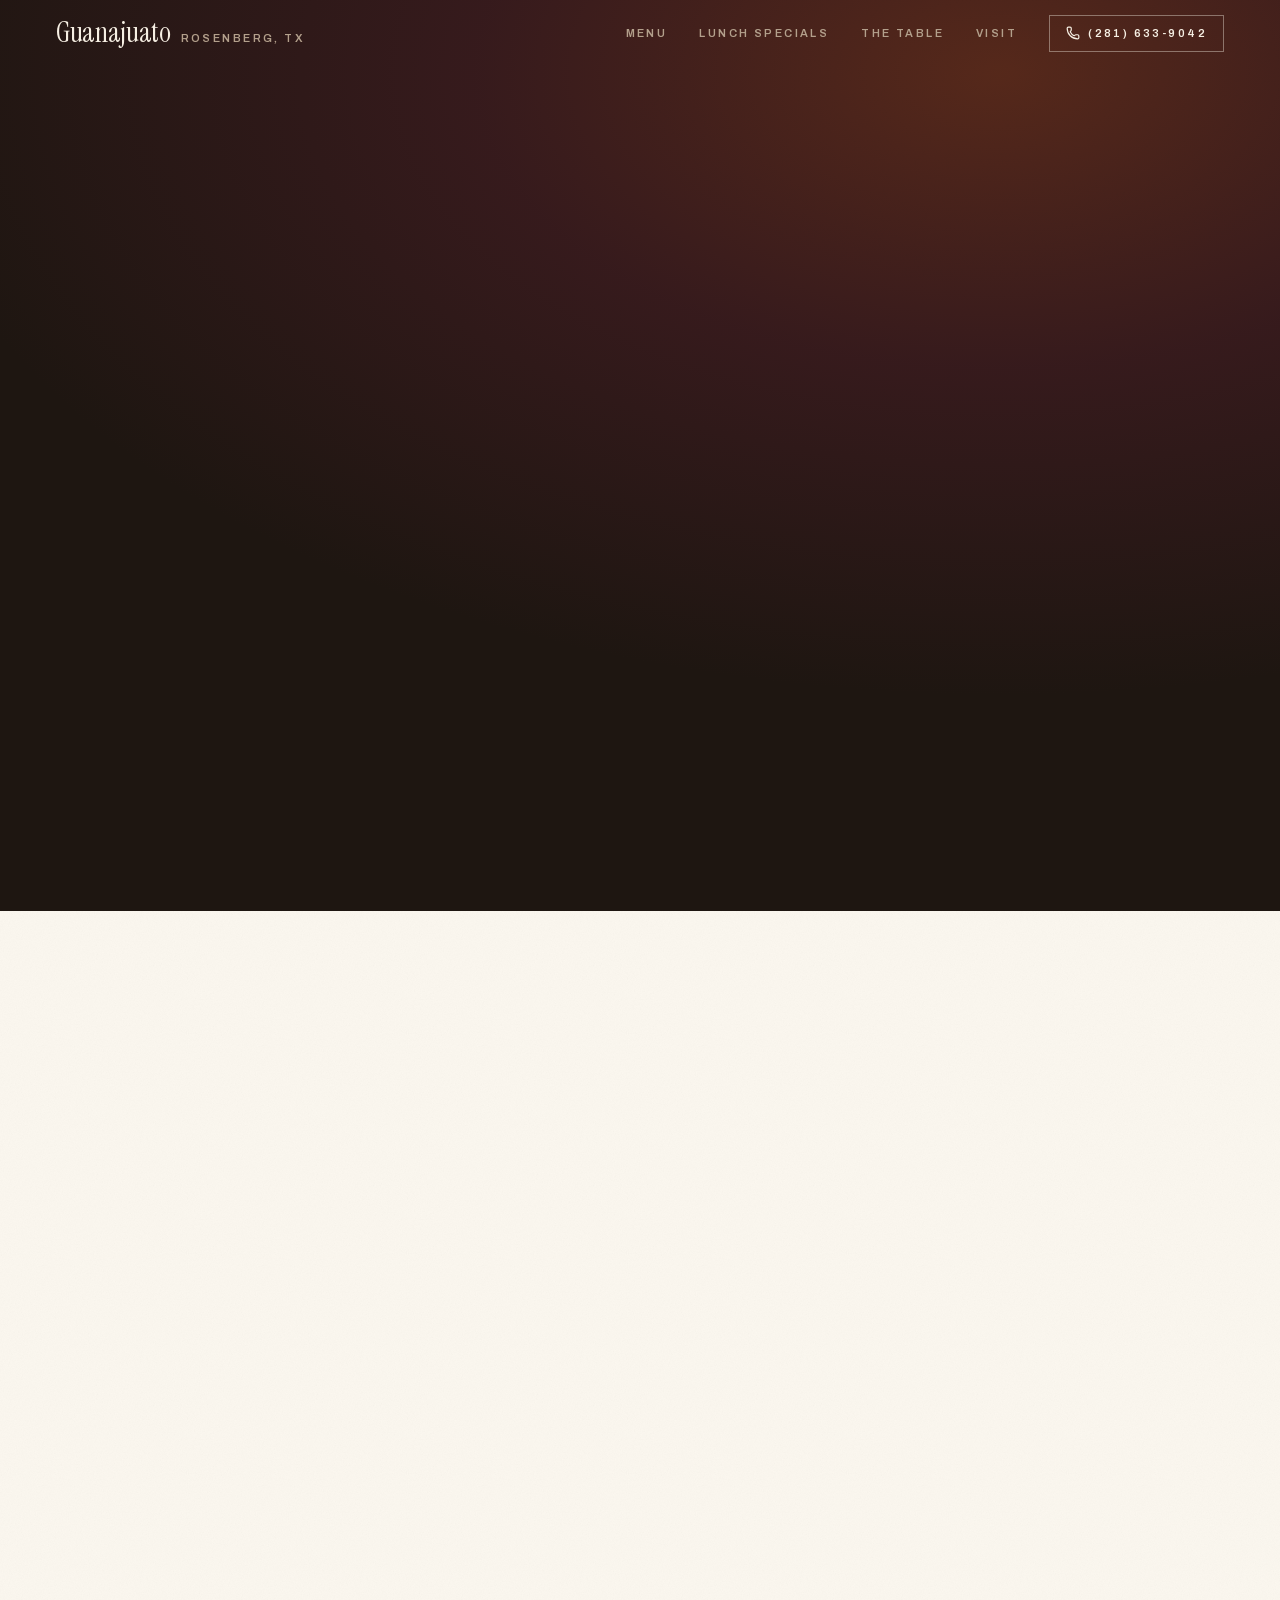
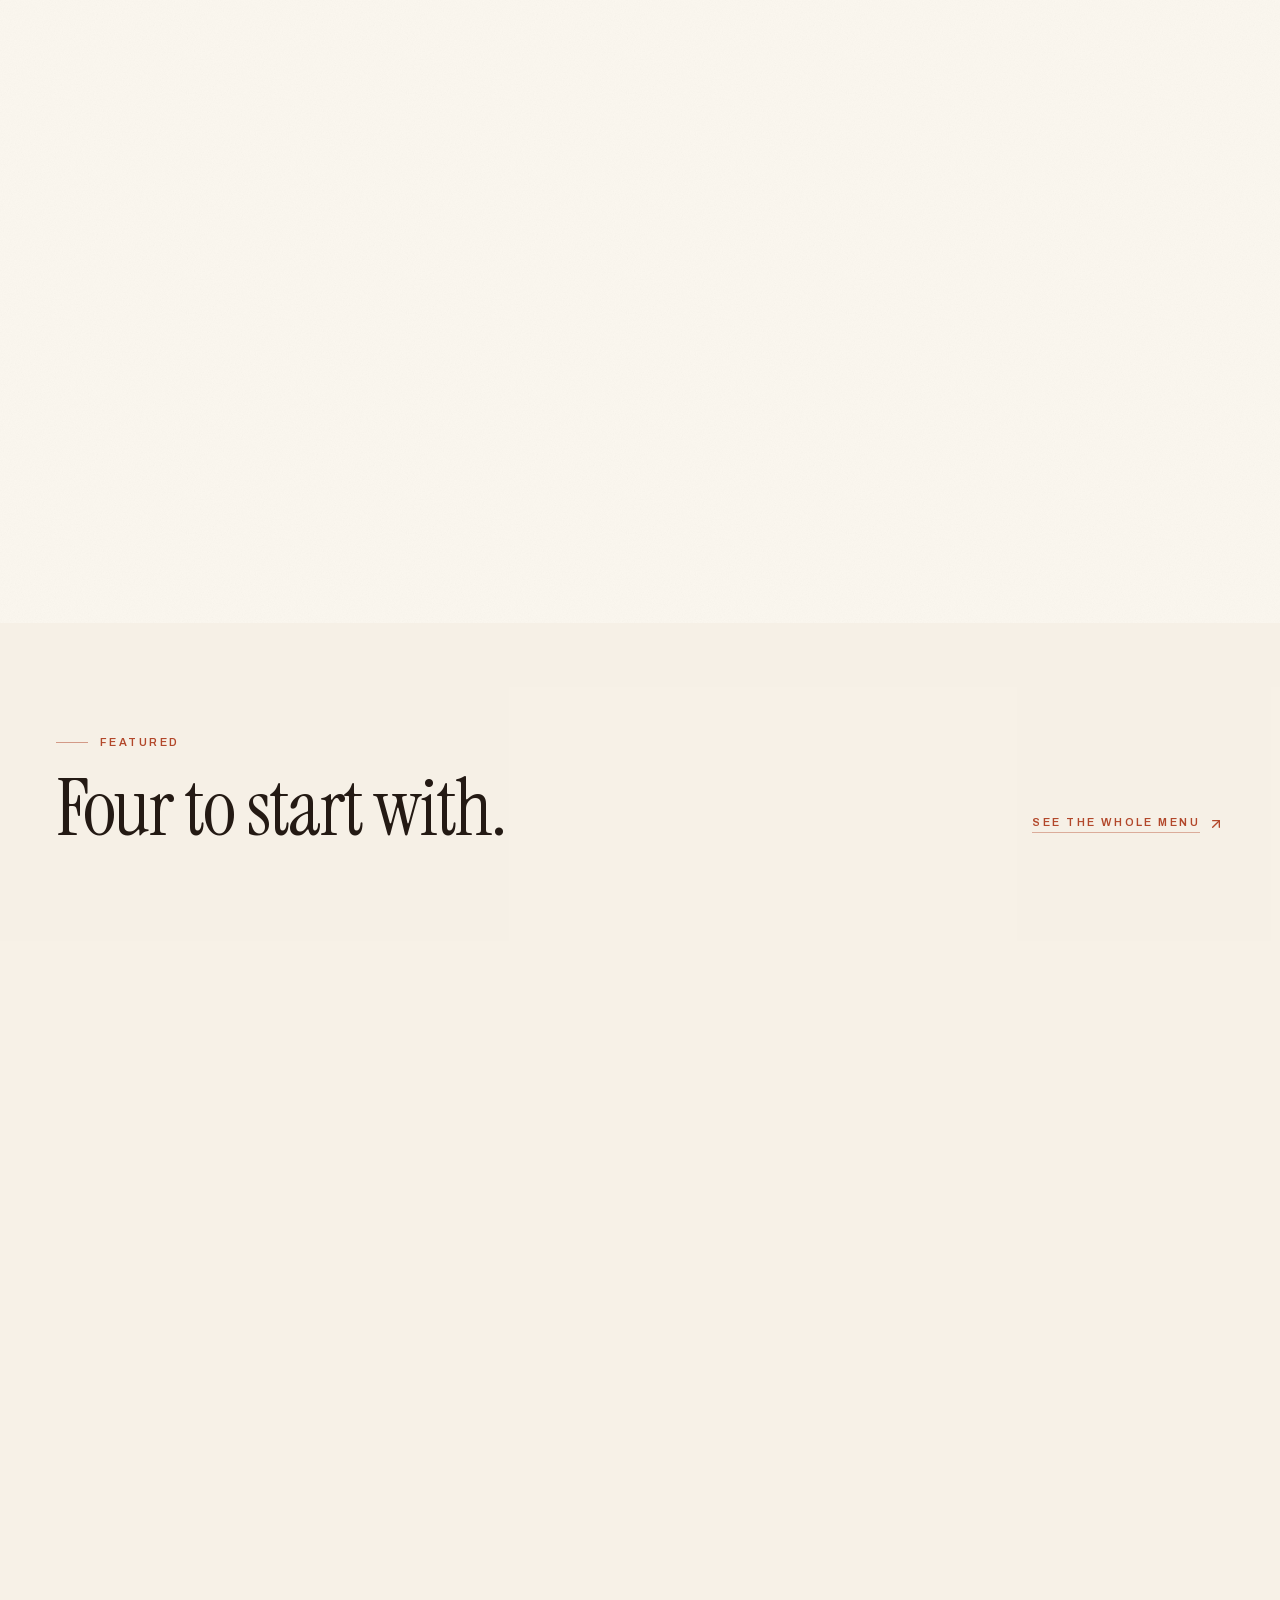
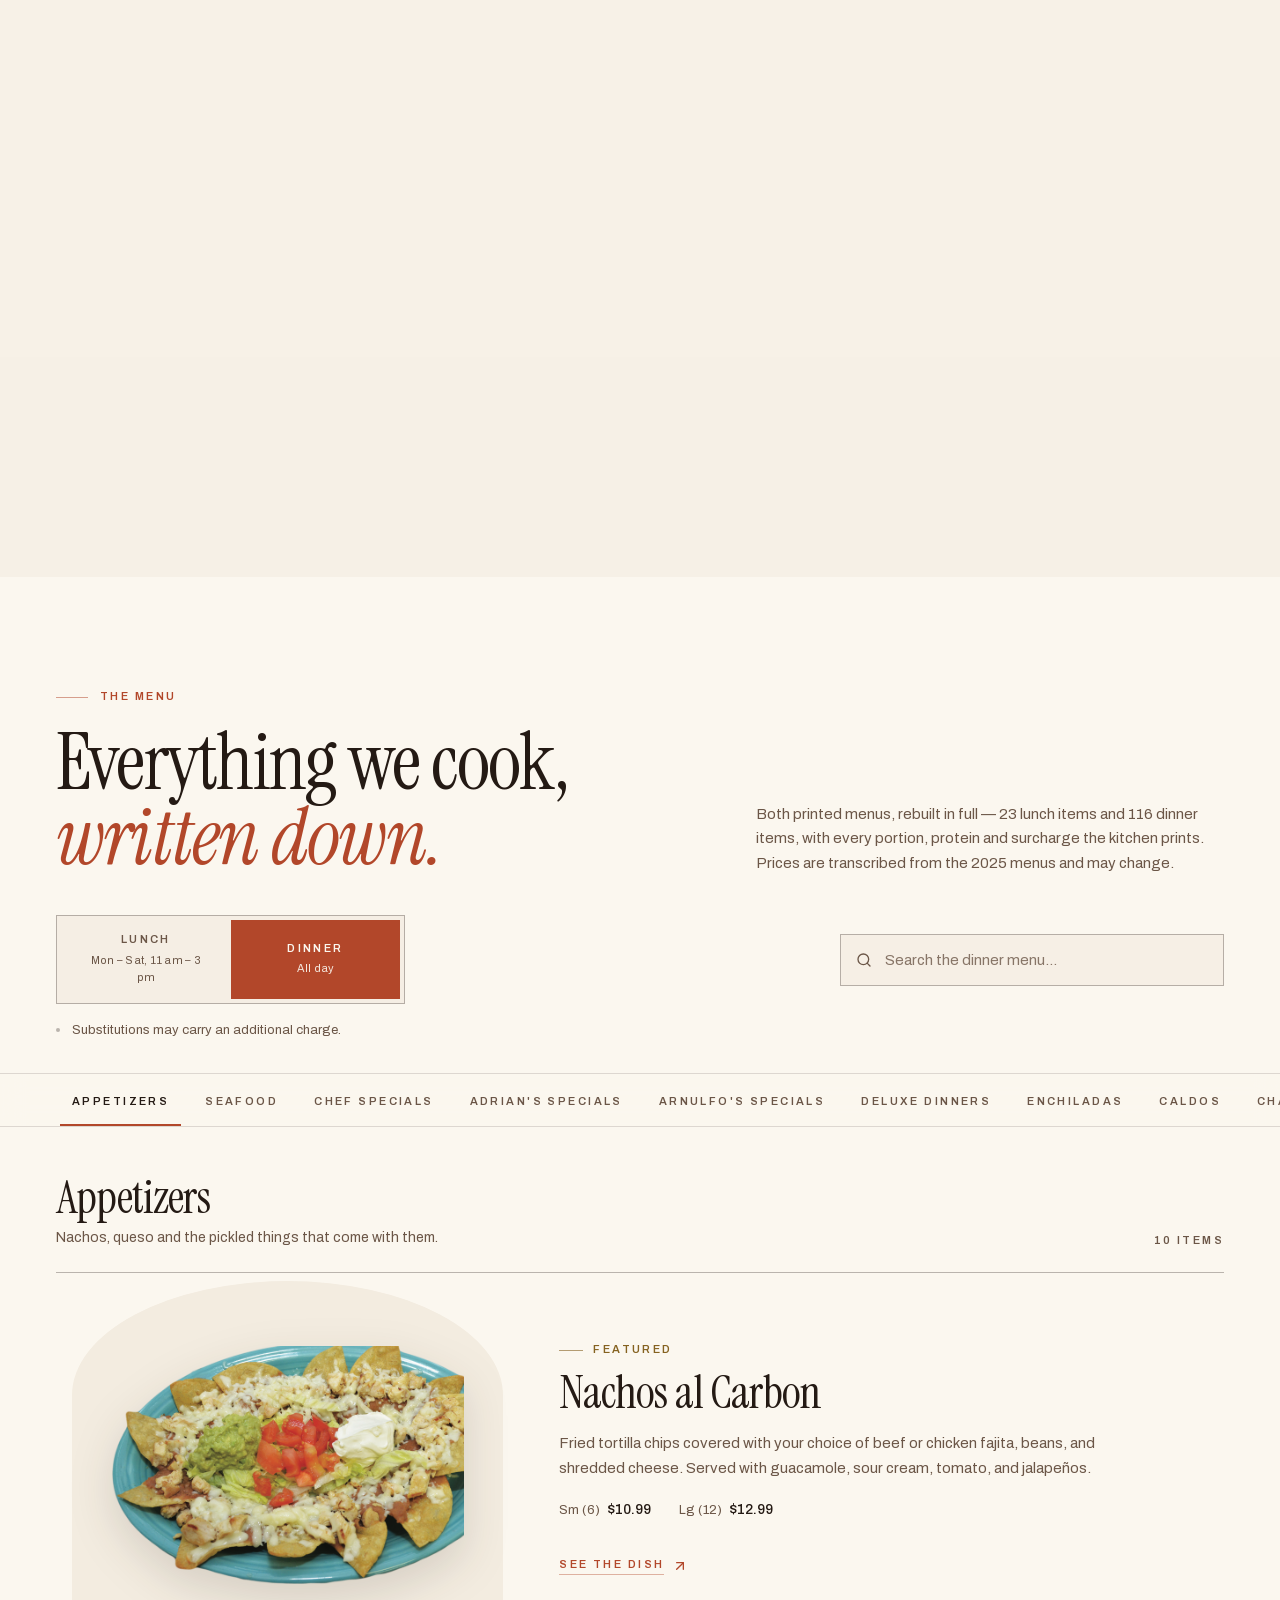
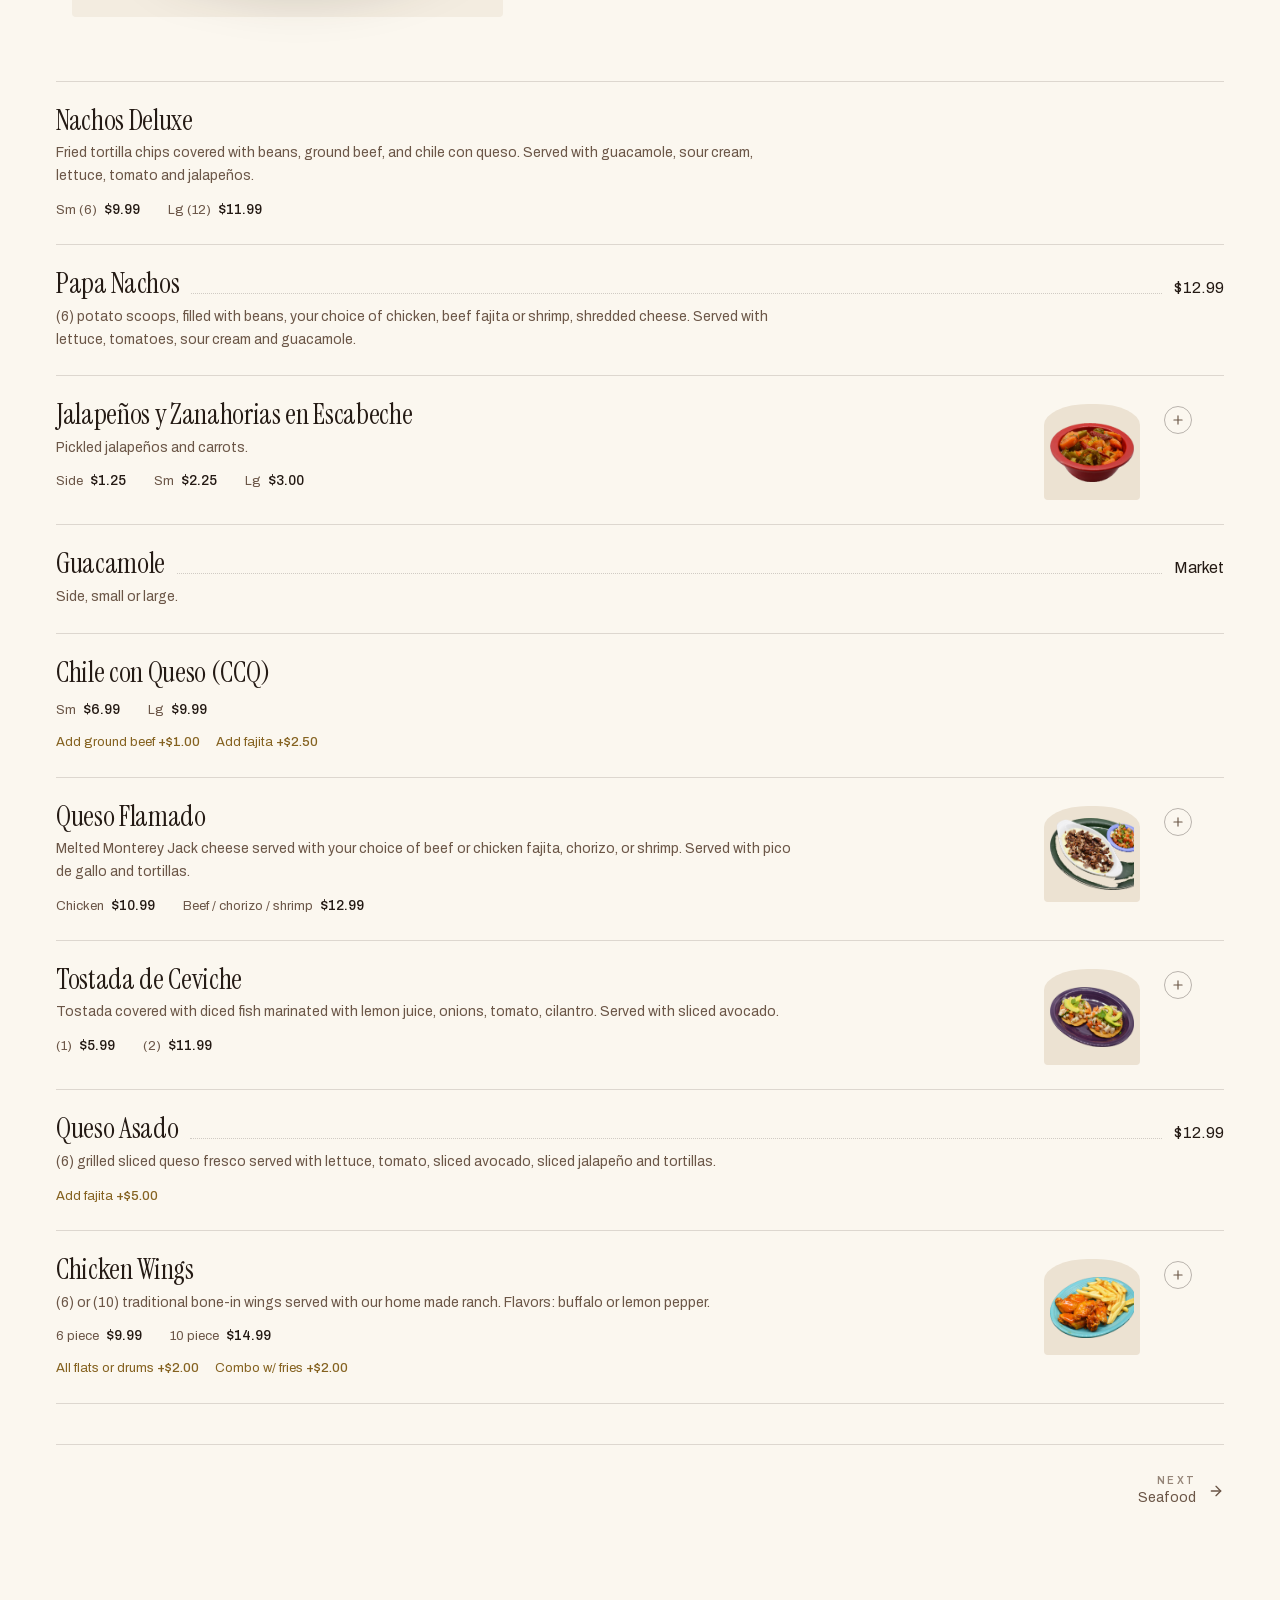
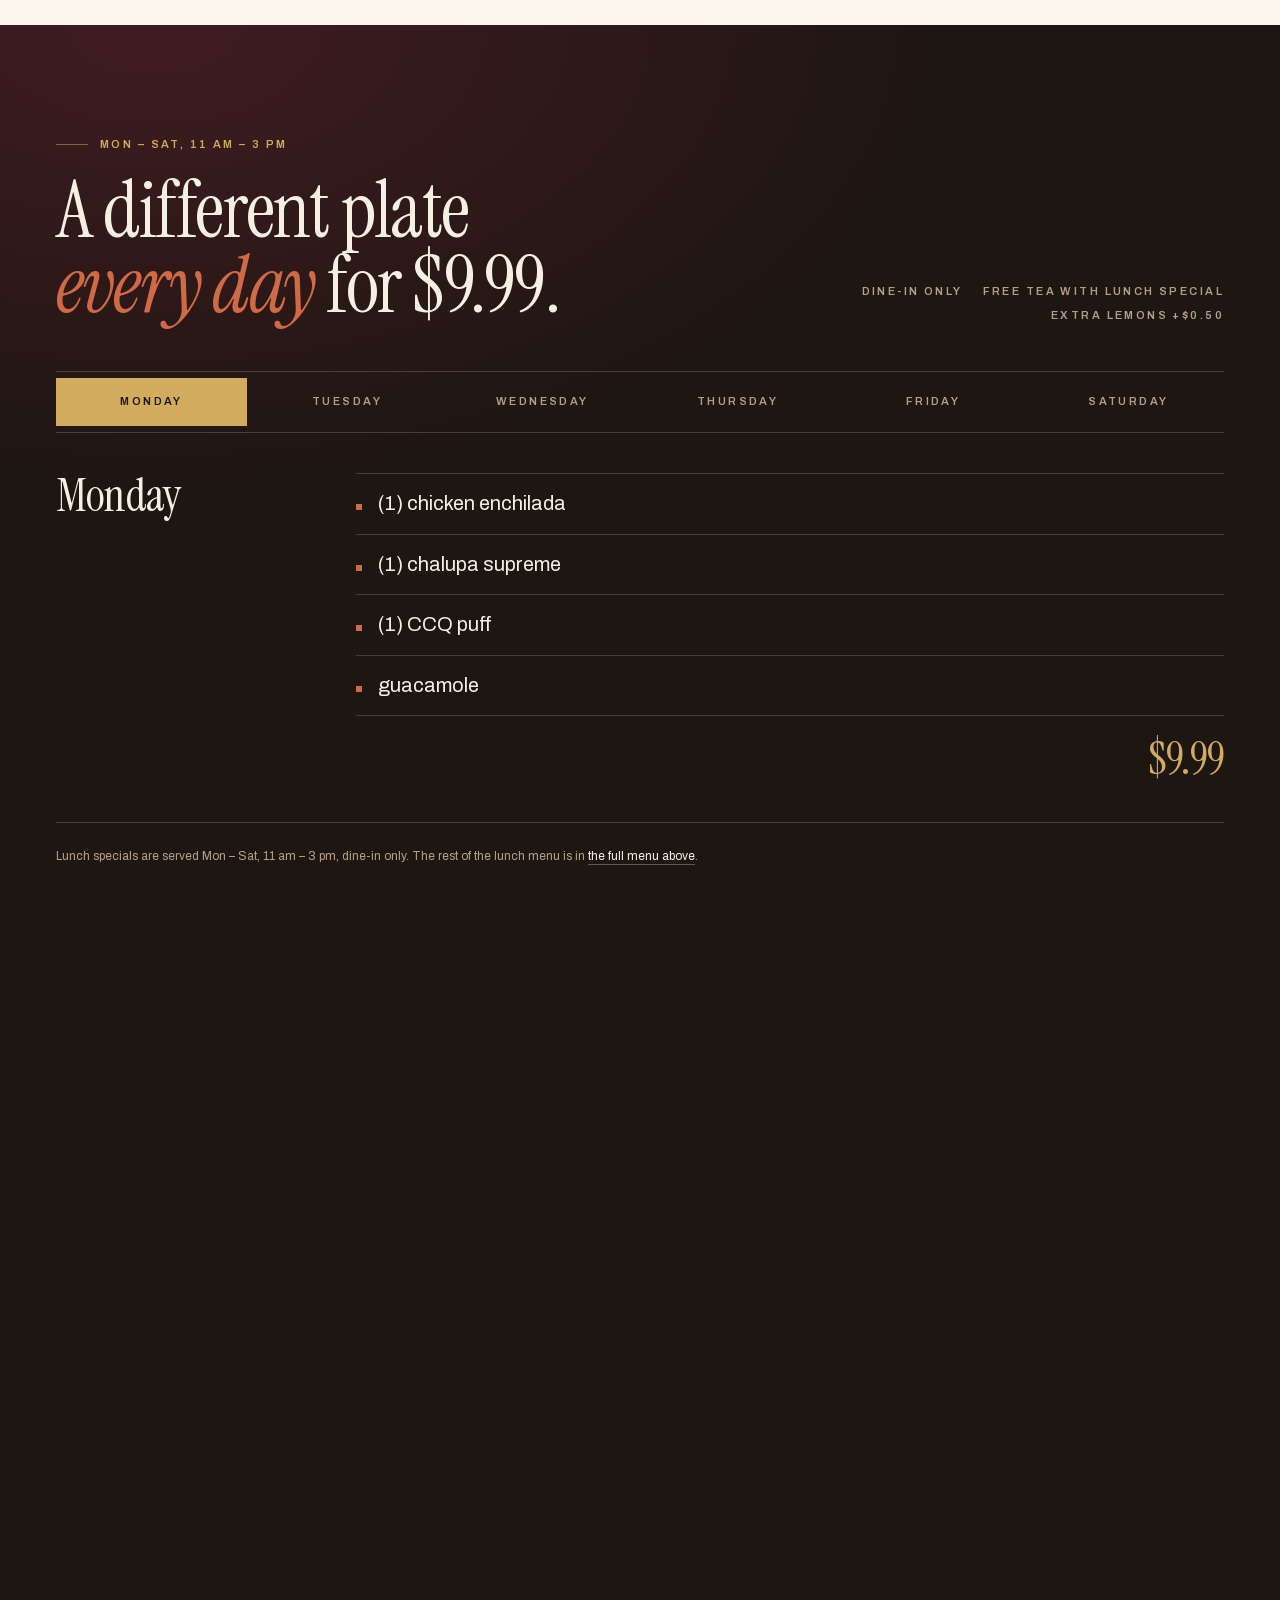
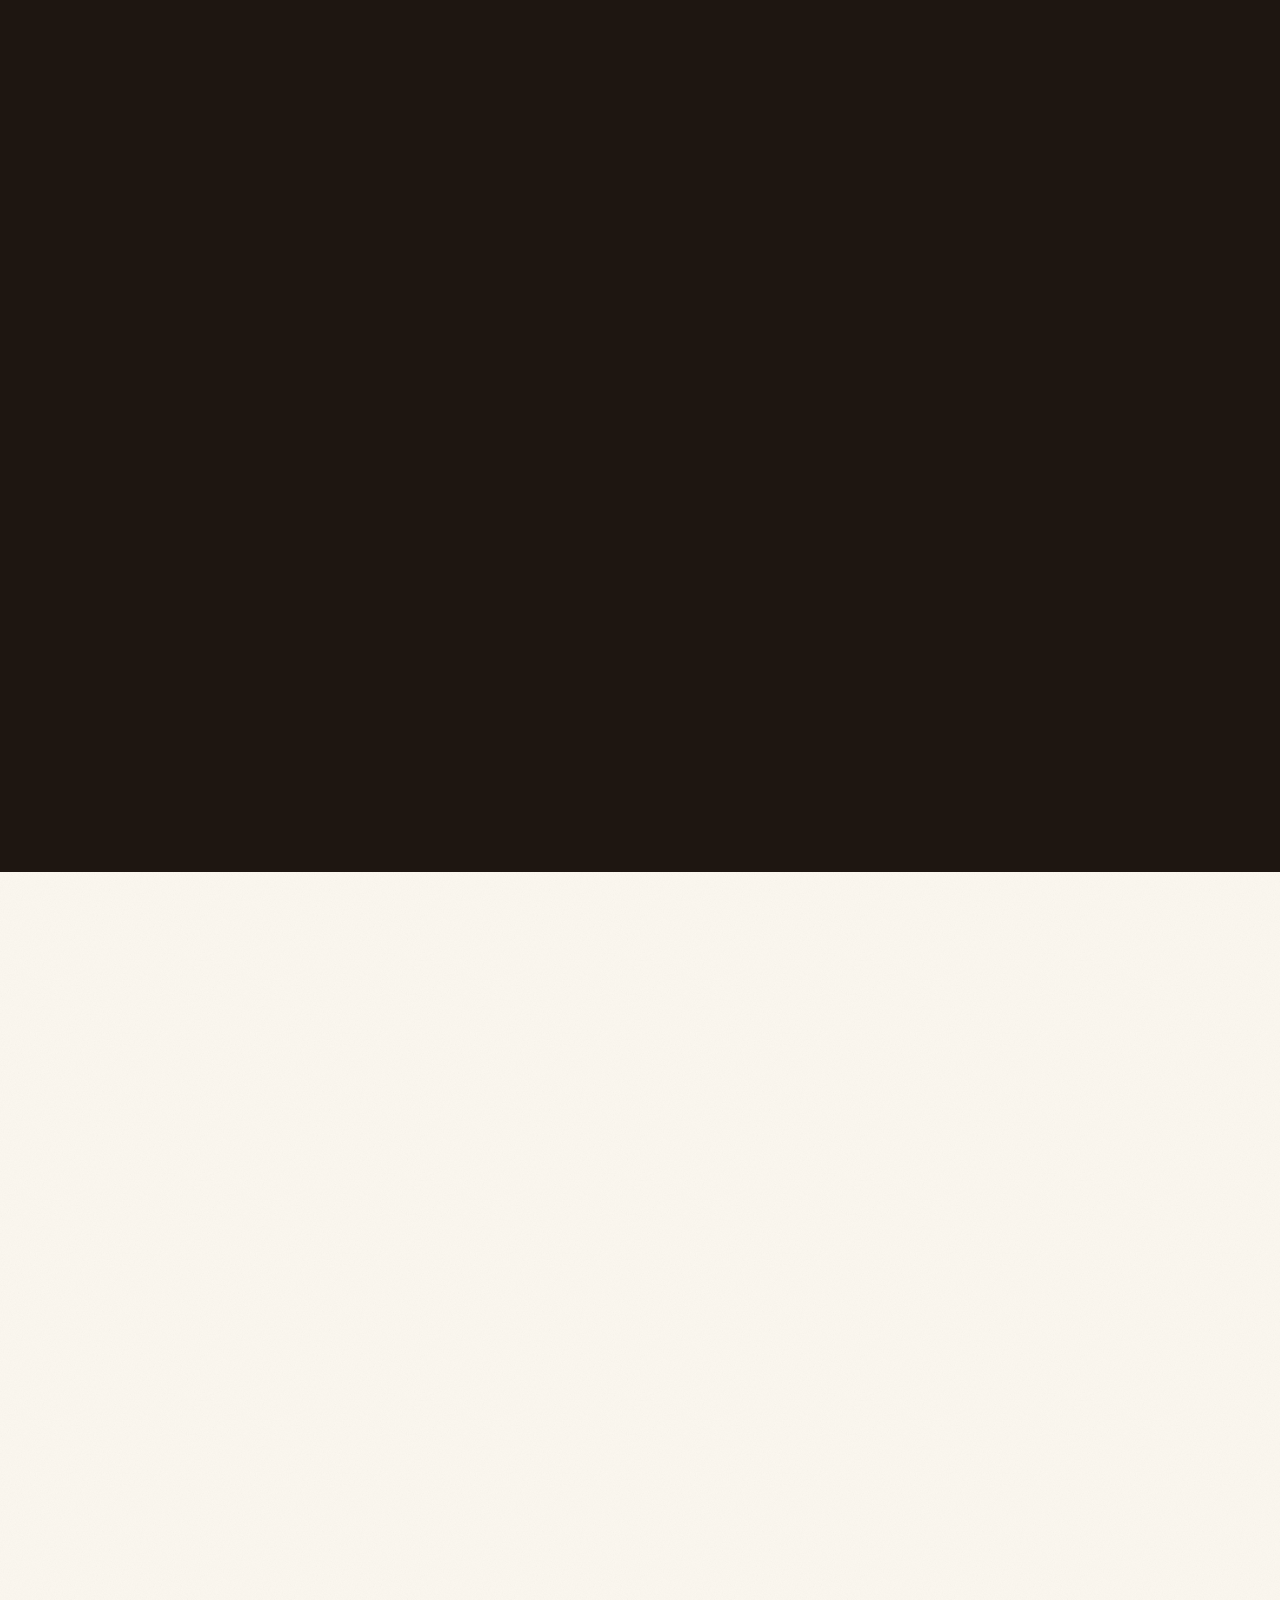
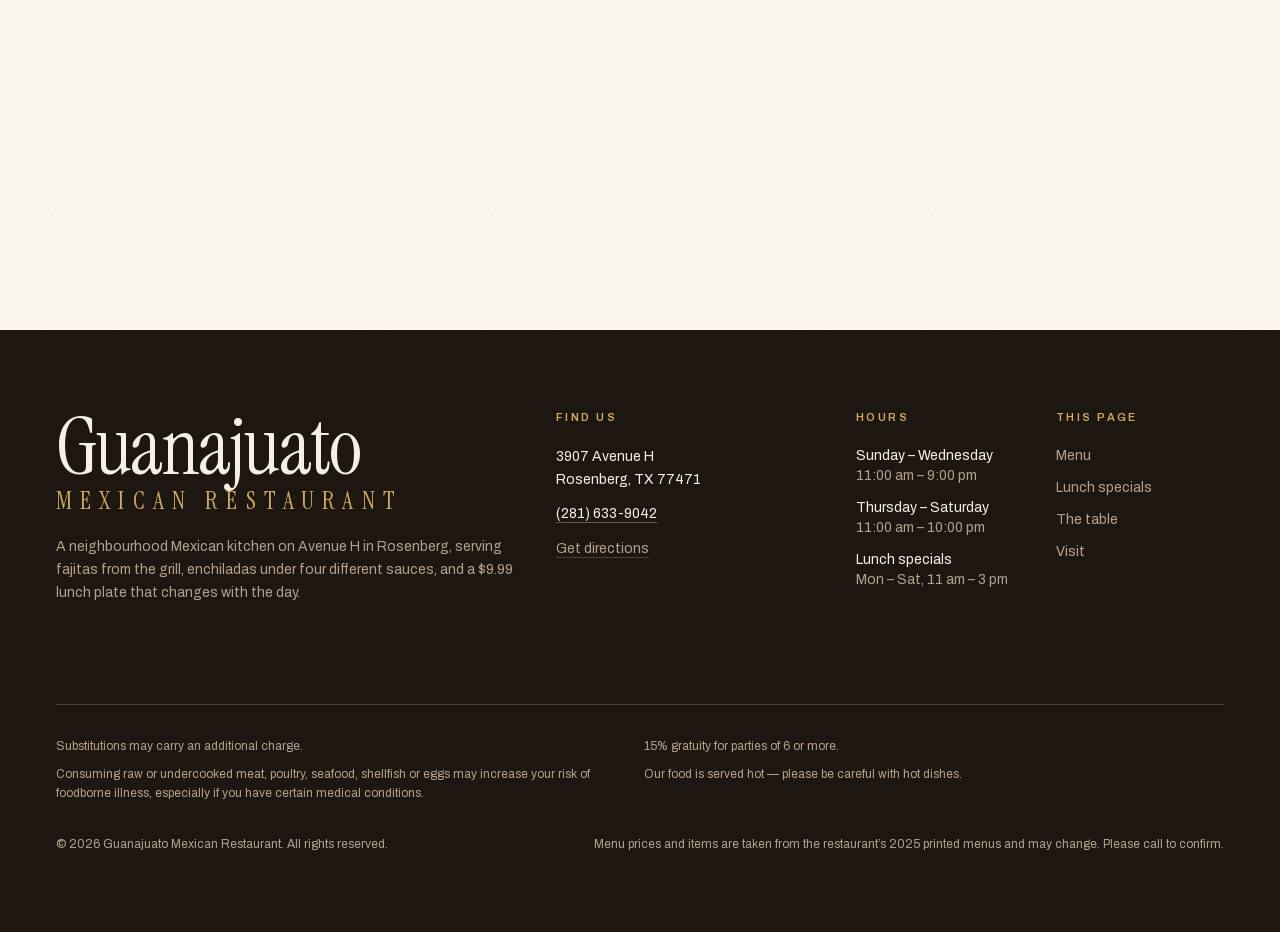
==== index.html @ fb261ed1 "Add files via upload" ====
<!DOCTYPE html><html lang="en" class="instrument_serif_7c22f8e7-module__aI-7Cq__variable archivo_2343fd72-module__8YhNJG__variable" data-scroll-behavior="smooth"><head><meta charSet="utf-8"/><meta name="viewport" content="width=device-width, initial-scale=1"/><link rel="preload" href="/_next/static/media/75affa71d1e2f6a7-s.p.17-aodiw50953.woff2" as="font" crossorigin="" type="font/woff2"/><link rel="preload" href="/_next/static/media/7ebf22b5a21034f8-s.p.3j3877k49yy0l.woff2" as="font" crossorigin="" type="font/woff2"/><link rel="preload" href="/_next/static/media/e41d5df559864f9e-s.p.1g73gv09-xcb6.woff2" as="font" crossorigin="" type="font/woff2"/><link rel="preload" as="image" href="/images/dishes/guanajuato-shrimp.png"/><link rel="stylesheet" href="/_next/static/chunks/0odw3v6-pkduw.css" data-precedence="next"/><link rel="preload" as="script" fetchPriority="low" href="/_next/static/chunks/3s6nzrbk-8mnv.js"/><script src="/_next/static/chunks/3450qyhportkm.js" async=""></script><script src="/_next/static/chunks/1j_9b-l0n6u-t.js" async=""></script><script src="/_next/static/chunks/2wome6lnndfqk.js" async=""></script><script src="/_next/static/chunks/turbopack-3-rogmxp6l1om.js" async=""></script><script src="/_next/static/chunks/0f06piyhkz2j0.js" async=""></script><script src="/_next/static/chunks/2axb7-wc9u6td.js" async=""></script><script src="/_next/static/chunks/0axdrs6tow-4n.js" async=""></script><script src="/_next/static/chunks/17ntx4fap6cll.js" async=""></script><script src="/_next/static/chunks/3decopahrz2q8.js" async=""></script><meta name="theme-color" content="#1e1611"/><meta name="color-scheme" content="light"/><title>Guanajuato Mexican Restaurant — Rosenberg, TX</title><meta name="description" content="Guanajuato Mexican Restaurant in Rosenberg, Texas. Fajitas, enchiladas, seafood and $9.99 lunch specials Monday to Saturday. 3907 Avenue H, Rosenberg, TX 77471 · (281) 633-9042."/><meta name="application-name" content="Guanajuato Mexican Restaurant"/><meta name="keywords" content="Mexican restaurant Rosenberg TX,fajitas Rosenberg,lunch specials Rosenberg Texas,Guanajuato Mexican Restaurant,Tex-Mex Fort Bend County"/><meta name="robots" content="index, follow"/><link rel="canonical" href="https://gto-mex.com/"/><meta property="og:title" content="Guanajuato Mexican Restaurant — Rosenberg, TX"/><meta property="og:description" content="Guanajuato Mexican Restaurant in Rosenberg, Texas. Fajitas, enchiladas, seafood and $9.99 lunch specials Monday to Saturday. 3907 Avenue H, Rosenberg, TX 77471 · (281) 633-9042."/><meta property="og:url" content="https://gto-mex.com/"/><meta property="og:site_name" content="Guanajuato Mexican Restaurant"/><meta property="og:locale" content="en_US"/><meta property="og:type" content="website"/><meta name="twitter:card" content="summary_large_image"/><meta name="twitter:title" content="Guanajuato Mexican Restaurant — Rosenberg, TX"/><meta name="twitter:description" content="Guanajuato Mexican Restaurant in Rosenberg, Texas. Fajitas, enchiladas, seafood and $9.99 lunch specials Monday to Saturday. 3907 Avenue H, Rosenberg, TX 77471 · (281) 633-9042."/><link rel="icon" href="/icon.svg?icon.3tj1bl6kwqdn8.svg" sizes="any" type="image/svg+xml"/><meta name="next-size-adjust" content=""/><script src="/_next/static/chunks/0cz1d0mv5g_q7.js" noModule=""></script></head><body><div hidden=""><!--$--><!--/$--></div><script>document.documentElement.setAttribute("data-motion","")</script><a href="#main" class="skip-link eyebrow">Skip to content</a><header class="fixed inset-x-0 top-0 z-50 h-(--header-h) transition-colors duration-300 border-b border-transparent on-dark"><div class="container-page flex h-full items-center justify-between gap-4"><a href="#top" class="group flex items-baseline gap-2.5 transition-colors text-cream"><span class="display-sm leading-none">Guanajuato</span><span class="eyebrow hidden pb-0.5 sm:block text-cream-muted">Rosenberg, TX</span></a><nav aria-label="Primary" class="hidden items-center gap-8 lg:flex"><a href="#menu" class="eyebrow relative py-2 transition-colors text-cream-muted hover:text-cream">Menu</a><a href="#lunch-specials" class="eyebrow relative py-2 transition-colors text-cream-muted hover:text-cream">Lunch specials</a><a href="#table" class="eyebrow relative py-2 transition-colors text-cream-muted hover:text-cream">The table</a><a href="#visit" class="eyebrow relative py-2 transition-colors text-cream-muted hover:text-cream">Visit</a><a href="tel:+12816339042" class="eyebrow inline-flex items-center gap-2 border px-4 py-2.5 transition-colors border-cream/40 text-cream hover:border-cream hover:bg-cream hover:text-cocoa"><svg xmlns="http://www.w3.org/2000/svg" width="24" height="24" viewBox="0 0 24 24" fill="none" stroke="currentColor" stroke-width="2" stroke-linecap="round" stroke-linejoin="round" class="lucide lucide-phone size-3.5" aria-hidden="true"><path d="M13.832 16.568a1 1 0 0 0 1.213-.303l.355-.465A2 2 0 0 1 17 15h3a2 2 0 0 1 2 2v3a2 2 0 0 1-2 2A18 18 0 0 1 2 4a2 2 0 0 1 2-2h3a2 2 0 0 1 2 2v3a2 2 0 0 1-.8 1.6l-.468.351a1 1 0 0 0-.292 1.233 14 14 0 0 0 6.392 6.384"></path></svg>(281) 633-9042</a></nav><button type="button" aria-expanded="false" aria-controls="mobile-nav" class="-mr-2 inline-flex size-11 items-center justify-center transition-colors lg:hidden text-cream"><span class="sr-only">Open menu</span><svg xmlns="http://www.w3.org/2000/svg" width="24" height="24" viewBox="0 0 24 24" fill="none" stroke="currentColor" stroke-width="2" stroke-linecap="round" stroke-linejoin="round" class="lucide lucide-menu size-6" aria-hidden="true"><path d="M4 5h16"></path><path d="M4 12h16"></path><path d="M4 19h16"></path></svg></button></div></header><main id="main" class="pb-20 lg:pb-0"><section id="top" class="on-dark grain relative isolate overflow-hidden bg-espresso pt-(--header-h) text-cream"><div aria-hidden="true" class="pointer-events-none absolute inset-0 -z-10 opacity-90" style="background:radial-gradient(120% 95% at 78% 8%, rgba(178,71,42,0.42) 0%, rgba(109,36,54,0.34) 34%, rgba(30,22,17,0) 72%)"></div><div class="container-page relative z-1 grid items-center gap-12 pb-16 pt-12 md:pb-20 md:pt-14 lg:grid-cols-12 lg:gap-10 lg:pb-24 lg:pt-16"><div class="lg:col-span-7"><p class="eyebrow flex flex-wrap items-center gap-x-3 gap-y-1 text-gold-bright" style="opacity:0"><span>Mexican Restaurant</span><span aria-hidden="true" class="h-px w-8 bg-gold-bright/50"></span><span>Rosenberg, Texas</span></p><h1 class="display-xl mt-6 text-cream"><span class="block overflow-hidden pb-[0.06em]"><span class="block" style="transform:translateY(115%)">Your table.</span></span><span class="block overflow-hidden pb-[0.06em]"><span class="block" style="transform:translateY(115%)"><span class="italic text-terracotta-warm">A taste</span> of</span></span><span class="block overflow-hidden pb-[0.06em]"><span class="block" style="transform:translateY(115%)">Guanajuato.</span></span></h1><div class="measure mt-8 space-y-6" style="opacity:0;transform:translateY(14px)"><p class="text-base leading-relaxed text-cream-muted sm:text-lg">Fajitas off the sizzling plate, enchiladas under four different sauces, whole fried tilapia, and a $9.99 lunch plate that changes with the day. On Avenue H, open seven days a week.</p><div class="flex flex-col gap-3 sm:flex-row sm:items-center"><a href="#menu" class="group inline-flex min-h-13 items-center justify-center gap-3 bg-terracotta px-7 text-ivory transition-colors hover:bg-terracotta-warm"><span class="eyebrow">Explore the menu</span><svg xmlns="http://www.w3.org/2000/svg" width="24" height="24" viewBox="0 0 24 24" fill="none" stroke="currentColor" stroke-width="2" stroke-linecap="round" stroke-linejoin="round" class="lucide lucide-arrow-right size-4 transition-transform duration-300 group-hover:translate-x-1" aria-hidden="true"><path d="M5 12h14"></path><path d="m12 5 7 7-7 7"></path></svg></a><a href="https://www.google.com/maps/dir/?api=1&amp;destination=Guanajuato%20Mexican%20Restaurant%2C%203907%20Avenue%20H%2C%20Rosenberg%2C%20TX%2077471" target="_blank" rel="noreferrer" class="inline-flex min-h-13 items-center justify-center gap-2.5 border border-cream/35 px-7 text-cream transition-colors hover:border-cream hover:bg-cream hover:text-cocoa"><svg xmlns="http://www.w3.org/2000/svg" width="24" height="24" viewBox="0 0 24 24" fill="none" stroke="currentColor" stroke-width="2" stroke-linecap="round" stroke-linejoin="round" class="lucide lucide-map-pin size-4" aria-hidden="true"><path d="M20 10c0 4.993-5.539 10.193-7.399 11.799a1 1 0 0 1-1.202 0C9.539 20.193 4 14.993 4 10a8 8 0 0 1 16 0"></path><circle cx="12" cy="10" r="3"></circle></svg><span class="eyebrow">Get directions</span></a></div><div class="flex flex-wrap items-center gap-x-6 gap-y-2 border-t border-rule-inverse pt-6"><p class="eyebrow flex min-h-5 items-center gap-2 text-cream-muted"><span aria-hidden="true" class="size-1.5 rounded-full transition-colors bg-transparent"></span><span></span></p><p class="eyebrow text-cream-muted"><a href="tel:+12816339042" class="underline decoration-cream/30 underline-offset-4 transition-colors hover:text-cream">(281) 633-9042</a></p></div></div></div><div class="lg:col-span-5"><figure class="relative mx-auto w-full max-w-[26rem] lg:max-w-none"><div aria-hidden="true" class="arch absolute -inset-x-3 -bottom-3 -top-4 border border-gold/35" style="border-radius:50% 50% 4px 4px / 34% 34% 4px 4px;opacity:0;transform:scale(0.97)"></div><div class="arch relative aspect-4/5 w-full bg-burgundy sm:aspect-5/6 lg:aspect-4/5" style="clip-path:inset(100% 0% 0% 0%)"><div aria-hidden="true" class="absolute inset-0" style="background:radial-gradient(80% 55% at 50% 68%, rgba(208,106,69,0.55) 0%, rgba(109,36,54,0) 70%)"></div><div class="absolute inset-0 flex items-center justify-center p-5" style="transform:scale(1.06)"><img alt="Guanajuato Shrimp — six bacon-wrapped shrimp filled with jalapeño and covered with Monterey Jack cheese, on a cast-iron skillet with guacamole and pico de gallo." width="960" height="772" decoding="async" data-nimg="1" class="h-auto w-full max-w-[30rem] object-contain drop-shadow-[0_28px_36px_rgba(0,0,0,0.45)]" style="color:transparent" src="/images/dishes/guanajuato-shrimp.png"/></div></div><figcaption class="mt-5 flex items-baseline justify-between gap-4 border-t border-rule-inverse pt-3" style="opacity:0"><span class="eyebrow text-gold-bright">Guanajuato Shrimp</span><span class="tnum eyebrow text-cream-muted">$17.99</span></figcaption></figure></div></div></section><section id="table" aria-labelledby="intro-heading" class="grain relative bg-ivory py-20 md:py-28"><div class="container-page relative z-1"><div class="grid gap-14 lg:grid-cols-12 lg:gap-10"><div class="lg:col-span-6 lg:pt-6"><div style="opacity:0;transform:translateY(18px)"><p class="eyebrow flex items-center gap-3 text-terracotta"><span aria-hidden="true" class="h-px w-8 bg-terracotta/50"></span>The table</p><h2 id="intro-heading" class="display-lg mt-5 text-cocoa">A kitchen that<br/>cooks in <span class="italic text-terracotta">every direction.</span></h2></div><div class="measure mt-8 space-y-5 text-[1.0625rem] leading-relaxed text-cocoa-muted" style="opacity:0;transform:translateY(18px)"><p><span class="float-left mr-3 mt-1 font-[family-name:var(--font-display)] text-[3.4rem] leading-[0.74] text-terracotta">T</span>he grill does most of the talking. Fajitas arrive still spitting on the plate. Quail, beef ribs and shrimp come off the same fire, and the parillada for four lands on a board carrying two quail, eight shrimp, sausage, beef and chicken.</p><p>Away from the grill the menu goes long and quiet. Enchiladas under chile gravy, salsa española, salsa verde or mole. Whole fried tilapia with a side of toasted bread. Caldo de res in a bowl the size of the plate under it, and menudo on weekends. Guacamole is made to order, which is why the menu prices it at market.</p><p>Between eleven and three, Monday through Saturday, there is a<!-- --> <a href="#lunch-specials" class="text-terracotta underline decoration-terracotta/30 underline-offset-4 transition-colors hover:decoration-terracotta">$9.99 plate that changes with the day</a> <!-- -->and comes with tea. Children twelve and under get a drink with their meal. Both are dine-in, and both are printed on the menu.</p></div><div style="opacity:0;transform:translateY(18px)"><dl class="mt-10 grid grid-cols-2 gap-x-6 gap-y-6 border-t border-rule pt-8 sm:grid-cols-3"><div><dt class="eyebrow text-cocoa-muted">Open</dt><dd class="mt-2 text-sm leading-snug text-cocoa">Seven days<br/><span class="tnum text-cocoa-muted">from 11 am</span></dd></div><div><dt class="eyebrow text-cocoa-muted">Lunch</dt><dd class="mt-2 text-sm leading-snug text-cocoa"><span class="tnum">$9.99</span><br/><span class="tnum text-cocoa-muted">Mon – Sat, 11 am – 3 pm</span></dd></div><div><dt class="eyebrow text-cocoa-muted">Happy hour</dt><dd class="mt-2 space-y-0.5 text-sm leading-snug text-cocoa"><span class="block">Mon – Fri<!-- --> <span class="tnum text-cocoa-muted">2:00 pm – 7:00 pm</span></span><span class="block">Sat – Sun<!-- --> <span class="tnum text-cocoa-muted">4:00 pm – 7:00 pm</span></span></dd></div></dl></div></div><div class="lg:col-span-5 lg:col-start-8"><div class="relative"><figure class="ml-auto w-[76%]" style="opacity:0;transform:translateY(18px)"><div class="arch-soft relative aspect-square bg-ivory-deep"><img alt="Caldo de Res — beef soup with corn, potato, carrot and cabbage, served with a side of Mexican rice." loading="lazy" decoding="async" data-nimg="fill" class="object-contain p-4 drop-shadow-[0_14px_20px_rgba(36,26,20,0.13)]" style="position:absolute;height:100%;width:100%;left:0;top:0;right:0;bottom:0;color:transparent" src="/images/dishes/caldo-de-res.png"/></div><figcaption class="mt-3 flex items-baseline justify-between gap-3 border-t border-rule pt-2"><span class="eyebrow text-cocoa-muted">Caldo de Res</span><span class="tnum eyebrow text-terracotta">$12.99</span></figcaption></figure><figure class="-mt-6 w-[80%]" style="opacity:0;transform:translateY(18px)"><div class="arch-soft relative aspect-square bg-ivory-deep"><img alt="Enchiladas a la Mexicana — corn tortillas dipped in salsa roja with queso fresco, potatoes and carrots." loading="lazy" decoding="async" data-nimg="fill" class="object-contain p-4 drop-shadow-[0_14px_20px_rgba(36,26,20,0.13)]" style="position:absolute;height:100%;width:100%;left:0;top:0;right:0;bottom:0;color:transparent" src="/images/dishes/enchiladas-mexicanas.png"/></div><figcaption class="mt-3 flex items-baseline justify-between gap-3 border-t border-rule pt-2"><span class="eyebrow text-cocoa-muted">Enchiladas Mexicanas</span><span class="tnum eyebrow text-terracotta">$12.99</span></figcaption></figure><figure class="ml-auto -mt-4 w-[64%]" style="opacity:0;transform:translateY(18px)"><div class="arch-soft relative aspect-square bg-ivory-deep"><img alt="Churros drizzled with caramel, served with whipped cream." loading="lazy" decoding="async" data-nimg="fill" class="object-contain p-4 drop-shadow-[0_14px_20px_rgba(36,26,20,0.13)]" style="position:absolute;height:100%;width:100%;left:0;top:0;right:0;bottom:0;color:transparent" src="/images/dishes/churros.png"/></div><figcaption class="mt-3 flex items-baseline justify-between gap-3 border-t border-rule pt-2"><span class="eyebrow text-cocoa-muted">Churros</span></figcaption></figure></div></div></div></div></section><section aria-labelledby="featured-heading" class="bg-ivory-deep/55 py-20 md:py-28"><div class="container-page"><div class="flex flex-wrap items-end justify-between gap-6"><div><p class="eyebrow flex items-center gap-3 text-terracotta"><span aria-hidden="true" class="h-px w-8 bg-terracotta/50"></span>Featured</p><h2 id="featured-heading" class="display-lg mt-5 text-cocoa">Four to start with.</h2></div><a href="#menu" class="group inline-flex min-h-11 items-center gap-2 text-terracotta"><span class="eyebrow border-b border-terracotta/40 pb-0.5 transition-colors group-hover:border-terracotta">See the whole menu</span><svg xmlns="http://www.w3.org/2000/svg" width="24" height="24" viewBox="0 0 24 24" fill="none" stroke="currentColor" stroke-width="2" stroke-linecap="round" stroke-linejoin="round" class="lucide lucide-arrow-up-right size-4 transition-transform duration-300 group-hover:-translate-y-0.5 group-hover:translate-x-0.5" aria-hidden="true"><path d="M7 7h10v10"></path><path d="M7 17 17 7"></path></svg></a></div><ul class="mt-12 grid gap-x-8 gap-y-12 sm:grid-cols-2 lg:grid-cols-6"><li class="sm:col-span-2 lg:col-span-6" style="opacity:0;transform:translateY(16px)"><button type="button" class="group block w-full text-left"><div class="relative overflow-hidden bg-ivory transition-colors group-hover:bg-ivory-sunk/70 aspect-16/7 sm:aspect-21/8"><img alt="Parillada Guanajuato: a long wooden platter of grilled quail, shrimp, sausage, beef and chicken fajita for four." loading="lazy" decoding="async" data-nimg="fill" class="object-contain p-6 drop-shadow-[0_18px_26px_rgba(36,26,20,0.16)] transition-transform duration-500 ease-[cubic-bezier(0.22,1,0.36,1)] group-hover:scale-[1.03]" style="position:absolute;height:100%;width:100%;left:0;top:0;right:0;bottom:0;color:transparent" src="/images/dishes/parillada-guanajuato.png"/></div><div class="mt-5 flex items-start justify-between gap-5 border-t border-rule pt-4"><div class="min-w-0"><h3 class="display-sm text-cocoa transition-colors group-hover:text-terracotta">Parillada Guanajuato</h3><p class="mt-2 text-sm leading-relaxed text-cocoa-muted measure-wide">The table centrepiece — quail, shrimp, sausage and fajita on one board.</p></div><span class="tnum shrink-0 whitespace-nowrap pt-1 text-sm font-medium text-terracotta">$95.00</span></div></button></li><li class="lg:col-span-2" style="opacity:0;transform:translateY(16px)"><button type="button" class="group block w-full text-left"><div class="relative overflow-hidden bg-ivory transition-colors group-hover:bg-ivory-sunk/70 arch-soft aspect-4/5"><img alt="El Patron: beef fajita and bacon-wrapped shrimp under melted cheese with rice, charro beans and avocado." loading="lazy" decoding="async" data-nimg="fill" class="object-contain p-6 drop-shadow-[0_18px_26px_rgba(36,26,20,0.16)] transition-transform duration-500 ease-[cubic-bezier(0.22,1,0.36,1)] group-hover:scale-[1.03]" style="position:absolute;height:100%;width:100%;left:0;top:0;right:0;bottom:0;color:transparent" src="/images/dishes/el-patron.png"/></div><div class="mt-5 flex items-start justify-between gap-5 border-t border-rule pt-4"><div class="min-w-0"><h3 class="display-sm text-cocoa transition-colors group-hover:text-terracotta">El Patron</h3><p class="mt-2 text-sm leading-relaxed text-cocoa-muted">Beef fajita and bacon-wrapped shrimp under Monterey Jack.</p></div><span class="tnum shrink-0 whitespace-nowrap pt-1 text-sm font-medium text-terracotta">$24.99</span></div></button></li><li class="lg:col-span-2" style="opacity:0;transform:translateY(16px)"><button type="button" class="group block w-full text-left"><div class="relative overflow-hidden bg-ivory transition-colors group-hover:bg-ivory-sunk/70 arch-soft aspect-4/5"><img alt="Carne Tampiquena: grilled beef skirt with a chicken flauta, enchilada verde, rice, guacamole and sour cream on a yellow plate." loading="lazy" decoding="async" data-nimg="fill" class="object-contain p-6 drop-shadow-[0_18px_26px_rgba(36,26,20,0.16)] transition-transform duration-500 ease-[cubic-bezier(0.22,1,0.36,1)] group-hover:scale-[1.03]" style="position:absolute;height:100%;width:100%;left:0;top:0;right:0;bottom:0;color:transparent" src="/images/dishes/carne-tampiquena.png"/></div><div class="mt-5 flex items-start justify-between gap-5 border-t border-rule pt-4"><div class="min-w-0"><h3 class="display-sm text-cocoa transition-colors group-hover:text-terracotta">Carne Tampiquena</h3><p class="mt-2 text-sm leading-relaxed text-cocoa-muted">Grilled beef skirt with an enchilada verde and a flauta alongside.</p></div><span class="tnum shrink-0 whitespace-nowrap pt-1 text-sm font-medium text-terracotta">$18.99</span></div></button></li><li class="lg:col-span-2" style="opacity:0;transform:translateY(16px)"><button type="button" class="group block w-full text-left"><div class="relative overflow-hidden bg-ivory transition-colors group-hover:bg-ivory-sunk/70 arch-soft aspect-4/5"><img alt="Plato de Mole: chicken in dark mole sauce dusted with sesame seeds, with Mexican rice, avocado and tomato." loading="lazy" decoding="async" data-nimg="fill" class="object-contain p-6 drop-shadow-[0_18px_26px_rgba(36,26,20,0.16)] transition-transform duration-500 ease-[cubic-bezier(0.22,1,0.36,1)] group-hover:scale-[1.03]" style="position:absolute;height:100%;width:100%;left:0;top:0;right:0;bottom:0;color:transparent" src="/images/dishes/plato-de-mole.png"/></div><div class="mt-5 flex items-start justify-between gap-5 border-t border-rule pt-4"><div class="min-w-0"><h3 class="display-sm text-cocoa transition-colors group-hover:text-terracotta">Plato de Mole</h3><p class="mt-2 text-sm leading-relaxed text-cocoa-muted">Leg and thigh under the house mole, finished with sesame.</p></div><span class="tnum shrink-0 whitespace-nowrap pt-1 text-sm font-medium text-terracotta">$12.99</span></div></button></li></ul></div></section><section id="menu" aria-labelledby="menu-heading" class="scroll-mt-24 bg-ivory py-20 md:py-28"><div class="container-page"><div class="grid gap-8 lg:grid-cols-12 lg:items-end"><div class="lg:col-span-7"><p class="eyebrow flex items-center gap-3 text-terracotta"><span aria-hidden="true" class="h-px w-8 bg-terracotta/50"></span>The menu</p><h2 id="menu-heading" class="display-lg mt-5 text-cocoa">Everything we cook,<br/><span class="italic text-terracotta">written down.</span></h2></div><div class="measure lg:col-span-5 lg:justify-self-end"><p class="text-[0.9375rem] leading-relaxed text-cocoa-muted">Both printed menus, rebuilt in full — <!-- -->23<!-- --> lunch items and<!-- --> <!-- -->116<!-- --> dinner items, with every portion, protein and surcharge the kitchen prints. Prices are transcribed from the 2025 menus and may change.</p></div></div><div class="mt-10 flex flex-col gap-5 lg:flex-row lg:items-center lg:justify-between"><div role="tablist" aria-label="Choose lunch or dinner menu" class="relative inline-flex w-full max-w-md items-stretch border border-rule-strong bg-ivory-deep/70 p-1 sm:w-auto"><button type="button" role="tab" aria-selected="false" aria-controls="menu-panel-lunch" id="menu-tab-lunch" class="relative flex-1 px-6 py-3 text-center transition-colors sm:min-w-40 text-cocoa-muted hover:text-cocoa"><span class="relative z-1 block"><span class="eyebrow block">Lunch</span><span class="mt-1 block text-[0.6875rem] tracking-wide text-cocoa-muted">Mon – Sat, 11 am – 3 pm</span></span></button><button type="button" role="tab" aria-selected="true" aria-controls="menu-panel-dinner" id="menu-tab-dinner" class="relative flex-1 px-6 py-3 text-center transition-colors sm:min-w-40 text-ivory"><span class="absolute inset-0 bg-terracotta"></span><span class="relative z-1 block"><span class="eyebrow block">Dinner</span><span class="mt-1 block text-[0.6875rem] tracking-wide text-ivory/90">All day</span></span></button></div><div class="relative w-full lg:max-w-sm"><svg xmlns="http://www.w3.org/2000/svg" width="24" height="24" viewBox="0 0 24 24" fill="none" stroke="currentColor" stroke-width="2" stroke-linecap="round" stroke-linejoin="round" class="lucide lucide-search pointer-events-none absolute left-4 top-1/2 size-4 -translate-y-1/2 text-cocoa-muted" aria-hidden="true"><path d="m21 21-4.34-4.34"></path><circle cx="11" cy="11" r="8"></circle></svg><input type="search" placeholder="Search the dinner menu…" aria-label="Search the dinner menu" class="h-13 w-full border border-rule-strong bg-ivory-deep/60 pl-11 pr-11 text-[0.9375rem] text-cocoa placeholder:text-cocoa-muted/80 focus:border-terracotta focus:bg-ivory focus:outline-none [&amp;::-webkit-search-cancel-button]:appearance-none" value=""/></div></div><p class="mt-4 flex flex-wrap items-center gap-x-3 gap-y-1 text-[0.8125rem] text-cocoa-muted"><span class="flex items-center gap-3"><span aria-hidden="true" class="size-1 rounded-full bg-rule-strong"></span>Substitutions may carry an additional charge.</span></p><div class="sticky top-(--header-h) z-30 -mx-5 mt-8 border-y border-rule bg-ivory/94 backdrop-blur-md transition-opacity md:-mx-10 xl:-mx-14"><div role="tablist" aria-label="Menu categories" aria-orientation="horizontal" class="rail container-page flex h-(--catbar-h) items-stretch gap-1"><button type="button" role="tab" aria-selected="true" aria-controls="category-panel-appetizers" tabindex="0" class="relative shrink-0 whitespace-nowrap px-4 text-center transition-colors text-cocoa"><span aria-hidden="true" class="absolute inset-x-1 bottom-0 h-0.5 bg-terracotta"></span><span class="eyebrow relative">Appetizers</span></button><button type="button" role="tab" aria-selected="false" aria-controls="category-panel-seafood" tabindex="-1" class="relative shrink-0 whitespace-nowrap px-4 text-center transition-colors text-cocoa-muted hover:text-cocoa"><span class="eyebrow relative">Seafood</span></button><button type="button" role="tab" aria-selected="false" aria-controls="category-panel-chef-specials" tabindex="-1" class="relative shrink-0 whitespace-nowrap px-4 text-center transition-colors text-cocoa-muted hover:text-cocoa"><span class="eyebrow relative">Chef Specials</span></button><button type="button" role="tab" aria-selected="false" aria-controls="category-panel-adrians-specials" tabindex="-1" class="relative shrink-0 whitespace-nowrap px-4 text-center transition-colors text-cocoa-muted hover:text-cocoa"><span class="eyebrow relative">Adrian&#x27;s Specials</span></button><button type="button" role="tab" aria-selected="false" aria-controls="category-panel-arnulfos-specials" tabindex="-1" class="relative shrink-0 whitespace-nowrap px-4 text-center transition-colors text-cocoa-muted hover:text-cocoa"><span class="eyebrow relative">Arnulfo&#x27;s Specials</span></button><button type="button" role="tab" aria-selected="false" aria-controls="category-panel-deluxe-dinners" tabindex="-1" class="relative shrink-0 whitespace-nowrap px-4 text-center transition-colors text-cocoa-muted hover:text-cocoa"><span class="eyebrow relative">Deluxe Dinners</span></button><button type="button" role="tab" aria-selected="false" aria-controls="category-panel-enchiladas" tabindex="-1" class="relative shrink-0 whitespace-nowrap px-4 text-center transition-colors text-cocoa-muted hover:text-cocoa"><span class="eyebrow relative">Enchiladas</span></button><button type="button" role="tab" aria-selected="false" aria-controls="category-panel-caldos" tabindex="-1" class="relative shrink-0 whitespace-nowrap px-4 text-center transition-colors text-cocoa-muted hover:text-cocoa"><span class="eyebrow relative">Caldos</span></button><button type="button" role="tab" aria-selected="false" aria-controls="category-panel-chalupas-salads" tabindex="-1" class="relative shrink-0 whitespace-nowrap px-4 text-center transition-colors text-cocoa-muted hover:text-cocoa"><span class="eyebrow relative">Chalupas &amp; Salads</span></button><button type="button" role="tab" aria-selected="false" aria-controls="category-panel-tortas-mini-tacos" tabindex="-1" class="relative shrink-0 whitespace-nowrap px-4 text-center transition-colors text-cocoa-muted hover:text-cocoa"><span class="eyebrow relative">Tortas &amp; Mini Tacos</span></button><button type="button" role="tab" aria-selected="false" aria-controls="category-panel-burritos" tabindex="-1" class="relative shrink-0 whitespace-nowrap px-4 text-center transition-colors text-cocoa-muted hover:text-cocoa"><span class="eyebrow relative">Burritos</span></button><button type="button" role="tab" aria-selected="false" aria-controls="category-panel-side-orders" tabindex="-1" class="relative shrink-0 whitespace-nowrap px-4 text-center transition-colors text-cocoa-muted hover:text-cocoa"><span class="eyebrow relative">Side Orders</span></button><button type="button" role="tab" aria-selected="false" aria-controls="category-panel-desserts" tabindex="-1" class="relative shrink-0 whitespace-nowrap px-4 text-center transition-colors text-cocoa-muted hover:text-cocoa"><span class="eyebrow relative">Desserts</span></button><button type="button" role="tab" aria-selected="false" aria-controls="category-panel-bar" tabindex="-1" class="relative shrink-0 whitespace-nowrap px-4 text-center transition-colors text-cocoa-muted hover:text-cocoa"><span class="eyebrow relative">Bar</span></button><button type="button" role="tab" aria-selected="false" aria-controls="category-panel-beverages" tabindex="-1" class="relative shrink-0 whitespace-nowrap px-4 text-center transition-colors text-cocoa-muted hover:text-cocoa"><span class="eyebrow relative">Beverages</span></button></div></div><div aria-hidden="true"></div><div id="menu-panel-dinner" role="tabpanel" aria-labelledby="menu-tab-dinner" class="relative mt-2"><div style="opacity:1;transform:none"><div id="category-panel-appetizers" role="tabpanel" aria-label="Appetizers" class="pt-10"><header class="grid gap-4 border-b border-rule-strong pb-6 md:grid-cols-12 md:items-end"><div class="md:col-span-6"><h3 class="display-md text-cocoa">Appetizers</h3><p class="mt-2 text-sm text-cocoa-muted">Nachos, queso and the pickled things that come with them.</p></div><div class="md:col-span-6 md:justify-self-end md:text-right"><p class="eyebrow mt-2 text-cocoa-muted">10<!-- --> <!-- -->items</p></div></header><ul class="mt-2"><li class="border-b border-rule py-8 first:pt-2 md:py-10" style="opacity:1;transform:none"><div class="grid items-center gap-7 md:grid-cols-12 md:gap-10"><figure class="relative md:col-span-5"><div aria-hidden="true" class="arch absolute inset-x-4 -top-2 bottom-6 bg-ivory-deep"></div><div class="relative mx-auto aspect-square w-full max-w-[22rem]"><img alt="Nachos al Carbon: tortilla chips layered with chicken fajita, melted cheese, guacamole, pico de gallo and sour cream on a turquoise plate." loading="lazy" decoding="async" data-nimg="fill" class="object-contain drop-shadow-[0_16px_22px_rgba(36,26,20,0.14)]" style="position:absolute;height:100%;width:100%;left:0;top:0;right:0;bottom:0;color:transparent" src="/images/dishes/nachos-al-carbon.png"/></div></figure><div class="md:col-span-7"><p class="eyebrow flex items-center gap-2.5 text-gold"><span aria-hidden="true" class="h-px w-6 bg-gold/60"></span>Featured</p><h4 class="display-md mt-3 text-cocoa">Nachos al Carbon</h4><p class="measure mt-4 text-[0.9375rem] leading-relaxed text-cocoa-muted">Fried tortilla chips covered with your choice of beef or chicken fajita, beans, and shredded cheese. Served with guacamole, sour cream, tomato, and jalapeños.</p><div class="mt-5"><dl class="flex flex-wrap gap-x-7 gap-y-1.5 text-sm"><div class="flex items-baseline gap-2"><dt class="text-[0.8125rem] leading-snug text-cocoa-muted">Sm (6)</dt><dd class="tnum font-medium text-cocoa tabular-nums">$10.99</dd></div><div class="flex items-baseline gap-2"><dt class="text-[0.8125rem] leading-snug text-cocoa-muted">Lg (12)</dt><dd class="tnum font-medium text-cocoa tabular-nums">$12.99</dd></div></dl></div><button type="button" class="group mt-6 inline-flex min-h-11 items-center gap-2 text-terracotta"><span class="eyebrow border-b border-terracotta/40 pb-0.5 transition-colors group-hover:border-terracotta">See the dish</span><svg xmlns="http://www.w3.org/2000/svg" width="24" height="24" viewBox="0 0 24 24" fill="none" stroke="currentColor" stroke-width="2" stroke-linecap="round" stroke-linejoin="round" class="lucide lucide-arrow-up-right size-4 transition-transform duration-300 group-hover:-translate-y-0.5 group-hover:translate-x-0.5" aria-hidden="true"><path d="M7 7h10v10"></path><path d="M7 17 17 7"></path></svg><span class="sr-only">— <!-- -->Nachos al Carbon</span></button></div></div></li><li class="group flex items-start gap-6 border-b border-rule py-6" style="opacity:1;transform:none"><div class="flex min-w-0 flex-1 flex-col gap-1.5"><div class="flex items-baseline gap-3"><h4 class="display-sm text-cocoa transition-colors group-hover:text-terracotta">Nachos Deluxe</h4></div><p class="measure-wide text-sm leading-relaxed text-cocoa-muted">Fried tortilla chips covered with beans, ground beef, and chile con queso. Served with guacamole, sour cream, lettuce, tomato and jalapeños.</p><dl class="flex flex-wrap gap-x-7 gap-y-1.5 text-sm mt-1.5"><div class="flex items-baseline gap-2"><dt class="text-[0.8125rem] leading-snug text-cocoa-muted">Sm (6)</dt><dd class="tnum font-medium text-cocoa tabular-nums">$9.99</dd></div><div class="flex items-baseline gap-2"><dt class="text-[0.8125rem] leading-snug text-cocoa-muted">Lg (12)</dt><dd class="tnum font-medium text-cocoa tabular-nums">$11.99</dd></div></dl></div></li><li class="group flex items-start gap-6 border-b border-rule py-6" style="opacity:1;transform:none"><div class="flex min-w-0 flex-1 flex-col gap-1.5"><div class="flex items-baseline gap-3"><h4 class="display-sm text-cocoa transition-colors group-hover:text-terracotta">Papa Nachos</h4><span aria-hidden="true" class="leader"></span><span class="tnum shrink-0 text-base text-cocoa tabular-nums">$12.99</span></div><p class="measure-wide text-sm leading-relaxed text-cocoa-muted">(6) potato scoops, filled with beans, your choice of chicken, beef fajita or shrimp, shredded cheese. Served with lettuce, tomatoes, sour cream and guacamole.</p></div></li><li class="border-b border-rule" style="opacity:1;transform:none"><button type="button" class="group flex w-full items-start gap-6 py-6 text-left transition-colors hover:bg-ivory-deep/55 focus-visible:bg-ivory-deep/55 -mx-3 px-3 sm:-mx-4 sm:px-4"><div class="flex min-w-0 flex-1 flex-col gap-1.5"><div class="flex items-baseline gap-3"><h4 class="display-sm text-cocoa transition-colors group-hover:text-terracotta">Jalapeños y Zanahorias en Escabeche</h4></div><p class="measure-wide text-sm leading-relaxed text-cocoa-muted">Pickled jalapeños and carrots.</p><dl class="flex flex-wrap gap-x-7 gap-y-1.5 text-sm mt-1.5"><div class="flex items-baseline gap-2"><dt class="text-[0.8125rem] leading-snug text-cocoa-muted">Side</dt><dd class="tnum font-medium text-cocoa tabular-nums">$1.25</dd></div><div class="flex items-baseline gap-2"><dt class="text-[0.8125rem] leading-snug text-cocoa-muted">Sm</dt><dd class="tnum font-medium text-cocoa tabular-nums">$2.25</dd></div><div class="flex items-baseline gap-2"><dt class="text-[0.8125rem] leading-snug text-cocoa-muted">Lg</dt><dd class="tnum font-medium text-cocoa tabular-nums">$3.00</dd></div></dl></div><div class="arch-soft relative mt-1 hidden size-24 shrink-0 bg-ivory-sunk sm:block"><img alt="" loading="lazy" decoding="async" data-nimg="fill" class="object-contain p-1.5" style="position:absolute;height:100%;width:100%;left:0;top:0;right:0;bottom:0;color:transparent" src="/images/dishes/jalapenos-y-zanahorias.png"/></div><span class="sr-only">— see details</span><span aria-hidden="true" class="mt-1.5 flex size-7 shrink-0 items-center justify-center rounded-full border border-rule-strong text-cocoa-muted transition-colors group-hover:border-terracotta group-hover:bg-terracotta group-hover:text-ivory"><svg xmlns="http://www.w3.org/2000/svg" width="24" height="24" viewBox="0 0 24 24" fill="none" stroke="currentColor" stroke-width="2" stroke-linecap="round" stroke-linejoin="round" class="lucide lucide-plus size-3.5" aria-hidden="true"><path d="M5 12h14"></path><path d="M12 5v14"></path></svg></span></button></li><li class="group flex items-start gap-6 border-b border-rule py-6" style="opacity:1;transform:none"><div class="flex min-w-0 flex-1 flex-col gap-1.5"><div class="flex items-baseline gap-3"><h4 class="display-sm text-cocoa transition-colors group-hover:text-terracotta">Guacamole</h4><span aria-hidden="true" class="leader"></span><span class="tnum shrink-0 text-base text-cocoa tabular-nums">Market</span></div><p class="measure-wide text-sm leading-relaxed text-cocoa-muted">Side, small or large.</p></div></li><li class="group flex items-start gap-6 border-b border-rule py-6" style="opacity:1;transform:none"><div class="flex min-w-0 flex-1 flex-col gap-1.5"><div class="flex items-baseline gap-3"><h4 class="display-sm text-cocoa transition-colors group-hover:text-terracotta">Chile con Queso (CCQ)</h4></div><dl class="flex flex-wrap gap-x-7 gap-y-1.5 text-sm mt-1.5"><div class="flex items-baseline gap-2"><dt class="text-[0.8125rem] leading-snug text-cocoa-muted">Sm</dt><dd class="tnum font-medium text-cocoa tabular-nums">$6.99</dd></div><div class="flex items-baseline gap-2"><dt class="text-[0.8125rem] leading-snug text-cocoa-muted">Lg</dt><dd class="tnum font-medium text-cocoa tabular-nums">$9.99</dd></div></dl><ul class="mt-1.5 flex flex-wrap gap-x-4 gap-y-1"><li class="text-[0.8125rem] text-gold">Add ground beef<!-- --> <span class="tnum font-medium">+$1.00</span></li><li class="text-[0.8125rem] text-gold">Add fajita<!-- --> <span class="tnum font-medium">+$2.50</span></li></ul></div></li><li class="border-b border-rule" style="opacity:1;transform:none"><button type="button" class="group flex w-full items-start gap-6 py-6 text-left transition-colors hover:bg-ivory-deep/55 focus-visible:bg-ivory-deep/55 -mx-3 px-3 sm:-mx-4 sm:px-4"><div class="flex min-w-0 flex-1 flex-col gap-1.5"><div class="flex items-baseline gap-3"><h4 class="display-sm text-cocoa transition-colors group-hover:text-terracotta">Queso Flamado</h4></div><p class="measure-wide text-sm leading-relaxed text-cocoa-muted">Melted Monterey Jack cheese served with your choice of beef or chicken fajita, chorizo, or shrimp. Served with pico de gallo and tortillas.</p><dl class="flex flex-wrap gap-x-7 gap-y-1.5 text-sm mt-1.5"><div class="flex items-baseline gap-2"><dt class="text-[0.8125rem] leading-snug text-cocoa-muted">Chicken</dt><dd class="tnum font-medium text-cocoa tabular-nums">$10.99</dd></div><div class="flex items-baseline gap-2"><dt class="text-[0.8125rem] leading-snug text-cocoa-muted">Beef / chorizo / shrimp</dt><dd class="tnum font-medium text-cocoa tabular-nums">$12.99</dd></div></dl></div><div class="arch-soft relative mt-1 hidden size-24 shrink-0 bg-ivory-sunk sm:block"><img alt="" loading="lazy" decoding="async" data-nimg="fill" class="object-contain p-1.5" style="position:absolute;height:100%;width:100%;left:0;top:0;right:0;bottom:0;color:transparent" src="/images/dishes/queso-flamado.png"/></div><span class="sr-only">— see details</span><span aria-hidden="true" class="mt-1.5 flex size-7 shrink-0 items-center justify-center rounded-full border border-rule-strong text-cocoa-muted transition-colors group-hover:border-terracotta group-hover:bg-terracotta group-hover:text-ivory"><svg xmlns="http://www.w3.org/2000/svg" width="24" height="24" viewBox="0 0 24 24" fill="none" stroke="currentColor" stroke-width="2" stroke-linecap="round" stroke-linejoin="round" class="lucide lucide-plus size-3.5" aria-hidden="true"><path d="M5 12h14"></path><path d="M12 5v14"></path></svg></span></button></li><li class="border-b border-rule" style="opacity:1;transform:none"><button type="button" class="group flex w-full items-start gap-6 py-6 text-left transition-colors hover:bg-ivory-deep/55 focus-visible:bg-ivory-deep/55 -mx-3 px-3 sm:-mx-4 sm:px-4"><div class="flex min-w-0 flex-1 flex-col gap-1.5"><div class="flex items-baseline gap-3"><h4 class="display-sm text-cocoa transition-colors group-hover:text-terracotta">Tostada de Ceviche</h4></div><p class="measure-wide text-sm leading-relaxed text-cocoa-muted">Tostada covered with diced fish marinated with lemon juice, onions, tomato, cilantro. Served with sliced avocado.</p><dl class="flex flex-wrap gap-x-7 gap-y-1.5 text-sm mt-1.5"><div class="flex items-baseline gap-2"><dt class="text-[0.8125rem] leading-snug text-cocoa-muted">(1)</dt><dd class="tnum font-medium text-cocoa tabular-nums">$5.99</dd></div><div class="flex items-baseline gap-2"><dt class="text-[0.8125rem] leading-snug text-cocoa-muted">(2)</dt><dd class="tnum font-medium text-cocoa tabular-nums">$11.99</dd></div></dl></div><div class="arch-soft relative mt-1 hidden size-24 shrink-0 bg-ivory-sunk sm:block"><img alt="" loading="lazy" decoding="async" data-nimg="fill" class="object-contain p-1.5" style="position:absolute;height:100%;width:100%;left:0;top:0;right:0;bottom:0;color:transparent" src="/images/dishes/tostada-de-ceviche.png"/></div><span class="sr-only">— see details</span><span aria-hidden="true" class="mt-1.5 flex size-7 shrink-0 items-center justify-center rounded-full border border-rule-strong text-cocoa-muted transition-colors group-hover:border-terracotta group-hover:bg-terracotta group-hover:text-ivory"><svg xmlns="http://www.w3.org/2000/svg" width="24" height="24" viewBox="0 0 24 24" fill="none" stroke="currentColor" stroke-width="2" stroke-linecap="round" stroke-linejoin="round" class="lucide lucide-plus size-3.5" aria-hidden="true"><path d="M5 12h14"></path><path d="M12 5v14"></path></svg></span></button></li><li class="group flex items-start gap-6 border-b border-rule py-6" style="opacity:1;transform:none"><div class="flex min-w-0 flex-1 flex-col gap-1.5"><div class="flex items-baseline gap-3"><h4 class="display-sm text-cocoa transition-colors group-hover:text-terracotta">Queso Asado</h4><span aria-hidden="true" class="leader"></span><span class="tnum shrink-0 text-base text-cocoa tabular-nums">$12.99</span></div><p class="measure-wide text-sm leading-relaxed text-cocoa-muted">(6) grilled sliced queso fresco served with lettuce, tomato, sliced avocado, sliced jalapeño and tortillas.</p><ul class="mt-1.5 flex flex-wrap gap-x-4 gap-y-1"><li class="text-[0.8125rem] text-gold">Add fajita<!-- --> <span class="tnum font-medium">+$5.00</span></li></ul></div></li><li class="border-b border-rule" style="opacity:1;transform:none"><button type="button" class="group flex w-full items-start gap-6 py-6 text-left transition-colors hover:bg-ivory-deep/55 focus-visible:bg-ivory-deep/55 -mx-3 px-3 sm:-mx-4 sm:px-4"><div class="flex min-w-0 flex-1 flex-col gap-1.5"><div class="flex items-baseline gap-3"><h4 class="display-sm text-cocoa transition-colors group-hover:text-terracotta">Chicken Wings</h4></div><p class="measure-wide text-sm leading-relaxed text-cocoa-muted">(6) or (10) traditional bone-in wings served with our home made ranch. Flavors: buffalo or lemon pepper.</p><dl class="flex flex-wrap gap-x-7 gap-y-1.5 text-sm mt-1.5"><div class="flex items-baseline gap-2"><dt class="text-[0.8125rem] leading-snug text-cocoa-muted">6 piece</dt><dd class="tnum font-medium text-cocoa tabular-nums">$9.99</dd></div><div class="flex items-baseline gap-2"><dt class="text-[0.8125rem] leading-snug text-cocoa-muted">10 piece</dt><dd class="tnum font-medium text-cocoa tabular-nums">$14.99</dd></div></dl><ul class="mt-1.5 flex flex-wrap gap-x-4 gap-y-1"><li class="text-[0.8125rem] text-gold">All flats or drums<!-- --> <span class="tnum font-medium">+$2.00</span></li><li class="text-[0.8125rem] text-gold">Combo w/ fries<!-- --> <span class="tnum font-medium">+$2.00</span></li></ul></div><div class="arch-soft relative mt-1 hidden size-24 shrink-0 bg-ivory-sunk sm:block"><img alt="" loading="lazy" decoding="async" data-nimg="fill" class="object-contain p-1.5" style="position:absolute;height:100%;width:100%;left:0;top:0;right:0;bottom:0;color:transparent" src="/images/dishes/chicken-wings.png"/></div><span class="sr-only">— see details</span><span aria-hidden="true" class="mt-1.5 flex size-7 shrink-0 items-center justify-center rounded-full border border-rule-strong text-cocoa-muted transition-colors group-hover:border-terracotta group-hover:bg-terracotta group-hover:text-ivory"><svg xmlns="http://www.w3.org/2000/svg" width="24" height="24" viewBox="0 0 24 24" fill="none" stroke="currentColor" stroke-width="2" stroke-linecap="round" stroke-linejoin="round" class="lucide lucide-plus size-3.5" aria-hidden="true"><path d="M5 12h14"></path><path d="M12 5v14"></path></svg></span></button></li></ul></div><nav aria-label="Browse categories" class="mt-10 flex items-stretch justify-between gap-4 border-t border-rule pt-6"><span></span><button type="button" class="group flex min-h-11 max-w-[46%] items-center gap-3 text-right text-cocoa-muted transition-colors hover:text-terracotta"><span class="min-w-0"><span class="eyebrow block text-[0.625rem] opacity-70">Next</span><span class="block truncate text-sm">Seafood</span></span><svg xmlns="http://www.w3.org/2000/svg" width="24" height="24" viewBox="0 0 24 24" fill="none" stroke="currentColor" stroke-width="2" stroke-linecap="round" stroke-linejoin="round" class="lucide lucide-arrow-right size-4 shrink-0 transition-transform duration-300 group-hover:translate-x-1" aria-hidden="true"><path d="M5 12h14"></path><path d="m12 5 7 7-7 7"></path></svg></button></nav></div></div></div></section><section id="lunch-specials" aria-labelledby="lunch-heading" class="on-dark grain relative overflow-hidden bg-espresso py-20 text-cream md:py-28"><div aria-hidden="true" class="pointer-events-none absolute inset-0 opacity-80" style="background:radial-gradient(90% 70% at 12% 0%, rgba(109,36,54,0.55) 0%, rgba(30,22,17,0) 68%)"></div><div class="container-page relative z-1"><div class="grid gap-10 lg:grid-cols-12 lg:items-end"><div class="lg:col-span-7"><p class="eyebrow flex items-center gap-3 text-gold-bright"><span aria-hidden="true" class="h-px w-8 bg-gold-bright/50"></span>Mon – Sat, 11 am – 3 pm</p><h2 id="lunch-heading" class="display-lg mt-5 text-cream">A different plate<br/><span class="italic text-terracotta-warm">every day</span> for<!-- --> <span class="tnum">$9.99</span>.</h2></div><div class="lg:col-span-5 lg:justify-self-end"><ul class="flex flex-wrap gap-x-5 gap-y-2 lg:justify-end"><li class="eyebrow text-cream-muted">Dine-in only</li><li class="eyebrow text-cream-muted">Free tea with lunch special</li><li class="eyebrow text-cream-muted">Extra lemons +$0.50</li></ul></div></div><div role="tablist" aria-label="Lunch special by day" class="rail mt-12 flex gap-1 border-y border-rule-inverse py-1.5"><button type="button" role="tab" aria-selected="true" aria-controls="lunch-plate" tabindex="0" class="relative min-h-12 flex-1 shrink-0 px-4 py-2 transition-colors text-espresso"><span aria-hidden="true" class="absolute inset-0 bg-gold-bright"></span><span class="relative z-1 flex flex-col items-center gap-0.5"><span class="eyebrow"><span class="sm:hidden">Mon</span><span class="hidden sm:inline">Monday</span></span></span></button><button type="button" role="tab" aria-selected="false" aria-controls="lunch-plate" tabindex="-1" class="relative min-h-12 flex-1 shrink-0 px-4 py-2 transition-colors text-cream-muted hover:text-cream"><span class="relative z-1 flex flex-col items-center gap-0.5"><span class="eyebrow"><span class="sm:hidden">Tue</span><span class="hidden sm:inline">Tuesday</span></span></span></button><button type="button" role="tab" aria-selected="false" aria-controls="lunch-plate" tabindex="-1" class="relative min-h-12 flex-1 shrink-0 px-4 py-2 transition-colors text-cream-muted hover:text-cream"><span class="relative z-1 flex flex-col items-center gap-0.5"><span class="eyebrow"><span class="sm:hidden">Wed</span><span class="hidden sm:inline">Wednesday</span></span></span></button><button type="button" role="tab" aria-selected="false" aria-controls="lunch-plate" tabindex="-1" class="relative min-h-12 flex-1 shrink-0 px-4 py-2 transition-colors text-cream-muted hover:text-cream"><span class="relative z-1 flex flex-col items-center gap-0.5"><span class="eyebrow"><span class="sm:hidden">Thu</span><span class="hidden sm:inline">Thursday</span></span></span></button><button type="button" role="tab" aria-selected="false" aria-controls="lunch-plate" tabindex="-1" class="relative min-h-12 flex-1 shrink-0 px-4 py-2 transition-colors text-cream-muted hover:text-cream"><span class="relative z-1 flex flex-col items-center gap-0.5"><span class="eyebrow"><span class="sm:hidden">Fri</span><span class="hidden sm:inline">Friday</span></span></span></button><button type="button" role="tab" aria-selected="false" aria-controls="lunch-plate" tabindex="-1" class="relative min-h-12 flex-1 shrink-0 px-4 py-2 transition-colors text-cream-muted hover:text-cream"><span class="relative z-1 flex flex-col items-center gap-0.5"><span class="eyebrow"><span class="sm:hidden">Sat</span><span class="hidden sm:inline">Saturday</span></span></span></button></div><div id="lunch-plate" class="relative mt-10 min-h-[15rem]"><div class="grid gap-8 lg:grid-cols-12" style="opacity:1;transform:none"><div class="lg:col-span-3"><p class="display-md text-cream">Monday</p></div><div class="lg:col-span-9"><ul class="divide-y divide-rule-inverse border-y border-rule-inverse"><li class="flex items-baseline gap-4 py-4" style="opacity:1;transform:none"><span aria-hidden="true" class="mt-2 size-1.5 shrink-0 bg-terracotta-warm"></span><span class="text-lg leading-snug text-cream md:text-xl">(1) chicken enchilada</span></li><li class="flex items-baseline gap-4 py-4" style="opacity:1;transform:none"><span aria-hidden="true" class="mt-2 size-1.5 shrink-0 bg-terracotta-warm"></span><span class="text-lg leading-snug text-cream md:text-xl">(1) chalupa supreme</span></li><li class="flex items-baseline gap-4 py-4" style="opacity:1;transform:none"><span aria-hidden="true" class="mt-2 size-1.5 shrink-0 bg-terracotta-warm"></span><span class="text-lg leading-snug text-cream md:text-xl">(1) CCQ puff</span></li><li class="flex items-baseline gap-4 py-4" style="opacity:1;transform:none"><span aria-hidden="true" class="mt-2 size-1.5 shrink-0 bg-terracotta-warm"></span><span class="text-lg leading-snug text-cream md:text-xl">guacamole</span></li></ul><div class="mt-5 flex flex-wrap items-baseline justify-between gap-4"><span></span><p class="display-md tnum text-gold-bright">$9.99</p></div></div></div></div><p class="mt-10 border-t border-rule-inverse pt-6 text-xs leading-relaxed text-cream-muted">Lunch specials are served <!-- -->Mon – Sat, 11 am – 3 pm<!-- -->, dine-in only. The rest of the lunch menu is in<!-- --> <a href="#menu" class="text-cream underline decoration-cream/30 underline-offset-4 transition-colors hover:decoration-gold-bright">the full menu above</a>.</p></div></section><section id="atmosphere" aria-labelledby="atmosphere-heading" class="on-dark grain bg-espresso py-20 text-cream md:py-28"><div class="container-page relative z-1"><div class="grid gap-8 lg:grid-cols-12 lg:items-end"><div class="lg:col-span-7"><div style="opacity:0;transform:translateY(18px)"><p class="eyebrow flex items-center gap-3 text-gold-bright"><span aria-hidden="true" class="h-px w-8 bg-gold-bright/50"></span>On the pass</p><h2 id="atmosphere-heading" class="display-lg mt-5 text-cream">What the kitchen<br/><span class="italic text-terracotta-warm">sends out.</span></h2></div></div><div class="measure lg:col-span-5 lg:justify-self-end"><div style="opacity:0;transform:translateY(18px)"><p class="text-[0.9375rem] leading-relaxed text-cream-muted">Photographed for the restaurant’s own menu. Each panel is one dish, on the plate it actually arrives on.</p></div></div></div><ul class="mt-14 grid grid-cols-2 gap-3 sm:gap-4 lg:grid-cols-4"><li class="min-w-0 col-span-2" style="opacity:0;transform:translateY(18px)"><figure class="group"><div class="relative w-full overflow-hidden bg-burgundy aspect-2/1"><div aria-hidden="true" class="absolute inset-0 opacity-40" style="background:radial-gradient(72% 62% at 50% 28%, rgba(255,255,255,0.24) 0%, rgba(0,0,0,0.26) 100%)"></div><img alt="Campa&#x27;s Special — quail, grilled shrimp, beef and chicken fajita on a sizzling skillet set on a wooden board." loading="lazy" decoding="async" data-nimg="fill" class="object-contain p-5 drop-shadow-[0_18px_24px_rgba(0,0,0,0.42)] transition-transform duration-700 ease-[cubic-bezier(0.22,1,0.36,1)] group-hover:scale-[1.04]" style="position:absolute;height:100%;width:100%;left:0;top:0;right:0;bottom:0;color:transparent" src="/images/dishes/campas-special.png"/></div><figcaption class="mt-3 border-t border-rule-inverse pt-2"><span class="eyebrow text-cream-muted">Campa&#x27;s Special</span></figcaption></figure></li><li class="min-w-0" style="opacity:0;transform:translateY(18px)"><figure class="group"><div class="relative w-full overflow-hidden bg-terracotta aspect-square"><div aria-hidden="true" class="absolute inset-0 opacity-40" style="background:radial-gradient(72% 62% at 50% 28%, rgba(255,255,255,0.24) 0%, rgba(0,0,0,0.26) 100%)"></div><img alt="Mini Tacos — five small corn tortillas with chopped meat, onion, cilantro, lime and charro beans." loading="lazy" decoding="async" data-nimg="fill" class="object-contain p-5 drop-shadow-[0_18px_24px_rgba(0,0,0,0.42)] transition-transform duration-700 ease-[cubic-bezier(0.22,1,0.36,1)] group-hover:scale-[1.04]" style="position:absolute;height:100%;width:100%;left:0;top:0;right:0;bottom:0;color:transparent" src="/images/dishes/mini-tacos.png"/></div><figcaption class="mt-3 border-t border-rule-inverse pt-2"><span class="eyebrow text-cream-muted">Mini Tacos</span></figcaption></figure></li><li class="min-w-0" style="opacity:0;transform:translateY(18px)"><figure class="group"><div class="relative w-full overflow-hidden bg-espresso-soft aspect-square"><div aria-hidden="true" class="absolute inset-0 opacity-40" style="background:radial-gradient(72% 62% at 50% 28%, rgba(255,255,255,0.24) 0%, rgba(0,0,0,0.26) 100%)"></div><img alt="Mojarra Frita — a whole fried tilapia with rice, fries, lettuce, tomato and avocado." loading="lazy" decoding="async" data-nimg="fill" class="object-contain p-5 drop-shadow-[0_18px_24px_rgba(0,0,0,0.42)] transition-transform duration-700 ease-[cubic-bezier(0.22,1,0.36,1)] group-hover:scale-[1.04]" style="position:absolute;height:100%;width:100%;left:0;top:0;right:0;bottom:0;color:transparent" src="/images/dishes/mojarra-frita.png"/></div><figcaption class="mt-3 border-t border-rule-inverse pt-2"><span class="eyebrow text-cream-muted">Mojarra Frita</span></figcaption></figure></li><li class="min-w-0" style="opacity:0;transform:translateY(18px)"><figure class="group"><div class="relative w-full overflow-hidden bg-gold/80 aspect-square"><div aria-hidden="true" class="absolute inset-0 opacity-40" style="background:radial-gradient(72% 62% at 50% 28%, rgba(255,255,255,0.24) 0%, rgba(0,0,0,0.26) 100%)"></div><img alt="Costillas Asadas — grilled beef ribs with onions, bell pepper and guacamole on a sizzling plate." loading="lazy" decoding="async" data-nimg="fill" class="object-contain p-5 drop-shadow-[0_18px_24px_rgba(0,0,0,0.42)] transition-transform duration-700 ease-[cubic-bezier(0.22,1,0.36,1)] group-hover:scale-[1.04]" style="position:absolute;height:100%;width:100%;left:0;top:0;right:0;bottom:0;color:transparent" src="/images/dishes/costillas-asadas.png"/></div><figcaption class="mt-3 border-t border-rule-inverse pt-2"><span class="eyebrow text-cream-muted">Costillas Asadas</span></figcaption></figure></li><li class="min-w-0" style="opacity:0;transform:translateY(18px)"><figure class="group"><div class="relative w-full overflow-hidden bg-verde aspect-square"><div aria-hidden="true" class="absolute inset-0 opacity-40" style="background:radial-gradient(72% 62% at 50% 28%, rgba(255,255,255,0.24) 0%, rgba(0,0,0,0.26) 100%)"></div><img alt="A torta on a telera roll with meat, avocado, tomato and lettuce." loading="lazy" decoding="async" data-nimg="fill" class="object-contain p-5 drop-shadow-[0_18px_24px_rgba(0,0,0,0.42)] transition-transform duration-700 ease-[cubic-bezier(0.22,1,0.36,1)] group-hover:scale-[1.04]" style="position:absolute;height:100%;width:100%;left:0;top:0;right:0;bottom:0;color:transparent" src="/images/dishes/tortas.png"/></div><figcaption class="mt-3 border-t border-rule-inverse pt-2"><span class="eyebrow text-cream-muted">Tortas</span></figcaption></figure></li><li class="min-w-0 col-span-2" style="opacity:0;transform:translateY(18px)"><figure class="group"><div class="relative w-full overflow-hidden bg-terracotta/80 aspect-2/1"><div aria-hidden="true" class="absolute inset-0 opacity-40" style="background:radial-gradient(72% 62% at 50% 28%, rgba(255,255,255,0.24) 0%, rgba(0,0,0,0.26) 100%)"></div><img alt="A bucket of iced imported and domestic beers." loading="lazy" decoding="async" data-nimg="fill" class="object-contain p-5 drop-shadow-[0_18px_24px_rgba(0,0,0,0.42)] transition-transform duration-700 ease-[cubic-bezier(0.22,1,0.36,1)] group-hover:scale-[1.04]" style="position:absolute;height:100%;width:100%;left:0;top:0;right:0;bottom:0;color:transparent" src="/images/drinks/beer-bucket.png"/></div><figcaption class="mt-3 border-t border-rule-inverse pt-2"><span class="eyebrow text-cream-muted">Buckets &amp; micheladas</span></figcaption></figure></li><li class="min-w-0" style="opacity:0;transform:translateY(18px)"><figure class="group"><div class="relative w-full overflow-hidden bg-burgundy/80 aspect-square"><div aria-hidden="true" class="absolute inset-0 opacity-40" style="background:radial-gradient(72% 62% at 50% 28%, rgba(255,255,255,0.24) 0%, rgba(0,0,0,0.26) 100%)"></div><img alt="Sopapillas dusted with cinnamon sugar." loading="lazy" decoding="async" data-nimg="fill" class="object-contain p-5 drop-shadow-[0_18px_24px_rgba(0,0,0,0.42)] transition-transform duration-700 ease-[cubic-bezier(0.22,1,0.36,1)] group-hover:scale-[1.04]" style="position:absolute;height:100%;width:100%;left:0;top:0;right:0;bottom:0;color:transparent" src="/images/dishes/sopapillas.png"/></div><figcaption class="mt-3 border-t border-rule-inverse pt-2"><span class="eyebrow text-cream-muted">Sopapillas</span></figcaption></figure></li><li class="min-w-0" style="opacity:0;transform:translateY(18px)"><figure class="group"><div class="relative w-full overflow-hidden bg-espresso-soft aspect-square"><div aria-hidden="true" class="absolute inset-0 opacity-40" style="background:radial-gradient(72% 62% at 50% 28%, rgba(255,255,255,0.24) 0%, rgba(0,0,0,0.26) 100%)"></div><img alt="Quesadilla Ixtapa cut into wedges with guacamole, sour cream and pico de gallo." loading="lazy" decoding="async" data-nimg="fill" class="object-contain p-5 drop-shadow-[0_18px_24px_rgba(0,0,0,0.42)] transition-transform duration-700 ease-[cubic-bezier(0.22,1,0.36,1)] group-hover:scale-[1.04]" style="position:absolute;height:100%;width:100%;left:0;top:0;right:0;bottom:0;color:transparent" src="/images/dishes/quesadilla-ixtapa.png"/></div><figcaption class="mt-3 border-t border-rule-inverse pt-2"><span class="eyebrow text-cream-muted">Quesadilla Ixtapa</span></figcaption></figure></li><li class="min-w-0" style="opacity:0;transform:translateY(18px)"><figure class="group"><div class="relative w-full overflow-hidden bg-burgundy aspect-square"><div aria-hidden="true" class="absolute inset-0 opacity-40" style="background:radial-gradient(72% 62% at 50% 28%, rgba(255,255,255,0.24) 0%, rgba(0,0,0,0.26) 100%)"></div><img alt="El Capitan — a breaded fish fillet with fried shrimp, rice, fries, tomato and avocado." loading="lazy" decoding="async" data-nimg="fill" class="object-contain p-5 drop-shadow-[0_18px_24px_rgba(0,0,0,0.42)] transition-transform duration-700 ease-[cubic-bezier(0.22,1,0.36,1)] group-hover:scale-[1.04]" style="position:absolute;height:100%;width:100%;left:0;top:0;right:0;bottom:0;color:transparent" src="/images/dishes/el-capitan.png"/></div><figcaption class="mt-3 border-t border-rule-inverse pt-2"><span class="eyebrow text-cream-muted">El Capitan</span></figcaption></figure></li><li class="min-w-0" style="opacity:0;transform:translateY(18px)"><figure class="group"><div class="relative w-full overflow-hidden bg-terracotta aspect-square"><div aria-hidden="true" class="absolute inset-0 opacity-40" style="background:radial-gradient(72% 62% at 50% 28%, rgba(255,255,255,0.24) 0%, rgba(0,0,0,0.26) 100%)"></div><img alt="Churros drizzled with caramel and served with whipped cream." loading="lazy" decoding="async" data-nimg="fill" class="object-contain p-5 drop-shadow-[0_18px_24px_rgba(0,0,0,0.42)] transition-transform duration-700 ease-[cubic-bezier(0.22,1,0.36,1)] group-hover:scale-[1.04]" style="position:absolute;height:100%;width:100%;left:0;top:0;right:0;bottom:0;color:transparent" src="/images/dishes/churros.png"/></div><figcaption class="mt-3 border-t border-rule-inverse pt-2"><span class="eyebrow text-cream-muted">Churros</span></figcaption></figure></li></ul></div></section><section id="visit" aria-labelledby="visit-heading" class="grain relative bg-ivory py-20 md:py-28"><div class="container-page relative z-1"><div class="grid gap-14 lg:grid-cols-12 lg:gap-10"><div class="lg:col-span-6"><div style="opacity:0;transform:translateY(18px)"><p class="eyebrow flex items-center gap-3 text-terracotta"><span aria-hidden="true" class="h-px w-8 bg-terracotta/50"></span>Visit</p><h2 id="visit-heading" class="display-lg mt-5 text-cocoa">On Avenue H,<br/><span class="italic text-terracotta">Rosenberg.</span></h2></div><div style="opacity:0;transform:translateY(18px)"><div class="mt-9 space-y-8"><div><h3 class="eyebrow text-cocoa-muted">Address</h3><address class="mt-3 text-xl not-italic leading-snug text-cocoa md:text-2xl">3907 Avenue H<br/>Rosenberg<!-- -->, <!-- -->TX<!-- --> <span class="tnum">77471</span></address></div><div><h3 class="eyebrow text-cocoa-muted">Hours</h3><dl class="mt-3 divide-y divide-rule border-y border-rule"><div class="flex items-baseline justify-between gap-4 py-3.5"><dt class="text-[0.9375rem] text-cocoa">Sunday – Wednesday</dt><span aria-hidden="true" class="leader"></span><dd class="tnum text-[0.9375rem] text-cocoa-muted">11:00 am – 9:00 pm</dd></div><div class="flex items-baseline justify-between gap-4 py-3.5"><dt class="text-[0.9375rem] text-cocoa">Thursday – Saturday</dt><span aria-hidden="true" class="leader"></span><dd class="tnum text-[0.9375rem] text-cocoa-muted">11:00 am – 10:00 pm</dd></div><div class="flex items-baseline justify-between gap-4 py-3.5"><dt class="text-[0.9375rem] text-cocoa">Lunch specials<span class="ml-2 text-[0.8125rem] text-burgundy">dine-in only</span></dt><span aria-hidden="true" class="leader"></span><dd class="tnum text-[0.9375rem] text-cocoa-muted">Mon – Sat, 11 am – 3 pm</dd></div><div class="flex items-baseline justify-between gap-4 py-3.5"><dt class="text-[0.9375rem] text-cocoa">Happy hour · <!-- -->Mon – Fri</dt><span aria-hidden="true" class="leader"></span><dd class="tnum text-[0.9375rem] text-cocoa-muted">2:00 pm – 7:00 pm</dd></div><div class="flex items-baseline justify-between gap-4 py-3.5"><dt class="text-[0.9375rem] text-cocoa">Happy hour · <!-- -->Sat – Sun</dt><span aria-hidden="true" class="leader"></span><dd class="tnum text-[0.9375rem] text-cocoa-muted">4:00 pm – 7:00 pm</dd></div></dl><div class="mt-4"><p class="eyebrow flex min-h-5 items-center gap-2 text-cocoa-muted"><span aria-hidden="true" class="size-1.5 rounded-full transition-colors bg-transparent"></span><span></span></p></div></div><div class="flex flex-col gap-3 sm:flex-row"><a href="tel:+12816339042" class="group inline-flex min-h-13 flex-1 items-center justify-center gap-3 bg-terracotta px-6 text-ivory transition-colors hover:bg-terracotta-warm"><svg xmlns="http://www.w3.org/2000/svg" width="24" height="24" viewBox="0 0 24 24" fill="none" stroke="currentColor" stroke-width="2" stroke-linecap="round" stroke-linejoin="round" class="lucide lucide-phone size-4" aria-hidden="true"><path d="M13.832 16.568a1 1 0 0 0 1.213-.303l.355-.465A2 2 0 0 1 17 15h3a2 2 0 0 1 2 2v3a2 2 0 0 1-2 2A18 18 0 0 1 2 4a2 2 0 0 1 2-2h3a2 2 0 0 1 2 2v3a2 2 0 0 1-.8 1.6l-.468.351a1 1 0 0 0-.292 1.233 14 14 0 0 0 6.392 6.384"></path></svg><span class="eyebrow">(281) 633-9042</span></a><a href="https://www.google.com/maps/dir/?api=1&amp;destination=Guanajuato%20Mexican%20Restaurant%2C%203907%20Avenue%20H%2C%20Rosenberg%2C%20TX%2077471" target="_blank" rel="noreferrer" class="group inline-flex min-h-13 flex-1 items-center justify-center gap-3 border border-cocoa/25 px-6 text-cocoa transition-colors hover:border-terracotta hover:text-terracotta"><svg xmlns="http://www.w3.org/2000/svg" width="24" height="24" viewBox="0 0 24 24" fill="none" stroke="currentColor" stroke-width="2" stroke-linecap="round" stroke-linejoin="round" class="lucide lucide-map-pin size-4" aria-hidden="true"><path d="M20 10c0 4.993-5.539 10.193-7.399 11.799a1 1 0 0 1-1.202 0C9.539 20.193 4 14.993 4 10a8 8 0 0 1 16 0"></path><circle cx="12" cy="10" r="3"></circle></svg><span class="eyebrow">Get directions</span></a></div><p class="text-[0.8125rem] leading-relaxed text-cocoa-muted">Orders and questions by phone. There is no online ordering or reservation system — give the restaurant a call and they will sort you out.</p></div></div></div><div class="lg:col-span-6"><div style="opacity:0;transform:translateY(18px)"><a href="https://www.google.com/maps/search/?api=1&amp;query=Guanajuato%20Mexican%20Restaurant%2C%203907%20Avenue%20H%2C%20Rosenberg%2C%20TX%2077471" target="_blank" rel="noreferrer" class="group block overflow-hidden border border-rule bg-ivory-deep transition-colors hover:border-terracotta/50" aria-label="Open Guanajuato Mexican Restaurant at 3907 Avenue H, Rosenberg, TX 77471 in Google Maps"><div class="relative aspect-4/3 w-full sm:aspect-3/2 lg:aspect-4/5 xl:aspect-4/3"><svg viewBox="0 0 400 400" class="absolute inset-0 h-full w-full" role="img" aria-label="Schematic map showing Avenue H in Rosenberg, Texas, with the restaurant marked."><rect width="400" height="400" fill="var(--color-ivory-deep)"></rect><g fill="var(--color-ivory-sunk)"><rect x="18" y="24" width="150" height="130"></rect><rect x="196" y="24" width="186" height="130"></rect><rect x="18" y="212" width="150" height="164"></rect><rect x="196" y="212" width="186" height="164"></rect></g><rect x="0" y="162" width="400" height="40" fill="var(--color-ivory)"></rect><line x1="0" y1="182" x2="400" y2="182" stroke="var(--color-gold)" stroke-width="1.5" stroke-dasharray="10 12" opacity="0.7"></line><rect x="168" y="0" width="28" height="400" fill="var(--color-ivory)"></rect><text x="26" y="176" fill="var(--color-cocoa-muted)" font-size="11" letter-spacing="3" font-family="var(--font-sans)">AVENUE H</text><g transform="translate(252 148)"><circle r="30" fill="var(--color-terracotta)" opacity="0.14"></circle><circle r="30" fill="none" stroke="var(--color-terracotta)" stroke-width="1" opacity="0.4" class="origin-center transition-transform duration-500 group-hover:scale-110"></circle><path d="M0 -16 C 9 -16 15 -9 15 -1 C 15 9 4 17 0 22 C -4 17 -15 9 -15 -1 C -15 -9 -9 -16 0 -16 Z" fill="var(--color-terracotta)"></path><circle cy="-1" r="5" fill="var(--color-ivory)"></circle></g><text x="252" y="204" text-anchor="middle" fill="var(--color-cocoa)" font-size="13" font-family="var(--font-display)">Guanajuato</text><text x="252" y="222" text-anchor="middle" fill="var(--color-cocoa-muted)" font-size="10" letter-spacing="2" font-family="var(--font-sans)">3907 AVE H</text></svg></div><div class="flex items-center justify-between gap-4 border-t border-rule px-5 py-4"><span class="min-w-0"><span class="eyebrow block text-cocoa-muted">Open in maps</span><span class="mt-1 block truncate text-sm text-cocoa">3907 Avenue H, Rosenberg, TX 77471</span></span><svg xmlns="http://www.w3.org/2000/svg" width="24" height="24" viewBox="0 0 24 24" fill="none" stroke="currentColor" stroke-width="2" stroke-linecap="round" stroke-linejoin="round" class="lucide lucide-arrow-up-right size-5 shrink-0 text-terracotta transition-transform duration-300 group-hover:-translate-y-0.5 group-hover:translate-x-0.5" aria-hidden="true"><path d="M7 7h10v10"></path><path d="M7 17 17 7"></path></svg></div></a></div></div></div></div></section></main><!--$--><!--/$--><footer id="site-footer" class="on-dark grain bg-espresso text-cream-muted"><div class="container-page relative z-1 py-16 md:py-20"><div class="grid gap-12 lg:grid-cols-12 lg:gap-8"><div class="lg:col-span-5"><p class="display-lg text-cream">Guanajuato<span class="mt-1 block text-[0.3em] tracking-[0.34em] uppercase text-gold-bright">Mexican Restaurant</span></p><p class="measure mt-6 text-sm leading-relaxed">A neighbourhood Mexican kitchen on Avenue H in Rosenberg, serving fajitas from the grill, enchiladas under four different sauces, and a $9.99 lunch plate that changes with the day.</p><div class="mt-6"><p class="eyebrow flex min-h-5 items-center gap-2 text-cream-muted"><span aria-hidden="true" class="size-1.5 rounded-full transition-colors bg-transparent"></span><span></span></p></div></div><div class="lg:col-span-3"><h2 class="eyebrow text-gold-bright">Find us</h2><address class="mt-5 space-y-3 text-sm not-italic leading-relaxed"><p class="text-cream">3907 Avenue H<br/>Rosenberg<!-- -->, <!-- -->TX<!-- --> <!-- -->77471</p><p><a href="tel:+12816339042" class="text-cream underline decoration-cream/30 underline-offset-4 transition-colors hover:decoration-gold-bright">(281) 633-9042</a></p><p><a href="https://www.google.com/maps/dir/?api=1&amp;destination=Guanajuato%20Mexican%20Restaurant%2C%203907%20Avenue%20H%2C%20Rosenberg%2C%20TX%2077471" target="_blank" rel="noreferrer" class="underline decoration-cream/20 underline-offset-4 transition-colors hover:text-cream">Get directions</a><span class="sr-only"> to <!-- -->3907 Avenue H, Rosenberg, TX 77471</span></p></address></div><div class="lg:col-span-2"><h2 class="eyebrow text-gold-bright">Hours</h2><dl class="mt-5 space-y-3 text-sm"><div><dt class="text-cream">Sunday – Wednesday</dt><dd class="tnum">11:00 am – 9:00 pm</dd></div><div><dt class="text-cream">Thursday – Saturday</dt><dd class="tnum">11:00 am – 10:00 pm</dd></div><div><dt class="text-cream">Lunch specials</dt><dd class="tnum">Mon – Sat, 11 am – 3 pm</dd></div></dl></div><div class="lg:col-span-2"><h2 class="eyebrow text-gold-bright">This page</h2><ul class="mt-5 space-y-3 text-sm"><li><a href="#menu" class="transition-colors hover:text-cream">Menu</a></li><li><a href="#lunch-specials" class="transition-colors hover:text-cream">Lunch specials</a></li><li><a href="#table" class="transition-colors hover:text-cream">The table</a></li><li><a href="#visit" class="transition-colors hover:text-cream">Visit</a></li></ul></div></div><div class="mt-14 border-t border-rule-inverse pt-8"><ul class="grid gap-2 text-xs leading-relaxed md:grid-cols-2"><li>Substitutions may carry an additional charge.</li><li>15% gratuity for parties of 6 or more.</li><li>Consuming raw or undercooked meat, poultry, seafood, shellfish or eggs may increase your risk of foodborne illness, especially if you have certain medical conditions.</li><li>Our food is served hot — please be careful with hot dishes.</li></ul><div class="mt-8 flex flex-col gap-2 text-xs md:flex-row md:items-center md:justify-between"><p>© <!-- -->2026<!-- --> <!-- -->Guanajuato Mexican Restaurant<!-- -->. All rights reserved.</p><p>Menu prices and items are taken from the restaurant’s 2025 printed menus and may change. Please call to confirm.</p></div></div></div></footer><script type="application/ld+json">{"@context":"https://schema.org","@type":"Restaurant","@id":"https://gto-mex.com/#restaurant","name":"Guanajuato Mexican Restaurant","url":"https://gto-mex.com","telephone":"(281) 633-9042","servesCuisine":"Mexican","priceRange":"$$","currenciesAccepted":"USD","hasMap":"https://www.google.com/maps/dir/?api=1&destination=Guanajuato%20Mexican%20Restaurant%2C%203907%20Avenue%20H%2C%20Rosenberg%2C%20TX%2077471","address":{"@type":"PostalAddress","streetAddress":"3907 Avenue H","addressLocality":"Rosenberg","addressRegion":"TX","postalCode":"77471","addressCountry":"US"},"openingHoursSpecification":[{"@type":"OpeningHoursSpecification","dayOfWeek":["Sunday","Monday","Tuesday","Wednesday"],"opens":"11:00","closes":"21:00"},{"@type":"OpeningHoursSpecification","dayOfWeek":["Thursday","Friday","Saturday"],"opens":"11:00","closes":"22:00"}],"hasMenu":"https://gto-mex.com/#menu"}</script><script type="application/ld+json">{"@context":"https://schema.org","@type":"Menu","@id":"https://gto-mex.com/#menu","name":"Guanajuato Mexican Restaurant menu","inLanguage":"en-US","hasMenuSection":[{"@type":"MenuSection","name":"Lunch — Quesadillas","hasMenuItem":[{"@type":"MenuItem","name":"Quesadilla","description":"A flour tortilla filled with your choice of chicken or beef fajita, Monterey Jack cheese. Served with sour cream, guacamole, pico de gallo, rice and beans.","image":"https://gto-mex.com/images/dishes/quesadilla-ixtapa.png","offers":[{"@type":"Offer","price":"10.99","priceCurrency":"USD","name":"Chicken"},{"@type":"Offer","price":"12.99","priceCurrency":"USD","name":"Beef / mixed"}]},{"@type":"MenuItem","name":"Vegetarian Quesadilla","description":"Flour tortilla filled with onions, tomato, bell peppers, mushrooms, spinach and Monterey Jack cheese. Served with guacamole, sour cream, pico de gallo, rice and beans.","offers":[{"@type":"Offer","price":"10.25","priceCurrency":"USD"}]}]},{"@type":"MenuSection","name":"Lunch — Combination Dishes","hasMenuItem":[{"@type":"MenuItem","name":"Acapulco Special","description":"(1) ground beef crispy taco, (1) CCQ puff, (1) cheese enchilada, (1) tamale. Served with rice and beans.","offers":[{"@type":"Offer","price":"12.99","priceCurrency":"USD"}]},{"@type":"MenuItem","name":"Summer Plate","description":"(1) ground beef crispy taco, (1) CCQ puff, (1) chalupa supreme. Served with guacamole.","offers":[{"@type":"Offer","price":"9.99","priceCurrency":"USD"}]}]},{"@type":"MenuSection","name":"Lunch — Chefs Specials","hasMenuItem":[{"@type":"MenuItem","name":"Lunch Fajitas","description":"Your choice of beef or chicken fajita. Served with rice, beans, pico de gallo, guacamole, and tortillas.","image":"https://gto-mex.com/images/dishes/fajitas-poblanas.png","offers":[{"@type":"Offer","price":"11.50","priceCurrency":"USD","name":"Chicken"},{"@type":"Offer","price":"13.50","priceCurrency":"USD","name":"Beef / mixed"}]},{"@type":"MenuItem","name":"Tacos al Carbon (2)","description":"Flour tortilla tacos filled with beef or chicken fajita. Served with rice, beans, pico de gallo, and guacamole.","image":"https://gto-mex.com/images/dishes/tacos-al-carbon.png","offers":[{"@type":"Offer","price":"10.99","priceCurrency":"USD","name":"Chicken"},{"@type":"Offer","price":"12.99","priceCurrency":"USD","name":"Beef"}]},{"@type":"MenuItem","name":"Stuffed Bell Peppers (2)","description":"Deep fried bell peppers stuffed with ground beef, covered with salsa española and cheese. Served with rice and beans.","offers":[{"@type":"Offer","price":"10.99","priceCurrency":"USD"}]},{"@type":"MenuItem","name":"Flautas (3)","description":"Deep fried taquitos filled with chicken or beef. Served with rice, beans, guacamole, sour cream.","offers":[{"@type":"Offer","price":"10.99","priceCurrency":"USD"}]},{"@type":"MenuItem","name":"Carne Guisada","description":"Served with rice, beans, lettuce, tomato, and tortillas.","offers":[{"@type":"Offer","price":"10.99","priceCurrency":"USD"}]},{"@type":"MenuItem","name":"Taco Salad","description":"Flour tortilla bowl filled with your choice of ground beef, chicken or beef fajita, lettuce, tomato, sour cream, guacamole and shredded cheese.","image":"https://gto-mex.com/images/dishes/taco-salad.png","offers":[{"@type":"Offer","price":"10.99","priceCurrency":"USD","name":"Ground beef"},{"@type":"Offer","price":"11.99","priceCurrency":"USD","name":"Chicken fajita"},{"@type":"Offer","price":"12.99","priceCurrency":"USD","name":"Beef fajita"}]},{"@type":"MenuItem","name":"Chile Relleno","description":"(1) battered deep fried poblano pepper, filled with ground beef or fajita. Served with rice, beans, lettuce, tomato, and tortillas.","offers":[{"@type":"Offer","price":"10.99","priceCurrency":"USD","name":"Ground beef"},{"@type":"Offer","price":"12.99","priceCurrency":"USD","name":"Fajita"}]}]},{"@type":"MenuSection","name":"Lunch — Enchiladas","hasMenuItem":[{"@type":"MenuItem","name":"Enchiladas (2)","description":"Ground beef, or shredded chicken enchiladas. Covered with your choice of chile gravy or española sauce, cheese. Served with rice and beans.","image":"https://gto-mex.com/images/dishes/beef-enchiladas.png","offers":[{"@type":"Offer","price":"10.25","priceCurrency":"USD"}]},{"@type":"MenuItem","name":"Spinach Enchiladas (2)","description":"Spinach enchiladas covered with española sauce and Monterey Jack cheese. Served with rice and beans.","offers":[{"@type":"Offer","price":"10.25","priceCurrency":"USD"}]},{"@type":"MenuItem","name":"Enchiladas Suizas (2)","description":"Chicken enchiladas covered with green salsa, Monterey Jack cheese. Served with rice, beans and sour cream.","offers":[{"@type":"Offer","price":"10.50","priceCurrency":"USD"}]},{"@type":"MenuItem","name":"Enchiladas al Carbon (2)","description":"Beef or chicken fajita enchiladas covered with chile gravy and cheese. Served with rice, beans.","offers":[{"@type":"Offer","price":"10.99","priceCurrency":"USD","name":"Chicken"},{"@type":"Offer","price":"12.99","priceCurrency":"USD","name":"Beef"}]}]},{"@type":"MenuSection","name":"Lunch — Burritos","hasMenuItem":[{"@type":"MenuItem","name":"Burrito Special","description":"(1) flour tortilla filled with ground beef, covered with chile gravy, and cheese, served with rice, beans.","offers":[{"@type":"Offer","price":"10.25","priceCurrency":"USD","name":"Ground beef"}]},{"@type":"MenuItem","name":"Burritos (2)","description":"Flour tortillas filled with ground beef, or fajita covered with chile con queso. Served with rice and beans.","offers":[{"@type":"Offer","price":"10.99","priceCurrency":"USD","name":"Ground beef"}]},{"@type":"MenuItem","name":"Chimichanga","description":"Deep fried flour tortilla filled with your choice of shredded chicken or ground beef, topped with chile gravy and cheese. Served with rice and beans.","offers":[{"@type":"Offer","price":"10.99","priceCurrency":"USD","name":"Ground beef"}]}]},{"@type":"MenuSection","name":"Lunch — Kids Menu","description":"Drink included with meal (children 12 and under). Dine-in only.","hasMenuItem":[{"@type":"MenuItem","name":"Taco","description":"Soft or crispy ground beef taco served with rice and beans.","offers":[{"@type":"Offer","price":"7.99","priceCurrency":"USD"}]},{"@type":"MenuItem","name":"Cheese Enchilada","description":"(1) cheese enchilada served with rice and beans.","offers":[{"@type":"Offer","price":"7.99","priceCurrency":"USD"}]},{"@type":"MenuItem","name":"Quesadilla","description":"(1) flour tortilla filled with cheese, chicken, or beef fajita served with rice and beans.","offers":[{"@type":"Offer","price":"7.99","priceCurrency":"USD"}]},{"@type":"MenuItem","name":"Chicken Fingers","description":"Served with fries.","offers":[{"@type":"Offer","price":"8.99","priceCurrency":"USD"}]},{"@type":"MenuItem","name":"Hamburger","description":"1/3 lb Angus beef burger, lettuce, tomato and cheese. Served with fries.","image":"https://gto-mex.com/images/dishes/kids-hamburger.png","offers":[{"@type":"Offer","price":"9.99","priceCurrency":"USD"}]}]},{"@type":"MenuSection","name":"Dinner — Appetizers","hasMenuItem":[{"@type":"MenuItem","name":"Nachos al Carbon","description":"Fried tortilla chips covered with your choice of beef or chicken fajita, beans, and shredded cheese. Served with guacamole, sour cream, tomato, and jalapeños.","image":"https://gto-mex.com/images/dishes/nachos-al-carbon.png","offers":[{"@type":"Offer","price":"10.99","priceCurrency":"USD","name":"Sm (6)"},{"@type":"Offer","price":"12.99","priceCurrency":"USD","name":"Lg (12)"}]},{"@type":"MenuItem","name":"Nachos Deluxe","description":"Fried tortilla chips covered with beans, ground beef, and chile con queso. Served with guacamole, sour cream, lettuce, tomato and jalapeños.","offers":[{"@type":"Offer","price":"9.99","priceCurrency":"USD","name":"Sm (6)"},{"@type":"Offer","price":"11.99","priceCurrency":"USD","name":"Lg (12)"}]},{"@type":"MenuItem","name":"Papa Nachos","description":"(6) potato scoops, filled with beans, your choice of chicken, beef fajita or shrimp, shredded cheese. Served with lettuce, tomatoes, sour cream and guacamole.","offers":[{"@type":"Offer","price":"12.99","priceCurrency":"USD"}]},{"@type":"MenuItem","name":"Jalapeños y Zanahorias en Escabeche","description":"Pickled jalapeños and carrots.","image":"https://gto-mex.com/images/dishes/jalapenos-y-zanahorias.png","offers":[{"@type":"Offer","price":"1.25","priceCurrency":"USD","name":"Side"},{"@type":"Offer","price":"2.25","priceCurrency":"USD","name":"Sm"},{"@type":"Offer","price":"3.00","priceCurrency":"USD","name":"Lg"}]},{"@type":"MenuItem","name":"Guacamole","description":"Side, small or large."},{"@type":"MenuItem","name":"Chile con Queso (CCQ)","offers":[{"@type":"Offer","price":"6.99","priceCurrency":"USD","name":"Sm"},{"@type":"Offer","price":"9.99","priceCurrency":"USD","name":"Lg"}]},{"@type":"MenuItem","name":"Queso Flamado","description":"Melted Monterey Jack cheese served with your choice of beef or chicken fajita, chorizo, or shrimp. Served with pico de gallo and tortillas.","image":"https://gto-mex.com/images/dishes/queso-flamado.png","offers":[{"@type":"Offer","price":"10.99","priceCurrency":"USD","name":"Chicken"},{"@type":"Offer","price":"12.99","priceCurrency":"USD","name":"Beef / chorizo / shrimp"}]},{"@type":"MenuItem","name":"Tostada de Ceviche","description":"Tostada covered with diced fish marinated with lemon juice, onions, tomato, cilantro. Served with sliced avocado.","image":"https://gto-mex.com/images/dishes/tostada-de-ceviche.png","offers":[{"@type":"Offer","price":"5.99","priceCurrency":"USD","name":"(1)"},{"@type":"Offer","price":"11.99","priceCurrency":"USD","name":"(2)"}]},{"@type":"MenuItem","name":"Queso Asado","description":"(6) grilled sliced queso fresco served with lettuce, tomato, sliced avocado, sliced jalapeño and tortillas.","offers":[{"@type":"Offer","price":"12.99","priceCurrency":"USD"}]},{"@type":"MenuItem","name":"Chicken Wings","description":"(6) or (10) traditional bone-in wings served with our home made ranch. Flavors: buffalo or lemon pepper.","image":"https://gto-mex.com/images/dishes/chicken-wings.png","offers":[{"@type":"Offer","price":"9.99","priceCurrency":"USD","name":"6 piece"},{"@type":"Offer","price":"14.99","priceCurrency":"USD","name":"10 piece"}]}]},{"@type":"MenuSection","name":"Dinner — Seafood","hasMenuItem":[{"@type":"MenuItem","name":"El Capitan","description":"(1) grilled or fried fish fillet, (6) grilled or fried shrimp served with rice, fries, lettuce, tomato, and sliced avocado.","image":"https://gto-mex.com/images/dishes/el-capitan.png","offers":[{"@type":"Offer","price":"20.99","priceCurrency":"USD"}]},{"@type":"MenuItem","name":"La Cueva Fish","description":"Grilled or fried fish fillet served with fries, rice, lettuce, tomato, and sliced avocado.","offers":[{"@type":"Offer","price":"13.99","priceCurrency":"USD","name":"(1) fillet"},{"@type":"Offer","price":"18.99","priceCurrency":"USD","name":"(2)"}]},{"@type":"MenuItem","name":"El Saludable","description":"(1) grilled fish fillet served with rice, grilled vegetables, lettuce, tomato, and sliced avocado.","offers":[{"@type":"Offer","price":"13.99","priceCurrency":"USD"}]},{"@type":"MenuItem","name":"Mojarra Frita","description":"(1) fried tilapia served with fries, rice, lettuce, tomato, sliced avocado, and your choice of tortillas or toasted bread.","image":"https://gto-mex.com/images/dishes/mojarra-frita.png","offers":[{"@type":"Offer","price":"14.99","priceCurrency":"USD"}]},{"@type":"MenuItem","name":"Coctel de Camarón","description":"Shrimp cocktail served with pico de gallo, sliced avocado, and crackers.","offers":[{"@type":"Offer","price":"11.99","priceCurrency":"USD","name":"Sm"},{"@type":"Offer","price":"15.99","priceCurrency":"USD","name":"Lg"}]},{"@type":"MenuItem","name":"Camarones a la Plancha","description":"(6) grilled shrimp served on a hot plate. Served with pico de gallo, guacamole, rice, beans, and tortillas.","offers":[{"@type":"Offer","price":"14.99","priceCurrency":"USD"}]},{"@type":"MenuItem","name":"Fried Shrimp","description":"(6) breaded fried shrimp served with rice, fries, lettuce, tomato, and sliced avocado.","offers":[{"@type":"Offer","price":"14.99","priceCurrency":"USD"}]},{"@type":"MenuItem","name":"Camarones al Mojo de Ajo","description":"(6) grilled shrimp sautéed in our garlic butter sauce. Served with rice, fries, lettuce, tomato and sliced avocado.","offers":[{"@type":"Offer","price":"14.99","priceCurrency":"USD"}]},{"@type":"MenuItem","name":"Guanajuato Shrimp","description":"(6) bacon wrapped shrimp filled with a slice of jalapeño, covered with Monterey Jack cheese. Served with rice, beans, pico de gallo, guacamole and tortillas.","image":"https://gto-mex.com/images/dishes/guanajuato-shrimp.png","offers":[{"@type":"Offer","price":"17.99","priceCurrency":"USD"}]}]},{"@type":"MenuSection","name":"Dinner — Chef Specials","description":"All chef specials are served with rice, beans, guacamole, pico de gallo, and your choice of home made corn or flour tortillas.","hasMenuItem":[{"@type":"MenuItem","name":"Campa's Special","description":"(1) quail, (3) grilled shrimp, beef and chicken fajita served with grilled onions and bell peppers.","image":"https://gto-mex.com/images/dishes/campas-special.png","offers":[{"@type":"Offer","price":"22.99","priceCurrency":"USD","name":"For (1) w/ sausage"},{"@type":"Offer","price":"25.99","priceCurrency":"USD","name":"For (1) w/ quail"},{"@type":"Offer","price":"43.99","priceCurrency":"USD","name":"For (2) w/ sausage"},{"@type":"Offer","price":"49.99","priceCurrency":"USD","name":"For (2) w/ quail"}]},{"@type":"MenuItem","name":"Fajitas","description":"Beef, chicken, or mixed fajita strips served with grilled onions and bell peppers.","offers":[{"@type":"Offer","price":"14.50","priceCurrency":"USD","name":"For (1) chicken"},{"@type":"Offer","price":"17.50","priceCurrency":"USD","name":"For (1) beef / mixed"},{"@type":"Offer","price":"26.99","priceCurrency":"USD","name":"For (2) chicken"},{"@type":"Offer","price":"32.99","priceCurrency":"USD","name":"For (2) beef / mixed"}]},{"@type":"MenuItem","name":"Fajitas Poblanas","description":"Beef, chicken or mixed fajita cooked with poblano peppers, bacon, tomato, onions, and mushrooms, covered with Monterey Jack cheese.","image":"https://gto-mex.com/images/dishes/fajitas-poblanas.png","offers":[{"@type":"Offer","price":"17.99","priceCurrency":"USD","name":"For (1) chicken"},{"@type":"Offer","price":"19.99","priceCurrency":"USD","name":"For (1) beef / mixed"},{"@type":"Offer","price":"33.99","priceCurrency":"USD","name":"For (2) chicken"},{"@type":"Offer","price":"37.99","priceCurrency":"USD","name":"For (2) beef / mixed"}]},{"@type":"MenuItem","name":"Master Chef Fajitas","description":"(3) grilled shrimp, with your choice of chicken or beef fajita, served with grilled onions and bell peppers.","offers":[{"@type":"Offer","price":"17.99","priceCurrency":"USD","name":"For (1) chicken"},{"@type":"Offer","price":"19.99","priceCurrency":"USD","name":"For (1) beef / mixed"},{"@type":"Offer","price":"33.99","priceCurrency":"USD","name":"For (2) chicken"},{"@type":"Offer","price":"37.99","priceCurrency":"USD","name":"For (2) beef / mixed"}]},{"@type":"MenuItem","name":"T-Bone","offers":[{"@type":"Offer","price":"19.99","priceCurrency":"USD"}]},{"@type":"MenuItem","name":"Costillas Asadas","description":"Grilled beef ribs served with grilled onions and bell peppers.","image":"https://gto-mex.com/images/dishes/costillas-asadas.png","offers":[{"@type":"Offer","price":"17.99","priceCurrency":"USD"}]},{"@type":"MenuItem","name":"Steak Picado","description":"Diced steak cooked with pico de gallo, covered with Monterey Jack cheese. Served with grilled onions and bell peppers.","offers":[{"@type":"Offer","price":"18.99","priceCurrency":"USD"}]},{"@type":"MenuItem","name":"Alambre","description":"(1) shish kabob with your choice of beef, chicken or mixed fajitas. Served with grilled onions and bell peppers.","offers":[{"@type":"Offer","price":"18.99","priceCurrency":"USD"}]},{"@type":"MenuItem","name":"Quails a la Parilla","description":"(2) grilled quail served with grilled onions and bell peppers.","offers":[{"@type":"Offer","price":"17.99","priceCurrency":"USD"}]},{"@type":"MenuItem","name":"Parillada Guanajuato","description":"For 4 people. (2) quails, (8) shrimp, (4) sausage slices, beef and chicken fajita, served with grilled onions and bell peppers.","image":"https://gto-mex.com/images/dishes/parillada-guanajuato.png","offers":[{"@type":"Offer","price":"95.00","priceCurrency":"USD"}]}]},{"@type":"MenuSection","name":"Dinner — Adrian's Specials","hasMenuItem":[{"@type":"MenuItem","name":"Tacos al Carbon","description":"Your choice of chicken, beef, or pastor tacos. Served with rice, beans, guacamole and pico de gallo.","image":"https://gto-mex.com/images/dishes/tacos-al-carbon.png","offers":[{"@type":"Offer","price":"12.99","priceCurrency":"USD","name":"Chicken (2)"},{"@type":"Offer","price":"14.99","priceCurrency":"USD","name":"Chicken (3)"},{"@type":"Offer","price":"13.99","priceCurrency":"USD","name":"Beef / pastor (2)"},{"@type":"Offer","price":"15.99","priceCurrency":"USD","name":"Beef / pastor (3)"}]},{"@type":"MenuItem","name":"Fajitadillas","description":"Taco quesadillas filled with your choice of beef or chicken fajita, and Monterey Jack cheese. Served with rice, beans, lettuce and sliced avocado.","offers":[{"@type":"Offer","price":"13.50","priceCurrency":"USD","name":"Chicken (2)"},{"@type":"Offer","price":"15.50","priceCurrency":"USD","name":"Chicken (3)"},{"@type":"Offer","price":"14.50","priceCurrency":"USD","name":"Beef / pastor (2)"},{"@type":"Offer","price":"16.50","priceCurrency":"USD","name":"Beef / pastor (3)"}]},{"@type":"MenuItem","name":"Plato de Barbacoa","description":"Steamed cooked cabeza beef, served with rice, beans, pico de gallo, sliced avocado and tortillas.","offers":[{"@type":"Offer","price":"12.99","priceCurrency":"USD"}]},{"@type":"MenuItem","name":"Plato de Carnitas","description":"Chopped pork served with rice, beans, pico de gallo, sliced avocado and tortillas.","offers":[{"@type":"Offer","price":"11.99","priceCurrency":"USD"}]},{"@type":"MenuItem","name":"Carne Guisada","description":"Served with rice, beans, guacamole and tortillas.","offers":[{"@type":"Offer","price":"11.99","priceCurrency":"USD"}]},{"@type":"MenuItem","name":"Flautas (3)","description":"Deep fried taquitos filled with chicken or beef, served with rice, beans, guacamole and sour cream.","offers":[{"@type":"Offer","price":"11.99","priceCurrency":"USD"}]},{"@type":"MenuItem","name":"Plato de Mole","description":"Chicken leg and thigh covered in our mole sauce. Served with rice, beans, sliced avocado, and tortillas.","image":"https://gto-mex.com/images/dishes/plato-de-mole.png","offers":[{"@type":"Offer","price":"12.99","priceCurrency":"USD"}]},{"@type":"MenuItem","name":"Chile Rellenos","description":"(1) deep fried, egg battered poblano pepper, filled with your choice of ground beef, shredded chicken, cheese, or fajita. Served with rice, beans, guacamole and tortillas.","offers":[{"@type":"Offer","price":"12.99","priceCurrency":"USD","name":"Cheese / shredded chicken / ground beef"},{"@type":"Offer","price":"14.99","priceCurrency":"USD","name":"Beef fajita"}]},{"@type":"MenuItem","name":"Chuletas","description":"(2) grilled pork chops, served with rice, beans, sliced avocado and tortillas.","image":"https://gto-mex.com/images/dishes/chuletas.png","offers":[{"@type":"Offer","price":"13.99","priceCurrency":"USD"}]},{"@type":"MenuItem","name":"Quesadilla Ixtapa","description":"A large grilled flour tortilla filled with your choice of beef fajita, chicken, or shrimp, and Monterey Jack cheese. Cut into wedges, served with guacamole, sour cream, and pico de gallo.","image":"https://gto-mex.com/images/dishes/quesadilla-ixtapa.png","offers":[{"@type":"Offer","price":"10.99","priceCurrency":"USD","name":"1/2 order"},{"@type":"Offer","price":"12.99","priceCurrency":"USD","name":"Full order"}]}]},{"@type":"MenuSection","name":"Dinner — Arnulfo's Specials","hasMenuItem":[{"@type":"MenuItem","name":"El Patron","description":"Beef fajita sauteed with onions, tomato and jalapeño, (6) bacon wrapped shrimp filled with a slice of jalapeño, covered with Monterey Jack cheese, served with rice, charro beans, sliced avocado and tortillas.","image":"https://gto-mex.com/images/dishes/el-patron.png","offers":[{"@type":"Offer","price":"24.99","priceCurrency":"USD"}]},{"@type":"MenuItem","name":"San Lorenzo Dinner","description":"(1) chicken enchilada verde, (1) chicken fajita tostada, (1) beef fajita taco, (1) chile con queso puff, served with guacamole, rice and charro beans.","offers":[{"@type":"Offer","price":"16.99","priceCurrency":"USD"}]},{"@type":"MenuItem","name":"San Miguel","description":"(1) fajita taco, (1) chicken flauta, (1) fajitadilla, (1) cheese enchilada, served with lettuce, tomato, guacamole, sour cream, shredded cheese, rice and charro beans.","offers":[{"@type":"Offer","price":"16.99","priceCurrency":"USD"}]},{"@type":"MenuItem","name":"El Tejano Special","description":"Chicken breast sauteed in garlic butter and white wine topped with poblano peppers, mushrooms and Monterey Jack cheese, served with rice, beans, sliced avocado and tortillas.","image":"https://gto-mex.com/images/dishes/el-tejano-special.png","offers":[{"@type":"Offer","price":"14.99","priceCurrency":"USD"}]},{"@type":"MenuItem","name":"Chicken Fajita a la Diabla","description":"Chicken fajita strips sauteed in our chipotle sauce, served with rice, beans, sliced avocado and tortillas.","offers":[{"@type":"Offer","price":"14.99","priceCurrency":"USD"}]}]},{"@type":"MenuSection","name":"Dinner — Deluxe Dinners","hasMenuItem":[{"@type":"MenuItem","name":"Carne Tampiquena","description":"Grilled beef skirt served with (1) chicken enchilada verde, (1) chicken flauta, rice, charro beans, guacamole, shredded cheese and sour cream.","image":"https://gto-mex.com/images/dishes/carne-tampiquena.png","offers":[{"@type":"Offer","price":"18.99","priceCurrency":"USD"}]},{"@type":"MenuItem","name":"Milanesa","description":"Thin cut breaded beef, or chicken breast served with rice, fries, lettuce, tomato, sliced avocado and tortillas.","offers":[{"@type":"Offer","price":"13.99","priceCurrency":"USD"}]},{"@type":"MenuItem","name":"Summer Plate","description":"(1) crispy ground beef taco, (1) chalupa supreme, (1) chile con queso puff, served with guacamole.","offers":[{"@type":"Offer","price":"11.99","priceCurrency":"USD"}]},{"@type":"MenuItem","name":"Beef Dinner","description":"(1) crispy ground beef taco, (2) beef enchiladas, served with rice, beans and guacamole.","offers":[{"@type":"Offer","price":"12.50","priceCurrency":"USD"}]},{"@type":"MenuItem","name":"Taco Dinner","description":"(3) crispy ground beef tacos, lettuce, tomato and cheese. Served with rice and beans.","offers":[{"@type":"Offer","price":"11.99","priceCurrency":"USD"}]},{"@type":"MenuItem","name":"Don Jose Special","description":"(3) tamales covered with chile gravy, (1) crispy ground beef taco served with rice and beans.","offers":[{"@type":"Offer","price":"12.99","priceCurrency":"USD"}]},{"@type":"MenuItem","name":"Senorita Dinner","description":"(1) crispy ground beef taco, (2) chicken or cheese enchiladas, covered with your choice of chili gravy or salsa española, cheese. Served with rice, beans and guacamole.","offers":[{"@type":"Offer","price":"12.50","priceCurrency":"USD"}]},{"@type":"MenuItem","name":"Acapulco Dinner","description":"(2) cheese or beef enchiladas, (1) tamale, (1) crispy ground beef taco, (1) chile con queso puff. Served with rice, beans and guacamole.","offers":[{"@type":"Offer","price":"13.99","priceCurrency":"USD"}]},{"@type":"MenuItem","name":"Guanajuato Deluxe Dinner","description":"(1) crispy ground beef taco, (2) beef enchiladas, (1) ground beef chile relleno, (1) chile con queso puff. Served with rice, beans, and guacamole.","offers":[{"@type":"Offer","price":"16.99","priceCurrency":"USD"}]},{"@type":"MenuItem","name":"Guanajuato Special","description":"(1) beef flauta, (1) fajita taco, (1) cheese enchilada, (1) ground beef chile relleno, served with lettuce, tomato, guacamole, sour cream, shredded cheese, rice and beans.","offers":[{"@type":"Offer","price":"16.99","priceCurrency":"USD"}]}]},{"@type":"MenuSection","name":"Dinner — Enchiladas","hasMenuItem":[{"@type":"MenuItem","name":"Enchilada Dinner","description":"Your choice of cheese, ground beef, or chicken enchiladas covered with your choice of chile gravy or salsa española and shredded cheese. Served with rice and beans.","image":"https://gto-mex.com/images/dishes/beef-enchiladas.png","offers":[{"@type":"Offer","price":"11.99","priceCurrency":"USD"}]},{"@type":"MenuItem","name":"Enchiladas Suizas (3)","description":"Chicken enchiladas covered with salsa verde, and Monterey Jack cheese. Served with rice, beans and sour cream.","offers":[{"@type":"Offer","price":"12.50","priceCurrency":"USD"}]},{"@type":"MenuItem","name":"Enchiladas de Espinacas (3)","description":"Spinach enchiladas covered with our salsa española and Monterey Jack cheese. Served with rice and beans.","offers":[{"@type":"Offer","price":"11.99","priceCurrency":"USD"}]},{"@type":"MenuItem","name":"Mole Enchiladas (3)","description":"Chicken enchiladas covered in our traditional mole sauce, and queso fresco. Served with rice and beans.","offers":[{"@type":"Offer","price":"12.99","priceCurrency":"USD"}]},{"@type":"MenuItem","name":"Enchiladas al Carbon","description":"Fajita enchiladas with your choice of beef or chicken, covered with chile gravy, cheese, served with rice, beans and guacamole.","offers":[{"@type":"Offer","price":"12.50","priceCurrency":"USD","name":"Chicken (2)"},{"@type":"Offer","price":"14.50","priceCurrency":"USD","name":"Chicken (3)"},{"@type":"Offer","price":"13.99","priceCurrency":"USD","name":"Beef (2)"},{"@type":"Offer","price":"15.99","priceCurrency":"USD","name":"Beef (3)"}]},{"@type":"MenuItem","name":"Enchiladas Mexicanas (3)","description":"Corn tortillas dipped in salsa roja, filled with queso fresco, covered with potatoes, carrots, and queso fresco. Served with lettuce, tomato and sliced avocado.","image":"https://gto-mex.com/images/dishes/enchiladas-mexicanas.png","offers":[{"@type":"Offer","price":"12.99","priceCurrency":"USD"}]},{"@type":"MenuItem","name":"Enchiladas de Camarón (3)","description":"Shrimp enchiladas covered with salsa española, Monterey Jack cheese. Served with rice and beans.","offers":[{"@type":"Offer","price":"14.99","priceCurrency":"USD"}]}]},{"@type":"MenuSection","name":"Dinner — Caldos","description":"Beef, chicken and seafood soup are served with a side of rice and tortillas.","hasMenuItem":[{"@type":"MenuItem","name":"Caldo de Res","description":"Beef soup.","image":"https://gto-mex.com/images/dishes/caldo-de-res.png","offers":[{"@type":"Offer","price":"12.99","priceCurrency":"USD"}]},{"@type":"MenuItem","name":"Caldo de Pollo","description":"Chicken soup.","offers":[{"@type":"Offer","price":"11.99","priceCurrency":"USD"}]},{"@type":"MenuItem","name":"Menudo","offers":[{"@type":"Offer","price":"13.99","priceCurrency":"USD"}]},{"@type":"MenuItem","name":"Caldo de Pescado y Camarón","description":"Fish and shrimp soup.","offers":[{"@type":"Offer","price":"14.99","priceCurrency":"USD"}]},{"@type":"MenuItem","name":"Tortilla Soup","offers":[{"@type":"Offer","price":"10.99","priceCurrency":"USD"}]}]},{"@type":"MenuSection","name":"Dinner — Chalupas & Salads","hasMenuItem":[{"@type":"MenuItem","name":"Chalupas Deluxe","description":"(2) flat tostadas topped with beans, ground beef, lettuce, tomato, shredded cheese. Served with sour cream and guacamole.","offers":[{"@type":"Offer","price":"10.99","priceCurrency":"USD"}]},{"@type":"MenuItem","name":"Chalupas las Chulas","description":"(2) flat tostadas topped with your choice of beef or chicken fajita, beans, lettuce, tomato, shredded cheese. Served with sour cream and guacamole.","offers":[{"@type":"Offer","price":"12.99","priceCurrency":"USD"}]},{"@type":"MenuItem","name":"Fajita Salad","description":"Your choice of chicken or beef fajita served with lettuce, tomato, sour cream, shredded cheese, sliced avocado and flour tortilla chips.","offers":[{"@type":"Offer","price":"12.99","priceCurrency":"USD","name":"Chicken"},{"@type":"Offer","price":"15.99","priceCurrency":"USD","name":"Beef"}]},{"@type":"MenuItem","name":"Taco Salad","description":"A large crispy flour tortilla bowl, filled with your choice of ground beef, shredded chicken, or fajita. Lettuce, tomato, sour cream, guacamole and shredded cheese.","image":"https://gto-mex.com/images/dishes/taco-salad.png","offers":[{"@type":"Offer","price":"10.99","priceCurrency":"USD","name":"Ground beef"},{"@type":"Offer","price":"12.99","priceCurrency":"USD","name":"Fajita chicken"},{"@type":"Offer","price":"14.99","priceCurrency":"USD","name":"Fajita beef"}]}]},{"@type":"MenuSection","name":"Dinner — Tortas & Mini Tacos","description":"Substitutions may carry an additional charge.","hasMenuItem":[{"@type":"MenuItem","name":"Tortas","description":"Choice of meat, lettuce, tomato, sliced avocado, beans, cheese and mayonnaise.","image":"https://gto-mex.com/images/dishes/tortas.png","offers":[{"@type":"Offer","price":"12.99","priceCurrency":"USD"}]},{"@type":"MenuItem","name":"Mini Tacos","description":"(5) small tacos served with onions, cilantro, and charro beans.","image":"https://gto-mex.com/images/dishes/mini-tacos.png","offers":[{"@type":"Offer","price":"12.99","priceCurrency":"USD"}]}]},{"@type":"MenuSection","name":"Dinner — Burritos","hasMenuItem":[{"@type":"MenuItem","name":"Burrito Especial","description":"(1) flour tortilla filled with ground beef, covered with chile gravy and shredded cheese. Served with rice, beans.","offers":[{"@type":"Offer","price":"11.99","priceCurrency":"USD"}]},{"@type":"MenuItem","name":"Burrito Suizo","description":"Shredded chicken burrito covered with salsa verde and Monterey Jack cheese. Served with rice, beans and sour cream.","offers":[{"@type":"Offer","price":"12.50","priceCurrency":"USD"}]},{"@type":"MenuItem","name":"Burrito Guanajuato","description":"Large flour tortilla filled with rice, beans, lettuce, tomato, guacamole, sour cream and your choice of ground beef or fajita, covered with chile con queso.","offers":[{"@type":"Offer","price":"11.99","priceCurrency":"USD","name":"Ground beef"},{"@type":"Offer","price":"12.99","priceCurrency":"USD","name":"Chicken fajita"},{"@type":"Offer","price":"15.99","priceCurrency":"USD","name":"Beef fajita"}]},{"@type":"MenuItem","name":"Chimichanga","description":"A deep fried burrito stuffed with your choice of ground beef, shredded chicken, or fajita. Covered with chile gravy and cheese. Served with rice, beans and guacamole.","offers":[{"@type":"Offer","price":"11.99","priceCurrency":"USD","name":"Ground beef"},{"@type":"Offer","price":"12.99","priceCurrency":"USD","name":"Chicken fajita"},{"@type":"Offer","price":"14.99","priceCurrency":"USD","name":"Beef fajita"}]},{"@type":"MenuItem","name":"Fajita Burritos","description":"(1) beef fajita burrito covered in chile con queso, (1) chicken fajita burrito covered in salsa verde, and Monterey Jack cheese. Served with rice, beans and sour cream.","offers":[{"@type":"Offer","price":"14.99","priceCurrency":"USD"}]}]},{"@type":"MenuSection","name":"Dinner — Side Orders","hasMenuItem":[{"@type":"MenuItem","name":"Rice (8 oz)","offers":[{"@type":"Offer","price":"2.25","priceCurrency":"USD"}]},{"@type":"MenuItem","name":"Beans (8 oz)","offers":[{"@type":"Offer","price":"2.25","priceCurrency":"USD"}]},{"@type":"MenuItem","name":"Combo rice / beans","offers":[{"@type":"Offer","price":"4.00","priceCurrency":"USD"}]},{"@type":"MenuItem","name":"Fries","offers":[{"@type":"Offer","price":"3.00","priceCurrency":"USD"}]},{"@type":"MenuItem","name":"Tortillas (3)","offers":[{"@type":"Offer","price":"1.50","priceCurrency":"USD"}]},{"@type":"MenuItem","name":"Lemons / limes","offers":[{"@type":"Offer","price":"0.50","priceCurrency":"USD"}]},{"@type":"MenuItem","name":"Toasted bread","offers":[{"@type":"Offer","price":"1.50","priceCurrency":"USD"}]},{"@type":"MenuItem","name":"Chiles toreados (3)","offers":[{"@type":"Offer","price":"1.50","priceCurrency":"USD"}]},{"@type":"MenuItem","name":"Shredded cheese","offers":[{"@type":"Offer","price":"2.25","priceCurrency":"USD"}]},{"@type":"MenuItem","name":"Sour cream","offers":[{"@type":"Offer","price":"2.00","priceCurrency":"USD"}]},{"@type":"MenuItem","name":"Pico de gallo","offers":[{"@type":"Offer","price":"1.50","priceCurrency":"USD"}]},{"@type":"MenuItem","name":"Ranch (2 oz)","offers":[{"@type":"Offer","price":"0.75","priceCurrency":"USD"}]},{"@type":"MenuItem","name":"Guacamole"},{"@type":"MenuItem","name":"Crispy / soft ground beef taco","offers":[{"@type":"Offer","price":"3.50","priceCurrency":"USD"}]},{"@type":"MenuItem","name":"Taco quesadilla","offers":[{"@type":"Offer","price":"4.50","priceCurrency":"USD"}]},{"@type":"MenuItem","name":"Flauta","offers":[{"@type":"Offer","price":"3.00","priceCurrency":"USD"}]},{"@type":"MenuItem","name":"Enchilada","offers":[{"@type":"Offer","price":"3.50","priceCurrency":"USD"}]},{"@type":"MenuItem","name":"Fajita enchilada","offers":[{"@type":"Offer","price":"4.00","priceCurrency":"USD"}]},{"@type":"MenuItem","name":"Fajita taco","offers":[{"@type":"Offer","price":"4.00","priceCurrency":"USD"}]},{"@type":"MenuItem","name":"Chicken fajita taco","offers":[{"@type":"Offer","price":"3.50","priceCurrency":"USD"}]},{"@type":"MenuItem","name":"Pastor taco","offers":[{"@type":"Offer","price":"4.00","priceCurrency":"USD"}]},{"@type":"MenuItem","name":"Barbacoa taco","offers":[{"@type":"Offer","price":"4.00","priceCurrency":"USD"}]},{"@type":"MenuItem","name":"Carnita taco","offers":[{"@type":"Offer","price":"4.00","priceCurrency":"USD"}]},{"@type":"MenuItem","name":"Shrimp taco","offers":[{"@type":"Offer","price":"4.00","priceCurrency":"USD"}]},{"@type":"MenuItem","name":"Street taco","offers":[{"@type":"Offer","price":"3.00","priceCurrency":"USD"}]}]},{"@type":"MenuSection","name":"Dinner — Desserts","description":"The 2025 menu lists these without prices — please ask your server.","hasMenuItem":[{"@type":"MenuItem","name":"Sopapillas","image":"https://gto-mex.com/images/dishes/sopapillas.png"},{"@type":"MenuItem","name":"Churros","image":"https://gto-mex.com/images/dishes/churros.png"},{"@type":"MenuItem","name":"Cheese Cake"},{"@type":"MenuItem","name":"Tres Leches"},{"@type":"MenuItem","name":"Flan"}]},{"@type":"MenuSection","name":"Dinner — Bar","description":"The 2025 menu lists the bar without prices — please ask your server.","hasMenuItem":[{"@type":"MenuItem","name":"Margaritas","description":"Lime · Flavored · Lime LG · Flavored LG · Pitcher (32 oz) · Flavor pitcher (32 oz) · Pitcher (60 oz) · Flavor pitcher (60 oz) · Hpnotiq Margarita · Skittles · Gold · Gold LG · Patron · Beer-Rita.","image":"https://gto-mex.com/images/drinks/beer-rita.png"},{"@type":"MenuItem","name":"Mixed Drinks","description":"Strawberry Daiquiri · Piña Colada · Paloma · Tequila Sunrise · Long Island Ice Tea · Blue Hawaian · Rum Punch · Chooby Dooby · Mexican Candy · House Shot.","image":"https://gto-mex.com/images/drinks/specialty-drinks.png"},{"@type":"MenuItem","name":"Specialty Drink","description":"Please ask your waiter."},{"@type":"MenuItem","name":"Imported Beer","description":"Corona · Corona Familiar · Corona Light · Corona Premier · Estrella Jalisco · Victoria · Pacifico · Modelo Especial · Negra Modelo · Tecate · Tecate Light · Dos XX Amber · Dos XX Lager.","image":"https://gto-mex.com/images/drinks/imported-beer.png"},{"@type":"MenuItem","name":"Domestic Beer","description":"Budweiser · Bud Light · Miller Light · Shiner Bock · Michelob Ultra · Coors Light.","image":"https://gto-mex.com/images/drinks/domestic-beer.png"}]},{"@type":"MenuSection","name":"Dinner — Beverages","hasMenuItem":[{"@type":"MenuItem","name":"Dine-in, free refills","description":"Coke · Sprite · Dr. Pepper · Fanta Orange · Horchata · Lemonade · Aguas Frescas · Iced Tea · Hot Tea · Coffee.","offers":[{"@type":"Offer","price":"3.00","priceCurrency":"USD"}]},{"@type":"MenuItem","name":"Dine-in, no refills","description":"Orange Juice · Milk.","offers":[{"@type":"Offer","price":"3.50","priceCurrency":"USD"}]},{"@type":"MenuItem","name":"Mexican Soda","description":"No refills.","offers":[{"@type":"Offer","price":"4.00","priceCurrency":"USD","name":"Coke 500 ml"},{"@type":"Offer","price":"4.00","priceCurrency":"USD","name":"Fanta 500 ml"},{"@type":"Offer","price":"3.50","priceCurrency":"USD","name":"Jarritos"}]},{"@type":"MenuItem","name":"Take-out fountain drinks","offers":[{"@type":"Offer","price":"3.00","priceCurrency":"USD","name":"Small (16 oz)"},{"@type":"Offer","price":"3.50","priceCurrency":"USD","name":"Large (32 oz)"}]}]}]}</script><script src="/_next/static/chunks/3s6nzrbk-8mnv.js" id="_R_" async=""></script><script>(self.__next_f=self.__next_f||[]).push([0])</script><script>self.__next_f.push([1,"1:\"$Sreact.fragment\"\n2:I[87645,[\"/_next/static/chunks/0f06piyhkz2j0.js\",\"/_next/static/chunks/2axb7-wc9u6td.js\"],\"MotionProvider\"]\n3:I[3020,[\"/_next/static/chunks/0f06piyhkz2j0.js\",\"/_next/static/chunks/2axb7-wc9u6td.js\"],\"SiteHeader\"]\n4:I[39756,[\"/_next/static/chunks/0f06piyhkz2j0.js\",\"/_next/static/chunks/2axb7-wc9u6td.js\"],\"default\"]\n5:I[37457,[\"/_next/static/chunks/0f06piyhkz2j0.js\",\"/_next/static/chunks/2axb7-wc9u6td.js\"],\"default\"]\n6:I[22016,[\"/_next/static/chunks/0f06piyhkz2j0.js\",\"/_next/static/chunks/2axb7-wc9u6td.js\",\"/_next/static/chunks/0axdrs6tow-4n.js\"],\"\"]\n7:I[26614,[\"/_next/static/chunks/0f06piyhkz2j0.js\",\"/_next/static/chunks/2axb7-wc9u6td.js\",\"/_next/static/chunks/17ntx4fap6cll.js\",\"/_next/static/chunks/3decopahrz2q8.js\"],\"ServiceStatus\"]\n10:I[68027,[\"/_next/static/chunks/0f06piyhkz2j0.js\",\"/_next/static/chunks/2axb7-wc9u6td.js\"],\"default\",1]\n:HL[\"/_next/static/chunks/0odw3v6-pkduw.css\",\"style\"]\n:HL[\"/_next/static/media/75affa71d1e2f6a7-s.p.17-aodiw50953.woff2\",\"font\",{\"crossOrigin\":\"\",\"type\":\"font/woff2\"}]\n:HL[\"/_next/static/media/7ebf22b5a21034f8-s.p.3j3877k49yy0l.woff2\",\"font\",{\"crossOrigin\":\"\",\"type\":\"font/woff2\"}]\n:HL[\"/_next/static/media/e41d5df559864f9e-s.p.1g73gv09-xcb6.woff2\",\"font\",{\"crossOrigin\":\"\",\"type\":\"font/woff2\"}]\n0:{\"P\":null,\"c\":[\"\",\"\"],\"q\":\"\",\"i\":false,\"f\":[[[\"\",{\"children\":[\"__PAGE__\",{},\"$undefined\",\"$undefined\",4608]},\"$undefined\",\"$undefined\",4624],[[\"$\",\"$1\",\"c\",{\"children\":[[[\"$\",\"link\",\"0\",{\"rel\":\"stylesheet\",\"href\":\"/_next/static/chunks/0odw3v6-pkduw.css\",\"precedence\":\"next\",\"crossOrigin\":\"$undefined\",\"nonce\":\"$undefined\"}],[\"$\",\"script\",\"script-0\",{\"src\":\"/_next/static/chunks/0f06piyhkz2j0.js\",\"async\":true,\"nonce\":\"$undefined\"}],[\"$\",\"script\",\"script-1\",{\"src\":\"/_next/static/chunks/2axb7-wc9u6td.js\",\"async\":true,\"nonce\":\"$undefined\"}]],[\"$\",\"html\",null,{\"lang\":\"en\",\"className\":\"instrument_serif_7c22f8e7-module__aI-7Cq__variable archivo_2343fd72-module__8YhNJG__variable\",\"data-scroll-behavior\":\"smooth\",\"suppressHydrationWarning\":true,\"children\":[\"$\",\"body\",null,{\"children\":[[\"$\",\"script\",null,{\"dangerouslySetInnerHTML\":{\"__html\":\"document.documentElement.setAttribute(\\\"data-motion\\\",\\\"\\\")\"}}],[\"$\",\"a\",null,{\"href\":\"#main\",\"className\":\"skip-link eyebrow\",\"children\":\"Skip to content\"}],[\"$\",\"$L2\",null,{\"children\":[[\"$\",\"$L3\",null,{}],[\"$\",\"$L4\",null,{\"parallelRouterKey\":\"children\",\"error\":\"$undefined\",\"errorStyles\":\"$undefined\",\"errorScripts\":\"$undefined\",\"template\":[\"$\",\"$L5\",null,{}],\"templateStyles\":\"$undefined\",\"templateScripts\":\"$undefined\",\"notFound\":[[\"$\",\"main\",null,{\"className\":\"grain flex min-h-screen items-center bg-ivory pt-(--header-h)\",\"children\":[\"$\",\"div\",null,{\"className\":\"container-page py-24\",\"children\":[[\"$\",\"p\",null,{\"className\":\"eyebrow text-terracotta\",\"children\":\"404\"}],[\"$\",\"h1\",null,{\"className\":\"display-lg mt-5 text-cocoa\",\"children\":[\"That page isn’t\",[\"$\",\"br\",null,{}],[\"$\",\"span\",null,{\"className\":\"italic text-terracotta\",\"children\":\"on the menu.\"}]]}],[\"$\",\"p\",null,{\"className\":\"measure mt-6 text-cocoa-muted\",\"children\":[\"The link may be old, or mistyped. Everything \",\"Guanajuato\",\" serves lives on one page.\"]}],[\"$\",\"div\",null,{\"className\":\"mt-9 flex flex-wrap gap-3\",\"children\":[[\"$\",\"$L6\",null,{\"href\":\"/\",\"className\":\"eyebrow inline-flex min-h-13 items-center bg-terracotta px-7 text-ivory transition-colors hover:bg-terracotta-warm\",\"children\":\"Back to the restaurant\"}],[\"$\",\"$L6\",null,{\"href\":\"/#menu\",\"className\":\"eyebrow inline-flex min-h-13 items-center border border-cocoa/25 px-7 text-cocoa transition-colors hover:border-terracotta hover:text-terracotta\",\"children\":\"Go to the menu\"}]]}]]}]}],[]],\"forbidden\":\"$undefined\",\"unauthorized\":\"$undefined\"}],[\"$\",\"footer\",null,{\"id\":\"site-footer\",\"className\":\"on-dark grain bg-espresso text-cream-muted\",\"children\":[\"$\",\"div\",null,{\"className\":\"container-page relative z-1 py-16 md:py-20\",\"children\":[[\"$\",\"div\",null,{\"className\":\"grid gap-12 lg:grid-cols-12 lg:gap-8\",\"children\":[[\"$\",\"div\",null,{\"className\":\"lg:col-span-5\",\"children\":[[\"$\",\"p\",null,{\"className\":\"display-lg text-cream\",\"children\":[\"Guanajuato\",[\"$\",\"span\",null,{\"className\":\"mt-1 block text-[0.3em] tracking-[0.34em] uppercase text-gold-bright\",\"children\":\"Mexican Restaurant\"}]]}],[\"$\",\"p\",null,{\"className\":\"measure mt-6 text-sm leading-relaxed\",\"children\":\"A neighbourhood Mexican kitchen on Avenue H in Rosenberg, serving fajitas from the grill, enchiladas under four different sauces, and a $9.99 lunch plate that changes with the day.\"}],[\"$\",\"div\",null,{\"className\":\"mt-6\",\"children\":[\"$\",\"$L7\",null,{\"tone\":\"dark\"}]}]]}],[\"$\",\"div\",null,{\"className\":\"lg:col-span-3\",\"children\":[[\"$\",\"h2\",null,{\"className\":\"eyebrow text-gold-bright\",\"children\":\"Find us\"}],[\"$\",\"address\",null,{\"className\":\"mt-5 space-y-3 text-sm not-italic leading-relaxed\",\"children\":[[\"$\",\"p\",null,{\"className\":\"text-cream\",\"children\":[\"3907 Avenue H\",[\"$\",\"br\",null,{}],\"Rosenberg\",\", \",\"TX\",\" \",\"77471\"]}],[\"$\",\"p\",null,{\"children\":[\"$\",\"a\",null,{\"href\":\"tel:+12816339042\",\"className\":\"text-cream underline decoration-cream/30 underline-offset-4 transition-colors hover:decoration-gold-bright\",\"children\":\"(281) 633-9042\"}]}],[\"$\",\"p\",null,{\"children\":[[\"$\",\"a\",null,{\"href\":\"https://www.google.com/maps/dir/?api=1\u0026destination=Guanajuato%20Mexican%20Restaurant%2C%203907%20Avenue%20H%2C%20Rosenberg%2C%20TX%2077471\",\"target\":\"_blank\",\"rel\":\"noreferrer\",\"className\":\"underline decoration-cream/20 underline-offset-4 transition-colors hover:text-cream\",\"children\":\"Get directions\"}],[\"$\",\"span\",null,{\"className\":\"sr-only\",\"children\":[\" to \",\"3907 Avenue H, Rosenberg, TX 77471\"]}]]}]]}]]}],[\"$\",\"div\",null,{\"className\":\"lg:col-span-2\",\"children\":[[\"$\",\"h2\",null,{\"className\":\"eyebrow text-gold-bright\",\"children\":\"Hours\"}],\"$L8\"]}],\"$L9\"]}],\"$La\"]}]}],\"$Lb\"]}],\"$Lc\",\"$Ld\"]}]}]]}],{\"children\":[\"$Le\",{},null,false,null]},null,false,null],\"$Lf\",false]],\"m\":\"$undefined\",\"G\":[\"$10\",[\"$L11\"]],\"S\":true,\"h\":null,\"r\":\"$undefined\",\"s\":\"$undefined\",\"a\":\"$undefined\",\"l\":\"$undefined\",\"p\":\"$undefined\",\"d\":\"$undefined\",\"b\":\"RPo8LfiVDZsS-hoGsOtd8\"}\n12:I[45880,[\"/_next/static/chunks/0f06piyhkz2j0.js\",\"/_next/static/chunks/2axb7-wc9u6td.js\"],\"MobileActionBar\"]\n14:I[63438,[\"/_next/static/chunks/0f06piyhkz2j0.js\",\"/_next/static/chunks/2axb7-wc9u6td.js\",\"/_next/static/chunks/17ntx4fap6cll.js\",\"/_next/static/chunks/3decopahrz2q8.js\"],\"Hero\"]\n15:I[96446,[\"/_next/static/chunks/0f06piyhkz2j0.js\",\"/_next/static/chunks/2axb7-wc9u6td.js\",\"/_next/static/chunks/17ntx4fap6cll.js\",\"/_next/static/chunks/3decopahrz2q8.js\"],\"Reveal\"]\n16:I[85437,[\"/_next/static/chunks/0f06piyhkz2j0.js\",\"/_next/static/chunks/2axb7-wc9u6td.js\",\"/_next/static/chunks/17ntx4fap6cll.js\",\"/_next/static/chunks/3decopahrz2q8.js\"],\"Image\"]\n21:I[97367,[\"/_next/static/chunks/0f06piyhkz2j0.js\",\"/_next/static/chunks/2axb7-wc9u6td.js\"],\"ViewportBoundary\"]\n23:I[97367,[\"/_next/static/chunks/0f06piyhkz2j0.js\",\"/_next/static/chunks/2axb7-wc9u6td.js\"],\"MetadataBoundary\"]\n24:\"$Sreact.suspense\"\n8:[\"$\",\"dl\",null,{\"className\":\"mt-5 space-y-3 text-sm\",\"children\":[[[\"$\",\"div\",\"Sunday – Wednesday\",{\"children\":[[\"$\",\"dt\",null,{\"className\":\"text-cream\",\"children\":\"Sunday – Wednesday\"}],[\"$\",\"dd\",null,{\"className\":\"tnum\",\"children\":\"11:00 am – 9:00 pm\"}]]}],[\"$\",\"div\",\"Thursday – Saturday\",{\"children\":[[\"$\",\"dt\",null,{\"className\":\"text-cream\",\"children\":\"Thursday – Saturday\"}],[\"$\",\"dd\",null,{\"className\":\"tnum\",\"children\":\"11:00 am – 10:00 pm\"}]]}]],[\"$\",\"div\",null,{\"children\":[[\"$\",\"dt\",null,{\"className\":\"text-cream\",\"children\":\"Lunch specials\"}],[\"$\",\"dd\",null,{\"className\":\"tnum\",\"children\":\"Mon – Sat, 11 am – 3 pm\"}]]}]]}]\n9:[\"$\",\"div\",null,{\"className\":\"lg:col-span-2\",\"children\":[[\"$\",\"h2\",null,{\"className\":\"eyebrow text-gold-bright\",\"children\":\"This page\"}],[\"$\",\"ul\",null,{\"className\":\"mt-5 space-y-3 text-sm\",\"children\":[[\"$\",\"li\",\"#menu\",{\"children\":[\"$\",\"a\",null,{\"href\":\"#menu\",\"className\":\"transition-colors hover:text-cream\",\"children\":\"Menu\"}]}],[\"$\",\"li\",\"#lunch-specials\",{\"children\":[\"$\",\"a\",null,{\"href\":\"#lunch-specials\",\"className\":\"transition-colors hover:text-cream\",\"children\":\"Lunch specials\"}]}],[\"$\",\"li\",\"#table\",{\"children\":[\"$\",\"a\",null,{\"href\":\"#table\",\"className\":\"transition-colors hover:text-cream\",\"children\":\"The table\"}]}],[\"$\",\"li\",\"#visit\",{\"children\":[\"$\",\"a\",null,{\"href\":\"#visit\",\"className\":\"transition-colors hover:text-cream\",\"children\":\"Visit\"}]}]]}],null]}]\na:[\"$\",\"div\",null,{\"className\":\"mt-14 border-t border-rule-inverse pt-8\",\"children\":[[\"$\",\"ul\",null,{\"className\":\"grid gap-2 text-xs leading-relaxed md:grid-cols-2\",\"children\":[[\"$\",\"li\",\"Substitutions may carry an additional charge.\",{\"children\":\"Substitutions may carry an additional charge.\"}],[\"$\",\"li\",\"15% gratuity for parties of 6 or more.\",{\"children\":\"15% gratuity for parties of 6 or more.\"}],[\"$\",\"li\",\"Consuming raw or undercooked meat, poultry, seafood, shellfish or eggs may increase your risk of foodborne illness, especially if you have certain medical conditions.\",{\"children\":\"Consuming raw or undercooked meat, poultry, seafood, shellfish or eggs may increase your risk of foodborne illness, especially if you have certain medical conditions.\"}],[\"$\",\"li\",\"Our food is served hot — please be careful with hot dishes.\",{\"children\":\"Our food is served hot — please be careful with hot dishes.\"}]]}],[\"$\",\"div\",null,{\"className\":\"mt-8 flex flex-col gap-2 text-xs md:flex-row md:items-center md:justify-between\",\"children\":[[\"$\",\"p\",null,{\"children\":[\"© \",2026,\" \",\"Guanajuato Mexican Restaurant\",\". All rights reserved.\"]}],[\"$\",\"p\",null,{\"children\":\"Menu prices and items are taken from the restaurant’s 2025 printed menus and may change. Please call to confirm.\"}]]}]]}]\nb:[\"$\",\"$L12\",null,{}]\nc:[\"$\",\"script\",null,{\"type\":\"application/ld+json\",\"dangerouslySetInnerHTML\":{\"__html\":\"{\\\"@context\\\":\\\"https://schema.org\\\",\\\"@type\\\":\\\"Restaurant\\\",\\\"@id\\\":\\\"https://gto-mex.com/#restaurant\\\",\\\"name\\\":\\\"Guanajuato Mexican Restaurant\\\",\\\"url\\\":\\\"https://gto-mex.com\\\",\\\"telephone\\\":\\\"(281) 633-9042\\\",\\\"servesCuisine\\\":\\\"Mexican\\\",\\\"priceRange\\\":\\\"$$\\\",\\\"currenciesAccepted\\\":\\\"USD\\\",\\\"hasMap\\\":\\\"https://www.google.com/maps/dir/?api=1\u0026destination=Guanajuato%20Mexican%20Restaurant%2C%203907%20Avenue%20H%2C%20Rosenberg%2C%20TX%2077471\\\",\\\"address\\\":{\\\"@type\\\":\\\"PostalAddress\\\",\\\"streetAddress\\\":\\\"3907 Avenue H\\\",\\\"addressLocality\\\":\\\"Rosenberg\\\",\\\"addressRegion\\\":\\\"TX\\\",\\\"postalCode\\\":\\\"77471\\\",\\\"addressCountry\\\":\\\"US\\\"},\\\"openingHoursSpecification\\\":[{\\\"@type\\\":\\\"OpeningHoursSpecification\\\",\\\"dayOfWeek\\\":[\\\"Sunday\\\",\\\"Monday\\\",\\\"Tuesday\\\",\\\"Wednesday\\\"],\\\"opens\\\":\\\"11:00\\\",\\\"closes\\\":\\\"21:00\\\"},{\\\"@type\\\":\\\"OpeningHoursSpecification\\\",\\\"dayOfWeek\\\":[\\\"Thursday\\\",\\\"Friday\\\",\\\"Saturday\\\"],\\\"opens\\\":\\\"11:00\\\",\\\"closes\\\":\\\"22:00\\\"}],\\\"hasMenu\\\":\\\"https://gto-mex.com/#menu\\\"}\"}}]\n13:T9158,{\"@context\":\"https://schema.org\",\"@type\":\"Menu\",\"@id\":\"https://gto-mex.com/#menu\",\"name\":\"Guanajuato Mexican Restaurant menu\",\"inLanguage\":\"en-US\",\"hasMenuSection\":[{\"@type\":\"MenuSection\",\"name\":\"Lunch — Quesadillas\",\"hasMenuItem\":[{\"@type\":\"MenuItem\",\"name\":\"Quesadilla\",\"description\":\"A flour tortilla filled with your choice of chicken or beef fajita, Monterey Jack cheese. Served with sour cream, guacamole, pico de gallo, rice and beans.\",\"image\":\"https://gto-mex.com/images/dishes/quesadilla-ixtapa.png\",\"offers\":[{\"@type\":\"Offer\",\"price\":\"10.99\",\"priceCurrency\":\"USD\",\"name\":\"Chicken\"},{\"@type\":\"Offer\",\"price\":\"12.99\",\"priceCurrency\":\"USD\",\"name\":\"Beef / mixed\"}]},{\"@type\":\"MenuItem\",\"name\":\"Vegetarian Quesadilla\",\"description\":\"Flour tortilla filled with onions, tomato, bell peppers, mushrooms, spinach and Monterey Jack cheese. Served with guacamole, sour cream, pico de gallo, rice and beans.\",\"offers\":[{\"@type\":\"Offer\",\"price\":\"10.25\",\"priceCurrency\":\"USD\"}]}]},{\"@type\":\"MenuSection\",\"name\":\"Lunch — Combination Dishes\",\"hasMenuItem\":[{\"@type\":\"MenuItem\",\"name\":\"Acapulco Special\",\"description\":\"(1) ground beef crispy taco, (1) CCQ puff, (1) cheese enchilada, (1) tamale. Served with rice and beans.\",\"offers\":[{\"@type\":\"Offer\",\"price\":\"12.99\",\"priceCurrency\":\"USD\"}]},{\"@type\":\"MenuItem\",\"name\":\"Summer Plate\",\"description\":\"(1) ground beef crispy taco, (1) CCQ puff, (1) chalupa supreme. Served with guacamole.\",\"offers\":[{\"@type\":\"Offer\",\"price\":\"9.99\",\"priceCurrency\":\"USD\"}]}]},{\"@type\":\"MenuSection\",\"name\":\"Lunch — Chefs Specials\",\"hasMenuItem\":[{\"@type\":\"MenuItem\",\"name\":\"Lunch Fajitas\",\"description\":\"Your choice of beef or chicken fajita. Served with rice, beans, pico de gallo, guacamole, and tortillas.\",\"image\":\"https://gto-mex.com/images/dishes/fajitas-poblanas.png\",\"offers\":[{\"@type\":\"Offer\",\"price\":\"11.50\",\"priceCurrency\":\"USD\",\"name\":\"Chicken\"},{\"@type\":\"Offer\",\"price\":\"13.50\",\"priceCurrency\":\"USD\",\"name\":\"Beef / mixed\"}]},{\"@type\":\"MenuItem\",\"name\":\"Tacos al Carbon (2)\",\"description\":\"Flour tortilla tacos filled with beef or chicken fajita. Served with rice, beans, pico de gallo, and guacamole.\",\"image\":\"https://gto-mex.com/images/dishes/tacos-al-carbon.png\",\"offers\":[{\"@type\":\"Offer\",\"price\":\"10.99\",\"priceCurrency\":\"USD\",\"name\":\"Chicken\"},{\"@type\":\"Offer\",\"price\":\"12.99\",\"priceCurrency\":\"USD\",\"name\":\"Beef\"}]},{\"@type\":\"MenuItem\",\"name\":\"Stuffed Bell Peppers (2)\",\"description\":\"Deep fried bell peppers stuffed with ground beef, covered with salsa española and cheese. Served with rice and beans.\",\"offers\":[{\"@type\":\"Offer\",\"price\":\"10.99\",\"priceCurrency\":\"USD\"}]},{\"@type\":\"MenuItem\",\"name\":\"Flautas (3)\",\"description\":\"Deep fried taquitos filled with chicken or beef. Served with rice, beans, guacamole, sour cream.\",\"offers\":[{\"@type\":\"Offer\",\"price\":\"10.99\",\"priceCurrency\":\"USD\"}]},{\"@type\":\"MenuItem\",\"name\":\"Carne Guisada\",\"description\":\"Served with rice, beans, lettuce, tomato, and tortillas.\",\"offers\":[{\"@type\":\"Offer\",\"price\":\"10.99\",\"priceCurrency\":\"USD\"}]},{\"@type\":\"MenuItem\",\"name\":\"Taco Salad\",\"description\":\"Flour tortilla bowl filled with your choice of ground beef, chicken or beef fajita, lettuce, tomato, sour cream, guacamole and shredded cheese.\",\"image\":\"https://gto-mex.com/images/dishes/taco-salad.png\",\"offers\":[{\"@type\":\"Offer\",\"price\":\"10.99\",\"priceCurrency\":\"USD\",\"name\":\"Ground beef\"},{\"@type\":\"Offer\",\"price\":\"11.99\",\"priceCurrency\":\"USD\",\"name\":\"Chicken fajita\"},{\"@type\":\"Offer\",\"price\":\"12.99\",\"priceCurrency\":\"USD\",\"name\":\"Beef fajita\"}]},{\"@type\":\"MenuItem\",\"name\":\"Chile Relleno\",\"description\":\"(1) battered deep fried poblano pepper, filled with ground beef or fajita. Served with rice, beans, lettuce, tomato, and tortillas.\",\"offers\":[{\"@type\":\"Offer\",\"price\":\"10.99\",\"priceCurrency\":\"USD\",\"name\":\"Ground beef\"},{\"@type\":\"Offer\",\"price\":\"12.99\",\"priceCurrency\":\"USD\",\"name\":\"Fajita\"}]}]},{\"@type\":\"MenuSection\",\"name\":\"Lunch — Enchiladas\",\"hasMenuItem\":[{\"@type\":\"MenuItem\",\"name\":\"Enchiladas (2)\",\"description\":\"Ground beef, or shredded chicken enchiladas. Covered with your choice of chile gravy or española sauce, cheese. Served with rice and beans.\",\"image\":\"https://gto-mex.com/images/dishes/beef-enchiladas.png\",\"offers\":[{\"@type\":\"Offer\",\"price\":\"10.25\",\"priceCurrency\":\"USD\"}]},{\"@type\":\"MenuItem\",\"name\":\"Spinach Enchiladas (2)\",\"description\":\"Spinach enchiladas covered with española sauce and Monterey Jack cheese. Served with rice and beans.\",\"offers\":[{\"@type\":\"Offer\",\"price\":\"10.25\",\"priceCurrency\":\"USD\"}]},{\"@type\":\"MenuItem\",\"name\":\"Enchiladas Suizas (2)\",\"description\":\"Chicken enchiladas covered with green salsa, Monterey Jack cheese. Served with rice, beans and sour cream.\",\"offers\":[{\"@type\":\"Offer\",\"price\":\"10.50\",\"priceCurrency\":\"USD\"}]},{\"@type\":\"MenuItem\",\"name\":\"Enchiladas al Carbon (2)\",\"description\":\"Beef or chicken fajita enchiladas covered with chile gravy and cheese. Served with rice, beans.\",\"offers\":[{\"@type\":\"Offer\",\"price\":\"10.99\",\"priceCurrency\":\"USD\",\"name\":\"Chicken\"},{\"@type\":\"Offer\",\"price\":\"12.99\",\"priceCurrency\":\"USD\",\"name\":\"Beef\"}]}]},{\"@type\":\"MenuSection\",\"name\":\"Lunch — Burritos\",\"hasMenuItem\":[{\"@type\":\"MenuItem\",\"name\":\"Burrito Special\",\"description\":\"(1) flour tortilla filled with ground beef, covered with chile gravy, and cheese, served with rice, beans.\",\"offers\":[{\"@type\":\"Offer\",\"price\":\"10.25\",\"priceCurrency\":\"USD\",\"name\":\"Ground beef\"}]},{\"@type\":\"MenuItem\",\"name\":\"Burritos (2)\",\"description\":\"Flour tortillas filled with ground beef, or fajita covered with chile con queso. Served with rice and beans.\",\"offers\":[{\"@type\":\"Offer\",\"price\":\"10.99\",\"priceCurrency\":\"USD\",\"name\":\"Ground beef\"}]},{\"@type\":\"MenuItem\",\"name\":\"Chimichanga\",\"description\":\"Deep fried flour tortilla filled with your choice of shredded chicken or ground beef, topped with chile gravy and cheese. Served with rice and beans.\",\"offers\":[{\"@type\":\"Offer\",\"price\":\"10.99\",\"priceCurrency\":\"USD\",\"name\":\"Ground beef\"}]}]},{\"@type\":\"MenuSection\",\"name\":\"Lunch — Kids Menu\",\"description\":\"Drink included with meal (children 12 and under). Dine-in only.\",\"hasMenuItem\":[{\"@type\":\"MenuItem\",\"name\":\"Taco\",\"description\":\"Soft or crispy ground beef taco served with rice and beans.\",\"offers\":[{\"@type\":\"Offer\",\"price\":\"7.99\",\"priceCurrency\":\"USD\"}]},{\"@type\":\"MenuItem\",\"name\":\"Cheese Enchilada\",\"description\":\"(1) cheese enchilada served with rice and beans.\",\"offers\":[{\"@type\":\"Offer\",\"price\":\"7.99\",\"priceCurrency\":\"USD\"}]},{\"@type\":\"MenuItem\",\"name\":\"Quesadilla\",\"description\":\"(1) flour tortilla filled with cheese, chicken, or beef fajita served with rice and beans.\",\"offers\":[{\"@type\":\"Offer\",\"price\":\"7.99\",\"priceCurrency\":\"USD\"}]},{\"@type\":\"MenuItem\",\"name\":\"Chicken Fingers\",\"description\":\"Served with fries.\",\"offers\":[{\"@type\":\"Offer\",\"price\":\"8.99\",\"priceCurrency\":\"USD\"}]},{\"@type\":\"MenuItem\",\"name\":\"Hamburger\",\"description\":\"1/3 lb Angus beef burger, lettuce, tomato and cheese. Served with fries.\",\"image\":\"https://gto-mex.com/images/dishes/kids-hamburger.png\",\"offers\":[{\"@type\":\"Offer\",\"price\":\"9.99\",\"priceCurrency\":\"USD\"}]}]},{\"@type\":\"MenuSection\",\"name\":\"Dinner — Appetizers\",\"hasMenuItem\":[{\"@type\":\"MenuItem\",\"name\":\"Nachos al Carbon\",\"description\":\"Fried tortilla chips covered with your choice of beef or chicken fajita, beans, and shredded cheese. Served with guacamole, sour cream, tomato, and jalapeños.\",\"image\":\"https://gto-mex.com/images/dishes/nachos-al-carbon.png\",\"offers\":[{\"@type\":\"Offer\",\"price\":\"10.99\",\"priceCurrency\":\"USD\",\"name\":\"Sm (6)\"},{\"@type\":\"Offer\",\"price\":\"12.99\",\"priceCurrency\":\"USD\",\"name\":\"Lg (12)\"}]},{\"@type\":\"MenuItem\",\"name\":\"Nachos Deluxe\",\"description\":\"Fried tortilla chips covered with beans, ground beef, and chile con queso. Served with guacamole, sour cream, lettuce, tomato and jalapeños.\",\"offers\":[{\"@type\":\"Offer\",\"price\":\"9.99\",\"priceCurrency\":\"USD\",\"name\":\"Sm (6)\"},{\"@type\":\"Offer\",\"price\":\"11.99\",\"priceCurrency\":\"USD\",\"name\":\"Lg (12)\"}]},{\"@type\":\"MenuItem\",\"name\":\"Papa Nachos\",\"description\":\"(6) potato scoops, filled with beans, your choice of chicken, beef fajita or shrimp, shredded cheese. Served with lettuce, tomatoes, sour cream and guacamole.\",\"offers\":[{\"@type\":\"Offer\",\"price\":\"12.99\",\"priceCurrency\":\"USD\"}]},{\"@type\":\"MenuItem\",\"name\":\"Jalapeños y Zanahorias en Escabeche\",\"description\":\"Pickled jalapeños and carrots.\",\"image\":\"https://gto-mex.com/images/dishes/jalapenos-y-zanahorias.png\",\"offers\":[{\"@type\":\"Offer\",\"price\":\"1.25\",\"priceCurrency\":\"USD\",\"name\":\"Side\"},{\"@type\":\"Offer\",\"price\":\"2.25\",\"priceCurrency\":\"USD\",\"name\":\"Sm\"},{\"@type\":\"Offer\",\"price\":\"3.00\",\"priceCurrency\":\"USD\",\"name\":\"Lg\"}]},{\"@type\":\"MenuItem\",\"name\":\"Guacamole\",\"description\":\"Side, small or large.\"},{\"@type\":\"MenuItem\",\"name\":\"Chile con Queso (CCQ)\",\"offers\":[{\"@type\":\"Offer\",\"price\":\"6.99\",\"priceCurrency\":\"USD\",\"name\":\"Sm\"},{\"@type\":\"Offer\",\"price\":\"9.99\",\"priceCurrency\":\"USD\",\"name\":\"Lg\"}]},{\"@type\":\"MenuItem\",\"name\":\"Queso Flamado\",\"description\":\"Melted Monterey Jack cheese served with your choice of beef or chicken fajita, chorizo, or shrimp. Served with pico de gallo and tortillas.\",\"image\":\"https://gto-mex.com/images/dishes/queso-flamado.png\",\"offers\":[{\"@type\":\"Offer\",\"price\":\"10.99\",\"priceCurrency\":\"USD\",\"name\":\"Chicken\"},{\"@type\":\"Offer\",\"price\":\"12.99\",\"priceCurrency\":\"USD\",\"name\":\"Beef / chorizo / shrimp\"}]},{\"@type\":\"MenuItem\",\"name\":\"Tostada de Ceviche\",\"description\":\"Tostada covered with diced fish marinated with lemon juice, onions, tomato, cilantro. Served with sliced avocado.\",\"image\":\"https://gto-mex.com/images/dishes/tostada-de-ceviche.png\",\"offers\":[{\"@type\":\"Offer\",\"price\":\"5.99\",\"priceCurrency\":\"USD\",\"name\":\"(1)\"},{\"@type\":\"Offer\",\"price\":\"11.99\",\"priceCurrency\":\"USD\",\"name\":\"(2)\"}]},{\"@type\":\"MenuItem\",\"name\":\"Queso Asado\",\"description\":\"(6) grilled sliced queso fresco served with lettuce, tomato, sliced avocado, sliced jalapeño and tortillas.\",\"offers\":[{\"@type\":\"Offer\",\"price\":\"12.99\",\"priceCurrency\":\"USD\"}]},{\"@type\":\"MenuItem\",\"name\":\"Chicken Wings\",\"description\":\"(6) or (10) traditional bone-in wings served with our home made ranch. Flavors: buffalo or lemon pepper.\",\"image\":\"https://gto-mex.com/images/dishes/chicken-wings.png\",\"offers\":[{\"@type\":\"Offer\",\"price\":\"9.99\",\"priceCurrency\":\"USD\",\"name\":\"6 piece\"},{\"@type\":\"Offer\",\"price\":\"14.99\",\"priceCurrency\":\"USD\",\"name\":\"10 piece\"}]}]},{\"@type\":\"MenuSection\",\"name\":\"Dinner — Seafood\",\"hasMenuItem\":[{\"@type\":\"MenuItem\",\"name\":\"El Capitan\",\"description\":\"(1) grilled or fried fish fillet, (6) grilled or fried shrimp served with rice, fries, lettuce, tomato, and sliced avocado.\",\"image\":\"https://gto-mex.com/images/dishes/el-capitan.png\",\"offers\":[{\"@type\":\"Offer\",\"price\":\"20.99\",\"priceCurrency\":\"USD\"}]},{\"@type\":\"MenuItem\",\"name\":\"La Cueva Fish\",\"description\":\"Grilled or fried fish fillet served with fries, rice, lettuce, tomato, and sliced avocado.\",\"offers\":[{\"@type\":\"Offer\",\"price\":\"13.99\",\"priceCurrency\":\"USD\",\"name\":\"(1) fillet\"},{\"@type\":\"Offer\",\"price\":\"18.99\",\"priceCurrency\":\"USD\",\"name\":\"(2)\"}]},{\"@type\":\"MenuItem\",\"name\":\"El Saludable\",\"description\":\"(1) grilled fish fillet served with rice, grilled vegetables, lettuce, tomato, and sliced avocado.\",\"offers\":[{\"@type\":\"Offer\",\"price\":\"13.99\",\"priceCurrency\":\"USD\"}]},{\"@type\":\"MenuItem\",\"name\":\"Mojarra Frita\",\"description\":\"(1) fried tilapia served with fries, rice, lettuce, tomato, sliced avocado, and your choice of tortillas or toasted bread.\",\"image\":\"https://gto-mex.com/images/dishes/mojarra-frita.png\",\"offers\":[{\"@type\":\"Offer\",\"price\":\"14.99\",\"priceCurrency\":\"USD\"}]},{\"@type\":\"MenuItem\",\"name\":\"Coctel de Camarón\",\"description\":\"Shrimp cocktail served with pico de gallo, sliced avocado, and crackers.\",\"offers\":[{\"@type\":\"Offer\",\"price\":\"11.99\",\"priceCurrency\":\"USD\",\"name\":\"Sm\"},{\"@type\":\"Offer\",\"price\":\"15.99\",\"priceCurrency\":\"USD\",\"name\":\"Lg\"}]},{\"@type\":\"MenuItem\",\"name\":\"Camarones a la Plancha\",\"description\":\"(6) grilled shrimp served on a hot plate. Served with pico de gallo, guacamole, rice, beans, and tortillas.\",\"offers\":[{\"@type\":\"Offer\",\"price\":\"14.99\",\"priceCurrency\":\"USD\"}]},{\"@type\":\"MenuItem\",\"name\":\"Fried Shrimp\",\"description\":\"(6) breaded fried shrimp served with rice, fries, lettuce, tomato, and sliced avocado.\",\"offers\":[{\"@type\":\"Offer\",\"price\":\"14.99\",\"priceCurrency\":\"USD\"}]},{\"@type\":\"MenuItem\",\"name\":\"Camarones al Mojo de Ajo\",\"description\":\"(6) grilled shrimp sautéed in our garlic butter sauce. Served with rice, fries, lettuce, tomato and sliced avocado.\",\"offers\":[{\"@type\":\"Offer\",\"price\":\"14.99\",\"priceCurrency\":\"USD\"}]},{\"@type\":\"MenuItem\",\"name\":\"Guanajuato Shrimp\",\"description\":\"(6) bacon wrapped shrimp filled with a slice of jalapeño, covered with Monterey Jack cheese. Served with rice, beans, pico de gallo, guacamole and tortillas.\",\"image\":\"https://gto-mex.com/images/dishes/guanajuato-shrimp.png\",\"offers\":[{\"@type\":\"Offer\",\"price\":\"17.99\",\"priceCurrency\":\"USD\"}]}]},{\"@type\":\"MenuSection\",\"name\":\"Dinner — Chef Specials\",\"description\":\"All chef specials are served with rice, beans, guacamole, pico de gallo, and your choice of home made corn or flour tortillas.\",\"hasMenuItem\":[{\"@type\":\"MenuItem\",\"name\":\"Campa's Special\",\"description\":\"(1) quail, (3) grilled shrimp, beef and chicken fajita served with grilled onions and bell peppers.\",\"image\":\"https://gto-mex.com/images/dishes/campas-special.png\",\"offers\":[{\"@type\":\"Offer\",\"price\":\"22.99\",\"priceCurrency\":\"USD\",\"name\":\"For (1) w/ sausage\"},{\"@type\":\"Offer\",\"price\":\"25.99\",\"priceCurrency\":\"USD\",\"name\":\"For (1) w/ quail\"},{\"@type\":\"Offer\",\"price\":\"43.99\",\"priceCurrency\":\"USD\",\"name\":\"For (2) w/ sausage\"},{\"@type\":\"Offer\",\"price\":\"49.99\",\"priceCurrency\":\"USD\",\"name\":\"For (2) w/ quail\"}]},{\"@type\":\"MenuItem\",\"name\":\"Fajitas\",\"description\":\"Beef, chicken, or mixed fajita strips served with grilled onions and bell peppers.\",\"offers\":[{\"@type\":\"Offer\",\"price\":\"14.50\",\"priceCurrency\":\"USD\",\"name\":\"For (1) chicken\"},{\"@type\":\"Offer\",\"price\":\"17.50\",\"priceCurrency\":\"USD\",\"name\":\"For (1) beef / mixed\"},{\"@type\":\"Offer\",\"price\":\"26.99\",\"priceCurrency\":\"USD\",\"name\":\"For (2) chicken\"},{\"@type\":\"Offer\",\"price\":\"32.99\",\"priceCurrency\":\"USD\",\"name\":\"For (2) beef / mixed\"}]},{\"@type\":\"MenuItem\",\"name\":\"Fajitas Poblanas\",\"description\":\"Beef, chicken or mixed fajita cooked with poblano peppers, bacon, tomato, onions, and mushrooms, covered with Monterey Jack cheese.\",\"image\":\"https://gto-mex.com/images/dishes/fajitas-poblanas.png\",\"offers\":[{\"@type\":\"Offer\",\"price\":\"17.99\",\"priceCurrency\":\"USD\",\"name\":\"For (1) chicken\"},{\"@type\":\"Offer\",\"price\":\"19.99\",\"priceCurrency\":\"USD\",\"name\":\"For (1) beef / mixed\"},{\"@type\":\"Offer\",\"price\":\"33.99\",\"priceCurrency\":\"USD\",\"name\":\"For (2) chicken\"},{\"@type\":\"Offer\",\"price\":\"37.99\",\"priceCurrency\":\"USD\",\"name\":\"For (2) beef / mixed\"}]},{\"@type\":\"MenuItem\",\"name\":\"Master Chef Fajitas\",\"description\":\"(3) grilled shrimp, with your choice of chicken or beef fajita, served with grilled onions and bell peppers.\",\"offers\":[{\"@type\":\"Offer\",\"price\":\"17.99\",\"priceCurrency\":\"USD\",\"name\":\"For (1) chicken\"},{\"@type\":\"Offer\",\"price\":\"19.99\",\"priceCurrency\":\"USD\",\"name\":\"For (1) beef / mixed\"},{\"@type\":\"Offer\",\"price\":\"33.99\",\"priceCurrency\":\"USD\",\"name\":\"For (2) chicken\"},{\"@type\":\"Offer\",\"price\":\"37.99\",\"priceCurrency\":\"USD\",\"name\":\"For (2) beef / mixed\"}]},{\"@type\":\"MenuItem\",\"name\":\"T-Bone\",\"offers\":[{\"@type\":\"Offer\",\"price\":\"19.99\",\"priceCurrency\":\"USD\"}]},{\"@type\":\"MenuItem\",\"name\":\"Costillas Asadas\",\"description\":\"Grilled beef ribs served with grilled onions and bell peppers.\",\"image\":\"https://gto-mex.com/images/dishes/costillas-asadas.png\",\"offers\":[{\"@type\":\"Offer\",\"price\":\"17.99\",\"priceCurrency\":\"USD\"}]},{\"@type\":\"MenuItem\",\"name\":\"Steak Picado\",\"description\":\"Diced steak cooked with pico de gallo, covered with Monterey Jack cheese. Served with grilled onions and bell peppers.\",\"offers\":[{\"@type\":\"Offer\",\"price\":\"18.99\",\"priceCurrency\":\"USD\"}]},{\"@type\":\"MenuItem\",\"name\":\"Alambre\",\"description\":\"(1) shish kabob with your choice of beef, chicken or mixed fajitas. Served with grilled onions and bell peppers.\",\"offers\":[{\"@type\":\"Offer\",\"price\":\"18.99\",\"priceCurrency\":\"USD\"}]},{\"@type\":\"MenuItem\",\"name\":\"Quails a la Parilla\",\"description\":\"(2) grilled quail served with grilled onions and bell peppers.\",\"offers\":[{\"@type\":\"Offer\",\"price\":\"17.99\",\"priceCurrency\":\"USD\"}]},{\"@type\":\"MenuItem\",\"name\":\"Parillada Guanajuato\",\"description\":\"For 4 people. (2) quails, (8) shrimp, (4) sausage slices, beef and chicken fajita, served with grilled onions and bell peppers.\",\"image\":\"https://gto-mex.com/images/dishes/parillada-guanajuato.png\",\"offers\":[{\"@type\":\"Offer\",\"price\":\"95.00\",\"priceCurrency\":\"USD\"}]}]},{\"@type\":\"MenuSection\",\"name\":\"Dinner — Adrian's Specials\",\"hasMenuItem\":[{\"@type\":\"MenuItem\",\"name\":\"Tacos al Carbon\",\"description\":\"Your choice of chicken, beef, or pastor tacos. Served with rice, beans, guacamole and pico de gallo.\",\"image\":\"https://gto-mex.com/images/dishes/tacos-al-carbon.png\",\"offers\":[{\"@type\":\"Offer\",\"price\":\"12.99\",\"priceCurrency\":\"USD\",\"name\":\"Chicken (2)\"},{\"@type\":\"Offer\",\"price\":\"14.99\",\"priceCurrency\":\"USD\",\"name\":\"Chicken (3)\"},{\"@type\":\"Offer\",\"price\":\"13.99\",\"priceCurrency\":\"USD\",\"name\":\"Beef / pastor (2)\"},{\"@type\":\"Offer\",\"price\":\"15.99\",\"priceCurrency\":\"USD\",\"name\":\"Beef / pastor (3)\"}]},{\"@type\":\"MenuItem\",\"name\":\"Fajitadillas\",\"description\":\"Taco quesadillas filled with your choice of beef or chicken fajita, and Monterey Jack cheese. Served with rice, beans, lettuce and sliced avocado.\",\"offers\":[{\"@type\":\"Offer\",\"price\":\"13.50\",\"priceCurrency\":\"USD\",\"name\":\"Chicken (2)\"},{\"@type\":\"Offer\",\"price\":\"15.50\",\"priceCurrency\":\"USD\",\"name\":\"Chicken (3)\"},{\"@type\":\"Offer\",\"price\":\"14.50\",\"priceCurrency\":\"USD\",\"name\":\"Beef / pastor (2)\"},{\"@type\":\"Offer\",\"price\":\"16.50\",\"priceCurrency\":\"USD\",\"name\":\"Beef / pastor (3)\"}]},{\"@type\":\"MenuItem\",\"name\":\"Plato de Barbacoa\",\"description\":\"Steamed cooked cabeza beef, served with rice, beans, pico de gallo, sliced avocado and tortillas.\",\"offers\":[{\"@type\":\"Offer\",\"price\":\"12.99\",\"priceCurrency\":\"USD\"}]},{\"@type\":\"MenuItem\",\"name\":\"Plato de Carnitas\",\"description\":\"Chopped pork served with rice, beans, pico de gallo, sliced avocado and tortillas.\",\"offers\":[{\"@type\":\"Offer\",\"price\":\"11.99\",\"priceCurrency\":\"USD\"}]},{\"@type\":\"MenuItem\",\"name\":\"Carne Guisada\",\"description\":\"Served with rice, beans, guacamole and tortillas.\",\"offers\":[{\"@type\":\"Offer\",\"price\":\"11.99\",\"priceCurrency\":\"USD\"}]},{\"@type\":\"MenuItem\",\"name\":\"Flautas (3)\",\"description\":\"Deep fried taquitos filled with chicken or beef, served with rice, beans, guacamole and sour cream.\",\"offers\":[{\"@type\":\"Offer\",\"price\":\"11.99\",\"priceCurrency\":\"USD\"}]},{\"@type\":\"MenuItem\",\"name\":\"Plato de Mole\",\"description\":\"Chicken leg and thigh covered in our mole sauce. Served with rice, beans, sliced avocado, and tortillas.\",\"image\":\"https://gto-mex.com/images/dishes/plato-de-mole.png\",\"offers\":[{\"@type\":\"Offer\",\"price\":\"12.99\",\"priceCurrency\":\"USD\"}]},{\"@type\":\"MenuItem\",\"name\":\"Chile Rellenos\",\"description\":\"(1) deep fried, egg battered poblano pepper, filled with your choice of ground beef, shredded chicken, cheese, or fajita. Served with rice, beans, guacamole and tortillas.\",\"offers\":[{\"@type\":\"Offer\",\"price\":\"12.99\",\"priceCurrency\":\"USD\",\"name\":\"Cheese / shredded chicken / ground beef\"},{\"@type\":\"Offer\",\"price\":\"14.99\",\"priceCurrency\":\"USD\",\"name\":\"Beef fajita\"}]},{\"@type\":\"MenuItem\",\"name\":\"Chuletas\",\"description\":\"(2) grilled pork chops, served with rice, beans, sliced avocado and tortillas.\",\"image\":\"https://gto-mex.com/images/dishes/chuletas.png\",\"offers\":[{\"@type\":\"Offer\",\"price\":\"13.99\",\"priceCurrency\":\"USD\"}]},{\"@type\":\"MenuItem\",\"name\":\"Quesadilla Ixtapa\",\"description\":\"A large grilled flour tortilla filled with your choice of beef fajita, chicken, or shrimp, and Monterey Jack cheese. Cut into wedges, served with guacamole, sour cream, and pico de gallo.\",\"image\":\"https://gto-mex.com/images/dishes/quesadilla-ixtapa.png\",\"offers\":[{\"@type\":\"Offer\",\"price\":\"10.99\",\"priceCurrency\":\"USD\",\"name\":\"1/2 order\"},{\"@type\":\"Offer\",\"price\":\"12.99\",\"priceCurrency\":\"USD\",\"name\":\"Full order\"}]}]},{\"@type\":\"MenuSection\",\"name\":\"Dinner — Arnulfo's Specials\",\"hasMenuItem\":[{\"@type\":\"MenuItem\",\"name\":\"El Patron\",\"description\":\"Beef fajita sauteed with onions, tomato and jalapeño, (6) bacon wrapped shrimp filled with a slice of jalapeño, covered with Monterey Jack cheese, served with rice, charro beans, sliced avocado and tortillas.\",\"image\":\"https://gto-mex.com/images/dishes/el-patron.png\",\"offers\":[{\"@type\":\"Offer\",\"price\":\"24.99\",\"priceCurrency\":\"USD\"}]},{\"@type\":\"MenuItem\",\"name\":\"San Lorenzo Dinner\",\"description\":\"(1) chicken enchilada verde, (1) chicken fajita tostada, (1) beef fajita taco, (1) chile con queso puff, served with guacamole, rice and charro beans.\",\"offers\":[{\"@type\":\"Offer\",\"price\":\"16.99\",\"priceCurrency\":\"USD\"}]},{\"@type\":\"MenuItem\",\"name\":\"San Miguel\",\"description\":\"(1) fajita taco, (1) chicken flauta, (1) fajitadilla, (1) cheese enchilada, served with lettuce, tomato, guacamole, sour cream, shredded cheese, rice and charro beans.\",\"offers\":[{\"@type\":\"Offer\",\"price\":\"16.99\",\"priceCurrency\":\"USD\"}]},{\"@type\":\"MenuItem\",\"name\":\"El Tejano Special\",\"description\":\"Chicken breast sauteed in garlic butter and white wine topped with poblano peppers, mushrooms and Monterey Jack cheese, served with rice, beans, sliced avocado and tortillas.\",\"image\":\"https://gto-mex.com/images/dishes/el-tejano-special.png\",\"offers\":[{\"@type\":\"Offer\",\"price\":\"14.99\",\"priceCurrency\":\"USD\"}]},{\"@type\":\"MenuItem\",\"name\":\"Chicken Fajita a la Diabla\",\"description\":\"Chicken fajita strips sauteed in our chipotle sauce, served with rice, beans, sliced avocado and tortillas.\",\"offers\":[{\"@type\":\"Offer\",\"price\":\"14.99\",\"priceCurrency\":\"USD\"}]}]},{\"@type\":\"MenuSection\",\"name\":\"Dinner — Deluxe Dinners\",\"hasMenuItem\":[{\"@type\":\"MenuItem\",\"name\":\"Carne Tampiquena\",\"description\":\"Grilled beef skirt served with (1) chicken enchilada verde, (1) chicken flauta, rice, charro beans, guacamole, shredded cheese and sour cream.\",\"image\":\"https://gto-mex.com/images/dishes/carne-tampiquena.png\",\"offers\":[{\"@type\":\"Offer\",\"price\":\"18.99\",\"priceCurrency\":\"USD\"}]},{\"@type\":\"MenuItem\",\"name\":\"Milanesa\",\"description\":\"Thin cut breaded beef, or chicken breast served with rice, fries, lettuce, tomato, sliced avocado and tortillas.\",\"offers\":[{\"@type\":\"Offer\",\"price\":\"13.99\",\"priceCurrency\":\"USD\"}]},{\"@type\":\"MenuItem\",\"name\":\"Summer Plate\",\"description\":\"(1) crispy ground beef taco, (1) chalupa supreme, (1) chile con queso puff, served with guacamole.\",\"offers\":[{\"@type\":\"Offer\",\"price\":\"11.99\",\"priceCurrency\":\"USD\"}]},{\"@type\":\"MenuItem\",\"name\":\"Beef Dinner\",\"description\":\"(1) crispy ground beef taco, (2) beef enchiladas, served with rice, beans and guacamole.\",\"offers\":[{\"@type\":\"Offer\",\"price\":\"12.50\",\"priceCurrency\":\"USD\"}]},{\"@type\":\"MenuItem\",\"name\":\"Taco Dinner\",\"description\":\"(3) crispy ground beef tacos, lettuce, tomato and cheese. Served with rice and beans.\",\"offers\":[{\"@type\":\"Offer\",\"price\":\"11.99\",\"priceCurrency\":\"USD\"}]},{\"@type\":\"MenuItem\",\"name\":\"Don Jose Special\",\"description\":\"(3) tamales covered with chile gravy, (1) crispy ground beef taco served with rice and beans.\",\"offers\":[{\"@type\":\"Offer\",\"price\":\"12.99\",\"priceCurrency\":\"USD\"}]},{\"@type\":\"MenuItem\",\"name\":\"Senorita Dinner\",\"description\":\"(1) crispy ground beef taco, (2) chicken or cheese enchiladas, covered with your choice of chili gravy or salsa española, cheese. Served with rice, beans and guacamole.\",\"offers\":[{\"@type\":\"Offer\",\"price\":\"12.50\",\"priceCurrency\":\"USD\"}]},{\"@type\":\"MenuItem\",\"name\":\"Acapulco Dinner\",\"description\":\"(2) cheese or beef enchiladas, (1) tamale, (1) crispy ground beef taco, (1) chile con queso puff. Served with rice, beans and guacamole.\",\"offers\":[{\"@type\":\"Offer\",\"price\":\"13.99\",\"priceCurrency\":\"USD\"}]},{\"@type\":\"MenuItem\",\"name\":\"Guanajuato Deluxe Dinner\",\"description\":\"(1) crispy ground beef taco, (2) beef enchiladas, (1) ground beef chile relleno, (1) chile con queso puff. Served with rice, beans, and guacamole.\",\"offers\":[{\"@type\":\"Offer\",\"price\":\"16.99\",\"priceCurrency\":\"USD\"}]},{\"@type\":\"MenuItem\",\"name\":\"Guanajuato Special\",\"description\":\"(1) beef flauta, (1) fajita taco, (1) cheese enchilada, (1) ground beef chile relleno, served with lettuce, tomato, guacamole, sour cream, shredded cheese, rice and beans.\",\"offers\":[{\"@type\":\"Offer\",\"price\":\"16.99\",\"priceCurrency\":\"USD\"}]}]},{\"@type\":\"MenuSection\",\"name\":\"Dinner — Enchiladas\",\"hasMenuItem\":[{\"@type\":\"MenuItem\",\"name\":\"Enchilada Dinner\",\"description\":\"Your choice of cheese, ground beef, or chicken enchiladas covered with your choice of chile gravy or salsa española and shredded cheese. Served with rice and beans.\",\"image\":\"https://gto-mex.com/images/dishes/beef-enchiladas.png\",\"offers\":[{\"@type\":\"Offer\",\"price\":\"11.99\",\"priceCurrency\":\"USD\"}]},{\"@type\":\"MenuItem\",\"name\":\"Enchiladas Suizas (3)\",\"description\":\"Chicken enchiladas covered with salsa verde, and Monterey Jack cheese. Served with rice, beans and sour cream.\",\"offers\":[{\"@type\":\"Offer\",\"price\":\"12.50\",\"priceCurrency\":\"USD\"}]},{\"@type\":\"MenuItem\",\"name\":\"Enchiladas de Espinacas (3)\",\"description\":\"Spinach enchiladas covered with our salsa española and Monterey Jack cheese. Served with rice and beans.\",\"offers\":[{\"@type\":\"Offer\",\"price\":\"11.99\",\"priceCurrency\":\"USD\"}]},{\"@type\":\"MenuItem\",\"name\":\"Mole Enchiladas (3)\",\"description\":\"Chicken enchiladas covered in our traditional mole sauce, and queso fresco. Served with rice and beans.\",\"offers\":[{\"@type\":\"Offer\",\"price\":\"12.99\",\"priceCurrency\":\"USD\"}]},{\"@type\":\"MenuItem\",\"name\":\"Enchiladas al Carbon\",\"description\":\"Fajita enchiladas with your choice of beef or chicken, covered with chile gravy, cheese, served with rice, beans and guacamole.\",\"offers\":[{\"@type\":\"Offer\",\"price\":\"12.50\",\"priceCurrency\":\"USD\",\"name\":\"Chicken (2)\"},{\"@type\":\"Offer\",\"price\":\"14.50\",\"priceCurrency\":\"USD\",\"name\":\"Chicken (3)\"},{\"@type\":\"Offer\",\"price\":\"13.99\",\"priceCurrency\":\"USD\",\"name\":\"Beef (2)\"},{\"@type\":\"Offer\",\"price\":\"15.99\",\"priceCurrency\":\"USD\",\"name\":\"Beef (3)\"}]},{\"@type\":\"MenuItem\",\"name\":\"Enchiladas Mexicanas (3)\",\"description\":\"Corn tortillas dipped in salsa roja, filled with queso fresco, covered with potatoes, carrots, and queso fresco. Served with lettuce, tomato and sliced avocado.\",\"image\":\"https://gto-mex.com/images/dishes/enchiladas-mexicanas.png\",\"offers\":[{\"@type\":\"Offer\",\"price\":\"12.99\",\"priceCurrency\":\"USD\"}]},{\"@type\":\"MenuItem\",\"name\":\"Enchiladas de Camarón (3)\",\"description\":\"Shrimp enchiladas covered with salsa española, Monterey Jack cheese. Served with rice and beans.\",\"offers\":[{\"@type\":\"Offer\",\"price\":\"14.99\",\"priceCurrency\":\"USD\"}]}]},{\"@type\":\"MenuSection\",\"name\":\"Dinner — Caldos\",\"description\":\"Beef, chicken and seafood soup are served with a side of rice and tortillas.\",\"hasMenuItem\":[{\"@type\":\"MenuItem\",\"name\":\"Caldo de Res\",\"description\":\"Beef soup.\",\"image\":\"https://gto-mex.com/images/dishes/caldo-de-res.png\",\"offers\":[{\"@type\":\"Offer\",\"price\":\"12.99\",\"priceCurrency\":\"USD\"}]},{\"@type\":\"MenuItem\",\"name\":\"Caldo de Pollo\",\"description\":\"Chicken soup.\",\"offers\":[{\"@type\":\"Offer\",\"price\":\"11.99\",\"priceCurrency\":\"USD\"}]},{\"@type\":\"MenuItem\",\"name\":\"Menudo\",\"offers\":[{\"@type\":\"Offer\",\"price\":\"13.99\",\"priceCurrency\":\"USD\"}]},{\"@type\":\"MenuItem\",\"name\":\"Caldo de Pescado y Camarón\",\"description\":\"Fish and shrimp soup.\",\"offers\":[{\"@type\":\"Offer\",\"price\":\"14.99\",\"priceCurrency\":\"USD\"}]},{\"@type\":\"MenuItem\",\"name\":\"Tortilla Soup\",\"offers\":[{\"@type\":\"Offer\",\"price\":\"10.99\",\"priceCurrency\":\"USD\"}]}]},{\"@type\":\"MenuSection\",\"name\":\"Dinner — Chalupas \u0026 Salads\",\"hasMenuItem\":[{\"@type\":\"MenuItem\",\"name\":\"Chalupas Deluxe\",\"description\":\"(2) flat tostadas topped with beans, ground beef, lettuce, tomato, shredded cheese. Served with sour cream and guacamole.\",\"offers\":[{\"@type\":\"Offer\",\"price\":\"10.99\",\"priceCurrency\":\"USD\"}]},{\"@type\":\"MenuItem\",\"name\":\"Chalupas las Chulas\",\"description\":\"(2) flat tostadas topped with your choice of beef or chicken fajita, beans, lettuce, tomato, shredded cheese. Served with sour cream and guacamole.\",\"offers\":[{\"@type\":\"Offer\",\"price\":\"12.99\",\"priceCurrency\":\"USD\"}]},{\"@type\":\"MenuItem\",\"name\":\"Fajita Salad\",\"description\":\"Your choice of chicken or beef fajita served with lettuce, tomato, sour cream, shredded cheese, sliced avocado and flour tortilla chips.\",\"offers\":[{\"@type\":\"Offer\",\"price\":\"12.99\",\"priceCurrency\":\"USD\",\"name\":\"Chicken\"},{\"@type\":\"Offer\",\"price\":\"15.99\",\"priceCurrency\":\"USD\",\"name\":\"Beef\"}]},{\"@type\":\"MenuItem\",\"name\":\"Taco Salad\",\"description\":\"A large crispy flour tortilla bowl, filled with your choice of ground beef, shredded chicken, or fajita. Lettuce, tomato, sour cream, guacamole and shredded cheese.\",\"image\":\"https://gto-mex.com/images/dishes/taco-salad.png\",\"offers\":[{\"@type\":\"Offer\",\"price\":\"10.99\",\"priceCurrency\":\"USD\",\"name\":\"Ground beef\"},{\"@type\":\"Offer\",\"price\":\"12.99\",\"priceCurrency\":\"USD\",\"name\":\"Fajita chicken\"},{\"@type\":\"Offer\",\"price\":\"14.99\",\"priceCurrency\":\"USD\",\"name\":\"Fajita beef\"}]}]},{\"@type\":\"MenuSection\",\"name\":\"Dinner — Tortas \u0026 Mini Tacos\",\"description\":\"Substitutions may carry an additional charge.\",\"hasMenuItem\":[{\"@type\":\"MenuItem\",\"name\":\"Tortas\",\"description\":\"Choice of meat, lettuce, tomato, sliced avocado, beans, cheese and mayonnaise.\",\"image\":\"https://gto-mex.com/images/dishes/tortas.png\",\"offers\":[{\"@type\":\"Offer\",\"price\":\"12.99\",\"priceCurrency\":\"USD\"}]},{\"@type\":\"MenuItem\",\"name\":\"Mini Tacos\",\"description\":\"(5) small tacos served with onions, cilantro, and charro beans.\",\"image\":\"https://gto-mex.com/images/dishes/mini-tacos.png\",\"offers\":[{\"@type\":\"Offer\",\"price\":\"12.99\",\"priceCurrency\":\"USD\"}]}]},{\"@type\":\"MenuSection\",\"name\":\"Dinner — Burritos\",\"hasMenuItem\":[{\"@type\":\"MenuItem\",\"name\":\"Burrito Especial\",\"description\":\"(1) flour tortilla filled with ground beef, covered with chile gravy and shredded cheese. Served with rice, beans.\",\"offers\":[{\"@type\":\"Offer\",\"price\":\"11.99\",\"priceCurrency\":\"USD\"}]},{\"@type\":\"MenuItem\",\"name\":\"Burrito Suizo\",\"description\":\"Shredded chicken burrito covered with salsa verde and Monterey Jack cheese. Served with rice, beans and sour cream.\",\"offers\":[{\"@type\":\"Offer\",\"price\":\"12.50\",\"priceCurrency\":\"USD\"}]},{\"@type\":\"MenuItem\",\"name\":\"Burrito Guanajuato\",\"description\":\"Large flour tortilla filled with rice, beans, lettuce, tomato, guacamole, sour cream and your choice of ground beef or fajita, covered with chile con queso.\",\"offers\":[{\"@type\":\"Offer\",\"price\":\"11.99\",\"priceCurrency\":\"USD\",\"name\":\"Ground beef\"},{\"@type\":\"Offer\",\"price\":\"12.99\",\"priceCurrency\":\"USD\",\"name\":\"Chicken fajita\"},{\"@type\":\"Offer\",\"price\":\"15.99\",\"priceCurrency\":\"USD\",\"name\":\"Beef fajita\"}]},{\"@type\":\"MenuItem\",\"name\":\"Chimichanga\",\"description\":\"A deep fried burrito stuffed with your choice of ground beef, shredded chicken, or fajita. Covered with chile gravy and cheese. Served with rice, beans and guacamole.\",\"offers\":[{\"@type\":\"Offer\",\"price\":\"11.99\",\"priceCurrency\":\"USD\",\"name\":\"Ground beef\"},{\"@type\":\"Offer\",\"price\":\"12.99\",\"priceCurrency\":\"USD\",\"name\":\"Chicken fajita\"},{\"@type\":\"Offer\",\"price\":\"14.99\",\"priceCurrency\":\"USD\",\"name\":\"Beef fajita\"}]},{\"@type\":\"MenuItem\",\"name\":\"Fajita Burritos\",\"description\":\"(1) beef fajita burrito covered in chile con queso, (1) chicken fajita burrito covered in salsa verde, and Monterey Jack cheese. Served with rice, beans and sour cream.\",\"offers\":[{\"@type\":\"Offer\",\"price\":\"14.99\",\"priceCurrency\":\"USD\"}]}]},{\"@type\":\"MenuSection\",\"name\":\"Dinner — Side Orders\",\"hasMenuItem\":[{\"@type\":\"MenuItem\",\"name\":\"Rice (8 oz)\",\"offers\":[{\"@type\":\"Offer\",\"price\":\"2.25\",\"priceCurrency\":\"USD\"}]},{\"@type\":\"MenuItem\",\"name\":\"Beans (8 oz)\",\"offers\":[{\"@type\":\"Offer\",\"price\":\"2.25\",\"priceCurrency\":\"USD\"}]},{\"@type\":\"MenuItem\",\"name\":\"Combo rice / beans\",\"offers\":[{\"@type\":\"Offer\",\"price\":\"4.00\",\"priceCurrency\":\"USD\"}]},{\"@type\":\"MenuItem\",\"name\":\"Fries\",\"offers\":[{\"@type\":\"Offer\",\"price\":\"3.00\",\"priceCurrency\":\"USD\"}]},{\"@type\":\"MenuItem\",\"name\":\"Tortillas (3)\",\"offers\":[{\"@type\":\"Offer\",\"price\":\"1.50\",\"priceCurrency\":\"USD\"}]},{\"@type\":\"MenuItem\",\"name\":\"Lemons / limes\",\"offers\":[{\"@type\":\"Offer\",\"price\":\"0.50\",\"priceCurrency\":\"USD\"}]},{\"@type\":\"MenuItem\",\"name\":\"Toasted bread\",\"offers\":[{\"@type\":\"Offer\",\"price\":\"1.50\",\"priceCurrency\":\"USD\"}]},{\"@type\":\"MenuItem\",\"name\":\"Chiles toreados (3)\",\"offers\":[{\"@type\":\"Offer\",\"price\":\"1.50\",\"priceCurrency\":\"USD\"}]},{\"@type\":\"MenuItem\",\"name\":\"Shredded cheese\",\"offers\":[{\"@type\":\"Offer\",\"price\":\"2.25\",\"priceCurrency\":\"USD\"}]},{\"@type\":\"MenuItem\",\"name\":\"Sour cream\",\"offers\":[{\"@type\":\"Offer\",\"price\":\"2.00\",\"priceCurrency\":\"USD\"}]},{\"@type\":\"MenuItem\",\"name\":\"Pico de gallo\",\"offers\":[{\"@type\":\"Offer\",\"price\":\"1.50\",\"priceCurrency\":\"USD\"}]},{\"@type\":\"MenuItem\",\"name\":\"Ranch (2 oz)\",\"offers\":[{\"@type\":\"Offer\",\"price\":\"0.75\",\"priceCurrency\":\"USD\"}]},{\"@type\":\"MenuItem\",\"name\":\"Guacamole\"},{\"@type\":\"MenuItem\",\"name\":\"Crispy / soft ground beef taco\",\"offers\":[{\"@type\":\"Offer\",\"price\":\"3.50\",\"priceCurrency\":\"USD\"}]},{\"@type\":\"MenuItem\",\"name\":\"Taco quesadilla\",\"offers\":[{\"@type\":\"Offer\",\"price\":\"4.50\",\"priceCurrency\":\"USD\"}]},{\"@type\":\"MenuItem\",\"name\":\"Flauta\",\"offers\":[{\"@type\":\"Offer\",\"price\":\"3.00\",\"priceCurrency\":\"USD\"}]},{\"@type\":\"MenuItem\",\"name\":\"Enchilada\",\"offers\":[{\"@type\":\"Offer\",\"price\":\"3.50\",\"priceCurrency\":\"USD\"}]},{\"@type\":\"MenuItem\",\"name\":\"Fajita enchilada\",\"offers\":[{\"@type\":\"Offer\",\"price\":\"4.00\",\"priceCurrency\":\"USD\"}]},{\"@type\":\"MenuItem\",\"name\":\"Fajita taco\",\"offers\":[{\"@type\":\"Offer\",\"price\":\"4.00\",\"priceCurrency\":\"USD\"}]},{\"@type\":\"MenuItem\",\"name\":\"Chicken fajita taco\",\"offers\":[{\"@type\":\"Offer\",\"price\":\"3.50\",\"priceCurrency\":\"USD\"}]},{\"@type\":\"MenuItem\",\"name\":\"Pastor taco\",\"offers\":[{\"@type\":\"Offer\",\"price\":\"4.00\",\"priceCurrency\":\"USD\"}]},{\"@type\":\"MenuItem\",\"name\":\"Barbacoa taco\",\"offers\":[{\"@type\":\"Offer\",\"price\":\"4.00\",\"priceCurrency\":\"USD\"}]},{\"@type\":\"MenuItem\",\"name\":\"Carnita taco\",\"offers\":[{\"@type\":\"Offer\",\"price\":\"4.00\",\"priceCurrency\":\"USD\"}]},{\"@type\":\"MenuItem\",\"name\":\"Shrimp taco\",\"offers\":[{\"@type\":\"Offer\",\"price\":\"4.00\",\"priceCurrency\":\"USD\"}]},{\"@type\":\"MenuItem\",\"name\":\"Street taco\",\"offers\":[{\"@type\":\"Offer\",\"price\":\"3.00\",\"priceCurrency\":\"USD\"}]}]},{\"@type\":\"MenuSection\",\"name\":\"Dinner — Desserts\",\"description\":\"The 2025 menu lists these without prices — please ask your server.\",\"hasMenuItem\":[{\"@type\":\"MenuItem\",\"name\":\"Sopapillas\",\"image\":\"https://gto-mex.com/images/dishes/sopapillas.png\"},{\"@type\":\"MenuItem\",\"name\":\"Churros\",\"image\":\"https://gto-mex.com/images/dishes/churros.png\"},{\"@type\":\"MenuItem\",\"name\":\"Cheese Cake\"},{\"@type\":\"MenuItem\",\"name\":\"Tres Leches\"},{\"@type\":\"MenuItem\",\"name\":\"Flan\"}]},{\"@type\":\"MenuSection\",\"name\":\"Dinner — Bar\",\"description\":\"The 2025 menu lists the bar without prices — please ask your server.\",\"hasMenuItem\":[{\"@type\":\"MenuItem\",\"name\":\"Margaritas\",\"description\":\"Lime · Flavored · Lime LG · Flavored LG · Pitcher (32 oz) · Flavor pitcher (32 oz) · Pitcher (60 oz) · Flavor pitcher (60 oz) · Hpnotiq Margarita · Skittles · Gold · Gold LG · Patron · Beer-Rita.\",\"image\":\"https://gto-mex.com/images/drinks/beer-rita.png\"},{\"@type\":\"MenuItem\",\"name\":\"Mixed Drinks\",\"description\":\"Strawberry Daiquiri · Piña Colada · Paloma · Tequila Sunrise · Long Island Ice Tea · Blue Hawaian · Rum Punch · Chooby Dooby · Mexican Candy · House Shot.\",\"image\":\"https://gto-mex.com/images/drinks/specialty-drinks.png\"},{\"@type\":\"MenuItem\",\"name\":\"Specialty Drink\",\"description\":\"Please ask your waiter.\"},{\"@type\":\"MenuItem\",\"name\":\"Imported Beer\",\"description\":\"Corona · Corona Familiar · Corona Light · Corona Premier · Estrella Jalisco · Victoria · Pacifico · Modelo Especial · Negra Modelo · Tecate · Tecate Light · Dos XX Amber · Dos XX Lager.\",\"image\":\"https://gto-mex.com/images/drinks/imported-beer.png\"},{\"@type\":\"MenuItem\",\"name\":\"Domestic Beer\",\"description\":\"Budweiser · Bud Light · Miller Light · Shiner Bock · Michelob Ultra · Coors Light.\",\"image\":\"https://gto-mex.com/images/drinks/domestic-beer.png\"}]},{\"@type\":\"MenuSection\",\"name\":\"Dinner — Beverages\",\"hasMenuItem\":[{\"@type\":\"MenuItem\",\"name\":\"Dine-in, free refills\",\"description\":\"Coke · Sprite · Dr. Pepper · Fanta Orange · Horchata · Lemonade · Aguas Frescas · Iced Tea · Hot Tea · Coffee.\",\"offers\":[{\"@type\":\"Offer\",\"price\":\"3.00\",\"priceCurrency\":\"USD\"}]},{\"@type\":\"MenuItem\",\"name\":\"Dine-in, no refills\",\"description\":\"Orange Juice · Milk.\",\"offers\":[{\"@type\":\"Offer\",\"price\":\"3.50\",\"priceCurrency\":\"USD\"}]},{\"@type\":\"MenuItem\",\"name\":\"Mexican Soda\",\"description\":\"No refills.\",\"offers\":[{\"@type\":\"Offer\",\"price\":\"4.00\",\"priceCurrency\":\"USD\",\"name\":\"Coke 500 ml\"},{\"@type\":\"Offer\",\"price\":\"4.00\",\"priceCurrency\":\"USD\",\"name\":\"Fanta 500 ml\"},{\"@type\":\"Offer\",\"price\":\"3.50\",\"priceCurrency\":\"USD\",\"name\":\"Jarritos\"}]},{\"@type\":\"MenuItem\",\"name\":\"Take-out fountain drinks\",\"offers\":[{\"@type\":\"Offer\",\"price\":\"3.00\",\"priceCurrency\":\"USD\",\"name\":\"Small (16 oz)\"},{\"@type\":\"Offer\",\"price\":\"3.50\",\"priceCurrency\":\"USD\",\"name\":\"Large (32 oz)\"}]}]}]}d:[\"$\",\"script\",null,{\"type\":\"application/ld+json\",\"dangerouslySetInnerHTML\":{\"__html\":\"$13\"}}]\ne:[\"$\",\"$1\",\"c\",{\"children\":[[\"$\",\"main\",null,{\"id\":\"main\",\"className\":\"pb-20 lg:pb-0\",\"children\":[[\"$\",\"$L14\",null,{}],[\"$\",\"section\",null,{\"id\":\"table\",\"aria-labelledby\":\"intro-heading\",\"className\":\"grain relative bg-ivory py-20 md:py-28\",\"children\":[\"$\",\"div\",null,{\"className\":\"container-page relative z-1\",\"children\":[\"$\",\"div\",null,{\"className\":\"grid gap-14 lg:grid-cols-12 lg:gap-10\",\"children\":[[\"$\",\"div\",null,{\"className\":\"lg:col-span-6 lg:pt-6\",\"children\":[[\"$\",\"$L15\",null,{\"children\":[[\"$\",\"p\",null,{\"className\":\"eyebrow flex items-center gap-3 text-terracotta\",\"children\":[[\"$\",\"span\",null,{\"aria-hidden\":\"true\",\"className\":\"h-px w-8 bg-terracotta/50\"}],\"The table\"]}],[\"$\",\"h2\",null,{\"id\":\"intro-heading\",\"className\":\"display-lg mt-5 text-cocoa\",\"children\":[\"A kitchen that\",[\"$\",\"br\",null,{}],\"cooks in \",[\"$\",\"span\",null,{\"className\":\"italic text-terracotta\",\"children\":\"every direction.\"}]]}]]}],[\"$\",\"$L15\",null,{\"delay\":0.08,\"className\":\"measure mt-8 space-y-5 text-[1.0625rem] leading-relaxed text-cocoa-muted\",\"children\":[[\"$\",\"p\",null,{\"children\":[[\"$\",\"span\",null,{\"className\":\"float-left mr-3 mt-1 font-[family-name:var(--font-display)] text-[3.4rem] leading-[0.74] text-terracotta\",\"children\":\"T\"}],\"he grill does most of the talking. Fajitas arrive still spitting on the plate. Quail, beef ribs and shrimp come off the same fire, and the parillada for four lands on a board carrying two quail, eight shrimp, sausage, beef and chicken.\"]}],[\"$\",\"p\",null,{\"children\":\"Away from the grill the menu goes long and quiet. Enchiladas under chile gravy, salsa española, salsa verde or mole. Whole fried tilapia with a side of toasted bread. Caldo de res in a bowl the size of the plate under it, and menudo on weekends. Guacamole is made to order, which is why the menu prices it at market.\"}],[\"$\",\"p\",null,{\"children\":[\"Between eleven and three, Monday through Saturday, there is a\",\" \",[\"$\",\"a\",null,{\"href\":\"#lunch-specials\",\"className\":\"text-terracotta underline decoration-terracotta/30 underline-offset-4 transition-colors hover:decoration-terracotta\",\"children\":\"$$9.99 plate that changes with the day\"}],\" \",\"and comes with tea. Children twelve and under get a drink with their meal. Both are dine-in, and both are printed on the menu.\"]}]]}],[\"$\",\"$L15\",null,{\"delay\":0.14,\"children\":[\"$\",\"dl\",null,{\"className\":\"mt-10 grid grid-cols-2 gap-x-6 gap-y-6 border-t border-rule pt-8 sm:grid-cols-3\",\"children\":[[\"$\",\"div\",null,{\"children\":[[\"$\",\"dt\",null,{\"className\":\"eyebrow text-cocoa-muted\",\"children\":\"Open\"}],[\"$\",\"dd\",null,{\"className\":\"mt-2 text-sm leading-snug text-cocoa\",\"children\":[\"Seven days\",[\"$\",\"br\",null,{}],[\"$\",\"span\",null,{\"className\":\"tnum text-cocoa-muted\",\"children\":\"from 11 am\"}]]}]]}],[\"$\",\"div\",null,{\"children\":[[\"$\",\"dt\",null,{\"className\":\"eyebrow text-cocoa-muted\",\"children\":\"Lunch\"}],[\"$\",\"dd\",null,{\"className\":\"mt-2 text-sm leading-snug text-cocoa\",\"children\":[[\"$\",\"span\",null,{\"className\":\"tnum\",\"children\":\"$$9.99\"}],[\"$\",\"br\",null,{}],[\"$\",\"span\",null,{\"className\":\"tnum text-cocoa-muted\",\"children\":\"Mon – Sat, 11 am – 3 pm\"}]]}]]}],[\"$\",\"div\",null,{\"children\":[[\"$\",\"dt\",null,{\"className\":\"eyebrow text-cocoa-muted\",\"children\":\"Happy hour\"}],[\"$\",\"dd\",null,{\"className\":\"mt-2 space-y-0.5 text-sm leading-snug text-cocoa\",\"children\":[[\"$\",\"span\",\"Mon – Fri\",{\"className\":\"block\",\"children\":[\"Mon – Fri\",\" \",[\"$\",\"span\",null,{\"className\":\"tnum text-cocoa-muted\",\"children\":\"2:00 pm – 7:00 pm\"}]]}],[\"$\",\"span\",\"Sat – Sun\",{\"className\":\"block\",\"children\":[\"Sat – Sun\",\" \",[\"$\",\"span\",null,{\"className\":\"tnum text-cocoa-muted\",\"children\":\"4:00 pm – 7:00 pm\"}]]}]]}]]}]]}]}]]}],[\"$\",\"div\",null,{\"className\":\"lg:col-span-5 lg:col-start-8\",\"children\":[\"$\",\"div\",null,{\"className\":\"relative\",\"children\":[[\"$\",\"$L15\",null,{\"as\":\"figure\",\"delay\":0,\"className\":\"ml-auto w-[76%]\",\"children\":[[\"$\",\"div\",null,{\"className\":\"arch-soft relative aspect-square bg-ivory-deep\",\"children\":[\"$\",\"$L16\",null,{\"src\":\"/images/dishes/caldo-de-res.png\",\"alt\":\"Caldo de Res — beef soup with corn, potato, carrot and cabbage, served with a side of Mexican rice.\",\"fill\":true,\"sizes\":\"(min-width: 1024px) 24rem, 60vw\",\"loading\":\"lazy\",\"className\":\"object-contain p-4 drop-shadow-[0_14px_20px_rgba(36,26,20,0.13)]\"}]}],\"$L17\"]}],\"$L18\",\"$L19\"]}]}]]}]}]}],\"$L1a\",\"$L1b\",\"$L1c\",\"$L1d\"]}],[\"$L1e\",\"$L1f\"],\"$L20\"]}]\nf:[\"$\",\"$1\",\"h\",{\"children\":[null,[\"$\",\"$L21\",null,{\"children\":\"$L22\"}],[\"$\",\"div\",null,{\"hidden\":true,\"children\":[\"$\",\"$L23\",null,{\"children\":[\"$\",\"$24\",null,{\"name\":\"Next.Metadata\",\"children\":\"$L25\"}]}]}],[\"$\",\"meta\",null,{\"name\":\"next-size-adjust\",\"content\":\"\"}]]}]\n11:[\"$\",\"link\",\"0\",{\"rel\":\"stylesheet\",\"href\":\"/_next/static/chunks/0odw3v6-pkduw.css\",\"precedence\":\"next\",\"crossOrigin\":\"$undefined\",\"nonce\":\"$undefined\"}]\n26:I[7617,[\"/_next/static/chunks/0f06piyhkz2j0.js\",\"/_next/static/chunks/2axb7-wc9u6td.js\",\"/_next/static/chunks/17ntx4fap6cll.js\",\"/_next/static/chunks/3decopahrz2q8.js\"],\"MenuFocusProvider\"]\n27:I[76236,[\"/_next/static/chunks/0f06piyhkz2j0.js\",\"/_next/static/chunks/2axb7-wc9u6td.js\",\"/_next/static/chunks/17ntx4fap6cll.js\",\"/_next/static/chunks/3decopahrz2q8.js\"],\"FeaturedDishes\"]\n28:I[1094,[\"/_next/static/chunks/0f06piyhkz2j0.js\",\"/_next/static/chunks/2axb7-wc9u6td.js\",\"/_next/static/chunks/17ntx4fap6cll.js\",\"/_next/static/chunks/3decopahrz2q8.js\"],\"MenuExplorer\"]\n29:I[98719,[\"/_next/static/chunks/0f06piyhkz2j0.js\",\"/_next/static/chunks/2axb7-wc9u6td.js\",\"/_next/static/chunks/17ntx4fap6cll.js\",\"/_next/static/chunks/3decopahrz2q8.js\"],\"LunchSpecials\"]\n32:I[5014,[\"/_next/static/chunks/0f06piyhkz2j0.js\",\"/_next/static/chunks/2axb7-wc9u6td.js\",\"/_next/static/chunks/17ntx4fap6cll.js\",\"/_next/static/chunks/3decopahrz2q8.js\"],\"default\"]\n37:I[97367,[\"/_next/static/chunks/0f06piyhkz2j0.js\",\"/_next/static/chunks/2axb7-wc9u6td.js\"],\"OutletBoundary\"]\n17:[\"$\",\"figcaption\",null,{\"className\":\"mt-3 flex items-baseline justify-between gap-3 border-t border-rule pt-2\",\"children\":[[\"$\",\"span\",null,{\"className\":\"eyebrow text-cocoa-muted\",\"children\":\"Caldo de Res\"}],[\"$\",\"span\",null,{\"className\":\"tnum eyebrow text-terracotta\",\"children\":\"$$12.99\"}]]}]\n18:[\"$\",\"$L15\",null,{\"as\":\"figure\",\"delay\":0.1,\"className\":\"-mt-6 w-[80%]\",\"children\":[[\"$\",\"div\",null,{\"className\":\"arch-soft relative aspect-square bg-ivory-deep\",\"children\":[\"$\",\"$L16\",null,{\"src\":\"/images/dishes/enchiladas-mexicanas.png\",\"alt\":\"Enchiladas a la Mexicana — corn tortillas dipped in salsa roja with queso fresco, potatoes and carrots.\",\"fill\":true,\"sizes\":\"(min-width: 1024px) 24rem, 60vw\",\"loading\":\"lazy\",\"className\":\"object-contain p-4 drop-shadow-[0_14px_20px_rgba(36,26,20,0.13)]\"}]}],[\"$\",\"figcaption\",null,{\"className\":\"mt-3 flex items-baseline justify-between gap-3 border-t border-rule pt-2\",\"children\":[[\"$\",\"span\",null,{\"className\":\"eyebrow text-cocoa-muted\",\"children\":\"Enchiladas Mexicanas\"}],[\"$\",\"span\",null,{\"className\":\"tnum eyebrow text-terracotta\",\"children\":\"$$12.99\"}]]}]]}]\n19:[\"$\",\"$L15\",null,{\"as\":\"figure\",\"delay\":0.2,\"className\":\"ml-auto -mt-4 w-[64%]\",\"children\":[[\"$\",\"div\",null,{\"className\":\"arch-soft relative aspect-square bg-ivory-deep\",\"children\":[\"$\",\"$L16\",null,{\"src\":\"/images/dishes/churros.png\",\"alt\":\"Churros drizzled with caramel, served with whipped cream.\",\"fill\":true,\"sizes\":\"(min-width: 1024px) 24rem, 60vw\",\"loading\":\"lazy\",\"className\":\"object-contain p-4 drop-shadow-[0_14px_20px_rgba(36,26,20,0.13)]\"}]}],[\"$\",\"figcaption\",null,{\"className\":\"mt-3 flex items-baseline justify-between gap-3 border-t border-rule pt-2\",\"children\":[[\"$\",\"span\",null,{\"className\":\"eyebrow text-cocoa-muted\",\"children\":\"Churros\"}],null]}]]}]\n1a:[\"$\",\"$L26\",null,{\"children\":[[\"$\",\"$L27\",null,{}],[\"$\",\"$L28\",null,{}]]}]\n1b:[\"$\",\"$L29\",null,{}]\n1c:[\"$\",\"section\",null,{\"id\":\"atmosphere\",\"aria-labelledby\":\"atmosphere-heading\",\"className\":\"on-dark grain bg-espresso py-20 text-cream md:py-28\",\"children\":[\"$\",\"div\",null,{\"className\":\"container-page relative z-1\",\"children\":[[\"$\",\"div\",null,{\"className\":\"grid gap-8 lg:grid-cols-12 lg:items-end\",\"children\":[[\"$\",\"div\",null,{\"className\":\"lg:col-span-7\",\"children\":[\"$\",\"$L15\",null,{\"children\":[[\"$\",\"p\",null,{\"className\":\"eyebrow flex items-center gap-3 text-gold-bright\",\"children\":[[\"$\",\"span\",null,{\"aria-hidden\":\"true\",\"className\":\"h-px w-8 bg-gold-bright/50\"}],\"On the pass\"]}],[\"$\",\"h2\",null,{\"id\":\"atmosphere-heading\",\"className\":\"display-lg mt-5 text-cream\",\"children\":[\"What the kitchen\",[\"$\",\"br\",null,{}],[\"$\",\"span\",null,{\"className\":\"italic text-terracotta-warm\",\"children\":\"sends out.\"}]]}]]}]}],[\"$\",\"div\",null,{\"className\":\"measure lg:col-span-5 lg:justify-self-end\",\"children\":[\"$\",\"$L15\",null,{\"delay\":0.06,\"children\":[\"$\",\"p\",null,{\"className\":\"text-[0.9375rem] leading-relaxed text-cream-muted\",\"children\":\"Photographed for the restaurant’s own menu. Each panel is one dish, on the plate it actually arrives on.\"}]}]}]]}],[\"$\",\"ul\",null,{\"className\":\"mt-14 grid grid-cols-2 gap-3 sm:gap-4 lg:grid-cols-4\",\"children\":[[\"$\",\"$L15\",\"/images/dishes/campas-special.png\",{\"as\":\"li\",\"delay\":0,\"className\":\"min-w-0 col-span-2\",\"children\":[\"$\",\"figure\",null,{\"className\":\"group\",\"children\":[[\"$\",\"div\",null,{\"className\":\"relative w-full overflow-hidden bg-burgundy aspect-2/1\",\"children\":[[\"$\",\"div\",null,{\"aria-hidden\":\"true\",\"className\":\"absolute inset-0 opacity-40\",\"style\":{\"background\":\"radial-gradient(72% 62% at 50% 28%, rgba(255,255,255,0.24) 0%, rgba(0,0,0,0.26) 100%)\"}}],[\"$\",\"$L16\",null,{\"src\":\"/images/dishes/campas-special.png\",\"alt\":\"Campa's Special — quail, grilled shrimp, beef and chicken fajita on a sizzling skillet set on a wooden board.\",\"fill\":true,\"sizes\":\"(min-width: 1024px) 42rem, 92vw\",\"loading\":\"lazy\",\"className\":\"object-contain p-5 drop-shadow-[0_18px_24px_rgba(0,0,0,0.42)] transition-transform duration-700 ease-[cubic-bezier(0.22,1,0.36,1)] group-hover:scale-[1.04]\"}]]}],[\"$\",\"figcaption\",null,{\"className\":\"mt-3 border-t border-rule-inverse pt-2\",\"children\":[\"$\",\"span\",null,{\"className\":\"eyebrow text-cream-muted\",\"children\":\"Campa's Special\"}]}]]}]}],[\"$\",\"$L15\",\"/images/dishes/mini-tacos.png\",{\"as\":\"li\",\"delay\":0.06,\"className\":\"min-w-0\",\"children\":[\"$\",\"figure\",null,{\"className\":\"group\",\"children\":[[\"$\",\"div\",null,{\"className\":\"relative w-full overflow-hidden bg-terracotta aspect-square\",\"children\":[[\"$\",\"div\",null,{\"aria-hidden\":\"true\",\"className\":\"absolute inset-0 opacity-40\",\"style\":{\"background\":\"radial-gradient(72% 62% at 50% 28%, rgba(255,255,255,0.24) 0%, rgba(0,0,0,0.26) 100%)\"}}],[\"$\",\"$L16\",null,{\"src\":\"/images/dishes/mini-tacos.png\",\"alt\":\"Mini Tacos — five small corn tortillas with chopped meat, onion, cilantro, lime and charro beans.\",\"fill\":true,\"sizes\":\"(min-width: 1024px) 20rem, 46vw\",\"loading\":\"lazy\",\"className\":\"object-contain p-5 drop-shadow-[0_18px_24px_rgba(0,0,0,0.42)] transition-transform duration-700 ease-[cubic-bezier(0.22,1,0.36,1)] group-hover:scale-[1.04]\"}]]}],[\"$\",\"figcaption\",null,{\"className\":\"mt-3 border-t border-rule-inverse pt-2\",\"children\":[\"$\",\"span\",null,{\"className\":\"eyebrow text-cream-muted\",\"children\":\"Mini Tacos\"}]}]]}]}],[\"$\",\"$L15\",\"/images/dishes/mojarra-frita.png\",{\"as\":\"li\",\"delay\":0.12,\"className\":\"min-w-0\",\"children\":[\"$\",\"figure\",null,{\"className\":\"group\",\"children\":[[\"$\",\"div\",null,{\"className\":\"relative w-full overflow-hidden bg-espresso-soft aspect-square\",\"children\":[[\"$\",\"div\",null,{\"aria-hidden\":\"true\",\"className\":\"absolute inset-0 opacity-40\",\"style\":{\"background\":\"radial-gradient(72% 62% at 50% 28%, rgba(255,255,255,0.24) 0%, rgba(0,0,0,0.26) 100%)\"}}],[\"$\",\"$L16\",null,{\"src\":\"/images/dishes/mojarra-frita.png\",\"alt\":\"Mojarra Frita — a whole fried tilapia with rice, fries, lettuce, tomato and avocado.\",\"fill\":true,\"sizes\":\"(min-width: 1024px) 20rem, 46vw\",\"loading\":\"lazy\",\"className\":\"object-contain p-5 drop-shadow-[0_18px_24px_rgba(0,0,0,0.42)] transition-transform duration-700 ease-[cubic-bezier(0.22,1,0.36,1)] group-hover:scale-[1.04]\"}]]}],\"$L2a\"]}]}],\"$L2b\",\"$L2c\",\"$L2d\",\"$L2e\",\"$L2f\",\"$L30\",\"$L31\"]}]]}]}]\n1d:[\"$\",\"section\",null,{\"id\":\"visit\",\"aria-labelledby\":\"visit-heading\",\"className\":\"grain relative bg-ivory py-20 md:py-28\",\"children\":[\"$\",\"div\",null,{\"className\":\"container-page relative z-1\",\"children\":[\"$\",\"div\",null,{\"className\":\"grid gap-14 lg:grid-cols-12 lg:gap-10\",\"children\":[[\"$\",\"div\",null,{\"className\":\"lg:col-span-6\",\"children\":[[\"$\",\"$L15\",null,{\"children\":[[\"$\",\"p\",null,{\"className\":\"eyebrow flex items-center gap-3 text-terracotta\",\"children\":[[\"$\",\"span\",null,{\"aria-hidden\":\"true\",\"className\":\"h-px w-8 bg-terracotta/50\"}],\"Visit\"]}],[\"$\",\"h2\",null,{\"id\":\"visit-heading\",\"className\":\"display-lg mt-5 text-cocoa\",\"children\":[\"On Avenue H,\",[\"$\",\"br\",null,{}],[\"$\",\"span\",null,{\"className\":\"italic text-terracotta\",\"children\":\"Rosenberg.\"}]]}]]}],[\"$\",\"$L15\",null,{\"delay\":0.06,\"children\":[\"$\",\"div\",null,{\"className\":\"mt-9 space-y-8\",\"children\":[[\"$\",\"div\",null,{\"children\":[[\"$\",\"h3\",null,{\"className\":\"eyebrow text-cocoa-muted\",\"children\":\"Address\"}],[\"$\",\"address\",null,{\"className\":\"mt-3 text-xl not-italic leading-snug text-cocoa md:text-2xl\",\"children\":[\"3907 Avenue H\",[\"$\",\"br\",null,{}],\"Rosenberg\",\", \",\"TX\",\" \",[\"$\",\"span\",null,{\"className\":\"tnum\",\"children\":\"77471\"}]]}]]}],[\"$\",\"div\",null,{\"children\":[[\"$\",\"h3\",null,{\"className\":\"eyebrow text-cocoa-muted\",\"children\":\"Hours\"}],[\"$\",\"dl\",null,{\"className\":\"mt-3 divide-y divide-rule border-y border-rule\",\"children\":[[[\"$\",\"div\",\"Sunday – Wednesday\",{\"className\":\"flex items-baseline justify-between gap-4 py-3.5\",\"children\":[[\"$\",\"dt\",null,{\"className\":\"text-[0.9375rem] text-cocoa\",\"children\":\"Sunday – Wednesday\"}],[\"$\",\"span\",null,{\"aria-hidden\":\"true\",\"className\":\"leader\"}],[\"$\",\"dd\",null,{\"className\":\"tnum text-[0.9375rem] text-cocoa-muted\",\"children\":\"11:00 am – 9:00 pm\"}]]}],[\"$\",\"div\",\"Thursday – Saturday\",{\"className\":\"flex items-baseline justify-between gap-4 py-3.5\",\"children\":[[\"$\",\"dt\",null,{\"className\":\"text-[0.9375rem] text-cocoa\",\"children\":\"Thursday – Saturday\"}],[\"$\",\"span\",null,{\"aria-hidden\":\"true\",\"className\":\"leader\"}],[\"$\",\"dd\",null,{\"className\":\"tnum text-[0.9375rem] text-cocoa-muted\",\"children\":\"11:00 am – 10:00 pm\"}]]}]],[\"$\",\"div\",null,{\"className\":\"flex items-baseline justify-between gap-4 py-3.5\",\"children\":[[\"$\",\"dt\",null,{\"className\":\"text-[0.9375rem] text-cocoa\",\"children\":[\"Lunch specials\",[\"$\",\"span\",null,{\"className\":\"ml-2 text-[0.8125rem] text-burgundy\",\"children\":\"dine-in only\"}]]}],[\"$\",\"span\",null,{\"aria-hidden\":\"true\",\"className\":\"leader\"}],[\"$\",\"dd\",null,{\"className\":\"tnum text-[0.9375rem] text-cocoa-muted\",\"children\":\"Mon – Sat, 11 am – 3 pm\"}]]}],[[\"$\",\"div\",\"Mon – Fri\",{\"className\":\"flex items-baseline justify-between gap-4 py-3.5\",\"children\":[[\"$\",\"dt\",null,{\"className\":\"text-[0.9375rem] text-cocoa\",\"children\":[\"Happy hour · \",\"Mon – Fri\"]}],[\"$\",\"span\",null,{\"aria-hidden\":\"true\",\"className\":\"leader\"}],[\"$\",\"dd\",null,{\"className\":\"tnum text-[0.9375rem] text-cocoa-muted\",\"children\":\"2:00 pm – 7:00 pm\"}]]}],[\"$\",\"div\",\"Sat – Sun\",{\"className\":\"flex items-baseline justify-between gap-4 py-3.5\",\"children\":[[\"$\",\"dt\",null,{\"className\":\"text-[0.9375rem] text-cocoa\",\"children\":[\"Happy hour · \",\"Sat – Sun\"]}],[\"$\",\"span\",null,{\"aria-hidden\":\"true\",\"className\":\"leader\"}],[\"$\",\"dd\",null,{\"className\":\"tnum text-[0.9375rem] text-cocoa-muted\",\"children\":\"4:00 pm – 7:00 pm\"}]]}]]]}],[\"$\",\"div\",null,{\"className\":\"mt-4\",\"children\":[\"$\",\"$L7\",null,{}]}]]}],[\"$\",\"div\",null,{\"className\":\"flex flex-col gap-3 sm:flex-row\",\"children\":[[\"$\",\"a\",null,{\"href\":\"tel:+12816339042\",\"className\":\"group inline-flex min-h-13 flex-1 items-center justify-center gap-3 bg-terracotta px-6 text-ivory transition-colors hover:bg-terracotta-warm\",\"children\":[[\"$\",\"$L32\",null,{\"ref\":\"$undefined\",\"iconNode\":[[\"path\",{\"d\":\"M13.832 16.568a1 1 0 0 0 1.213-.303l.355-.465A2 2 0 0 1 17 15h3a2 2 0 0 1 2 2v3a2 2 0 0 1-2 2A18 18 0 0 1 2 4a2 2 0 0 1 2-2h3a2 2 0 0 1 2 2v3a2 2 0 0 1-.8 1.6l-.468.351a1 1 0 0 0-.292 1.233 14 14 0 0 0 6.392 6.384\",\"key\":\"9njp5v\"}]],\"className\":\"lucide-phone size-4\",\"aria-hidden\":\"true\"}],[\"$\",\"span\",null,{\"className\":\"eyebrow\",\"children\":\"(281) 633-9042\"}]]}],[\"$\",\"a\",null,{\"href\":\"https://www.google.com/maps/dir/?api=1\u0026destination=Guanajuato%20Mexican%20Restaurant%2C%203907%20Avenue%20H%2C%20Rosenberg%2C%20TX%2077471\",\"target\":\"_blank\",\"rel\":\"noreferrer\",\"className\":\"group inline-flex min-h-13 flex-1 items-center justify-center gap-3 border border-cocoa/25 px-6 text-cocoa transition-colors hover:border-terracotta hover:text-terracotta\",\"children\":[\"$L33\",\"$L34\"]}]]}],\"$L35\"]}]}]]}],\"$L36\"]}]}]}]\n1e:[\"$\",\"script\",\"script-0\",{\"src\":\"/_next/static/chunks/17ntx4fap6cll.js\",\"async\":true,\"nonce\":\"$undefined\"}]\n1f:[\"$\",\"script\",\"script-1\",{\"src\":\"/_next/static/chunks/3decopahrz2q8.js\",\"async\":true,\"nonce\":\"$undefined\"}]\n20:[\"$\",\"$L37\",null,{\"children\":[\"$\",\"$24\",null,{\"name\":\"Next.MetadataOutlet\",\"children\":\"$@38\"}]}]\n2a:[\"$\",\"figcaption\",null,{\"className\":\"mt-3 border-t border-rule-inverse pt-2\",\"children\":[\"$\",\"span\",null,{\"className\":\"eyebrow text-cream-muted\",\"children\":\"Mojarra Frita\"}]}]\n2b:[\"$\",\"$L15\",\"/images/dishes/costillas-asadas.png\",{\"as\":\"li\",\"delay\":0.18,\"className\":\"min-w-0\",\"children\":[\"$\",\"figure\",null,{\"className\":\"group\",\"children\":[[\"$\",\"div\",null,{\"className\":\"relative w-full overflow-hidden bg-gold/80 aspect-square\",\"children\":[[\"$\",\"div\",null,{\"aria-hidden\":\"true\",\"className\":\"absolute inset-0 opacity-40\",\"style\":{\"background\":\"radial-gradient(72% 62% at 50% 28%, rgba(255,255,255,0.24) 0%, rgba(0,0,0,0.26) 100%)\"}}],[\"$\",\"$L16\",null,{\"src\":\"/images/dishes/costillas-asadas.png\",\"alt\":\"Costillas Asadas — grilled beef ribs with onions, bell pepper and guacamole on a sizzling plate.\",\"fill\":true,\"sizes\":\"(min-width: 1024px) 20rem, 46vw\",\"loading\":\"lazy\",\"className\":\"object-contain p-5 drop-shadow-[0_18px_24px_rgba(0,0,0,0.42)] transition-transform duration-700 ease-[cubic-bezier(0.22,1,0.36,1)] group-hover:scale-[1.04]\"}]]}],[\"$\",\"figcaption\",null,{\"className\":\"mt-3 border-t border-rule-inverse pt-2\",\"children\":[\"$\",\"span\",null,{\"className\":\"eyebrow text-cream-muted\",\"children\":\"Costillas Asadas\"}]}]]}]}]\n2c:[\"$\",\"$L15\",\"/images/dishes/tortas.png\",{\"as\":\"li\",\"delay\":0,\"className\":\"min-w-0\",\"children\":[\"$\",\"figure\",null,{\"className\":\"group\",\"children\":[[\"$\",\"div\",null,{\"className\":\"relative w-full overflow-hidden bg-verde aspect-square\",\"children\":[[\"$\",\"div\",null,{\"aria-hidden\":\"true\",\"className\":\"absolute inset-0 opacity-40\",\"style\":{\"background\":\"radial-gradient(72% 62% at 50% 28%, rgba(255,255,255,0.24) 0%, rgba(0,0,0,0.26) 100%)\"}}],[\"$\",\"$L16\",null,{\"src\":\"/images/dishes/tortas.png\",\"alt\":\"A torta on a telera roll with meat, avocado, tomato and lettuce.\",\"fill\":true,\"sizes\":\"(min-width: 1024px) 20rem, 46vw\",\"loading\":\"lazy\",\"className\":\"object-contain p-5 drop-shadow-[0_18px_24px_rgba(0,0,0,0.42)] transition-transform duration-700 ease-[cubic-bezier(0.22,1,0.36,1)] group-hover:scale-[1.04]\"}]]}],[\"$\",\"figcaption\",null,{\"className\":\"mt-3 border-t border-rule-inverse pt-2\",\"children\":[\"$\",\"span\",null,{\"className\":\"eyebrow text-cream-muted\",\"children\":\"Tortas\"}]}]]}]}]\n2d:[\"$\",\"$L15\",\"/images/drinks/beer-bucket.png\",{\"as\":\"li\",\"delay\":0.06,\"className\":\"min-w-0 col-span-2\",\"children\":[\"$\",\"figure\",null,{\"className\":\"group\",\"children\":[[\"$\",\"div\",null,{\"className\":\"relative w-full overflow-hidden bg-terracotta/80 aspect-2/1\",\"children\":[[\"$\",\"div\",null,{\"aria-hidden\":\"true\",\"className\":\"absolute inset-0 opacity-40\",\"style\":{\"background\":\"radial-gradient(72% 62% at 50% 28%, rgba(255,255,255,0.24) 0%, rgba(0,0,0,0.26) 100%)\"}}],[\"$\",\"$L16\",null,{\"src\":\"/images/drinks/beer-bucket.png\",\"alt\":\"A bucket of iced imported and domestic beers.\",\"fill\":true,\"sizes\":\"(min-width: 1024px) 42rem, 92vw\",\"loading\":\"lazy\",\"className\":\"object-contain p-5 drop-shadow-[0_18px_24px_rgba(0,0,0,0.42)] transition-transform duration-700 ease-[cubic-bezier(0.22,1,0.36,1)] group-hover:scale-[1.04]\"}]]}],[\"$\",\"figcaption\",null,{\"className\":\"mt-3 border-t border-rule-inverse pt-2\",\"children\":[\"$\",\"span\",null,{\"className\":\"eyebrow text-cream-muted\",\"children\":\"Buckets \u0026 micheladas\"}]}]]}]}]\n2e:[\"$\",\"$L15\",\"/images/dishes/sopapillas.png\",{\"as\":\"li\",\"delay\":0.12,\"className\":\"min-w-0\",\"children\":[\"$\",\"figure\",null,{\"className\":\"group\",\"children\":[[\"$\",\"div\",null,{\"className\":\"relative w-full overflow-hidden bg-burgundy/80 aspect-square\",\"children\":[[\"$\",\"div\",null,{\"aria-hidden\":\"true\",\"className\":\"absolute inset-0 opacity-40\",\"style\":{\"background\":\"radial-gradient(72% 62% at 50% 28%, rgba(255,255,255,0.24) 0%, rgba(0,0,0,0.26) 100%)\"}}],[\"$\",\"$L16\",null,{\"src\":\"/images/dishes/sopapillas.png\",\"alt\":\"Sopapillas dusted with cinnamon sugar.\",\"fill\":true,\"sizes\":\"(min-width: 1024px) 20rem, 46vw\",\"loading\":\"lazy\",\"className\":\"object-contain p-5 drop-shadow-[0_18px_24px_rgba(0,0,0,0.42)] transition-transform duration-700 ease-[cubic-bezier(0.22,1,0.36,1)] group-hover:scale-[1.04]\"}]]}],[\"$\",\"figcaption\",null,{\"className\":\"mt-3 border-t border-rule-inverse pt-2\",\"children\":[\"$\",\"span\",null,{\"className\":\"eyebrow text-cream-muted\",\"children\":\"Sopapillas\"}]}]]}]}]\n2f:[\"$\",\"$L15\",\"/images/dishes/quesadilla-ixtapa.png\",{\"as\":\"li\",\"delay\":0.18,\"className\":\"min-w-0\",\"children\":[\"$\",\"figure\",null,{\"className\":\"group\",\"children\":[[\"$\",\"div\",null,{\"className\":\"relative w-full overflow-hidden bg-espresso-soft aspect-square\",\"children\":[[\"$\",\"div\",null,{\"aria-hidden\":\"true\",\"className\":\"absolute inset-0 opacity-40\",\"style\":{\"background\":\"radial-gradient(72% 62% at 50% 28%, rgba(255,255,255,0.24) 0%, rgba(0,0,0,0.26) 100%)\"}}],[\"$\",\"$L16\",null,{\"src\":\"/images/dishes/quesadilla-ixtapa.png\",\"alt\":\"Quesadilla Ixtapa cut into wedges with guacamole, sour cream and pico de gallo.\",\"fill\":true,\"sizes\":\"(min-width: 1024px) 20rem, 46vw\",\"loading\":\"lazy\",\"className\":\"object-contain p-5 drop-shadow-[0_18px_24px_rgba(0,0,0,0.42)] transition-transform duration-700 ease-[cubic-bezier(0.22,1,0.36,1)] group-hover:scale-[1.04]\"}]]}],[\"$\",\"figcaption\",null,{\"className\":\"mt-3 border-t border-rule-inverse pt-2\",\"children\":[\"$\",\"span\",null,{\"className\":\"eyebrow text-cream-muted\",\"children\":\"Quesadilla Ixtapa\"}]}]]}]}]\n30:[\"$\",\"$L15\",\"/images/dishes/el-capitan.png\",{\"as\":\"li\",\"delay\":0,\"className\":\"min-w-0\",\"children\":[\"$\",\"figure\",null,{\"className\":\"group\",\"children\":[[\"$\",\"div\",null,{\"className\":\"relative w-full overflow-hidden bg-burgundy aspect-square\",\"children\":[[\"$\",\"div\",null,{\"aria-hidden\":\"true\",\"className\":\"absolute inset-0 opacity-40\",\"style\":{\"background\":\"radial-gradient(72% 62% at 50% 28%, rgba(255,255,255,0.24) 0%, rgba(0,0,0,0.26) 100%)\"}}],[\"$\",\"$L16\",null,{\"src\":\"/images/dishes/el-capitan.png\",\"alt\":\"El Capitan — a breaded fish fillet with fried shrimp, rice, fries, tomato and avocado.\",\"fill\":true,\"sizes\":\"(min-width: 1024px) 20rem, 46vw\",\"loading\":\"lazy\",\"className\":\"object-contain p-5 drop-shadow-[0_18px_24px_rgba(0,0,0,0.42)] transition-transform duration-700 ease-[cubic-bezier(0.22,1,0.36,1)] group-hover:scale-[1.04]\"}]]}],[\"$\",\"figcaption\",null,{\"className\":\"mt-3 border-t border-rule-inverse pt-2\",\"children\":[\"$\",\"span\",null,{\"className\":\"eyebrow text-cream-muted\",\"children\":\"El Capitan\"}]}]]}]}]\n31:[\"$\",\"$L15\",\"/images/dishes/churros.png\",{\"as\":\"li\",\"delay\":0.06,\"className\":\"min-w-0\",\"children\":[\"$\",\"figure\",null,{\"className\":\"group\",\"children\":[[\"$\",\"div\",null,{\"className\":\"relative w-full overflow-hidden bg-terracotta aspect-square\",\"children\":[[\"$\",\"div\",null,{\"aria-hidden\":\"true\",\"className\":\"absolute inset-0 opacity-40\",\"style\":{\"background\":\"radial-gradient(72% 62% at 50% 28%, rgba(255,255,255,0.24) 0%, rgba(0,0,0,0.26) 100%)\"}}],[\"$\",\"$L16\",null,{\"src\":\"/images/dishes/churros.png\",\"alt\":\"Churros drizzled with caramel and served with whipped cream.\",\"fill\":true,\"sizes\":\"(min-width: 1024px) 20rem, 46vw\",\"loading\":\"lazy\",\"className\":\"object-contain p-5 drop-shadow-[0_18px_24px_rgba(0,0,0,0.42)] transition-transform duration-700 ease-[cubic-bezier(0.22,1,0.36,1)] group-hover:scale-[1.04]\"}]]}],[\"$\",\"figcaption\",null,{\"className\":\"mt-3 border-t border-rule-inverse pt-2\",\"children\":[\"$\",\"span\",null,{\"className\":\"eyebrow text-cream-muted\",\"children\":\"Churros\"}]}]]}]}]\n33:[\"$\",\"$L32\",null,{\"ref\":\"$undefined\",\"iconNode\":[[\"path\",{\"d\":\"M20 10c0 4.993-5.539 10.193-7.399 11.799a1 1 0 0 1-1.202 0C9.539 20.193 4 14.993 4 10a8 8 0 0 1 16 0\",\"key\":\"1r0f0z\"}],[\"circle\",{\"cx\":\"12\",\"cy\":\"10\",\"r\":\"3\",\"key\":\"ilqhr7\"}]],\"className\":\"lucide-map-pin size-4\",\"aria-hidden\":\"true\"}]\n34:[\"$\",\"span\",null,{\"className\":\"eyebrow\",\"children\":\"Get directions\"}]\n35:[\"$\",\"p\",null,{\"className\":\"text-[0.8125rem] leading-relaxed text-cocoa-muted\",\"children\":\"Orders and questions by phone. There is no online ordering or reservation system — give the restaurant a call and they will sort you out.\"}]\n36:[\"$\",\"div\",null,{\"className\":\"lg:col-span-6\",\"children\":[\"$\",\"$L15\",null,{\"delay\":0.1,\"children\":[\"$\",\"a\",null,{\"href\":\"https://www.google.com/maps/search/?api=1\u0026query=Guanajuato%20Mexican%20Restaurant%2C%203907%20Avenue%20H%2C%20Rosenberg%2C%20TX%2077471\",\"target\":\"_blank\",\"rel\":\"noreferrer\",\"className\":\"group block overflow-hidden border border-rule bg-ivory-deep transition-colors hover:border-terracotta/50\",\"aria-label\":\"Open Guanajuato Mexican Restaurant at 3907 Avenue H, Rosenberg, TX 77471 in Google Maps\",\"children\":[[\"$\",\"div\",null,{\"className\":\"relative aspect-4/3 w-full sm:aspect-3/2 lg:aspect-4/5 xl:aspect-4/3\",\"children\":[\"$\",\"svg\",null,{\"viewBox\":\"0 0 400 400\",\"className\":\"absolute inset-0 h-full w-full\",\"role\":\"img\",\"aria-label\":\"Schematic map showing Avenue H in Rosenberg, Texas, with the restaurant marked.\",\"children\":[[\"$\",\"rect\",null,{\"width\":\"400\",\"height\":\"400\",\"fill\":\"var(--color-ivory-deep)\"}],[\"$\",\"g\",null,{\"fill\":\"var(--color-ivory-sunk)\",\"children\":[[\"$\",\"rect\",null,{\"x\":\"18\",\"y\":\"24\",\"width\":\"150\",\"height\":\"130\"}],[\"$\",\"rect\",null,{\"x\":\"196\",\"y\":\"24\",\"width\":\"186\",\"height\":\"130\"}],[\"$\",\"rect\",null,{\"x\":\"18\",\"y\":\"212\",\"width\":\"150\",\"height\":\"164\"}],[\"$\",\"rect\",null,{\"x\":\"196\",\"y\":\"212\",\"width\":\"186\",\"height\":\"164\"}]]}],[\"$\",\"rect\",null,{\"x\":\"0\",\"y\":\"162\",\"width\":\"400\",\"height\":\"40\",\"fill\":\"var(--color-ivory)\"}],[\"$\",\"line\",null,{\"x1\":\"0\",\"y1\":\"182\",\"x2\":\"400\",\"y2\":\"182\",\"stroke\":\"var(--color-gold)\",\"strokeWidth\":\"1.5\",\"strokeDasharray\":\"10 12\",\"opacity\":\"0.7\"}],[\"$\",\"rect\",null,{\"x\":\"168\",\"y\":\"0\",\"width\":\"28\",\"height\":\"400\",\"fill\":\"var(--color-ivory)\"}],[\"$\",\"text\",null,{\"x\":\"26\",\"y\":\"176\",\"fill\":\"var(--color-cocoa-muted)\",\"fontSize\":\"11\",\"letterSpacing\":\"3\",\"fontFamily\":\"var(--font-sans)\",\"children\":\"AVENUE H\"}],[\"$\",\"g\",null,{\"transform\":\"translate(252 148)\",\"children\":[[\"$\",\"circle\",null,{\"r\":\"30\",\"fill\":\"var(--color-terracotta)\",\"opacity\":\"0.14\"}],[\"$\",\"circle\",null,{\"r\":\"30\",\"fill\":\"none\",\"stroke\":\"var(--color-terracotta)\",\"strokeWidth\":\"1\",\"opacity\":\"0.4\",\"className\":\"origin-center transition-transform duration-500 group-hover:scale-110\"}],[\"$\",\"path\",null,{\"d\":\"M0 -16 C 9 -16 15 -9 15 -1 C 15 9 4 17 0 22 C -4 17 -15 9 -15 -1 C -15 -9 -9 -16 0 -16 Z\",\"fill\":\"var(--color-terracotta)\"}],[\"$\",\"circle\",null,{\"cy\":\"-1\",\"r\":\"5\",\"fill\":\"var(--color-ivory)\"}]]}],[\"$\",\"text\",null,{\"x\":\"252\",\"y\":\"204\",\"textAnchor\":\"middle\",\"fill\":\"var(--color-cocoa)\",\"fontSize\":\"13\",\"fontFamily\":\"var(--font-display)\",\"children\":\"Guanajuato\"}],[\"$\",\"text\",null,{\"x\":\"252\",\"y\":\"222\",\"textAnchor\":\"middle\",\"fill\":\"var(--color-cocoa-muted)\",\"fontSize\":\"10\",\"letterSpacing\":\"2\",\"fontFamily\":\"var(--font-sans)\",\"children\":\"3907 AVE H\"}]]}]}],[\"$\",\"div\",null,{\"className\":\"flex items-center justify-between gap-4 border-t border-rule px-5 py-4\",\"children\":[[\"$\",\"span\",null,{\"className\":\"min-w-0\",\"children\":[[\"$\",\"span\",null,{\"className\":\"eyebrow block text-cocoa-muted\",\"children\":\"Open in maps\"}],[\"$\",\"span\",null,{\"className\":\"mt-1 block truncate text-sm text-cocoa\",\"children\":\"3907 Avenue H, Rosenberg, TX 77471\"}]]}],[\"$\",\"$L32\",null,{\"ref\":\"$undefined\",\"iconNode\":[[\"path\",{\"d\":\"M7 7h10v10\",\"key\":\"1tivn9\"}],[\"path\",{\"d\":\"M7 17 17 7\",\"key\":\"1vkiza\"}]],\"className\":\"lucide-arrow-up-right size-5 shrink-0 text-terracotta transition-transform duration-300 group-hover:-translate-y-0.5 group-hover:translate-x-0.5\",\"aria-hidden\":\"true\"}]]}]]}]}]}]\n22:[[\"$\",\"meta\",\"0\",{\"charSet\":\"utf-8\"}],[\"$\",\"meta\",\"1\",{\"name\":\"viewport\",\"content\":\"width=device-width, initial-scale=1\"}],[\"$\",\"meta\",\"2\",{\"name\":\"theme-color\",\"content\":\"#1e1611\"}],[\"$\",\"meta\",\"3\",{\"name\":\"color-scheme\",\"content\":\"light\"}]]\n39:I[27201,[\"/_next/static/chunks/0f06piyhkz2j0.js\",\"/_next/static/chunks/2axb7-wc9u6td.js\"],\"IconMark\"]\n25:[[\"$\",\"title\",\"0\",{\"children\":\"Guanajuato Mexican Restaurant — Rosenberg, TX\"}],[\"$\",\"meta\",\"1\",{\"name\":\"description\",\"content\":\"Guanajuato Mexican Restaurant in Rosenberg, Texas. Fajitas, enchiladas, seafood and $9.99 lunch specials Monday to Saturday. 3907 Avenue H, Rosenberg, TX 77471 · (281) 633-9042.\"}],[\"$\",\"meta\",\"2\",{\"name\":\"application-name\",\"content\":\"Guanajuato Mexican Restaurant\"}],[\"$\",\"meta\",\"3\",{\"name\":\"keywords\",\"content\":\"Mexican restaurant Rosenberg TX,fajitas Rosenberg,lunch specials Rosenberg Texas,Guanajuato Mexican Restaurant,Tex-Mex Fort Bend County\"}],[\"$\",\"meta\",\"4\",{\"name\":\"robots\",\"content\":\"index, follow\"}],[\"$\",\"link\",\"5\",{\"rel\":\"canonical\",\"href\":\"https://gto-mex.com/\"}],[\"$\",\"meta\",\"6\",{\"property\":\"og:title\",\"content\":\"Guanajuato Mexican Restaurant — Rosenberg, TX\"}],[\"$\",\"meta\",\"7\",{\"property\":\"og:description\",\"content\":\"Guanajuato Mexican Restaurant in Rosenberg, Texas. Fajitas, enchiladas, seafood and $9.99 lunch specials Monday to Saturday. 3907 Avenue H, Rosenberg, TX 77471 · (281) 633-9042.\"}],[\"$\",\"meta\",\"8\",{\"property\":\"og:url\",\"content\":\"https://gto-mex.com/\"}],[\"$\",\"meta\",\"9\",{\"property\":\"og:site_name\",\"content\":\"Guanajuato Mexican Restaurant\"}],[\"$\",\"meta\",\"10\",{\"property\":\"og:locale\",\"content\":\"en_US\"}],[\"$\",\"meta\",\"11\",{\"property\":\"og:type\",\"content\":\"website\"}],[\"$\",\"meta\",\"12\",{\"name\":\"twitter:card\",\"content\":\"summary_large_image\"}],[\"$\",\"meta\",\"13\",{\"name\":\"twitter:title\",\"content\":\"Guanajuato Mexican Restaurant — Rosenberg, TX\"}],[\"$\",\"meta\",\"14\",{\"name\":\"twitter:description\",\"content\":\"Guanajuato Mexican Restaurant in Rosenberg, Texas. Fajitas, enchiladas, seafood and $9.99 lunch specials Monday to Saturday. 3907 Avenue H, Rosenberg, TX 77471 · (281) 633-9042.\"}],[\"$\",\"link\",\"15\",{\"rel\":\"icon\",\"href\":\"/icon.svg?icon.3tj1bl6kwqdn8.svg\",\"sizes\":\"any\",\"type\":\"image/svg+xml\"}],[\"$\",\"$L39\",\"16\",{}]]\n38:null\n"])</script></body></html>
---- _next/static/chunks/0odw3v6-pkduw.css ----
@font-face{font-family:Instrument Serif;font-style:italic;font-weight:400;font-display:swap;src:url(../media/fc0a7394b875fa43-s.2ytmazkdrg7t9.woff2)format("woff2");unicode-range:U+100-2BA,U+2BD-2C5,U+2C7-2CC,U+2CE-2D7,U+2DD-2FF,U+304,U+308,U+329,U+1D00-1DBF,U+1E00-1E9F,U+1EF2-1EFF,U+2020,U+20A0-20AB,U+20AD-20C0,U+2113,U+2C60-2C7F,U+A720-A7FF}@font-face{font-family:Instrument Serif;font-style:italic;font-weight:400;font-display:swap;src:url(../media/7ebf22b5a21034f8-s.p.3j3877k49yy0l.woff2)format("woff2");unicode-range:U+??,U+131,U+152-153,U+2BB-2BC,U+2C6,U+2DA,U+2DC,U+304,U+308,U+329,U+2000-206F,U+20AC,U+2122,U+2191,U+2193,U+2212,U+2215,U+FEFF,U+FFFD}@font-face{font-family:Instrument Serif;font-style:normal;font-weight:400;font-display:swap;src:url(../media/ccf27e5a7366fb23-s.1icgra-w5i50b.woff2)format("woff2");unicode-range:U+100-2BA,U+2BD-2C5,U+2C7-2CC,U+2CE-2D7,U+2DD-2FF,U+304,U+308,U+329,U+1D00-1DBF,U+1E00-1E9F,U+1EF2-1EFF,U+2020,U+20A0-20AB,U+20AD-20C0,U+2113,U+2C60-2C7F,U+A720-A7FF}@font-face{font-family:Instrument Serif;font-style:normal;font-weight:400;font-display:swap;src:url(../media/e41d5df559864f9e-s.p.1g73gv09-xcb6.woff2)format("woff2");unicode-range:U+??,U+131,U+152-153,U+2BB-2BC,U+2C6,U+2DA,U+2DC,U+304,U+308,U+329,U+2000-206F,U+20AC,U+2122,U+2191,U+2193,U+2212,U+2215,U+FEFF,U+FFFD}@font-face{font-family:Instrument Serif Fallback;src:local(Times New Roman);ascent-override:117.94%;descent-override:36.93%;line-gap-override:0.0%;size-adjust:83.94%}.instrument_serif_7c22f8e7-module__aI-7Cq__className{font-family:Instrument Serif,Instrument Serif Fallback;font-weight:400}.instrument_serif_7c22f8e7-module__aI-7Cq__variable{--font-instrument:"Instrument Serif", "Instrument Serif Fallback"}
@font-face{font-family:Archivo;font-style:normal;font-weight:100 900;font-stretch:100%;font-display:swap;src:url(../media/a2947afc6a06879b-s.1gyfqm5yhhzs7.woff2)format("woff2");unicode-range:U+102-103,U+110-111,U+128-129,U+168-169,U+1A0-1A1,U+1AF-1B0,U+300-301,U+303-304,U+308-309,U+323,U+329,U+1EA0-1EF9,U+20AB}@font-face{font-family:Archivo;font-style:normal;font-weight:100 900;font-stretch:100%;font-display:swap;src:url(../media/651aaf1801011892-s.357dd_6abeqge.woff2)format("woff2");unicode-range:U+100-2BA,U+2BD-2C5,U+2C7-2CC,U+2CE-2D7,U+2DD-2FF,U+304,U+308,U+329,U+1D00-1DBF,U+1E00-1E9F,U+1EF2-1EFF,U+2020,U+20A0-20AB,U+20AD-20C0,U+2113,U+2C60-2C7F,U+A720-A7FF}@font-face{font-family:Archivo;font-style:normal;font-weight:100 900;font-stretch:100%;font-display:swap;src:url(../media/75affa71d1e2f6a7-s.p.17-aodiw50953.woff2)format("woff2");unicode-range:U+??,U+131,U+152-153,U+2BB-2BC,U+2C6,U+2DA,U+2DC,U+304,U+308,U+329,U+2000-206F,U+20AC,U+2122,U+2191,U+2193,U+2212,U+2215,U+FEFF,U+FFFD}@font-face{font-family:Archivo Fallback;src:local(Arial);ascent-override:88.96%;descent-override:21.28%;line-gap-override:0.0%;size-adjust:98.7%}.archivo_2343fd72-module__8YhNJG__className{font-family:Archivo,Archivo Fallback;font-style:normal}.archivo_2343fd72-module__8YhNJG__variable{--font-archivo:"Archivo", "Archivo Fallback"}
@layer properties{@supports (((-webkit-hyphens:none)) and (not (margin-trim:inline))) or ((-moz-orient:inline) and (not (color:rgb(from red r g b)))){*,:before,:after,::backdrop{--tw-translate-x:0;--tw-translate-y:0;--tw-translate-z:0;--tw-rotate-x:initial;--tw-rotate-y:initial;--tw-rotate-z:initial;--tw-skew-x:initial;--tw-skew-y:initial;--tw-space-y-reverse:0;--tw-divide-y-reverse:0;--tw-border-style:solid;--tw-leading:initial;--tw-font-weight:initial;--tw-tracking:initial;--tw-ordinal:initial;--tw-slashed-zero:initial;--tw-numeric-figure:initial;--tw-numeric-spacing:initial;--tw-numeric-fraction:initial;--tw-shadow:0 0 #0000;--tw-shadow-color:initial;--tw-shadow-alpha:100%;--tw-inset-shadow:0 0 #0000;--tw-inset-shadow-color:initial;--tw-inset-shadow-alpha:100%;--tw-ring-color:initial;--tw-ring-shadow:0 0 #0000;--tw-inset-ring-color:initial;--tw-inset-ring-shadow:0 0 #0000;--tw-ring-inset:initial;--tw-ring-offset-width:0px;--tw-ring-offset-color:#fff;--tw-ring-offset-shadow:0 0 #0000;--tw-blur:initial;--tw-brightness:initial;--tw-contrast:initial;--tw-grayscale:initial;--tw-hue-rotate:initial;--tw-invert:initial;--tw-opacity:initial;--tw-saturate:initial;--tw-sepia:initial;--tw-drop-shadow:initial;--tw-drop-shadow-color:initial;--tw-drop-shadow-alpha:100%;--tw-drop-shadow-size:initial;--tw-backdrop-blur:initial;--tw-backdrop-brightness:initial;--tw-backdrop-contrast:initial;--tw-backdrop-grayscale:initial;--tw-backdrop-hue-rotate:initial;--tw-backdrop-invert:initial;--tw-backdrop-opacity:initial;--tw-backdrop-saturate:initial;--tw-backdrop-sepia:initial;--tw-duration:initial;--tw-ease:initial;--tw-scale-x:1;--tw-scale-y:1;--tw-scale-z:1}}}@layer theme{:root,:host{--font-sans:var(--font-archivo), ui-sans-serif, system-ui, -apple-system, sans-serif;--font-mono:ui-monospace, SFMono-Regular, Menlo, Monaco, Consolas, "Liberation Mono", "Courier New", monospace;--spacing:.25rem;--container-sm:24rem;--container-md:28rem;--text-xs:.75rem;--text-xs--line-height:calc(1 / .75);--text-sm:.875rem;--text-sm--line-height:calc(1.25 / .875);--text-base:1rem;--text-base--line-height:calc(1.5 / 1);--text-lg:1.125rem;--text-lg--line-height:calc(1.75 / 1.125);--text-xl:1.25rem;--text-xl--line-height:calc(1.75 / 1.25);--text-2xl:1.5rem;--text-2xl--line-height:calc(2 / 1.5);--font-weight-medium:500;--font-weight-semibold:600;--tracking-wide:.025em;--leading-snug:1.375;--leading-relaxed:1.625;--radius-sm:.25rem;--radius-2xl:1rem;--blur-md:12px;--default-transition-duration:.15s;--default-transition-timing-function:cubic-bezier(.4, 0, .2, 1);--default-font-family:var(--font-sans);--default-mono-font-family:var(--font-mono);--color-ivory:#fbf7ef;--color-ivory-deep:#f3ece0;--color-ivory-sunk:#ece2d2;--color-espresso:#1e1611;--color-espresso-soft:#2c211a;--color-cocoa:#241a14;--color-cocoa-muted:#6b5647;--color-cream:#f6efe3;--color-cream-muted:#b3a08c;--color-terracotta:#b2472a;--color-terracotta-warm:#d06a45;--color-burgundy:#6d2436;--color-gold:#856220;--color-gold-bright:#d3ab5c;--color-verde:#4a5b43;--color-rule:#241a1424;--color-rule-strong:#241a144d;--color-rule-inverse:#f6efe32e;--font-display:var(--font-instrument), "Iowan Old Style", Georgia, serif;--container-page:84rem;--ease-out-soft:cubic-bezier(.22, 1, .36, 1);--duration-quick:.3s;--header-h:4.25rem;--catbar-h:3.25rem}}@layer base{*,:after,:before,::backdrop{box-sizing:border-box;border:0 solid;margin:0;padding:0}::file-selector-button{box-sizing:border-box;border:0 solid;margin:0;padding:0}html,:host{-webkit-text-size-adjust:100%;tab-size:4;line-height:1.5;font-family:var(--default-font-family,-apple-system, BlinkMacSystemFont, "Segoe UI", Roboto, "Helvetica Neue", "Noto Sans", Arial, sans-serif, "Apple Color Emoji", "Segoe UI Emoji", "Segoe UI Symbol", "Noto Color Emoji");font-feature-settings:var(--default-font-feature-settings,normal);font-variation-settings:var(--default-font-variation-settings,normal);-webkit-tap-highlight-color:transparent}hr{height:0;color:inherit;border-top-width:1px}abbr:where([title]){-webkit-text-decoration:underline dotted;text-decoration:underline dotted}h1,h2,h3,h4,h5,h6{font-size:inherit;font-weight:inherit}a{color:inherit;-webkit-text-decoration:inherit;-webkit-text-decoration:inherit;-webkit-text-decoration:inherit;-webkit-text-decoration:inherit;text-decoration:inherit}b,strong{font-weight:bolder}code,kbd,samp,pre{font-family:var(--default-mono-font-family,ui-monospace, SFMono-Regular, Menlo, Monaco, Consolas, "Liberation Mono", "Courier New", monospace);font-feature-settings:var(--default-mono-font-feature-settings,normal);font-variation-settings:var(--default-mono-font-variation-settings,normal);font-size:1em}small{font-size:80%}sub,sup{vertical-align:baseline;font-size:75%;line-height:0;position:relative}sub{bottom:-.25em}sup{top:-.5em}table{text-indent:0;border-color:inherit;border-collapse:collapse}:-moz-focusring:where(:not(iframe)){outline:auto}progress{vertical-align:baseline}summary{display:list-item}ol,ul,menu{list-style:none}img,svg,video,canvas,audio,iframe,embed,object{vertical-align:middle;display:block}img,video{max-width:100%;height:auto}button,input,select,optgroup,textarea{font:inherit;font-feature-settings:inherit;font-variation-settings:inherit;letter-spacing:inherit;color:inherit;opacity:1;background-color:#0000;border-radius:0}::file-selector-button{font:inherit;font-feature-settings:inherit;font-variation-settings:inherit;letter-spacing:inherit;color:inherit;opacity:1;background-color:#0000;border-radius:0}:where(select:is([multiple],[size])) optgroup{font-weight:bolder}:where(select:is([multiple],[size])) optgroup option{padding-inline-start:20px}::file-selector-button{margin-inline-end:4px}::placeholder{opacity:1}@supports (not ((-webkit-appearance:-apple-pay-button))) or (contain-intrinsic-size:1px){::placeholder{color:currentColor}@supports (color:color-mix(in lab, red, red)){::placeholder{color:color-mix(in oklab, currentcolor 50%, transparent)}}}textarea{resize:vertical}::-webkit-search-decoration{-webkit-appearance:none}::-webkit-date-and-time-value{min-height:1lh;text-align:inherit}::-webkit-datetime-edit{display:inline-flex}::-webkit-datetime-edit-fields-wrapper{padding:0}::-webkit-datetime-edit{padding-block:0}::-webkit-datetime-edit-year-field{padding-block:0}::-webkit-datetime-edit-month-field{padding-block:0}::-webkit-datetime-edit-day-field{padding-block:0}::-webkit-datetime-edit-hour-field{padding-block:0}::-webkit-datetime-edit-minute-field{padding-block:0}::-webkit-datetime-edit-second-field{padding-block:0}::-webkit-datetime-edit-millisecond-field{padding-block:0}::-webkit-datetime-edit-meridiem-field{padding-block:0}::-webkit-calendar-picker-indicator{line-height:1}:-moz-ui-invalid{box-shadow:none}button,input:where([type=button],[type=reset],[type=submit]){appearance:button}::file-selector-button{appearance:button}::-webkit-inner-spin-button{height:auto}::-webkit-outer-spin-button{height:auto}[hidden]:where(:not([hidden=until-found])){display:none!important}html{-webkit-text-size-adjust:100%;scroll-behavior:smooth;scroll-padding-top:calc(var(--header-h) + var(--catbar-h) + .75rem)}@media (prefers-reduced-motion:reduce){html{scroll-behavior:auto}*,:before,:after{transition-duration:.01ms!important;animation-duration:.01ms!important;animation-iteration-count:1!important}}body{background-color:var(--color-ivory);color:var(--color-cocoa);font-family:var(--font-sans);-webkit-font-smoothing:antialiased;-moz-osx-font-smoothing:grayscale;text-rendering:optimizelegibility;font-size:1rem;line-height:1.6;overflow-x:clip}h1,h2,h3,h4{font-family:var(--font-display);letter-spacing:-.015em;text-wrap:balance;font-weight:400;line-height:.96}p{text-wrap:pretty}.tnum{font-variant-numeric:tabular-nums;font-feature-settings:"tnum" 1}::selection{background-color:var(--color-terracotta);color:var(--color-ivory)}:focus-visible{outline:2px solid var(--color-terracotta);outline-offset:3px;border-radius:2px}.on-dark :focus-visible{outline-color:var(--color-gold-bright)}.skip-link{z-index:200;background:var(--color-espresso);color:var(--color-cream);transition:transform var(--duration-quick) var(--ease-out-soft);border-radius:2px;padding:.6rem 1rem;position:absolute;top:.75rem;left:.75rem;transform:translateY(-200%)}.skip-link:focus-visible{transform:translateY(0)}}@layer components;@layer utilities{.grain{position:relative}.grain:after{content:"";pointer-events:none;opacity:.5;mix-blend-mode:multiply;background-image:url("data:image/svg+xml,%3Csvg xmlns='http://www.w3.org/2000/svg' width='220' height='220'%3E%3Cfilter id='n'%3E%3CfeTurbulence type='fractalNoise' baseFrequency='0.85' numOctaves='3' stitchTiles='stitch'/%3E%3CfeColorMatrix type='saturate' values='0'/%3E%3C/filter%3E%3Crect width='220' height='220' filter='url(%23n)' opacity='0.11'/%3E%3C/svg%3E");position:absolute;inset:0}.pointer-events-none{pointer-events:none}.visible{visibility:visible}.sr-only{clip-path:inset(50%);white-space:nowrap;border-width:0;width:1px;height:1px;margin:-1px;padding:0;position:absolute;overflow:hidden}.absolute{position:absolute}.fixed{position:fixed}.relative{position:relative}.static{position:static}.sticky{position:sticky}.inset-0{inset:0}.-inset-x-3{inset-inline:calc(var(--spacing) * -3)}.inset-x-0{inset-inline:0}.inset-x-1{inset-inline:var(--spacing)}.inset-x-4{inset-inline:calc(var(--spacing) * 4)}.-top-2{top:calc(var(--spacing) * -2)}.-top-4{top:calc(var(--spacing) * -4)}.top-\(--header-h\){top:var(--header-h)}.top-0{top:0}.top-1\/2{top:50%}.top-3{top:calc(var(--spacing) * 3)}.right-1\.5{right:calc(var(--spacing) * 1.5)}.right-3{right:calc(var(--spacing) * 3)}.-bottom-3{bottom:calc(var(--spacing) * -3)}.bottom-0{bottom:0}.bottom-6{bottom:calc(var(--spacing) * 6)}.left-1\/2{left:50%}.left-4{left:calc(var(--spacing) * 4)}.isolate{isolation:isolate}.-z-10{z-index:calc(10 * -1)}.z-1{z-index:1}.z-2{z-index:2}.z-30{z-index:30}.z-40{z-index:40}.z-50{z-index:50}.z-60{z-index:60}.col-span-2{grid-column:span 2/span 2}.float-left{float:left}.container{width:100%}@media (min-width:40rem){.container{max-width:40rem}}@media (min-width:48rem){.container{max-width:48rem}}@media (min-width:64rem){.container{max-width:64rem}}@media (min-width:80rem){.container{max-width:80rem}}@media (min-width:96rem){.container{max-width:96rem}}.container-page{width:100%;max-width:var(--container-page);margin-inline:auto;padding-inline:1.25rem}@media (min-width:48rem){.container-page{padding-inline:2.5rem}}@media (min-width:80rem){.container-page{padding-inline:3.5rem}}.-mx-3{margin-inline:calc(var(--spacing) * -3)}.-mx-5{margin-inline:calc(var(--spacing) * -5)}.mx-auto{margin-inline:auto}.-mt-4{margin-top:calc(var(--spacing) * -4)}.-mt-6{margin-top:calc(var(--spacing) * -6)}.mt-1{margin-top:var(--spacing)}.mt-1\.5{margin-top:calc(var(--spacing) * 1.5)}.mt-2{margin-top:calc(var(--spacing) * 2)}.mt-3{margin-top:calc(var(--spacing) * 3)}.mt-4{margin-top:calc(var(--spacing) * 4)}.mt-5{margin-top:calc(var(--spacing) * 5)}.mt-6{margin-top:calc(var(--spacing) * 6)}.mt-7{margin-top:calc(var(--spacing) * 7)}.mt-8{margin-top:calc(var(--spacing) * 8)}.mt-9{margin-top:calc(var(--spacing) * 9)}.mt-10{margin-top:calc(var(--spacing) * 10)}.mt-12{margin-top:calc(var(--spacing) * 12)}.mt-14{margin-top:calc(var(--spacing) * 14)}.-mr-2{margin-right:calc(var(--spacing) * -2)}.mr-3{margin-right:calc(var(--spacing) * 3)}.leader{border-bottom:1px dotted var(--color-rule-strong);opacity:.65;flex:auto;align-self:end;min-width:1.5rem;margin-bottom:.4em}.ml-2{margin-left:calc(var(--spacing) * 2)}.ml-auto{margin-left:auto}.rail{scrollbar-width:none;-ms-overflow-style:none;-webkit-overflow-scrolling:touch;overscroll-behavior-x:contain;overflow:auto hidden}.rail::-webkit-scrollbar{display:none}.block{display:block}.flex{display:flex}.grid{display:grid}.hidden{display:none}.inline{display:inline}.inline-flex{display:inline-flex}.table{display:table}.aspect-2\/1{aspect-ratio:2}.aspect-4\/3{aspect-ratio:4/3}.aspect-4\/5{aspect-ratio:4/5}.aspect-16\/7{aspect-ratio:16/7}.aspect-square{aspect-ratio:1}.size-1{width:var(--spacing);height:var(--spacing)}.size-1\.5{width:calc(var(--spacing) * 1.5);height:calc(var(--spacing) * 1.5)}.size-3\.5{width:calc(var(--spacing) * 3.5);height:calc(var(--spacing) * 3.5)}.size-4{width:calc(var(--spacing) * 4);height:calc(var(--spacing) * 4)}.size-5{width:calc(var(--spacing) * 5);height:calc(var(--spacing) * 5)}.size-6{width:calc(var(--spacing) * 6);height:calc(var(--spacing) * 6)}.size-7{width:calc(var(--spacing) * 7);height:calc(var(--spacing) * 7)}.size-10{width:calc(var(--spacing) * 10);height:calc(var(--spacing) * 10)}.size-11{width:calc(var(--spacing) * 11);height:calc(var(--spacing) * 11)}.size-24{width:calc(var(--spacing) * 24);height:calc(var(--spacing) * 24)}.h-\(--catbar-h\){height:var(--catbar-h)}.h-\(--header-h\){height:var(--header-h)}.h-0\.5{height:calc(var(--spacing) * .5)}.h-1{height:var(--spacing)}.h-13{height:calc(var(--spacing) * 13)}.h-auto{height:auto}.h-full{height:100%}.h-px{height:1px}.max-h-\[86vh\]{max-height:86vh}.max-h-\[88vh\]{max-height:88vh}.max-h-\[inherit\]{max-height:inherit}.min-h-5{min-height:calc(var(--spacing) * 5)}.min-h-11{min-height:calc(var(--spacing) * 11)}.min-h-12{min-height:calc(var(--spacing) * 12)}.min-h-13{min-height:calc(var(--spacing) * 13)}.min-h-\[15rem\]{min-height:15rem}.min-h-screen{min-height:100vh}.w-6{width:calc(var(--spacing) * 6)}.w-8{width:calc(var(--spacing) * 8)}.w-11{width:calc(var(--spacing) * 11)}.w-\[64\%\]{width:64%}.w-\[76\%\]{width:76%}.w-\[80\%\]{width:80%}.w-\[min\(52rem\,92vw\)\]{width:min(52rem,92vw)}.w-full{width:100%}.max-w-\[22rem\]{max-width:22rem}.max-w-\[26rem\]{max-width:26rem}.max-w-\[30rem\]{max-width:30rem}.max-w-\[46\%\]{max-width:46%}.max-w-md{max-width:var(--container-md)}.measure{max-width:34rem}.measure-wide{max-width:46rem}.min-w-0{min-width:0}.flex-1{flex:1}.shrink{flex-shrink:1}.shrink-0{flex-shrink:0}.grow{flex-grow:1}.origin-center{transform-origin:50%}.-translate-x-1\/2{--tw-translate-x:calc(calc(1 / 2 * 100%) * -1);translate:var(--tw-translate-x) var(--tw-translate-y)}.-translate-y-1\/2{--tw-translate-y:calc(calc(1 / 2 * 100%) * -1);translate:var(--tw-translate-x) var(--tw-translate-y)}.transform{transform:var(--tw-rotate-x,) var(--tw-rotate-y,) var(--tw-rotate-z,) var(--tw-skew-x,) var(--tw-skew-y,)}.resize{resize:both}.scroll-mt-24{scroll-margin-top:calc(var(--spacing) * 24)}.grid-cols-2{grid-template-columns:repeat(2,minmax(0,1fr))}.grid-cols-3{grid-template-columns:repeat(3,minmax(0,1fr))}.flex-col{flex-direction:column}.flex-wrap{flex-wrap:wrap}.items-baseline{align-items:baseline}.items-center{align-items:center}.items-end{align-items:flex-end}.items-start{align-items:flex-start}.items-stretch{align-items:stretch}.justify-between{justify-content:space-between}.justify-center{justify-content:center}.justify-end{justify-content:flex-end}.gap-0\.5{gap:calc(var(--spacing) * .5)}.gap-1{gap:var(--spacing)}.gap-1\.5{gap:calc(var(--spacing) * 1.5)}.gap-2{gap:calc(var(--spacing) * 2)}.gap-2\.5{gap:calc(var(--spacing) * 2.5)}.gap-3{gap:calc(var(--spacing) * 3)}.gap-4{gap:calc(var(--spacing) * 4)}.gap-5{gap:calc(var(--spacing) * 5)}.gap-6{gap:calc(var(--spacing) * 6)}.gap-7{gap:calc(var(--spacing) * 7)}.gap-8{gap:calc(var(--spacing) * 8)}.gap-10{gap:calc(var(--spacing) * 10)}.gap-12{gap:calc(var(--spacing) * 12)}.gap-14{gap:calc(var(--spacing) * 14)}:where(.space-y-0\.5>:not(:last-child)){--tw-space-y-reverse:0;margin-block-start:calc(calc(var(--spacing) * .5) * var(--tw-space-y-reverse));margin-block-end:calc(calc(var(--spacing) * .5) * calc(1 - var(--tw-space-y-reverse)))}:where(.space-y-1>:not(:last-child)){--tw-space-y-reverse:0;margin-block-start:calc(var(--spacing) * var(--tw-space-y-reverse));margin-block-end:calc(var(--spacing) * calc(1 - var(--tw-space-y-reverse)))}:where(.space-y-1\.5>:not(:last-child)){--tw-space-y-reverse:0;margin-block-start:calc(calc(var(--spacing) * 1.5) * var(--tw-space-y-reverse));margin-block-end:calc(calc(var(--spacing) * 1.5) * calc(1 - var(--tw-space-y-reverse)))}:where(.space-y-3>:not(:last-child)){--tw-space-y-reverse:0;margin-block-start:calc(calc(var(--spacing) * 3) * var(--tw-space-y-reverse));margin-block-end:calc(calc(var(--spacing) * 3) * calc(1 - var(--tw-space-y-reverse)))}:where(.space-y-5>:not(:last-child)){--tw-space-y-reverse:0;margin-block-start:calc(calc(var(--spacing) * 5) * var(--tw-space-y-reverse));margin-block-end:calc(calc(var(--spacing) * 5) * calc(1 - var(--tw-space-y-reverse)))}:where(.space-y-6>:not(:last-child)){--tw-space-y-reverse:0;margin-block-start:calc(calc(var(--spacing) * 6) * var(--tw-space-y-reverse));margin-block-end:calc(calc(var(--spacing) * 6) * calc(1 - var(--tw-space-y-reverse)))}:where(.space-y-8>:not(:last-child)){--tw-space-y-reverse:0;margin-block-start:calc(calc(var(--spacing) * 8) * var(--tw-space-y-reverse));margin-block-end:calc(calc(var(--spacing) * 8) * calc(1 - var(--tw-space-y-reverse)))}.gap-x-3{column-gap:calc(var(--spacing) * 3)}.gap-x-4{column-gap:calc(var(--spacing) * 4)}.gap-x-5{column-gap:calc(var(--spacing) * 5)}.gap-x-6{column-gap:calc(var(--spacing) * 6)}.gap-x-7{column-gap:calc(var(--spacing) * 7)}.gap-x-8{column-gap:calc(var(--spacing) * 8)}.gap-y-1{row-gap:var(--spacing)}.gap-y-1\.5{row-gap:calc(var(--spacing) * 1.5)}.gap-y-2{row-gap:calc(var(--spacing) * 2)}.gap-y-6{row-gap:calc(var(--spacing) * 6)}.gap-y-12{row-gap:calc(var(--spacing) * 12)}:where(.divide-y>:not(:last-child)){--tw-divide-y-reverse:0;border-bottom-style:var(--tw-border-style);border-top-style:var(--tw-border-style);border-top-width:calc(1px * var(--tw-divide-y-reverse));border-bottom-width:calc(1px * calc(1 - var(--tw-divide-y-reverse)))}:where(.divide-rule>:not(:last-child)){border-color:var(--color-rule)}:where(.divide-rule-inverse>:not(:last-child)){border-color:var(--color-rule-inverse)}.arch{border-radius:50% 50% 4px 4px/34% 34% 4px 4px;overflow:hidden}.arch-soft{border-radius:46% 46% 4px 4px/22% 22% 4px 4px;overflow:hidden}.truncate{text-overflow:ellipsis;white-space:nowrap;overflow:hidden}.overflow-hidden{overflow:hidden}.overflow-y-auto{overflow-y:auto}.overscroll-contain{overscroll-behavior:contain}.rounded-full{border-radius:3.40282e38px}.rounded-sm{border-radius:var(--radius-sm)}.rounded-t-2xl{border-top-left-radius:var(--radius-2xl);border-top-right-radius:var(--radius-2xl)}.border{border-style:var(--tw-border-style);border-width:1px}.border-y{border-block-style:var(--tw-border-style);border-block-width:1px}.border-t{border-top-style:var(--tw-border-style);border-top-width:1px}.border-b{border-bottom-style:var(--tw-border-style);border-bottom-width:1px}.border-cocoa\/25{border-color:#241a1440}@supports (color:color-mix(in lab, red, red)){.border-cocoa\/25{border-color:color-mix(in oklab, var(--color-cocoa) 25%, transparent)}}.border-cream\/35{border-color:#f6efe359}@supports (color:color-mix(in lab, red, red)){.border-cream\/35{border-color:color-mix(in oklab, var(--color-cream) 35%, transparent)}}.border-cream\/40{border-color:#f6efe366}@supports (color:color-mix(in lab, red, red)){.border-cream\/40{border-color:color-mix(in oklab, var(--color-cream) 40%, transparent)}}.border-gold\/35{border-color:#85622059}@supports (color:color-mix(in lab, red, red)){.border-gold\/35{border-color:color-mix(in oklab, var(--color-gold) 35%, transparent)}}.border-rule{border-color:var(--color-rule)}.border-rule-inverse{border-color:var(--color-rule-inverse)}.border-rule-strong{border-color:var(--color-rule-strong)}.border-terracotta\/40{border-color:#b2472a66}@supports (color:color-mix(in lab, red, red)){.border-terracotta\/40{border-color:color-mix(in oklab, var(--color-terracotta) 40%, transparent)}}.border-transparent{border-color:#0000}.bg-burgundy{background-color:var(--color-burgundy)}.bg-burgundy\/80{background-color:#6d2436cc}@supports (color:color-mix(in lab, red, red)){.bg-burgundy\/80{background-color:color-mix(in oklab, var(--color-burgundy) 80%, transparent)}}.bg-espresso{background-color:var(--color-espresso)}.bg-espresso-soft{background-color:var(--color-espresso-soft)}.bg-espresso\/62{background-color:#1e16119e}@supports (color:color-mix(in lab, red, red)){.bg-espresso\/62{background-color:color-mix(in oklab, var(--color-espresso) 62%, transparent)}}.bg-espresso\/96{background-color:#1e1611f5}@supports (color:color-mix(in lab, red, red)){.bg-espresso\/96{background-color:color-mix(in oklab, var(--color-espresso) 96%, transparent)}}.bg-gold-bright{background-color:var(--color-gold-bright)}.bg-gold-bright\/50{background-color:#d3ab5c80}@supports (color:color-mix(in lab, red, red)){.bg-gold-bright\/50{background-color:color-mix(in oklab, var(--color-gold-bright) 50%, transparent)}}.bg-gold-bright\/60{background-color:#d3ab5c99}@supports (color:color-mix(in lab, red, red)){.bg-gold-bright\/60{background-color:color-mix(in oklab, var(--color-gold-bright) 60%, transparent)}}.bg-gold\/60{background-color:#85622099}@supports (color:color-mix(in lab, red, red)){.bg-gold\/60{background-color:color-mix(in oklab, var(--color-gold) 60%, transparent)}}.bg-gold\/80{background-color:#856220cc}@supports (color:color-mix(in lab, red, red)){.bg-gold\/80{background-color:color-mix(in oklab, var(--color-gold) 80%, transparent)}}.bg-ivory{background-color:var(--color-ivory)}.bg-ivory-deep{background-color:var(--color-ivory-deep)}.bg-ivory-deep\/55{background-color:#f3ece08c}@supports (color:color-mix(in lab, red, red)){.bg-ivory-deep\/55{background-color:color-mix(in oklab, var(--color-ivory-deep) 55%, transparent)}}.bg-ivory-deep\/60{background-color:#f3ece099}@supports (color:color-mix(in lab, red, red)){.bg-ivory-deep\/60{background-color:color-mix(in oklab, var(--color-ivory-deep) 60%, transparent)}}.bg-ivory-deep\/70{background-color:#f3ece0b3}@supports (color:color-mix(in lab, red, red)){.bg-ivory-deep\/70{background-color:color-mix(in oklab, var(--color-ivory-deep) 70%, transparent)}}.bg-ivory-sunk{background-color:var(--color-ivory-sunk)}.bg-ivory\/90{background-color:#fbf7efe6}@supports (color:color-mix(in lab, red, red)){.bg-ivory\/90{background-color:color-mix(in oklab, var(--color-ivory) 90%, transparent)}}.bg-ivory\/92{background-color:#fbf7efeb}@supports (color:color-mix(in lab, red, red)){.bg-ivory\/92{background-color:color-mix(in oklab, var(--color-ivory) 92%, transparent)}}.bg-ivory\/94{background-color:#fbf7eff0}@supports (color:color-mix(in lab, red, red)){.bg-ivory\/94{background-color:color-mix(in oklab, var(--color-ivory) 94%, transparent)}}.bg-rule-strong{background-color:var(--color-rule-strong)}.bg-terracotta{background-color:var(--color-terracotta)}.bg-terracotta-warm{background-color:var(--color-terracotta-warm)}.bg-terracotta\/50{background-color:#b2472a80}@supports (color:color-mix(in lab, red, red)){.bg-terracotta\/50{background-color:color-mix(in oklab, var(--color-terracotta) 50%, transparent)}}.bg-terracotta\/80{background-color:#b2472acc}@supports (color:color-mix(in lab, red, red)){.bg-terracotta\/80{background-color:color-mix(in oklab, var(--color-terracotta) 80%, transparent)}}.bg-transparent{background-color:#0000}.bg-verde{background-color:var(--color-verde)}.object-contain{object-fit:contain}.p-1{padding:var(--spacing)}.p-1\.5{padding:calc(var(--spacing) * 1.5)}.p-4{padding:calc(var(--spacing) * 4)}.p-5{padding:calc(var(--spacing) * 5)}.p-6{padding:calc(var(--spacing) * 6)}.px-2{padding-inline:calc(var(--spacing) * 2)}.px-3{padding-inline:calc(var(--spacing) * 3)}.px-4{padding-inline:calc(var(--spacing) * 4)}.px-5{padding-inline:calc(var(--spacing) * 5)}.px-6{padding-inline:calc(var(--spacing) * 6)}.px-7{padding-inline:calc(var(--spacing) * 7)}.py-1\.5{padding-block:calc(var(--spacing) * 1.5)}.py-2{padding-block:calc(var(--spacing) * 2)}.py-2\.5{padding-block:calc(var(--spacing) * 2.5)}.py-3{padding-block:calc(var(--spacing) * 3)}.py-3\.5{padding-block:calc(var(--spacing) * 3.5)}.py-4{padding-block:calc(var(--spacing) * 4)}.py-5{padding-block:calc(var(--spacing) * 5)}.py-6{padding-block:calc(var(--spacing) * 6)}.py-8{padding-block:calc(var(--spacing) * 8)}.py-16{padding-block:calc(var(--spacing) * 16)}.py-20{padding-block:calc(var(--spacing) * 20)}.py-24{padding-block:calc(var(--spacing) * 24)}.pt-\(--header-h\){padding-top:var(--header-h)}.pt-1{padding-top:var(--spacing)}.pt-2{padding-top:calc(var(--spacing) * 2)}.pt-3{padding-top:calc(var(--spacing) * 3)}.pt-4{padding-top:calc(var(--spacing) * 4)}.pt-5{padding-top:calc(var(--spacing) * 5)}.pt-6{padding-top:calc(var(--spacing) * 6)}.pt-7{padding-top:calc(var(--spacing) * 7)}.pt-8{padding-top:calc(var(--spacing) * 8)}.pt-10{padding-top:calc(var(--spacing) * 10)}.pt-12{padding-top:calc(var(--spacing) * 12)}.pr-11{padding-right:calc(var(--spacing) * 11)}.pr-12{padding-right:calc(var(--spacing) * 12)}.pb-0\.5{padding-bottom:calc(var(--spacing) * .5)}.pb-1{padding-bottom:var(--spacing)}.pb-5{padding-bottom:calc(var(--spacing) * 5)}.pb-6{padding-bottom:calc(var(--spacing) * 6)}.pb-9{padding-bottom:calc(var(--spacing) * 9)}.pb-10{padding-bottom:calc(var(--spacing) * 10)}.pb-16{padding-bottom:calc(var(--spacing) * 16)}.pb-20{padding-bottom:calc(var(--spacing) * 20)}.pb-\[0\.06em\]{padding-bottom:.06em}.safe-b{padding-bottom:max(.6rem, env(safe-area-inset-bottom))}.pl-11{padding-left:calc(var(--spacing) * 11)}.text-center{text-align:center}.text-left{text-align:left}.text-right{text-align:right}.eyebrow{font-family:var(--font-sans);letter-spacing:.22em;text-transform:uppercase;font-size:.6875rem;font-weight:600;line-height:1.4}.display-lg{font-family:var(--font-display);letter-spacing:-.022em;font-size:clamp(2.35rem,6.4vw,5rem);line-height:.94}.display-md{font-family:var(--font-display);letter-spacing:-.018em;font-size:clamp(1.75rem,3.6vw,2.85rem);line-height:1}.display-sm{font-family:var(--font-display);letter-spacing:-.012em;font-size:clamp(1.35rem,2.2vw,1.75rem);line-height:1.08}.display-xl{font-family:var(--font-display);letter-spacing:-.03em;font-size:clamp(2.75rem,10.6vw,8.75rem);line-height:.87}.font-\[family-name\:var\(--font-display\)\]{font-family:var(--font-display)}.text-base{font-size:var(--text-base);line-height:var(--tw-leading,var(--text-base--line-height))}.text-lg{font-size:var(--text-lg);line-height:var(--tw-leading,var(--text-lg--line-height))}.text-sm{font-size:var(--text-sm);line-height:var(--tw-leading,var(--text-sm--line-height))}.text-xl{font-size:var(--text-xl);line-height:var(--tw-leading,var(--text-xl--line-height))}.text-xs{font-size:var(--text-xs);line-height:var(--tw-leading,var(--text-xs--line-height))}.text-\[0\.3em\]{font-size:.3em}.text-\[0\.625rem\]{font-size:.625rem}.text-\[0\.5625rem\]{font-size:.5625rem}.text-\[0\.6875rem\]{font-size:.6875rem}.text-\[0\.8125rem\]{font-size:.8125rem}.text-\[0\.9375rem\]{font-size:.9375rem}.text-\[1\.0625rem\]{font-size:1.0625rem}.text-\[3\.4rem\]{font-size:3.4rem}.leading-\[0\.74\]{--tw-leading:.74;line-height:.74}.leading-none{--tw-leading:1;line-height:1}.leading-relaxed{--tw-leading:var(--leading-relaxed);line-height:var(--leading-relaxed)}.leading-snug{--tw-leading:var(--leading-snug);line-height:var(--leading-snug)}.font-medium{--tw-font-weight:var(--font-weight-medium);font-weight:var(--font-weight-medium)}.font-semibold{--tw-font-weight:var(--font-weight-semibold);font-weight:var(--font-weight-semibold)}.tracking-\[0\.18em\]{--tw-tracking:.18em;letter-spacing:.18em}.tracking-\[0\.34em\]{--tw-tracking:.34em;letter-spacing:.34em}.tracking-wide{--tw-tracking:var(--tracking-wide);letter-spacing:var(--tracking-wide)}.whitespace-nowrap{white-space:nowrap}.text-burgundy{color:var(--color-burgundy)}.text-cocoa{color:var(--color-cocoa)}.text-cocoa-muted{color:var(--color-cocoa-muted)}.text-cream{color:var(--color-cream)}.text-cream-muted{color:var(--color-cream-muted)}.text-espresso{color:var(--color-espresso)}.text-espresso\/70{color:#1e1611b3}@supports (color:color-mix(in lab, red, red)){.text-espresso\/70{color:color-mix(in oklab, var(--color-espresso) 70%, transparent)}}.text-gold{color:var(--color-gold)}.text-gold-bright{color:var(--color-gold-bright)}.text-ivory{color:var(--color-ivory)}.text-ivory\/90{color:#fbf7efe6}@supports (color:color-mix(in lab, red, red)){.text-ivory\/90{color:color-mix(in oklab, var(--color-ivory) 90%, transparent)}}.text-terracotta{color:var(--color-terracotta)}.text-terracotta-warm{color:var(--color-terracotta-warm)}.uppercase{text-transform:uppercase}.italic{font-style:italic}.not-italic{font-style:normal}.tabular-nums{--tw-numeric-spacing:tabular-nums;font-variant-numeric:var(--tw-ordinal,) var(--tw-slashed-zero,) var(--tw-numeric-figure,) var(--tw-numeric-spacing,) var(--tw-numeric-fraction,)}.underline{text-decoration-line:underline}.decoration-cream\/20{text-decoration-color:#f6efe333}@supports (color:color-mix(in lab, red, red)){.decoration-cream\/20{-webkit-text-decoration-color:color-mix(in oklab, var(--color-cream) 20%, transparent);-webkit-text-decoration-color:color-mix(in oklab, var(--color-cream) 20%, transparent);-webkit-text-decoration-color:color-mix(in oklab, var(--color-cream) 20%, transparent);text-decoration-color:color-mix(in oklab, var(--color-cream) 20%, transparent)}}.decoration-cream\/30{text-decoration-color:#f6efe34d}@supports (color:color-mix(in lab, red, red)){.decoration-cream\/30{-webkit-text-decoration-color:color-mix(in oklab, var(--color-cream) 30%, transparent);-webkit-text-decoration-color:color-mix(in oklab, var(--color-cream) 30%, transparent);-webkit-text-decoration-color:color-mix(in oklab, var(--color-cream) 30%, transparent);text-decoration-color:color-mix(in oklab, var(--color-cream) 30%, transparent)}}.decoration-terracotta\/30{text-decoration-color:#b2472a4d}@supports (color:color-mix(in lab, red, red)){.decoration-terracotta\/30{-webkit-text-decoration-color:color-mix(in oklab, var(--color-terracotta) 30%, transparent);-webkit-text-decoration-color:color-mix(in oklab, var(--color-terracotta) 30%, transparent);-webkit-text-decoration-color:color-mix(in oklab, var(--color-terracotta) 30%, transparent);text-decoration-color:color-mix(in oklab, var(--color-terracotta) 30%, transparent)}}.underline-offset-4{text-underline-offset:4px}.opacity-40{opacity:.4}.opacity-45{opacity:.45}.opacity-70{opacity:.7}.opacity-80{opacity:.8}.opacity-90{opacity:.9}.shadow{--tw-shadow:0 1px 3px 0 var(--tw-shadow-color,#0000001a), 0 1px 2px -1px var(--tw-shadow-color,#0000001a);box-shadow:var(--tw-inset-shadow), var(--tw-inset-ring-shadow), var(--tw-ring-offset-shadow), var(--tw-ring-shadow), var(--tw-shadow)}.shadow-\[0_-20px_60px_rgba\(30\,22\,17\,0\.35\)\]{--tw-shadow:0 -20px 60px var(--tw-shadow-color,#1e161159);box-shadow:var(--tw-inset-shadow), var(--tw-inset-ring-shadow), var(--tw-ring-offset-shadow), var(--tw-ring-shadow), var(--tw-shadow)}.shadow-\[0_40px_80px_-20px_rgba\(30\,22\,17\,0\.5\)\]{--tw-shadow:0 40px 80px -20px var(--tw-shadow-color,#1e161180);box-shadow:var(--tw-inset-shadow), var(--tw-inset-ring-shadow), var(--tw-ring-offset-shadow), var(--tw-ring-shadow), var(--tw-shadow)}.shadow-sm{--tw-shadow:0 1px 3px 0 var(--tw-shadow-color,#0000001a), 0 1px 2px -1px var(--tw-shadow-color,#0000001a);box-shadow:var(--tw-inset-shadow), var(--tw-inset-ring-shadow), var(--tw-ring-offset-shadow), var(--tw-ring-shadow), var(--tw-shadow)}.drop-shadow-\[0_14px_20px_rgba\(36\,26\,20\,0\.13\)\]{--tw-drop-shadow-size:drop-shadow(0 14px 20px var(--tw-drop-shadow-color,#241a1421));--tw-drop-shadow:var(--tw-drop-shadow-size);filter:var(--tw-blur,) var(--tw-brightness,) var(--tw-contrast,) var(--tw-grayscale,) var(--tw-hue-rotate,) var(--tw-invert,) var(--tw-saturate,) var(--tw-sepia,) var(--tw-drop-shadow,)}.drop-shadow-\[0_14px_20px_rgba\(36\,26\,20\,0\.15\)\]{--tw-drop-shadow-size:drop-shadow(0 14px 20px var(--tw-drop-shadow-color,#241a1426));--tw-drop-shadow:var(--tw-drop-shadow-size);filter:var(--tw-blur,) var(--tw-brightness,) var(--tw-contrast,) var(--tw-grayscale,) var(--tw-hue-rotate,) var(--tw-invert,) var(--tw-saturate,) var(--tw-sepia,) var(--tw-drop-shadow,)}.drop-shadow-\[0_16px_22px_rgba\(36\,26\,20\,0\.14\)\]{--tw-drop-shadow-size:drop-shadow(0 16px 22px var(--tw-drop-shadow-color,#241a1424));--tw-drop-shadow:var(--tw-drop-shadow-size);filter:var(--tw-blur,) var(--tw-brightness,) var(--tw-contrast,) var(--tw-grayscale,) var(--tw-hue-rotate,) var(--tw-invert,) var(--tw-saturate,) var(--tw-sepia,) var(--tw-drop-shadow,)}.drop-shadow-\[0_18px_24px_rgba\(0\,0\,0\,0\.42\)\]{--tw-drop-shadow-size:drop-shadow(0 18px 24px var(--tw-drop-shadow-color,#0000006b));--tw-drop-shadow:var(--tw-drop-shadow-size);filter:var(--tw-blur,) var(--tw-brightness,) var(--tw-contrast,) var(--tw-grayscale,) var(--tw-hue-rotate,) var(--tw-invert,) var(--tw-saturate,) var(--tw-sepia,) var(--tw-drop-shadow,)}.drop-shadow-\[0_18px_26px_rgba\(36\,26\,20\,0\.16\)\]{--tw-drop-shadow-size:drop-shadow(0 18px 26px var(--tw-drop-shadow-color,#241a1429));--tw-drop-shadow:var(--tw-drop-shadow-size);filter:var(--tw-blur,) var(--tw-brightness,) var(--tw-contrast,) var(--tw-grayscale,) var(--tw-hue-rotate,) var(--tw-invert,) var(--tw-saturate,) var(--tw-sepia,) var(--tw-drop-shadow,)}.drop-shadow-\[0_28px_36px_rgba\(0\,0\,0\,0\.45\)\]{--tw-drop-shadow-size:drop-shadow(0 28px 36px var(--tw-drop-shadow-color,#00000073));--tw-drop-shadow:var(--tw-drop-shadow-size);filter:var(--tw-blur,) var(--tw-brightness,) var(--tw-contrast,) var(--tw-grayscale,) var(--tw-hue-rotate,) var(--tw-invert,) var(--tw-saturate,) var(--tw-sepia,) var(--tw-drop-shadow,)}.backdrop-blur{--tw-backdrop-blur:blur(8px);-webkit-backdrop-filter:var(--tw-backdrop-blur,) var(--tw-backdrop-brightness,) var(--tw-backdrop-contrast,) var(--tw-backdrop-grayscale,) var(--tw-backdrop-hue-rotate,) var(--tw-backdrop-invert,) var(--tw-backdrop-opacity,) var(--tw-backdrop-saturate,) var(--tw-backdrop-sepia,);backdrop-filter:var(--tw-backdrop-blur,) var(--tw-backdrop-brightness,) var(--tw-backdrop-contrast,) var(--tw-backdrop-grayscale,) var(--tw-backdrop-hue-rotate,) var(--tw-backdrop-invert,) var(--tw-backdrop-opacity,) var(--tw-backdrop-saturate,) var(--tw-backdrop-sepia,)}.backdrop-blur-\[3px\]{--tw-backdrop-blur:blur(3px);-webkit-backdrop-filter:var(--tw-backdrop-blur,) var(--tw-backdrop-brightness,) var(--tw-backdrop-contrast,) var(--tw-backdrop-grayscale,) var(--tw-backdrop-hue-rotate,) var(--tw-backdrop-invert,) var(--tw-backdrop-opacity,) var(--tw-backdrop-saturate,) var(--tw-backdrop-sepia,);backdrop-filter:var(--tw-backdrop-blur,) var(--tw-backdrop-brightness,) var(--tw-backdrop-contrast,) var(--tw-backdrop-grayscale,) var(--tw-backdrop-hue-rotate,) var(--tw-backdrop-invert,) var(--tw-backdrop-opacity,) var(--tw-backdrop-saturate,) var(--tw-backdrop-sepia,)}.backdrop-blur-md{--tw-backdrop-blur:blur(var(--blur-md));-webkit-backdrop-filter:var(--tw-backdrop-blur,) var(--tw-backdrop-brightness,) var(--tw-backdrop-contrast,) var(--tw-backdrop-grayscale,) var(--tw-backdrop-hue-rotate,) var(--tw-backdrop-invert,) var(--tw-backdrop-opacity,) var(--tw-backdrop-saturate,) var(--tw-backdrop-sepia,);backdrop-filter:var(--tw-backdrop-blur,) var(--tw-backdrop-brightness,) var(--tw-backdrop-contrast,) var(--tw-backdrop-grayscale,) var(--tw-backdrop-hue-rotate,) var(--tw-backdrop-invert,) var(--tw-backdrop-opacity,) var(--tw-backdrop-saturate,) var(--tw-backdrop-sepia,)}.transition{transition-property:color,background-color,border-color,outline-color,text-decoration-color,fill,stroke,--tw-gradient-from,--tw-gradient-via,--tw-gradient-to,opacity,box-shadow,transform,translate,scale,rotate,filter,-webkit-backdrop-filter,backdrop-filter,display,content-visibility,overlay,pointer-events;transition-timing-function:var(--tw-ease,var(--default-transition-timing-function));transition-duration:var(--tw-duration,var(--default-transition-duration))}.transition-colors{transition-property:color,background-color,border-color,outline-color,text-decoration-color,fill,stroke,--tw-gradient-from,--tw-gradient-via,--tw-gradient-to;transition-timing-function:var(--tw-ease,var(--default-transition-timing-function));transition-duration:var(--tw-duration,var(--default-transition-duration))}.transition-opacity{transition-property:opacity;transition-timing-function:var(--tw-ease,var(--default-transition-timing-function));transition-duration:var(--tw-duration,var(--default-transition-duration))}.transition-transform{transition-property:transform,translate,scale,rotate;transition-timing-function:var(--tw-ease,var(--default-transition-timing-function));transition-duration:var(--tw-duration,var(--default-transition-duration))}.duration-300{--tw-duration:.3s;transition-duration:.3s}.duration-500{--tw-duration:.5s;transition-duration:.5s}.duration-700{--tw-duration:.7s;transition-duration:.7s}.ease-\[cubic-bezier\(0\.22\,1\,0\.36\,1\)\]{--tw-ease:cubic-bezier(.22,1,.36,1);transition-timing-function:cubic-bezier(.22,1,.36,1)}.outline-none{--tw-outline-style:none;outline-style:none}@media (hover:hover){.group-hover\:-translate-x-1:is(:where(.group):hover *){--tw-translate-x:calc(var(--spacing) * -1);translate:var(--tw-translate-x) var(--tw-translate-y)}.group-hover\:translate-x-0\.5:is(:where(.group):hover *){--tw-translate-x:calc(var(--spacing) * .5);translate:var(--tw-translate-x) var(--tw-translate-y)}.group-hover\:translate-x-1:is(:where(.group):hover *){--tw-translate-x:var(--spacing);translate:var(--tw-translate-x) var(--tw-translate-y)}.group-hover\:-translate-y-0\.5:is(:where(.group):hover *){--tw-translate-y:calc(var(--spacing) * -.5);translate:var(--tw-translate-x) var(--tw-translate-y)}.group-hover\:scale-110:is(:where(.group):hover *){--tw-scale-x:110%;--tw-scale-y:110%;--tw-scale-z:110%;scale:var(--tw-scale-x) var(--tw-scale-y)}.group-hover\:scale-\[1\.03\]:is(:where(.group):hover *){scale:1.03}.group-hover\:scale-\[1\.04\]:is(:where(.group):hover *){scale:1.04}.group-hover\:border-terracotta:is(:where(.group):hover *){border-color:var(--color-terracotta)}.group-hover\:bg-ivory-sunk\/70:is(:where(.group):hover *){background-color:#ece2d2b3}@supports (color:color-mix(in lab, red, red)){.group-hover\:bg-ivory-sunk\/70:is(:where(.group):hover *){background-color:color-mix(in oklab, var(--color-ivory-sunk) 70%, transparent)}}.group-hover\:bg-terracotta:is(:where(.group):hover *){background-color:var(--color-terracotta)}.group-hover\:text-ivory:is(:where(.group):hover *){color:var(--color-ivory)}.group-hover\:text-terracotta:is(:where(.group):hover *){color:var(--color-terracotta)}}.placeholder\:text-cocoa-muted\/80::placeholder{color:#6b5647cc}@supports (color:color-mix(in lab, red, red)){.placeholder\:text-cocoa-muted\/80::placeholder{color:color-mix(in oklab, var(--color-cocoa-muted) 80%, transparent)}}.first\:mt-7:first-child{margin-top:calc(var(--spacing) * 7)}.first\:pt-2:first-child{padding-top:calc(var(--spacing) * 2)}@media (hover:hover){.hover\:border-cream:hover{border-color:var(--color-cream)}.hover\:border-terracotta:hover{border-color:var(--color-terracotta)}.hover\:border-terracotta\/50:hover{border-color:#b2472a80}@supports (color:color-mix(in lab, red, red)){.hover\:border-terracotta\/50:hover{border-color:color-mix(in oklab, var(--color-terracotta) 50%, transparent)}}.hover\:bg-cream:hover{background-color:var(--color-cream)}.hover\:bg-ivory-deep\/55:hover{background-color:#f3ece08c}@supports (color:color-mix(in lab, red, red)){.hover\:bg-ivory-deep\/55:hover{background-color:color-mix(in oklab, var(--color-ivory-deep) 55%, transparent)}}.hover\:bg-terracotta:hover{background-color:var(--color-terracotta)}.hover\:bg-terracotta-warm:hover{background-color:var(--color-terracotta-warm)}.hover\:text-cocoa:hover{color:var(--color-cocoa)}.hover\:text-cream:hover{color:var(--color-cream)}.hover\:text-ivory:hover{color:var(--color-ivory)}.hover\:text-terracotta:hover{color:var(--color-terracotta)}.hover\:decoration-gold-bright:hover{-webkit-text-decoration-color:var(--color-gold-bright);-webkit-text-decoration-color:var(--color-gold-bright);-webkit-text-decoration-color:var(--color-gold-bright);text-decoration-color:var(--color-gold-bright)}.hover\:decoration-terracotta:hover{-webkit-text-decoration-color:var(--color-terracotta);-webkit-text-decoration-color:var(--color-terracotta);-webkit-text-decoration-color:var(--color-terracotta);text-decoration-color:var(--color-terracotta)}}.focus\:border-terracotta:focus{border-color:var(--color-terracotta)}.focus\:bg-ivory:focus{background-color:var(--color-ivory)}.focus\:outline-none:focus{--tw-outline-style:none;outline-style:none}.focus-visible\:bg-ivory-deep\/55:focus-visible{background-color:#f3ece08c}@supports (color:color-mix(in lab, red, red)){.focus-visible\:bg-ivory-deep\/55:focus-visible{background-color:color-mix(in oklab, var(--color-ivory-deep) 55%, transparent)}}.active\:bg-espresso-soft:active{background-color:var(--color-espresso-soft)}@media (min-width:40rem){.sm\:col-span-2{grid-column:span 2/span 2}.sm\:-mx-4{margin-inline:calc(var(--spacing) * -4)}.sm\:block{display:block}.sm\:hidden{display:none}.sm\:inline{display:inline}.sm\:aspect-3\/2{aspect-ratio:3/2}.sm\:aspect-5\/6{aspect-ratio:5/6}.sm\:aspect-21\/8{aspect-ratio:21/8}.sm\:w-auto{width:auto}.sm\:min-w-40{min-width:calc(var(--spacing) * 40)}.sm\:grid-cols-2{grid-template-columns:repeat(2,minmax(0,1fr))}.sm\:grid-cols-3{grid-template-columns:repeat(3,minmax(0,1fr))}.sm\:flex-row{flex-direction:row}.sm\:items-center{align-items:center}.sm\:gap-4{gap:calc(var(--spacing) * 4)}.sm\:px-4{padding-inline:calc(var(--spacing) * 4)}.sm\:text-lg{font-size:var(--text-lg);line-height:var(--tw-leading,var(--text-lg--line-height))}}@media (min-width:48rem){.md\:col-span-2{grid-column:span 2/span 2}.md\:col-span-5{grid-column:span 5/span 5}.md\:col-span-6{grid-column:span 6/span 6}.md\:col-span-7{grid-column:span 7/span 7}.md\:-mx-10{margin-inline:calc(var(--spacing) * -10)}.md\:ml-auto{margin-left:auto}.md\:aspect-auto{aspect-ratio:auto}.md\:h-full{height:100%}.md\:min-h-\[22rem\]{min-height:22rem}.md\:grid-cols-2{grid-template-columns:repeat(2,minmax(0,1fr))}.md\:grid-cols-12{grid-template-columns:repeat(12,minmax(0,1fr))}.md\:flex-row{flex-direction:row}.md\:items-center{align-items:center}.md\:items-end{align-items:flex-end}.md\:justify-between{justify-content:space-between}.md\:gap-10{gap:calc(var(--spacing) * 10)}.md\:justify-self-end{justify-self:flex-end}.md\:px-9{padding-inline:calc(var(--spacing) * 9)}.md\:px-10{padding-inline:calc(var(--spacing) * 10)}.md\:py-10{padding-block:calc(var(--spacing) * 10)}.md\:py-11{padding-block:calc(var(--spacing) * 11)}.md\:py-20{padding-block:calc(var(--spacing) * 20)}.md\:py-28{padding-block:calc(var(--spacing) * 28)}.md\:pt-14{padding-top:calc(var(--spacing) * 14)}.md\:pb-20{padding-bottom:calc(var(--spacing) * 20)}.md\:text-right{text-align:right}.md\:text-2xl{font-size:var(--text-2xl);line-height:var(--tw-leading,var(--text-2xl--line-height))}.md\:text-xl{font-size:var(--text-xl);line-height:var(--tw-leading,var(--text-xl--line-height))}}@media (min-width:64rem){.lg\:col-span-2{grid-column:span 2/span 2}.lg\:col-span-3{grid-column:span 3/span 3}.lg\:col-span-5{grid-column:span 5/span 5}.lg\:col-span-6{grid-column:span 6/span 6}.lg\:col-span-7{grid-column:span 7/span 7}.lg\:col-span-9{grid-column:span 9/span 9}.lg\:col-start-8{grid-column-start:8}.lg\:flex{display:flex}.lg\:hidden{display:none}.lg\:aspect-4\/5{aspect-ratio:4/5}.lg\:max-w-none{max-width:none}.lg\:max-w-sm{max-width:var(--container-sm)}.lg\:grid-cols-4{grid-template-columns:repeat(4,minmax(0,1fr))}.lg\:grid-cols-6{grid-template-columns:repeat(6,minmax(0,1fr))}.lg\:grid-cols-12{grid-template-columns:repeat(12,minmax(0,1fr))}.lg\:flex-row{flex-direction:row}.lg\:items-center{align-items:center}.lg\:items-end{align-items:flex-end}.lg\:justify-between{justify-content:space-between}.lg\:justify-end{justify-content:flex-end}.lg\:gap-8{gap:calc(var(--spacing) * 8)}.lg\:gap-10{gap:calc(var(--spacing) * 10)}.lg\:justify-self-end{justify-self:flex-end}.lg\:pt-6{padding-top:calc(var(--spacing) * 6)}.lg\:pt-16{padding-top:calc(var(--spacing) * 16)}.lg\:pb-0{padding-bottom:0}.lg\:pb-24{padding-bottom:calc(var(--spacing) * 24)}}@media (min-width:80rem){.xl\:-mx-14{margin-inline:calc(var(--spacing) * -14)}.xl\:aspect-4\/3{aspect-ratio:4/3}}.\[\&\:\:-webkit-search-cancel-button\]\:appearance-none::-webkit-search-cancel-button{appearance:none}@media (min-width:48rem){.md\:\[\&\>figure\]\:order-2>figure{order:2}}body[data-scroll-locked=true]{touch-action:none;overflow:hidden}}html:not([data-motion]) [style*=opacity\:0],html:not([data-motion]) [style*="opacity: 0"],html:not([data-motion]) [style*="clip-path:inset(100%"],html:not([data-motion]) [style*="clip-path: inset(100%"]{opacity:1!important;clip-path:none!important;transform:none!important}@property --tw-translate-x{syntax:"*";inherits:false;initial-value:0}@property --tw-translate-y{syntax:"*";inherits:false;initial-value:0}@property --tw-translate-z{syntax:"*";inherits:false;initial-value:0}@property --tw-rotate-x{syntax:"*";inherits:false}@property --tw-rotate-y{syntax:"*";inherits:false}@property --tw-rotate-z{syntax:"*";inherits:false}@property --tw-skew-x{syntax:"*";inherits:false}@property --tw-skew-y{syntax:"*";inherits:false}@property --tw-space-y-reverse{syntax:"*";inherits:false;initial-value:0}@property --tw-divide-y-reverse{syntax:"*";inherits:false;initial-value:0}@property --tw-border-style{syntax:"*";inherits:false;initial-value:solid}@property --tw-leading{syntax:"*";inherits:false}@property --tw-font-weight{syntax:"*";inherits:false}@property --tw-tracking{syntax:"*";inherits:false}@property --tw-ordinal{syntax:"*";inherits:false}@property --tw-slashed-zero{syntax:"*";inherits:false}@property --tw-numeric-figure{syntax:"*";inherits:false}@property --tw-numeric-spacing{syntax:"*";inherits:false}@property --tw-numeric-fraction{syntax:"*";inherits:false}@property --tw-shadow{syntax:"*";inherits:false;initial-value:0 0 #0000}@property --tw-shadow-color{syntax:"*";inherits:false}@property --tw-shadow-alpha{syntax:"<percentage>";inherits:false;initial-value:100%}@property --tw-inset-shadow{syntax:"*";inherits:false;initial-value:0 0 #0000}@property --tw-inset-shadow-color{syntax:"*";inherits:false}@property --tw-inset-shadow-alpha{syntax:"<percentage>";inherits:false;initial-value:100%}@property --tw-ring-color{syntax:"*";inherits:false}@property --tw-ring-shadow{syntax:"*";inherits:false;initial-value:0 0 #0000}@property --tw-inset-ring-color{syntax:"*";inherits:false}@property --tw-inset-ring-shadow{syntax:"*";inherits:false;initial-value:0 0 #0000}@property --tw-ring-inset{syntax:"*";inherits:false}@property --tw-ring-offset-width{syntax:"<length>";inherits:false;initial-value:0}@property --tw-ring-offset-color{syntax:"*";inherits:false;initial-value:#fff}@property --tw-ring-offset-shadow{syntax:"*";inherits:false;initial-value:0 0 #0000}@property --tw-blur{syntax:"*";inherits:false}@property --tw-brightness{syntax:"*";inherits:false}@property --tw-contrast{syntax:"*";inherits:false}@property --tw-grayscale{syntax:"*";inherits:false}@property --tw-hue-rotate{syntax:"*";inherits:false}@property --tw-invert{syntax:"*";inherits:false}@property --tw-opacity{syntax:"*";inherits:false}@property --tw-saturate{syntax:"*";inherits:false}@property --tw-sepia{syntax:"*";inherits:false}@property --tw-drop-shadow{syntax:"*";inherits:false}@property --tw-drop-shadow-color{syntax:"*";inherits:false}@property --tw-drop-shadow-alpha{syntax:"<percentage>";inherits:false;initial-value:100%}@property --tw-drop-shadow-size{syntax:"*";inherits:false}@property --tw-backdrop-blur{syntax:"*";inherits:false}@property --tw-backdrop-brightness{syntax:"*";inherits:false}@property --tw-backdrop-contrast{syntax:"*";inherits:false}@property --tw-backdrop-grayscale{syntax:"*";inherits:false}@property --tw-backdrop-hue-rotate{syntax:"*";inherits:false}@property --tw-backdrop-invert{syntax:"*";inherits:false}@property --tw-backdrop-opacity{syntax:"*";inherits:false}@property --tw-backdrop-saturate{syntax:"*";inherits:false}@property --tw-backdrop-sepia{syntax:"*";inherits:false}@property --tw-duration{syntax:"*";inherits:false}@property --tw-ease{syntax:"*";inherits:false}@property --tw-scale-x{syntax:"*";inherits:false;initial-value:1}@property --tw-scale-y{syntax:"*";inherits:false;initial-value:1}@property --tw-scale-z{syntax:"*";inherits:false;initial-value:1}
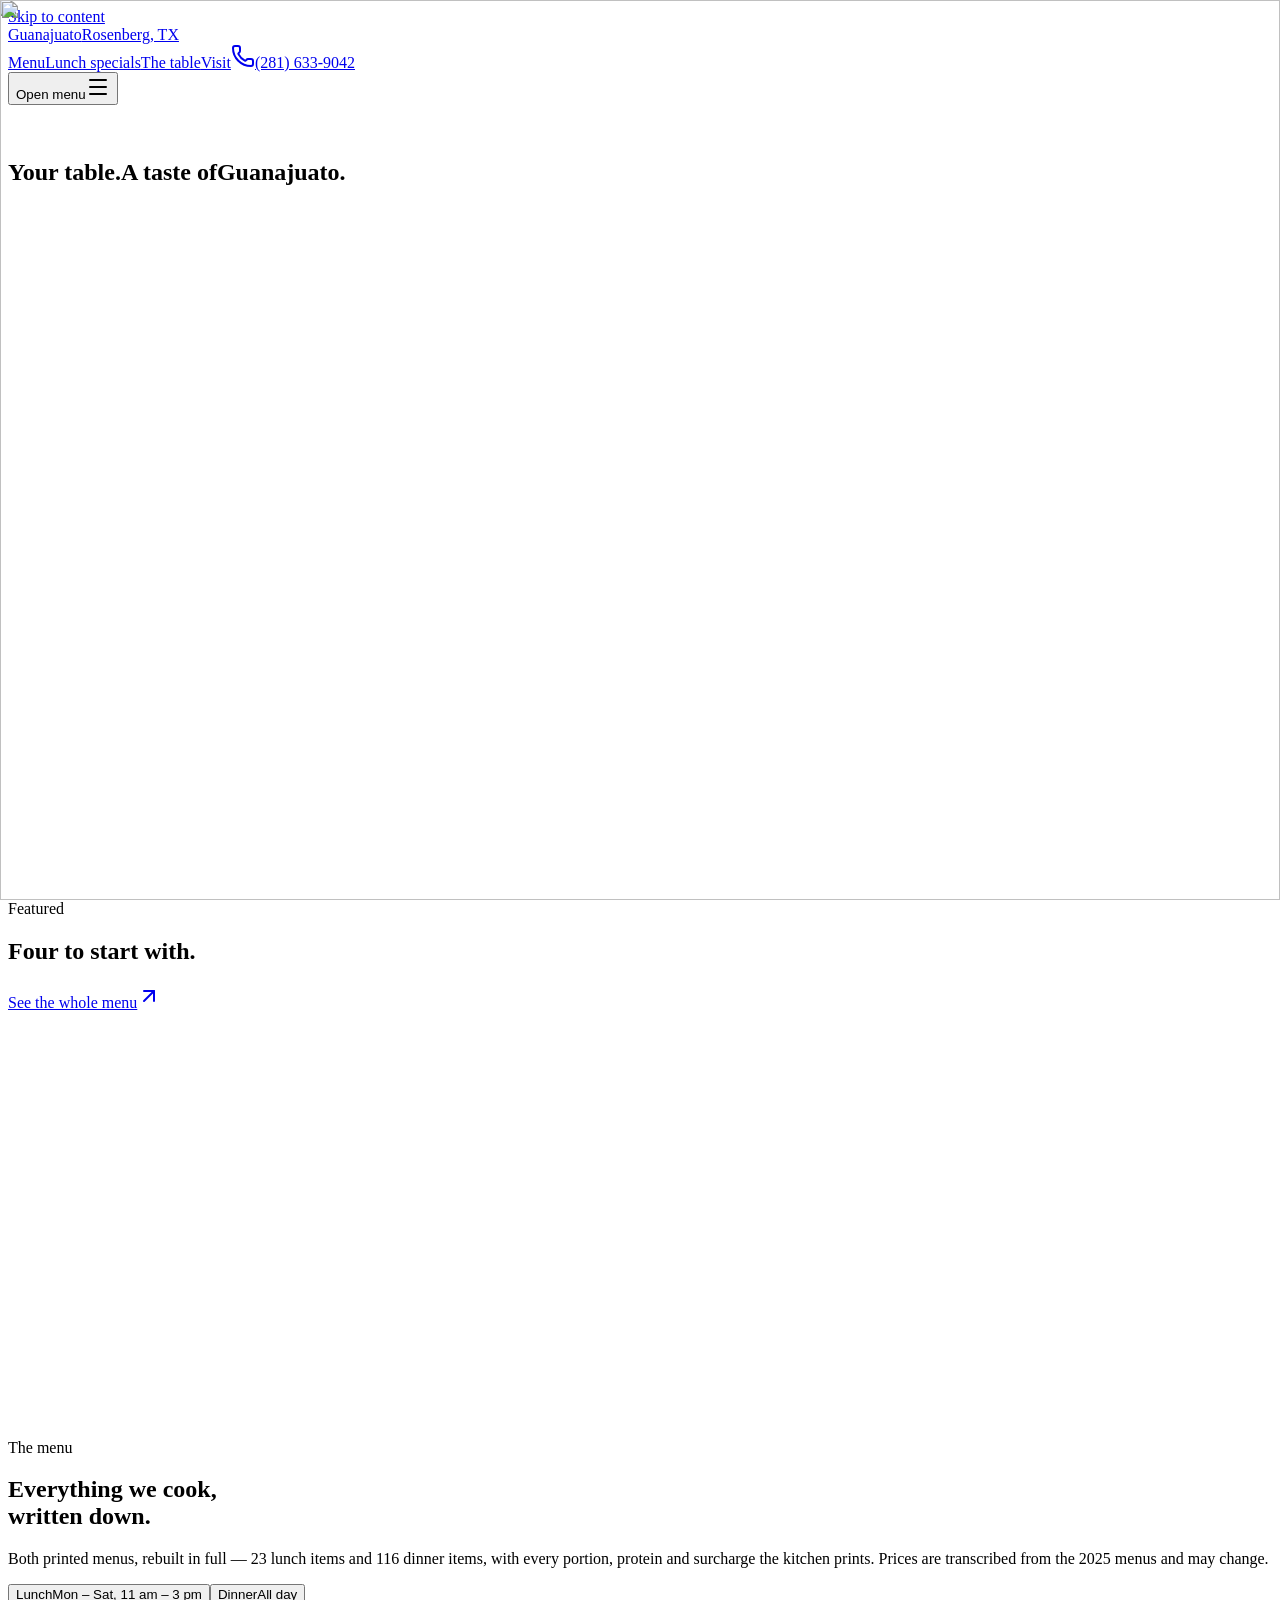
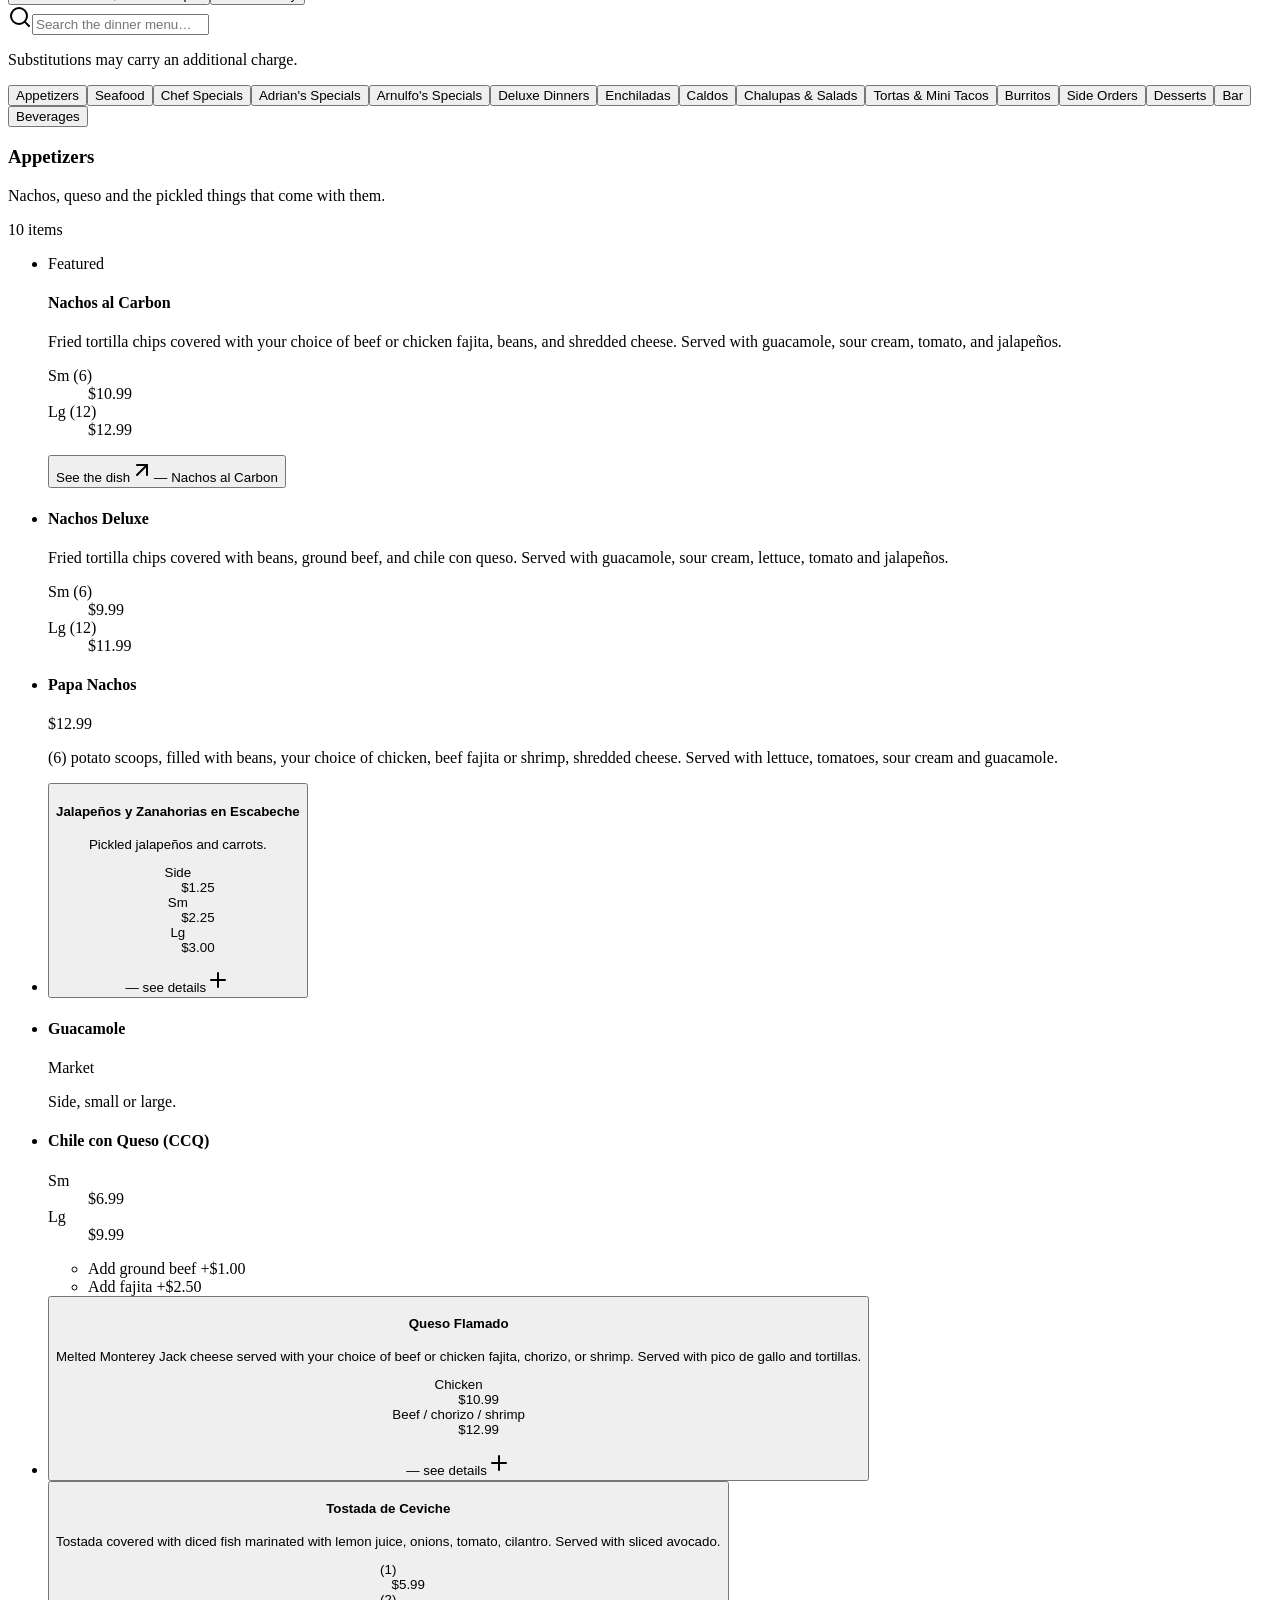
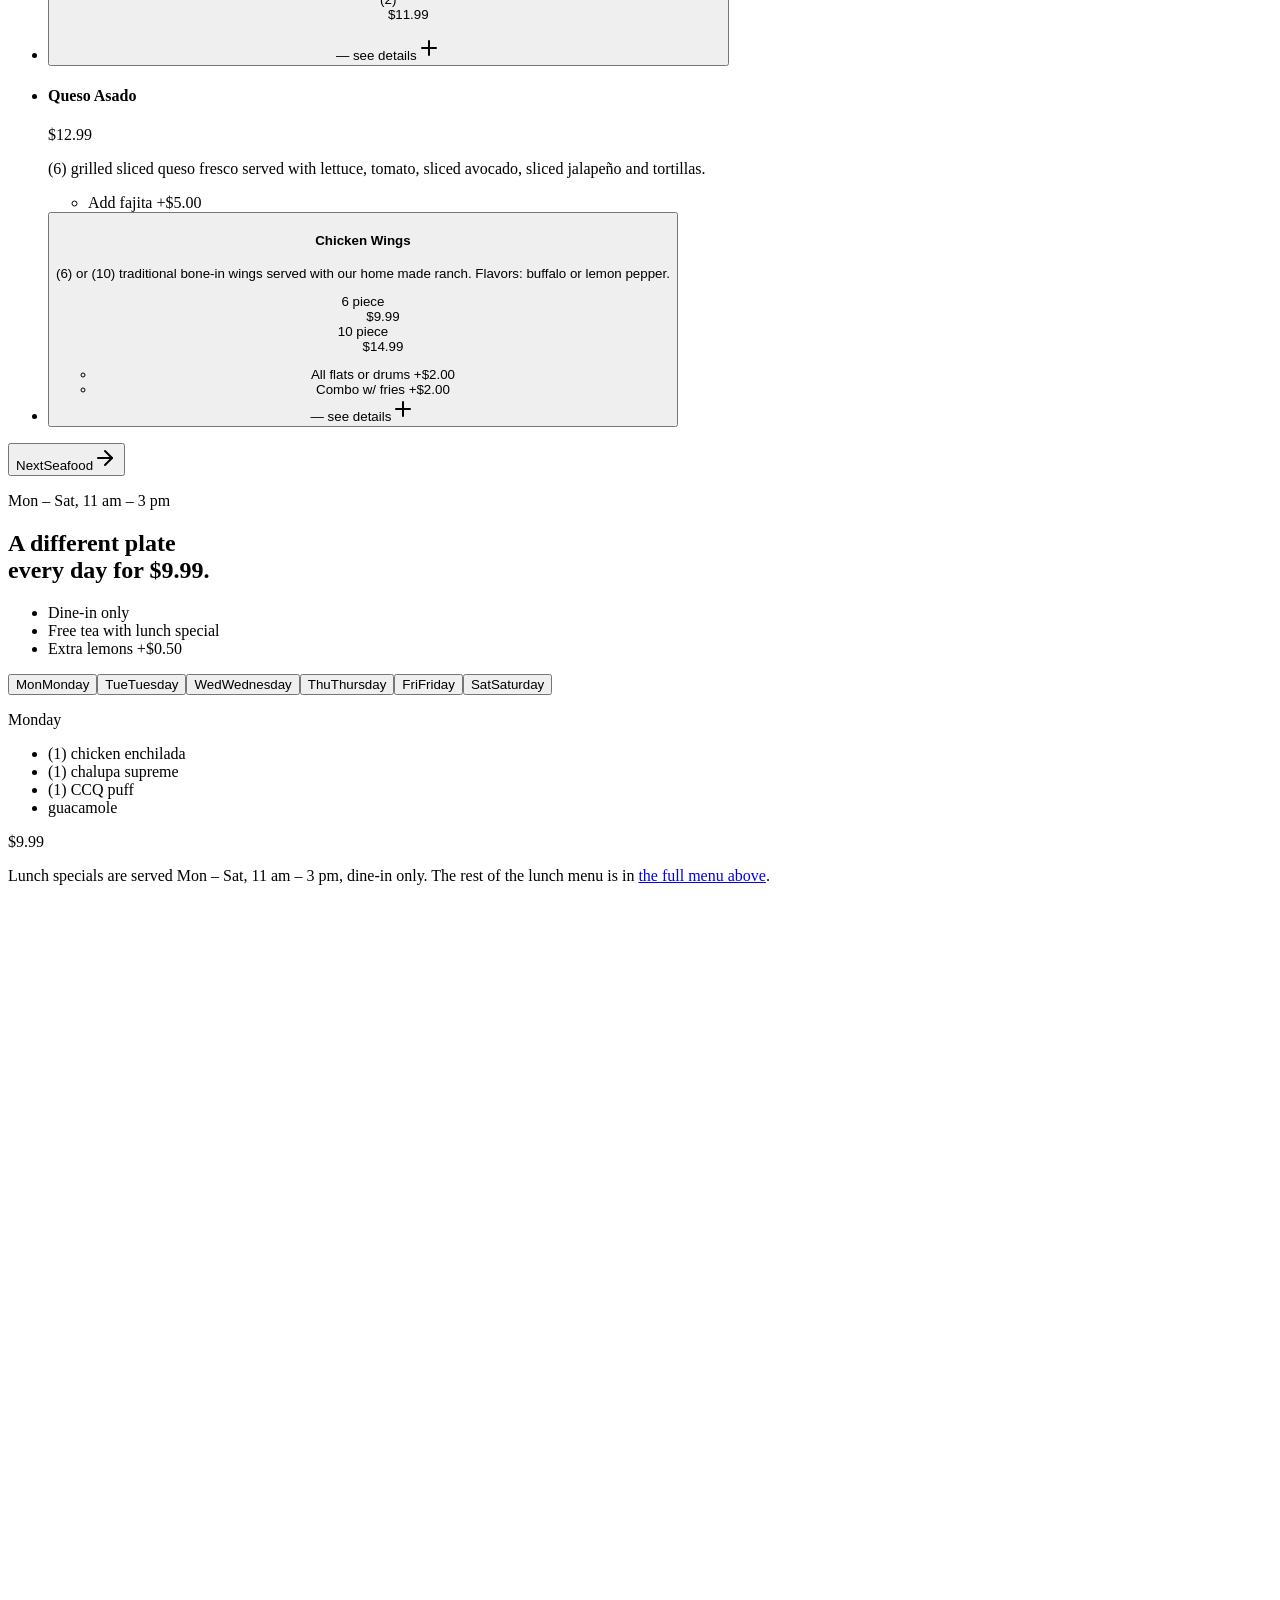
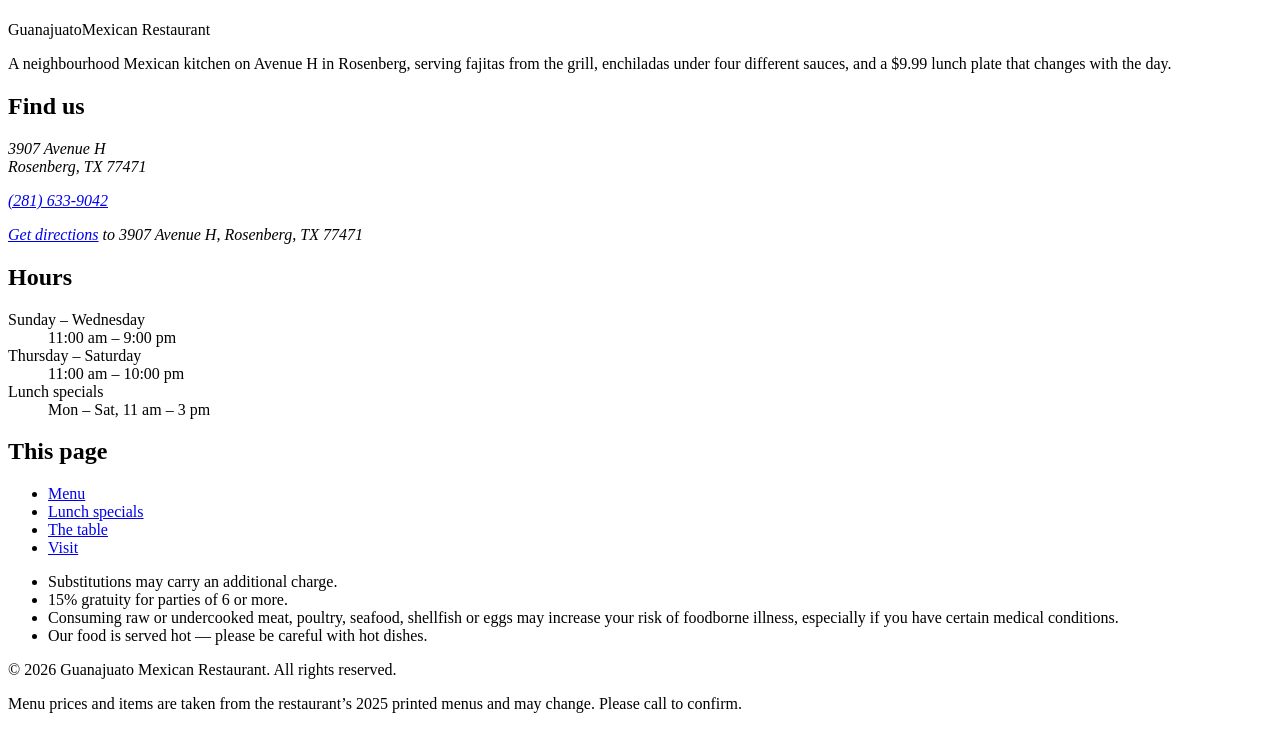
==== commit 74669278: "Add files via upload" ====
--- a/index.html
+++ b/index.html
@@ -1 +1 @@
-<!DOCTYPE html><html lang="en" class="instrument_serif_7c22f8e7-module__aI-7Cq__variable archivo_2343fd72-module__8YhNJG__variable" data-scroll-behavior="smooth"><head><meta charSet="utf-8"/><meta name="viewport" content="width=device-width, initial-scale=1"/><link rel="preload" href="/_next/static/media/75affa71d1e2f6a7-s.p.17-aodiw50953.woff2" as="font" crossorigin="" type="font/woff2"/><link rel="preload" href="/_next/static/media/7ebf22b5a21034f8-s.p.3j3877k49yy0l.woff2" as="font" crossorigin="" type="font/woff2"/><link rel="preload" href="/_next/static/media/e41d5df559864f9e-s.p.1g73gv09-xcb6.woff2" as="font" crossorigin="" type="font/woff2"/><link rel="preload" as="image" href="/images/dishes/guanajuato-shrimp.png"/><link rel="stylesheet" href="/_next/static/chunks/0odw3v6-pkduw.css" data-precedence="next"/><link rel="preload" as="script" fetchPriority="low" href="/_next/static/chunks/3s6nzrbk-8mnv.js"/><script src="/_next/static/chunks/3450qyhportkm.js" async=""></script><script src="/_next/static/chunks/1j_9b-l0n6u-t.js" async=""></script><script src="/_next/static/chunks/2wome6lnndfqk.js" async=""></script><script src="/_next/static/chunks/turbopack-3-rogmxp6l1om.js" async=""></script><script src="/_next/static/chunks/0f06piyhkz2j0.js" async=""></script><script src="/_next/static/chunks/2axb7-wc9u6td.js" async=""></script><script src="/_next/static/chunks/0axdrs6tow-4n.js" async=""></script><script src="/_next/static/chunks/17ntx4fap6cll.js" async=""></script><script src="/_next/static/chunks/3decopahrz2q8.js" async=""></script><meta name="theme-color" content="#1e1611"/><meta name="color-scheme" content="light"/><title>Guanajuato Mexican Restaurant — Rosenberg, TX</title><meta name="description" content="Guanajuato Mexican Restaurant in Rosenberg, Texas. Fajitas, enchiladas, seafood and $9.99 lunch specials Monday to Saturday. 3907 Avenue H, Rosenberg, TX 77471 · (281) 633-9042."/><meta name="application-name" content="Guanajuato Mexican Restaurant"/><meta name="keywords" content="Mexican restaurant Rosenberg TX,fajitas Rosenberg,lunch specials Rosenberg Texas,Guanajuato Mexican Restaurant,Tex-Mex Fort Bend County"/><meta name="robots" content="index, follow"/><link rel="canonical" href="https://gto-mex.com/"/><meta property="og:title" content="Guanajuato Mexican Restaurant — Rosenberg, TX"/><meta property="og:description" content="Guanajuato Mexican Restaurant in Rosenberg, Texas. Fajitas, enchiladas, seafood and $9.99 lunch specials Monday to Saturday. 3907 Avenue H, Rosenberg, TX 77471 · (281) 633-9042."/><meta property="og:url" content="https://gto-mex.com/"/><meta property="og:site_name" content="Guanajuato Mexican Restaurant"/><meta property="og:locale" content="en_US"/><meta property="og:type" content="website"/><meta name="twitter:card" content="summary_large_image"/><meta name="twitter:title" content="Guanajuato Mexican Restaurant — Rosenberg, TX"/><meta name="twitter:description" content="Guanajuato Mexican Restaurant in Rosenberg, Texas. Fajitas, enchiladas, seafood and $9.99 lunch specials Monday to Saturday. 3907 Avenue H, Rosenberg, TX 77471 · (281) 633-9042."/><link rel="icon" href="/icon.svg?icon.3tj1bl6kwqdn8.svg" sizes="any" type="image/svg+xml"/><meta name="next-size-adjust" content=""/><script src="/_next/static/chunks/0cz1d0mv5g_q7.js" noModule=""></script></head><body><div hidden=""><!--$--><!--/$--></div><script>document.documentElement.setAttribute("data-motion","")</script><a href="#main" class="skip-link eyebrow">Skip to content</a><header class="fixed inset-x-0 top-0 z-50 h-(--header-h) transition-colors duration-300 border-b border-transparent on-dark"><div class="container-page flex h-full items-center justify-between gap-4"><a href="#top" class="group flex items-baseline gap-2.5 transition-colors text-cream"><span class="display-sm leading-none">Guanajuato</span><span class="eyebrow hidden pb-0.5 sm:block text-cream-muted">Rosenberg, TX</span></a><nav aria-label="Primary" class="hidden items-center gap-8 lg:flex"><a href="#menu" class="eyebrow relative py-2 transition-colors text-cream-muted hover:text-cream">Menu</a><a href="#lunch-specials" class="eyebrow relative py-2 transition-colors text-cream-muted hover:text-cream">Lunch specials</a><a href="#table" class="eyebrow relative py-2 transition-colors text-cream-muted hover:text-cream">The table</a><a href="#visit" class="eyebrow relative py-2 transition-colors text-cream-muted hover:text-cream">Visit</a><a href="tel:+12816339042" class="eyebrow inline-flex items-center gap-2 border px-4 py-2.5 transition-colors border-cream/40 text-cream hover:border-cream hover:bg-cream hover:text-cocoa"><svg xmlns="http://www.w3.org/2000/svg" width="24" height="24" viewBox="0 0 24 24" fill="none" stroke="currentColor" stroke-width="2" stroke-linecap="round" stroke-linejoin="round" class="lucide lucide-phone size-3.5" aria-hidden="true"><path d="M13.832 16.568a1 1 0 0 0 1.213-.303l.355-.465A2 2 0 0 1 17 15h3a2 2 0 0 1 2 2v3a2 2 0 0 1-2 2A18 18 0 0 1 2 4a2 2 0 0 1 2-2h3a2 2 0 0 1 2 2v3a2 2 0 0 1-.8 1.6l-.468.351a1 1 0 0 0-.292 1.233 14 14 0 0 0 6.392 6.384"></path></svg>(281) 633-9042</a></nav><button type="button" aria-expanded="false" aria-controls="mobile-nav" class="-mr-2 inline-flex size-11 items-center justify-center transition-colors lg:hidden text-cream"><span class="sr-only">Open menu</span><svg xmlns="http://www.w3.org/2000/svg" width="24" height="24" viewBox="0 0 24 24" fill="none" stroke="currentColor" stroke-width="2" stroke-linecap="round" stroke-linejoin="round" class="lucide lucide-menu size-6" aria-hidden="true"><path d="M4 5h16"></path><path d="M4 12h16"></path><path d="M4 19h16"></path></svg></button></div></header><main id="main" class="pb-20 lg:pb-0"><section id="top" class="on-dark grain relative isolate overflow-hidden bg-espresso pt-(--header-h) text-cream"><div aria-hidden="true" class="pointer-events-none absolute inset-0 -z-10 opacity-90" style="background:radial-gradient(120% 95% at 78% 8%, rgba(178,71,42,0.42) 0%, rgba(109,36,54,0.34) 34%, rgba(30,22,17,0) 72%)"></div><div class="container-page relative z-1 grid items-center gap-12 pb-16 pt-12 md:pb-20 md:pt-14 lg:grid-cols-12 lg:gap-10 lg:pb-24 lg:pt-16"><div class="lg:col-span-7"><p class="eyebrow flex flex-wrap items-center gap-x-3 gap-y-1 text-gold-bright" style="opacity:0"><span>Mexican Restaurant</span><span aria-hidden="true" class="h-px w-8 bg-gold-bright/50"></span><span>Rosenberg, Texas</span></p><h1 class="display-xl mt-6 text-cream"><span class="block overflow-hidden pb-[0.06em]"><span class="block" style="transform:translateY(115%)">Your table.</span></span><span class="block overflow-hidden pb-[0.06em]"><span class="block" style="transform:translateY(115%)"><span class="italic text-terracotta-warm">A taste</span> of</span></span><span class="block overflow-hidden pb-[0.06em]"><span class="block" style="transform:translateY(115%)">Guanajuato.</span></span></h1><div class="measure mt-8 space-y-6" style="opacity:0;transform:translateY(14px)"><p class="text-base leading-relaxed text-cream-muted sm:text-lg">Fajitas off the sizzling plate, enchiladas under four different sauces, whole fried tilapia, and a $9.99 lunch plate that changes with the day. On Avenue H, open seven days a week.</p><div class="flex flex-col gap-3 sm:flex-row sm:items-center"><a href="#menu" class="group inline-flex min-h-13 items-center justify-center gap-3 bg-terracotta px-7 text-ivory transition-colors hover:bg-terracotta-warm"><span class="eyebrow">Explore the menu</span><svg xmlns="http://www.w3.org/2000/svg" width="24" height="24" viewBox="0 0 24 24" fill="none" stroke="currentColor" stroke-width="2" stroke-linecap="round" stroke-linejoin="round" class="lucide lucide-arrow-right size-4 transition-transform duration-300 group-hover:translate-x-1" aria-hidden="true"><path d="M5 12h14"></path><path d="m12 5 7 7-7 7"></path></svg></a><a href="https://www.google.com/maps/dir/?api=1&amp;destination=Guanajuato%20Mexican%20Restaurant%2C%203907%20Avenue%20H%2C%20Rosenberg%2C%20TX%2077471" target="_blank" rel="noreferrer" class="inline-flex min-h-13 items-center justify-center gap-2.5 border border-cream/35 px-7 text-cream transition-colors hover:border-cream hover:bg-cream hover:text-cocoa"><svg xmlns="http://www.w3.org/2000/svg" width="24" height="24" viewBox="0 0 24 24" fill="none" stroke="currentColor" stroke-width="2" stroke-linecap="round" stroke-linejoin="round" class="lucide lucide-map-pin size-4" aria-hidden="true"><path d="M20 10c0 4.993-5.539 10.193-7.399 11.799a1 1 0 0 1-1.202 0C9.539 20.193 4 14.993 4 10a8 8 0 0 1 16 0"></path><circle cx="12" cy="10" r="3"></circle></svg><span class="eyebrow">Get directions</span></a></div><div class="flex flex-wrap items-center gap-x-6 gap-y-2 border-t border-rule-inverse pt-6"><p class="eyebrow flex min-h-5 items-center gap-2 text-cream-muted"><span aria-hidden="true" class="size-1.5 rounded-full transition-colors bg-transparent"></span><span></span></p><p class="eyebrow text-cream-muted"><a href="tel:+12816339042" class="underline decoration-cream/30 underline-offset-4 transition-colors hover:text-cream">(281) 633-9042</a></p></div></div></div><div class="lg:col-span-5"><figure class="relative mx-auto w-full max-w-[26rem] lg:max-w-none"><div aria-hidden="true" class="arch absolute -inset-x-3 -bottom-3 -top-4 border border-gold/35" style="border-radius:50% 50% 4px 4px / 34% 34% 4px 4px;opacity:0;transform:scale(0.97)"></div><div class="arch relative aspect-4/5 w-full bg-burgundy sm:aspect-5/6 lg:aspect-4/5" style="clip-path:inset(100% 0% 0% 0%)"><div aria-hidden="true" class="absolute inset-0" style="background:radial-gradient(80% 55% at 50% 68%, rgba(208,106,69,0.55) 0%, rgba(109,36,54,0) 70%)"></div><div class="absolute inset-0 flex items-center justify-center p-5" style="transform:scale(1.06)"><img alt="Guanajuato Shrimp — six bacon-wrapped shrimp filled with jalapeño and covered with Monterey Jack cheese, on a cast-iron skillet with guacamole and pico de gallo." width="960" height="772" decoding="async" data-nimg="1" class="h-auto w-full max-w-[30rem] object-contain drop-shadow-[0_28px_36px_rgba(0,0,0,0.45)]" style="color:transparent" src="/images/dishes/guanajuato-shrimp.png"/></div></div><figcaption class="mt-5 flex items-baseline justify-between gap-4 border-t border-rule-inverse pt-3" style="opacity:0"><span class="eyebrow text-gold-bright">Guanajuato Shrimp</span><span class="tnum eyebrow text-cream-muted">$17.99</span></figcaption></figure></div></div></section><section id="table" aria-labelledby="intro-heading" class="grain relative bg-ivory py-20 md:py-28"><div class="container-page relative z-1"><div class="grid gap-14 lg:grid-cols-12 lg:gap-10"><div class="lg:col-span-6 lg:pt-6"><div style="opacity:0;transform:translateY(18px)"><p class="eyebrow flex items-center gap-3 text-terracotta"><span aria-hidden="true" class="h-px w-8 bg-terracotta/50"></span>The table</p><h2 id="intro-heading" class="display-lg mt-5 text-cocoa">A kitchen that<br/>cooks in <span class="italic text-terracotta">every direction.</span></h2></div><div class="measure mt-8 space-y-5 text-[1.0625rem] leading-relaxed text-cocoa-muted" style="opacity:0;transform:translateY(18px)"><p><span class="float-left mr-3 mt-1 font-[family-name:var(--font-display)] text-[3.4rem] leading-[0.74] text-terracotta">T</span>he grill does most of the talking. Fajitas arrive still spitting on the plate. Quail, beef ribs and shrimp come off the same fire, and the parillada for four lands on a board carrying two quail, eight shrimp, sausage, beef and chicken.</p><p>Away from the grill the menu goes long and quiet. Enchiladas under chile gravy, salsa española, salsa verde or mole. Whole fried tilapia with a side of toasted bread. Caldo de res in a bowl the size of the plate under it, and menudo on weekends. Guacamole is made to order, which is why the menu prices it at market.</p><p>Between eleven and three, Monday through Saturday, there is a<!-- --> <a href="#lunch-specials" class="text-terracotta underline decoration-terracotta/30 underline-offset-4 transition-colors hover:decoration-terracotta">$9.99 plate that changes with the day</a> <!-- -->and comes with tea. Children twelve and under get a drink with their meal. Both are dine-in, and both are printed on the menu.</p></div><div style="opacity:0;transform:translateY(18px)"><dl class="mt-10 grid grid-cols-2 gap-x-6 gap-y-6 border-t border-rule pt-8 sm:grid-cols-3"><div><dt class="eyebrow text-cocoa-muted">Open</dt><dd class="mt-2 text-sm leading-snug text-cocoa">Seven days<br/><span class="tnum text-cocoa-muted">from 11 am</span></dd></div><div><dt class="eyebrow text-cocoa-muted">Lunch</dt><dd class="mt-2 text-sm leading-snug text-cocoa"><span class="tnum">$9.99</span><br/><span class="tnum text-cocoa-muted">Mon – Sat, 11 am – 3 pm</span></dd></div><div><dt class="eyebrow text-cocoa-muted">Happy hour</dt><dd class="mt-2 space-y-0.5 text-sm leading-snug text-cocoa"><span class="block">Mon – Fri<!-- --> <span class="tnum text-cocoa-muted">2:00 pm – 7:00 pm</span></span><span class="block">Sat – Sun<!-- --> <span class="tnum text-cocoa-muted">4:00 pm – 7:00 pm</span></span></dd></div></dl></div></div><div class="lg:col-span-5 lg:col-start-8"><div class="relative"><figure class="ml-auto w-[76%]" style="opacity:0;transform:translateY(18px)"><div class="arch-soft relative aspect-square bg-ivory-deep"><img alt="Caldo de Res — beef soup with corn, potato, carrot and cabbage, served with a side of Mexican rice." loading="lazy" decoding="async" data-nimg="fill" class="object-contain p-4 drop-shadow-[0_14px_20px_rgba(36,26,20,0.13)]" style="position:absolute;height:100%;width:100%;left:0;top:0;right:0;bottom:0;color:transparent" src="/images/dishes/caldo-de-res.png"/></div><figcaption class="mt-3 flex items-baseline justify-between gap-3 border-t border-rule pt-2"><span class="eyebrow text-cocoa-muted">Caldo de Res</span><span class="tnum eyebrow text-terracotta">$12.99</span></figcaption></figure><figure class="-mt-6 w-[80%]" style="opacity:0;transform:translateY(18px)"><div class="arch-soft relative aspect-square bg-ivory-deep"><img alt="Enchiladas a la Mexicana — corn tortillas dipped in salsa roja with queso fresco, potatoes and carrots." loading="lazy" decoding="async" data-nimg="fill" class="object-contain p-4 drop-shadow-[0_14px_20px_rgba(36,26,20,0.13)]" style="position:absolute;height:100%;width:100%;left:0;top:0;right:0;bottom:0;color:transparent" src="/images/dishes/enchiladas-mexicanas.png"/></div><figcaption class="mt-3 flex items-baseline justify-between gap-3 border-t border-rule pt-2"><span class="eyebrow text-cocoa-muted">Enchiladas Mexicanas</span><span class="tnum eyebrow text-terracotta">$12.99</span></figcaption></figure><figure class="ml-auto -mt-4 w-[64%]" style="opacity:0;transform:translateY(18px)"><div class="arch-soft relative aspect-square bg-ivory-deep"><img alt="Churros drizzled with caramel, served with whipped cream." loading="lazy" decoding="async" data-nimg="fill" class="object-contain p-4 drop-shadow-[0_14px_20px_rgba(36,26,20,0.13)]" style="position:absolute;height:100%;width:100%;left:0;top:0;right:0;bottom:0;color:transparent" src="/images/dishes/churros.png"/></div><figcaption class="mt-3 flex items-baseline justify-between gap-3 border-t border-rule pt-2"><span class="eyebrow text-cocoa-muted">Churros</span></figcaption></figure></div></div></div></div></section><section aria-labelledby="featured-heading" class="bg-ivory-deep/55 py-20 md:py-28"><div class="container-page"><div class="flex flex-wrap items-end justify-between gap-6"><div><p class="eyebrow flex items-center gap-3 text-terracotta"><span aria-hidden="true" class="h-px w-8 bg-terracotta/50"></span>Featured</p><h2 id="featured-heading" class="display-lg mt-5 text-cocoa">Four to start with.</h2></div><a href="#menu" class="group inline-flex min-h-11 items-center gap-2 text-terracotta"><span class="eyebrow border-b border-terracotta/40 pb-0.5 transition-colors group-hover:border-terracotta">See the whole menu</span><svg xmlns="http://www.w3.org/2000/svg" width="24" height="24" viewBox="0 0 24 24" fill="none" stroke="currentColor" stroke-width="2" stroke-linecap="round" stroke-linejoin="round" class="lucide lucide-arrow-up-right size-4 transition-transform duration-300 group-hover:-translate-y-0.5 group-hover:translate-x-0.5" aria-hidden="true"><path d="M7 7h10v10"></path><path d="M7 17 17 7"></path></svg></a></div><ul class="mt-12 grid gap-x-8 gap-y-12 sm:grid-cols-2 lg:grid-cols-6"><li class="sm:col-span-2 lg:col-span-6" style="opacity:0;transform:translateY(16px)"><button type="button" class="group block w-full text-left"><div class="relative overflow-hidden bg-ivory transition-colors group-hover:bg-ivory-sunk/70 aspect-16/7 sm:aspect-21/8"><img alt="Parillada Guanajuato: a long wooden platter of grilled quail, shrimp, sausage, beef and chicken fajita for four." loading="lazy" decoding="async" data-nimg="fill" class="object-contain p-6 drop-shadow-[0_18px_26px_rgba(36,26,20,0.16)] transition-transform duration-500 ease-[cubic-bezier(0.22,1,0.36,1)] group-hover:scale-[1.03]" style="position:absolute;height:100%;width:100%;left:0;top:0;right:0;bottom:0;color:transparent" src="/images/dishes/parillada-guanajuato.png"/></div><div class="mt-5 flex items-start justify-between gap-5 border-t border-rule pt-4"><div class="min-w-0"><h3 class="display-sm text-cocoa transition-colors group-hover:text-terracotta">Parillada Guanajuato</h3><p class="mt-2 text-sm leading-relaxed text-cocoa-muted measure-wide">The table centrepiece — quail, shrimp, sausage and fajita on one board.</p></div><span class="tnum shrink-0 whitespace-nowrap pt-1 text-sm font-medium text-terracotta">$95.00</span></div></button></li><li class="lg:col-span-2" style="opacity:0;transform:translateY(16px)"><button type="button" class="group block w-full text-left"><div class="relative overflow-hidden bg-ivory transition-colors group-hover:bg-ivory-sunk/70 arch-soft aspect-4/5"><img alt="El Patron: beef fajita and bacon-wrapped shrimp under melted cheese with rice, charro beans and avocado." loading="lazy" decoding="async" data-nimg="fill" class="object-contain p-6 drop-shadow-[0_18px_26px_rgba(36,26,20,0.16)] transition-transform duration-500 ease-[cubic-bezier(0.22,1,0.36,1)] group-hover:scale-[1.03]" style="position:absolute;height:100%;width:100%;left:0;top:0;right:0;bottom:0;color:transparent" src="/images/dishes/el-patron.png"/></div><div class="mt-5 flex items-start justify-between gap-5 border-t border-rule pt-4"><div class="min-w-0"><h3 class="display-sm text-cocoa transition-colors group-hover:text-terracotta">El Patron</h3><p class="mt-2 text-sm leading-relaxed text-cocoa-muted">Beef fajita and bacon-wrapped shrimp under Monterey Jack.</p></div><span class="tnum shrink-0 whitespace-nowrap pt-1 text-sm font-medium text-terracotta">$24.99</span></div></button></li><li class="lg:col-span-2" style="opacity:0;transform:translateY(16px)"><button type="button" class="group block w-full text-left"><div class="relative overflow-hidden bg-ivory transition-colors group-hover:bg-ivory-sunk/70 arch-soft aspect-4/5"><img alt="Carne Tampiquena: grilled beef skirt with a chicken flauta, enchilada verde, rice, guacamole and sour cream on a yellow plate." loading="lazy" decoding="async" data-nimg="fill" class="object-contain p-6 drop-shadow-[0_18px_26px_rgba(36,26,20,0.16)] transition-transform duration-500 ease-[cubic-bezier(0.22,1,0.36,1)] group-hover:scale-[1.03]" style="position:absolute;height:100%;width:100%;left:0;top:0;right:0;bottom:0;color:transparent" src="/images/dishes/carne-tampiquena.png"/></div><div class="mt-5 flex items-start justify-between gap-5 border-t border-rule pt-4"><div class="min-w-0"><h3 class="display-sm text-cocoa transition-colors group-hover:text-terracotta">Carne Tampiquena</h3><p class="mt-2 text-sm leading-relaxed text-cocoa-muted">Grilled beef skirt with an enchilada verde and a flauta alongside.</p></div><span class="tnum shrink-0 whitespace-nowrap pt-1 text-sm font-medium text-terracotta">$18.99</span></div></button></li><li class="lg:col-span-2" style="opacity:0;transform:translateY(16px)"><button type="button" class="group block w-full text-left"><div class="relative overflow-hidden bg-ivory transition-colors group-hover:bg-ivory-sunk/70 arch-soft aspect-4/5"><img alt="Plato de Mole: chicken in dark mole sauce dusted with sesame seeds, with Mexican rice, avocado and tomato." loading="lazy" decoding="async" data-nimg="fill" class="object-contain p-6 drop-shadow-[0_18px_26px_rgba(36,26,20,0.16)] transition-transform duration-500 ease-[cubic-bezier(0.22,1,0.36,1)] group-hover:scale-[1.03]" style="position:absolute;height:100%;width:100%;left:0;top:0;right:0;bottom:0;color:transparent" src="/images/dishes/plato-de-mole.png"/></div><div class="mt-5 flex items-start justify-between gap-5 border-t border-rule pt-4"><div class="min-w-0"><h3 class="display-sm text-cocoa transition-colors group-hover:text-terracotta">Plato de Mole</h3><p class="mt-2 text-sm leading-relaxed text-cocoa-muted">Leg and thigh under the house mole, finished with sesame.</p></div><span class="tnum shrink-0 whitespace-nowrap pt-1 text-sm font-medium text-terracotta">$12.99</span></div></button></li></ul></div></section><section id="menu" aria-labelledby="menu-heading" class="scroll-mt-24 bg-ivory py-20 md:py-28"><div class="container-page"><div class="grid gap-8 lg:grid-cols-12 lg:items-end"><div class="lg:col-span-7"><p class="eyebrow flex items-center gap-3 text-terracotta"><span aria-hidden="true" class="h-px w-8 bg-terracotta/50"></span>The menu</p><h2 id="menu-heading" class="display-lg mt-5 text-cocoa">Everything we cook,<br/><span class="italic text-terracotta">written down.</span></h2></div><div class="measure lg:col-span-5 lg:justify-self-end"><p class="text-[0.9375rem] leading-relaxed text-cocoa-muted">Both printed menus, rebuilt in full — <!-- -->23<!-- --> lunch items and<!-- --> <!-- -->116<!-- --> dinner items, with every portion, protein and surcharge the kitchen prints. Prices are transcribed from the 2025 menus and may change.</p></div></div><div class="mt-10 flex flex-col gap-5 lg:flex-row lg:items-center lg:justify-between"><div role="tablist" aria-label="Choose lunch or dinner menu" class="relative inline-flex w-full max-w-md items-stretch border border-rule-strong bg-ivory-deep/70 p-1 sm:w-auto"><button type="button" role="tab" aria-selected="false" aria-controls="menu-panel-lunch" id="menu-tab-lunch" class="relative flex-1 px-6 py-3 text-center transition-colors sm:min-w-40 text-cocoa-muted hover:text-cocoa"><span class="relative z-1 block"><span class="eyebrow block">Lunch</span><span class="mt-1 block text-[0.6875rem] tracking-wide text-cocoa-muted">Mon – Sat, 11 am – 3 pm</span></span></button><button type="button" role="tab" aria-selected="true" aria-controls="menu-panel-dinner" id="menu-tab-dinner" class="relative flex-1 px-6 py-3 text-center transition-colors sm:min-w-40 text-ivory"><span class="absolute inset-0 bg-terracotta"></span><span class="relative z-1 block"><span class="eyebrow block">Dinner</span><span class="mt-1 block text-[0.6875rem] tracking-wide text-ivory/90">All day</span></span></button></div><div class="relative w-full lg:max-w-sm"><svg xmlns="http://www.w3.org/2000/svg" width="24" height="24" viewBox="0 0 24 24" fill="none" stroke="currentColor" stroke-width="2" stroke-linecap="round" stroke-linejoin="round" class="lucide lucide-search pointer-events-none absolute left-4 top-1/2 size-4 -translate-y-1/2 text-cocoa-muted" aria-hidden="true"><path d="m21 21-4.34-4.34"></path><circle cx="11" cy="11" r="8"></circle></svg><input type="search" placeholder="Search the dinner menu…" aria-label="Search the dinner menu" class="h-13 w-full border border-rule-strong bg-ivory-deep/60 pl-11 pr-11 text-[0.9375rem] text-cocoa placeholder:text-cocoa-muted/80 focus:border-terracotta focus:bg-ivory focus:outline-none [&amp;::-webkit-search-cancel-button]:appearance-none" value=""/></div></div><p class="mt-4 flex flex-wrap items-center gap-x-3 gap-y-1 text-[0.8125rem] text-cocoa-muted"><span class="flex items-center gap-3"><span aria-hidden="true" class="size-1 rounded-full bg-rule-strong"></span>Substitutions may carry an additional charge.</span></p><div class="sticky top-(--header-h) z-30 -mx-5 mt-8 border-y border-rule bg-ivory/94 backdrop-blur-md transition-opacity md:-mx-10 xl:-mx-14"><div role="tablist" aria-label="Menu categories" aria-orientation="horizontal" class="rail container-page flex h-(--catbar-h) items-stretch gap-1"><button type="button" role="tab" aria-selected="true" aria-controls="category-panel-appetizers" tabindex="0" class="relative shrink-0 whitespace-nowrap px-4 text-center transition-colors text-cocoa"><span aria-hidden="true" class="absolute inset-x-1 bottom-0 h-0.5 bg-terracotta"></span><span class="eyebrow relative">Appetizers</span></button><button type="button" role="tab" aria-selected="false" aria-controls="category-panel-seafood" tabindex="-1" class="relative shrink-0 whitespace-nowrap px-4 text-center transition-colors text-cocoa-muted hover:text-cocoa"><span class="eyebrow relative">Seafood</span></button><button type="button" role="tab" aria-selected="false" aria-controls="category-panel-chef-specials" tabindex="-1" class="relative shrink-0 whitespace-nowrap px-4 text-center transition-colors text-cocoa-muted hover:text-cocoa"><span class="eyebrow relative">Chef Specials</span></button><button type="button" role="tab" aria-selected="false" aria-controls="category-panel-adrians-specials" tabindex="-1" class="relative shrink-0 whitespace-nowrap px-4 text-center transition-colors text-cocoa-muted hover:text-cocoa"><span class="eyebrow relative">Adrian&#x27;s Specials</span></button><button type="button" role="tab" aria-selected="false" aria-controls="category-panel-arnulfos-specials" tabindex="-1" class="relative shrink-0 whitespace-nowrap px-4 text-center transition-colors text-cocoa-muted hover:text-cocoa"><span class="eyebrow relative">Arnulfo&#x27;s Specials</span></button><button type="button" role="tab" aria-selected="false" aria-controls="category-panel-deluxe-dinners" tabindex="-1" class="relative shrink-0 whitespace-nowrap px-4 text-center transition-colors text-cocoa-muted hover:text-cocoa"><span class="eyebrow relative">Deluxe Dinners</span></button><button type="button" role="tab" aria-selected="false" aria-controls="category-panel-enchiladas" tabindex="-1" class="relative shrink-0 whitespace-nowrap px-4 text-center transition-colors text-cocoa-muted hover:text-cocoa"><span class="eyebrow relative">Enchiladas</span></button><button type="button" role="tab" aria-selected="false" aria-controls="category-panel-caldos" tabindex="-1" class="relative shrink-0 whitespace-nowrap px-4 text-center transition-colors text-cocoa-muted hover:text-cocoa"><span class="eyebrow relative">Caldos</span></button><button type="button" role="tab" aria-selected="false" aria-controls="category-panel-chalupas-salads" tabindex="-1" class="relative shrink-0 whitespace-nowrap px-4 text-center transition-colors text-cocoa-muted hover:text-cocoa"><span class="eyebrow relative">Chalupas &amp; Salads</span></button><button type="button" role="tab" aria-selected="false" aria-controls="category-panel-tortas-mini-tacos" tabindex="-1" class="relative shrink-0 whitespace-nowrap px-4 text-center transition-colors text-cocoa-muted hover:text-cocoa"><span class="eyebrow relative">Tortas &amp; Mini Tacos</span></button><button type="button" role="tab" aria-selected="false" aria-controls="category-panel-burritos" tabindex="-1" class="relative shrink-0 whitespace-nowrap px-4 text-center transition-colors text-cocoa-muted hover:text-cocoa"><span class="eyebrow relative">Burritos</span></button><button type="button" role="tab" aria-selected="false" aria-controls="category-panel-side-orders" tabindex="-1" class="relative shrink-0 whitespace-nowrap px-4 text-center transition-colors text-cocoa-muted hover:text-cocoa"><span class="eyebrow relative">Side Orders</span></button><button type="button" role="tab" aria-selected="false" aria-controls="category-panel-desserts" tabindex="-1" class="relative shrink-0 whitespace-nowrap px-4 text-center transition-colors text-cocoa-muted hover:text-cocoa"><span class="eyebrow relative">Desserts</span></button><button type="button" role="tab" aria-selected="false" aria-controls="category-panel-bar" tabindex="-1" class="relative shrink-0 whitespace-nowrap px-4 text-center transition-colors text-cocoa-muted hover:text-cocoa"><span class="eyebrow relative">Bar</span></button><button type="button" role="tab" aria-selected="false" aria-controls="category-panel-beverages" tabindex="-1" class="relative shrink-0 whitespace-nowrap px-4 text-center transition-colors text-cocoa-muted hover:text-cocoa"><span class="eyebrow relative">Beverages</span></button></div></div><div aria-hidden="true"></div><div id="menu-panel-dinner" role="tabpanel" aria-labelledby="menu-tab-dinner" class="relative mt-2"><div style="opacity:1;transform:none"><div id="category-panel-appetizers" role="tabpanel" aria-label="Appetizers" class="pt-10"><header class="grid gap-4 border-b border-rule-strong pb-6 md:grid-cols-12 md:items-end"><div class="md:col-span-6"><h3 class="display-md text-cocoa">Appetizers</h3><p class="mt-2 text-sm text-cocoa-muted">Nachos, queso and the pickled things that come with them.</p></div><div class="md:col-span-6 md:justify-self-end md:text-right"><p class="eyebrow mt-2 text-cocoa-muted">10<!-- --> <!-- -->items</p></div></header><ul class="mt-2"><li class="border-b border-rule py-8 first:pt-2 md:py-10" style="opacity:1;transform:none"><div class="grid items-center gap-7 md:grid-cols-12 md:gap-10"><figure class="relative md:col-span-5"><div aria-hidden="true" class="arch absolute inset-x-4 -top-2 bottom-6 bg-ivory-deep"></div><div class="relative mx-auto aspect-square w-full max-w-[22rem]"><img alt="Nachos al Carbon: tortilla chips layered with chicken fajita, melted cheese, guacamole, pico de gallo and sour cream on a turquoise plate." loading="lazy" decoding="async" data-nimg="fill" class="object-contain drop-shadow-[0_16px_22px_rgba(36,26,20,0.14)]" style="position:absolute;height:100%;width:100%;left:0;top:0;right:0;bottom:0;color:transparent" src="/images/dishes/nachos-al-carbon.png"/></div></figure><div class="md:col-span-7"><p class="eyebrow flex items-center gap-2.5 text-gold"><span aria-hidden="true" class="h-px w-6 bg-gold/60"></span>Featured</p><h4 class="display-md mt-3 text-cocoa">Nachos al Carbon</h4><p class="measure mt-4 text-[0.9375rem] leading-relaxed text-cocoa-muted">Fried tortilla chips covered with your choice of beef or chicken fajita, beans, and shredded cheese. Served with guacamole, sour cream, tomato, and jalapeños.</p><div class="mt-5"><dl class="flex flex-wrap gap-x-7 gap-y-1.5 text-sm"><div class="flex items-baseline gap-2"><dt class="text-[0.8125rem] leading-snug text-cocoa-muted">Sm (6)</dt><dd class="tnum font-medium text-cocoa tabular-nums">$10.99</dd></div><div class="flex items-baseline gap-2"><dt class="text-[0.8125rem] leading-snug text-cocoa-muted">Lg (12)</dt><dd class="tnum font-medium text-cocoa tabular-nums">$12.99</dd></div></dl></div><button type="button" class="group mt-6 inline-flex min-h-11 items-center gap-2 text-terracotta"><span class="eyebrow border-b border-terracotta/40 pb-0.5 transition-colors group-hover:border-terracotta">See the dish</span><svg xmlns="http://www.w3.org/2000/svg" width="24" height="24" viewBox="0 0 24 24" fill="none" stroke="currentColor" stroke-width="2" stroke-linecap="round" stroke-linejoin="round" class="lucide lucide-arrow-up-right size-4 transition-transform duration-300 group-hover:-translate-y-0.5 group-hover:translate-x-0.5" aria-hidden="true"><path d="M7 7h10v10"></path><path d="M7 17 17 7"></path></svg><span class="sr-only">— <!-- -->Nachos al Carbon</span></button></div></div></li><li class="group flex items-start gap-6 border-b border-rule py-6" style="opacity:1;transform:none"><div class="flex min-w-0 flex-1 flex-col gap-1.5"><div class="flex items-baseline gap-3"><h4 class="display-sm text-cocoa transition-colors group-hover:text-terracotta">Nachos Deluxe</h4></div><p class="measure-wide text-sm leading-relaxed text-cocoa-muted">Fried tortilla chips covered with beans, ground beef, and chile con queso. Served with guacamole, sour cream, lettuce, tomato and jalapeños.</p><dl class="flex flex-wrap gap-x-7 gap-y-1.5 text-sm mt-1.5"><div class="flex items-baseline gap-2"><dt class="text-[0.8125rem] leading-snug text-cocoa-muted">Sm (6)</dt><dd class="tnum font-medium text-cocoa tabular-nums">$9.99</dd></div><div class="flex items-baseline gap-2"><dt class="text-[0.8125rem] leading-snug text-cocoa-muted">Lg (12)</dt><dd class="tnum font-medium text-cocoa tabular-nums">$11.99</dd></div></dl></div></li><li class="group flex items-start gap-6 border-b border-rule py-6" style="opacity:1;transform:none"><div class="flex min-w-0 flex-1 flex-col gap-1.5"><div class="flex items-baseline gap-3"><h4 class="display-sm text-cocoa transition-colors group-hover:text-terracotta">Papa Nachos</h4><span aria-hidden="true" class="leader"></span><span class="tnum shrink-0 text-base text-cocoa tabular-nums">$12.99</span></div><p class="measure-wide text-sm leading-relaxed text-cocoa-muted">(6) potato scoops, filled with beans, your choice of chicken, beef fajita or shrimp, shredded cheese. Served with lettuce, tomatoes, sour cream and guacamole.</p></div></li><li class="border-b border-rule" style="opacity:1;transform:none"><button type="button" class="group flex w-full items-start gap-6 py-6 text-left transition-colors hover:bg-ivory-deep/55 focus-visible:bg-ivory-deep/55 -mx-3 px-3 sm:-mx-4 sm:px-4"><div class="flex min-w-0 flex-1 flex-col gap-1.5"><div class="flex items-baseline gap-3"><h4 class="display-sm text-cocoa transition-colors group-hover:text-terracotta">Jalapeños y Zanahorias en Escabeche</h4></div><p class="measure-wide text-sm leading-relaxed text-cocoa-muted">Pickled jalapeños and carrots.</p><dl class="flex flex-wrap gap-x-7 gap-y-1.5 text-sm mt-1.5"><div class="flex items-baseline gap-2"><dt class="text-[0.8125rem] leading-snug text-cocoa-muted">Side</dt><dd class="tnum font-medium text-cocoa tabular-nums">$1.25</dd></div><div class="flex items-baseline gap-2"><dt class="text-[0.8125rem] leading-snug text-cocoa-muted">Sm</dt><dd class="tnum font-medium text-cocoa tabular-nums">$2.25</dd></div><div class="flex items-baseline gap-2"><dt class="text-[0.8125rem] leading-snug text-cocoa-muted">Lg</dt><dd class="tnum font-medium text-cocoa tabular-nums">$3.00</dd></div></dl></div><div class="arch-soft relative mt-1 hidden size-24 shrink-0 bg-ivory-sunk sm:block"><img alt="" loading="lazy" decoding="async" data-nimg="fill" class="object-contain p-1.5" style="position:absolute;height:100%;width:100%;left:0;top:0;right:0;bottom:0;color:transparent" src="/images/dishes/jalapenos-y-zanahorias.png"/></div><span class="sr-only">— see details</span><span aria-hidden="true" class="mt-1.5 flex size-7 shrink-0 items-center justify-center rounded-full border border-rule-strong text-cocoa-muted transition-colors group-hover:border-terracotta group-hover:bg-terracotta group-hover:text-ivory"><svg xmlns="http://www.w3.org/2000/svg" width="24" height="24" viewBox="0 0 24 24" fill="none" stroke="currentColor" stroke-width="2" stroke-linecap="round" stroke-linejoin="round" class="lucide lucide-plus size-3.5" aria-hidden="true"><path d="M5 12h14"></path><path d="M12 5v14"></path></svg></span></button></li><li class="group flex items-start gap-6 border-b border-rule py-6" style="opacity:1;transform:none"><div class="flex min-w-0 flex-1 flex-col gap-1.5"><div class="flex items-baseline gap-3"><h4 class="display-sm text-cocoa transition-colors group-hover:text-terracotta">Guacamole</h4><span aria-hidden="true" class="leader"></span><span class="tnum shrink-0 text-base text-cocoa tabular-nums">Market</span></div><p class="measure-wide text-sm leading-relaxed text-cocoa-muted">Side, small or large.</p></div></li><li class="group flex items-start gap-6 border-b border-rule py-6" style="opacity:1;transform:none"><div class="flex min-w-0 flex-1 flex-col gap-1.5"><div class="flex items-baseline gap-3"><h4 class="display-sm text-cocoa transition-colors group-hover:text-terracotta">Chile con Queso (CCQ)</h4></div><dl class="flex flex-wrap gap-x-7 gap-y-1.5 text-sm mt-1.5"><div class="flex items-baseline gap-2"><dt class="text-[0.8125rem] leading-snug text-cocoa-muted">Sm</dt><dd class="tnum font-medium text-cocoa tabular-nums">$6.99</dd></div><div class="flex items-baseline gap-2"><dt class="text-[0.8125rem] leading-snug text-cocoa-muted">Lg</dt><dd class="tnum font-medium text-cocoa tabular-nums">$9.99</dd></div></dl><ul class="mt-1.5 flex flex-wrap gap-x-4 gap-y-1"><li class="text-[0.8125rem] text-gold">Add ground beef<!-- --> <span class="tnum font-medium">+$1.00</span></li><li class="text-[0.8125rem] text-gold">Add fajita<!-- --> <span class="tnum font-medium">+$2.50</span></li></ul></div></li><li class="border-b border-rule" style="opacity:1;transform:none"><button type="button" class="group flex w-full items-start gap-6 py-6 text-left transition-colors hover:bg-ivory-deep/55 focus-visible:bg-ivory-deep/55 -mx-3 px-3 sm:-mx-4 sm:px-4"><div class="flex min-w-0 flex-1 flex-col gap-1.5"><div class="flex items-baseline gap-3"><h4 class="display-sm text-cocoa transition-colors group-hover:text-terracotta">Queso Flamado</h4></div><p class="measure-wide text-sm leading-relaxed text-cocoa-muted">Melted Monterey Jack cheese served with your choice of beef or chicken fajita, chorizo, or shrimp. Served with pico de gallo and tortillas.</p><dl class="flex flex-wrap gap-x-7 gap-y-1.5 text-sm mt-1.5"><div class="flex items-baseline gap-2"><dt class="text-[0.8125rem] leading-snug text-cocoa-muted">Chicken</dt><dd class="tnum font-medium text-cocoa tabular-nums">$10.99</dd></div><div class="flex items-baseline gap-2"><dt class="text-[0.8125rem] leading-snug text-cocoa-muted">Beef / chorizo / shrimp</dt><dd class="tnum font-medium text-cocoa tabular-nums">$12.99</dd></div></dl></div><div class="arch-soft relative mt-1 hidden size-24 shrink-0 bg-ivory-sunk sm:block"><img alt="" loading="lazy" decoding="async" data-nimg="fill" class="object-contain p-1.5" style="position:absolute;height:100%;width:100%;left:0;top:0;right:0;bottom:0;color:transparent" src="/images/dishes/queso-flamado.png"/></div><span class="sr-only">— see details</span><span aria-hidden="true" class="mt-1.5 flex size-7 shrink-0 items-center justify-center rounded-full border border-rule-strong text-cocoa-muted transition-colors group-hover:border-terracotta group-hover:bg-terracotta group-hover:text-ivory"><svg xmlns="http://www.w3.org/2000/svg" width="24" height="24" viewBox="0 0 24 24" fill="none" stroke="currentColor" stroke-width="2" stroke-linecap="round" stroke-linejoin="round" class="lucide lucide-plus size-3.5" aria-hidden="true"><path d="M5 12h14"></path><path d="M12 5v14"></path></svg></span></button></li><li class="border-b border-rule" style="opacity:1;transform:none"><button type="button" class="group flex w-full items-start gap-6 py-6 text-left transition-colors hover:bg-ivory-deep/55 focus-visible:bg-ivory-deep/55 -mx-3 px-3 sm:-mx-4 sm:px-4"><div class="flex min-w-0 flex-1 flex-col gap-1.5"><div class="flex items-baseline gap-3"><h4 class="display-sm text-cocoa transition-colors group-hover:text-terracotta">Tostada de Ceviche</h4></div><p class="measure-wide text-sm leading-relaxed text-cocoa-muted">Tostada covered with diced fish marinated with lemon juice, onions, tomato, cilantro. Served with sliced avocado.</p><dl class="flex flex-wrap gap-x-7 gap-y-1.5 text-sm mt-1.5"><div class="flex items-baseline gap-2"><dt class="text-[0.8125rem] leading-snug text-cocoa-muted">(1)</dt><dd class="tnum font-medium text-cocoa tabular-nums">$5.99</dd></div><div class="flex items-baseline gap-2"><dt class="text-[0.8125rem] leading-snug text-cocoa-muted">(2)</dt><dd class="tnum font-medium text-cocoa tabular-nums">$11.99</dd></div></dl></div><div class="arch-soft relative mt-1 hidden size-24 shrink-0 bg-ivory-sunk sm:block"><img alt="" loading="lazy" decoding="async" data-nimg="fill" class="object-contain p-1.5" style="position:absolute;height:100%;width:100%;left:0;top:0;right:0;bottom:0;color:transparent" src="/images/dishes/tostada-de-ceviche.png"/></div><span class="sr-only">— see details</span><span aria-hidden="true" class="mt-1.5 flex size-7 shrink-0 items-center justify-center rounded-full border border-rule-strong text-cocoa-muted transition-colors group-hover:border-terracotta group-hover:bg-terracotta group-hover:text-ivory"><svg xmlns="http://www.w3.org/2000/svg" width="24" height="24" viewBox="0 0 24 24" fill="none" stroke="currentColor" stroke-width="2" stroke-linecap="round" stroke-linejoin="round" class="lucide lucide-plus size-3.5" aria-hidden="true"><path d="M5 12h14"></path><path d="M12 5v14"></path></svg></span></button></li><li class="group flex items-start gap-6 border-b border-rule py-6" style="opacity:1;transform:none"><div class="flex min-w-0 flex-1 flex-col gap-1.5"><div class="flex items-baseline gap-3"><h4 class="display-sm text-cocoa transition-colors group-hover:text-terracotta">Queso Asado</h4><span aria-hidden="true" class="leader"></span><span class="tnum shrink-0 text-base text-cocoa tabular-nums">$12.99</span></div><p class="measure-wide text-sm leading-relaxed text-cocoa-muted">(6) grilled sliced queso fresco served with lettuce, tomato, sliced avocado, sliced jalapeño and tortillas.</p><ul class="mt-1.5 flex flex-wrap gap-x-4 gap-y-1"><li class="text-[0.8125rem] text-gold">Add fajita<!-- --> <span class="tnum font-medium">+$5.00</span></li></ul></div></li><li class="border-b border-rule" style="opacity:1;transform:none"><button type="button" class="group flex w-full items-start gap-6 py-6 text-left transition-colors hover:bg-ivory-deep/55 focus-visible:bg-ivory-deep/55 -mx-3 px-3 sm:-mx-4 sm:px-4"><div class="flex min-w-0 flex-1 flex-col gap-1.5"><div class="flex items-baseline gap-3"><h4 class="display-sm text-cocoa transition-colors group-hover:text-terracotta">Chicken Wings</h4></div><p class="measure-wide text-sm leading-relaxed text-cocoa-muted">(6) or (10) traditional bone-in wings served with our home made ranch. Flavors: buffalo or lemon pepper.</p><dl class="flex flex-wrap gap-x-7 gap-y-1.5 text-sm mt-1.5"><div class="flex items-baseline gap-2"><dt class="text-[0.8125rem] leading-snug text-cocoa-muted">6 piece</dt><dd class="tnum font-medium text-cocoa tabular-nums">$9.99</dd></div><div class="flex items-baseline gap-2"><dt class="text-[0.8125rem] leading-snug text-cocoa-muted">10 piece</dt><dd class="tnum font-medium text-cocoa tabular-nums">$14.99</dd></div></dl><ul class="mt-1.5 flex flex-wrap gap-x-4 gap-y-1"><li class="text-[0.8125rem] text-gold">All flats or drums<!-- --> <span class="tnum font-medium">+$2.00</span></li><li class="text-[0.8125rem] text-gold">Combo w/ fries<!-- --> <span class="tnum font-medium">+$2.00</span></li></ul></div><div class="arch-soft relative mt-1 hidden size-24 shrink-0 bg-ivory-sunk sm:block"><img alt="" loading="lazy" decoding="async" data-nimg="fill" class="object-contain p-1.5" style="position:absolute;height:100%;width:100%;left:0;top:0;right:0;bottom:0;color:transparent" src="/images/dishes/chicken-wings.png"/></div><span class="sr-only">— see details</span><span aria-hidden="true" class="mt-1.5 flex size-7 shrink-0 items-center justify-center rounded-full border border-rule-strong text-cocoa-muted transition-colors group-hover:border-terracotta group-hover:bg-terracotta group-hover:text-ivory"><svg xmlns="http://www.w3.org/2000/svg" width="24" height="24" viewBox="0 0 24 24" fill="none" stroke="currentColor" stroke-width="2" stroke-linecap="round" stroke-linejoin="round" class="lucide lucide-plus size-3.5" aria-hidden="true"><path d="M5 12h14"></path><path d="M12 5v14"></path></svg></span></button></li></ul></div><nav aria-label="Browse categories" class="mt-10 flex items-stretch justify-between gap-4 border-t border-rule pt-6"><span></span><button type="button" class="group flex min-h-11 max-w-[46%] items-center gap-3 text-right text-cocoa-muted transition-colors hover:text-terracotta"><span class="min-w-0"><span class="eyebrow block text-[0.625rem] opacity-70">Next</span><span class="block truncate text-sm">Seafood</span></span><svg xmlns="http://www.w3.org/2000/svg" width="24" height="24" viewBox="0 0 24 24" fill="none" stroke="currentColor" stroke-width="2" stroke-linecap="round" stroke-linejoin="round" class="lucide lucide-arrow-right size-4 shrink-0 transition-transform duration-300 group-hover:translate-x-1" aria-hidden="true"><path d="M5 12h14"></path><path d="m12 5 7 7-7 7"></path></svg></button></nav></div></div></div></section><section id="lunch-specials" aria-labelledby="lunch-heading" class="on-dark grain relative overflow-hidden bg-espresso py-20 text-cream md:py-28"><div aria-hidden="true" class="pointer-events-none absolute inset-0 opacity-80" style="background:radial-gradient(90% 70% at 12% 0%, rgba(109,36,54,0.55) 0%, rgba(30,22,17,0) 68%)"></div><div class="container-page relative z-1"><div class="grid gap-10 lg:grid-cols-12 lg:items-end"><div class="lg:col-span-7"><p class="eyebrow flex items-center gap-3 text-gold-bright"><span aria-hidden="true" class="h-px w-8 bg-gold-bright/50"></span>Mon – Sat, 11 am – 3 pm</p><h2 id="lunch-heading" class="display-lg mt-5 text-cream">A different plate<br/><span class="italic text-terracotta-warm">every day</span> for<!-- --> <span class="tnum">$9.99</span>.</h2></div><div class="lg:col-span-5 lg:justify-self-end"><ul class="flex flex-wrap gap-x-5 gap-y-2 lg:justify-end"><li class="eyebrow text-cream-muted">Dine-in only</li><li class="eyebrow text-cream-muted">Free tea with lunch special</li><li class="eyebrow text-cream-muted">Extra lemons +$0.50</li></ul></div></div><div role="tablist" aria-label="Lunch special by day" class="rail mt-12 flex gap-1 border-y border-rule-inverse py-1.5"><button type="button" role="tab" aria-selected="true" aria-controls="lunch-plate" tabindex="0" class="relative min-h-12 flex-1 shrink-0 px-4 py-2 transition-colors text-espresso"><span aria-hidden="true" class="absolute inset-0 bg-gold-bright"></span><span class="relative z-1 flex flex-col items-center gap-0.5"><span class="eyebrow"><span class="sm:hidden">Mon</span><span class="hidden sm:inline">Monday</span></span></span></button><button type="button" role="tab" aria-selected="false" aria-controls="lunch-plate" tabindex="-1" class="relative min-h-12 flex-1 shrink-0 px-4 py-2 transition-colors text-cream-muted hover:text-cream"><span class="relative z-1 flex flex-col items-center gap-0.5"><span class="eyebrow"><span class="sm:hidden">Tue</span><span class="hidden sm:inline">Tuesday</span></span></span></button><button type="button" role="tab" aria-selected="false" aria-controls="lunch-plate" tabindex="-1" class="relative min-h-12 flex-1 shrink-0 px-4 py-2 transition-colors text-cream-muted hover:text-cream"><span class="relative z-1 flex flex-col items-center gap-0.5"><span class="eyebrow"><span class="sm:hidden">Wed</span><span class="hidden sm:inline">Wednesday</span></span></span></button><button type="button" role="tab" aria-selected="false" aria-controls="lunch-plate" tabindex="-1" class="relative min-h-12 flex-1 shrink-0 px-4 py-2 transition-colors text-cream-muted hover:text-cream"><span class="relative z-1 flex flex-col items-center gap-0.5"><span class="eyebrow"><span class="sm:hidden">Thu</span><span class="hidden sm:inline">Thursday</span></span></span></button><button type="button" role="tab" aria-selected="false" aria-controls="lunch-plate" tabindex="-1" class="relative min-h-12 flex-1 shrink-0 px-4 py-2 transition-colors text-cream-muted hover:text-cream"><span class="relative z-1 flex flex-col items-center gap-0.5"><span class="eyebrow"><span class="sm:hidden">Fri</span><span class="hidden sm:inline">Friday</span></span></span></button><button type="button" role="tab" aria-selected="false" aria-controls="lunch-plate" tabindex="-1" class="relative min-h-12 flex-1 shrink-0 px-4 py-2 transition-colors text-cream-muted hover:text-cream"><span class="relative z-1 flex flex-col items-center gap-0.5"><span class="eyebrow"><span class="sm:hidden">Sat</span><span class="hidden sm:inline">Saturday</span></span></span></button></div><div id="lunch-plate" class="relative mt-10 min-h-[15rem]"><div class="grid gap-8 lg:grid-cols-12" style="opacity:1;transform:none"><div class="lg:col-span-3"><p class="display-md text-cream">Monday</p></div><div class="lg:col-span-9"><ul class="divide-y divide-rule-inverse border-y border-rule-inverse"><li class="flex items-baseline gap-4 py-4" style="opacity:1;transform:none"><span aria-hidden="true" class="mt-2 size-1.5 shrink-0 bg-terracotta-warm"></span><span class="text-lg leading-snug text-cream md:text-xl">(1) chicken enchilada</span></li><li class="flex items-baseline gap-4 py-4" style="opacity:1;transform:none"><span aria-hidden="true" class="mt-2 size-1.5 shrink-0 bg-terracotta-warm"></span><span class="text-lg leading-snug text-cream md:text-xl">(1) chalupa supreme</span></li><li class="flex items-baseline gap-4 py-4" style="opacity:1;transform:none"><span aria-hidden="true" class="mt-2 size-1.5 shrink-0 bg-terracotta-warm"></span><span class="text-lg leading-snug text-cream md:text-xl">(1) CCQ puff</span></li><li class="flex items-baseline gap-4 py-4" style="opacity:1;transform:none"><span aria-hidden="true" class="mt-2 size-1.5 shrink-0 bg-terracotta-warm"></span><span class="text-lg leading-snug text-cream md:text-xl">guacamole</span></li></ul><div class="mt-5 flex flex-wrap items-baseline justify-between gap-4"><span></span><p class="display-md tnum text-gold-bright">$9.99</p></div></div></div></div><p class="mt-10 border-t border-rule-inverse pt-6 text-xs leading-relaxed text-cream-muted">Lunch specials are served <!-- -->Mon – Sat, 11 am – 3 pm<!-- -->, dine-in only. The rest of the lunch menu is in<!-- --> <a href="#menu" class="text-cream underline decoration-cream/30 underline-offset-4 transition-colors hover:decoration-gold-bright">the full menu above</a>.</p></div></section><section id="atmosphere" aria-labelledby="atmosphere-heading" class="on-dark grain bg-espresso py-20 text-cream md:py-28"><div class="container-page relative z-1"><div class="grid gap-8 lg:grid-cols-12 lg:items-end"><div class="lg:col-span-7"><div style="opacity:0;transform:translateY(18px)"><p class="eyebrow flex items-center gap-3 text-gold-bright"><span aria-hidden="true" class="h-px w-8 bg-gold-bright/50"></span>On the pass</p><h2 id="atmosphere-heading" class="display-lg mt-5 text-cream">What the kitchen<br/><span class="italic text-terracotta-warm">sends out.</span></h2></div></div><div class="measure lg:col-span-5 lg:justify-self-end"><div style="opacity:0;transform:translateY(18px)"><p class="text-[0.9375rem] leading-relaxed text-cream-muted">Photographed for the restaurant’s own menu. Each panel is one dish, on the plate it actually arrives on.</p></div></div></div><ul class="mt-14 grid grid-cols-2 gap-3 sm:gap-4 lg:grid-cols-4"><li class="min-w-0 col-span-2" style="opacity:0;transform:translateY(18px)"><figure class="group"><div class="relative w-full overflow-hidden bg-burgundy aspect-2/1"><div aria-hidden="true" class="absolute inset-0 opacity-40" style="background:radial-gradient(72% 62% at 50% 28%, rgba(255,255,255,0.24) 0%, rgba(0,0,0,0.26) 100%)"></div><img alt="Campa&#x27;s Special — quail, grilled shrimp, beef and chicken fajita on a sizzling skillet set on a wooden board." loading="lazy" decoding="async" data-nimg="fill" class="object-contain p-5 drop-shadow-[0_18px_24px_rgba(0,0,0,0.42)] transition-transform duration-700 ease-[cubic-bezier(0.22,1,0.36,1)] group-hover:scale-[1.04]" style="position:absolute;height:100%;width:100%;left:0;top:0;right:0;bottom:0;color:transparent" src="/images/dishes/campas-special.png"/></div><figcaption class="mt-3 border-t border-rule-inverse pt-2"><span class="eyebrow text-cream-muted">Campa&#x27;s Special</span></figcaption></figure></li><li class="min-w-0" style="opacity:0;transform:translateY(18px)"><figure class="group"><div class="relative w-full overflow-hidden bg-terracotta aspect-square"><div aria-hidden="true" class="absolute inset-0 opacity-40" style="background:radial-gradient(72% 62% at 50% 28%, rgba(255,255,255,0.24) 0%, rgba(0,0,0,0.26) 100%)"></div><img alt="Mini Tacos — five small corn tortillas with chopped meat, onion, cilantro, lime and charro beans." loading="lazy" decoding="async" data-nimg="fill" class="object-contain p-5 drop-shadow-[0_18px_24px_rgba(0,0,0,0.42)] transition-transform duration-700 ease-[cubic-bezier(0.22,1,0.36,1)] group-hover:scale-[1.04]" style="position:absolute;height:100%;width:100%;left:0;top:0;right:0;bottom:0;color:transparent" src="/images/dishes/mini-tacos.png"/></div><figcaption class="mt-3 border-t border-rule-inverse pt-2"><span class="eyebrow text-cream-muted">Mini Tacos</span></figcaption></figure></li><li class="min-w-0" style="opacity:0;transform:translateY(18px)"><figure class="group"><div class="relative w-full overflow-hidden bg-espresso-soft aspect-square"><div aria-hidden="true" class="absolute inset-0 opacity-40" style="background:radial-gradient(72% 62% at 50% 28%, rgba(255,255,255,0.24) 0%, rgba(0,0,0,0.26) 100%)"></div><img alt="Mojarra Frita — a whole fried tilapia with rice, fries, lettuce, tomato and avocado." loading="lazy" decoding="async" data-nimg="fill" class="object-contain p-5 drop-shadow-[0_18px_24px_rgba(0,0,0,0.42)] transition-transform duration-700 ease-[cubic-bezier(0.22,1,0.36,1)] group-hover:scale-[1.04]" style="position:absolute;height:100%;width:100%;left:0;top:0;right:0;bottom:0;color:transparent" src="/images/dishes/mojarra-frita.png"/></div><figcaption class="mt-3 border-t border-rule-inverse pt-2"><span class="eyebrow text-cream-muted">Mojarra Frita</span></figcaption></figure></li><li class="min-w-0" style="opacity:0;transform:translateY(18px)"><figure class="group"><div class="relative w-full overflow-hidden bg-gold/80 aspect-square"><div aria-hidden="true" class="absolute inset-0 opacity-40" style="background:radial-gradient(72% 62% at 50% 28%, rgba(255,255,255,0.24) 0%, rgba(0,0,0,0.26) 100%)"></div><img alt="Costillas Asadas — grilled beef ribs with onions, bell pepper and guacamole on a sizzling plate." loading="lazy" decoding="async" data-nimg="fill" class="object-contain p-5 drop-shadow-[0_18px_24px_rgba(0,0,0,0.42)] transition-transform duration-700 ease-[cubic-bezier(0.22,1,0.36,1)] group-hover:scale-[1.04]" style="position:absolute;height:100%;width:100%;left:0;top:0;right:0;bottom:0;color:transparent" src="/images/dishes/costillas-asadas.png"/></div><figcaption class="mt-3 border-t border-rule-inverse pt-2"><span class="eyebrow text-cream-muted">Costillas Asadas</span></figcaption></figure></li><li class="min-w-0" style="opacity:0;transform:translateY(18px)"><figure class="group"><div class="relative w-full overflow-hidden bg-verde aspect-square"><div aria-hidden="true" class="absolute inset-0 opacity-40" style="background:radial-gradient(72% 62% at 50% 28%, rgba(255,255,255,0.24) 0%, rgba(0,0,0,0.26) 100%)"></div><img alt="A torta on a telera roll with meat, avocado, tomato and lettuce." loading="lazy" decoding="async" data-nimg="fill" class="object-contain p-5 drop-shadow-[0_18px_24px_rgba(0,0,0,0.42)] transition-transform duration-700 ease-[cubic-bezier(0.22,1,0.36,1)] group-hover:scale-[1.04]" style="position:absolute;height:100%;width:100%;left:0;top:0;right:0;bottom:0;color:transparent" src="/images/dishes/tortas.png"/></div><figcaption class="mt-3 border-t border-rule-inverse pt-2"><span class="eyebrow text-cream-muted">Tortas</span></figcaption></figure></li><li class="min-w-0 col-span-2" style="opacity:0;transform:translateY(18px)"><figure class="group"><div class="relative w-full overflow-hidden bg-terracotta/80 aspect-2/1"><div aria-hidden="true" class="absolute inset-0 opacity-40" style="background:radial-gradient(72% 62% at 50% 28%, rgba(255,255,255,0.24) 0%, rgba(0,0,0,0.26) 100%)"></div><img alt="A bucket of iced imported and domestic beers." loading="lazy" decoding="async" data-nimg="fill" class="object-contain p-5 drop-shadow-[0_18px_24px_rgba(0,0,0,0.42)] transition-transform duration-700 ease-[cubic-bezier(0.22,1,0.36,1)] group-hover:scale-[1.04]" style="position:absolute;height:100%;width:100%;left:0;top:0;right:0;bottom:0;color:transparent" src="/images/drinks/beer-bucket.png"/></div><figcaption class="mt-3 border-t border-rule-inverse pt-2"><span class="eyebrow text-cream-muted">Buckets &amp; micheladas</span></figcaption></figure></li><li class="min-w-0" style="opacity:0;transform:translateY(18px)"><figure class="group"><div class="relative w-full overflow-hidden bg-burgundy/80 aspect-square"><div aria-hidden="true" class="absolute inset-0 opacity-40" style="background:radial-gradient(72% 62% at 50% 28%, rgba(255,255,255,0.24) 0%, rgba(0,0,0,0.26) 100%)"></div><img alt="Sopapillas dusted with cinnamon sugar." loading="lazy" decoding="async" data-nimg="fill" class="object-contain p-5 drop-shadow-[0_18px_24px_rgba(0,0,0,0.42)] transition-transform duration-700 ease-[cubic-bezier(0.22,1,0.36,1)] group-hover:scale-[1.04]" style="position:absolute;height:100%;width:100%;left:0;top:0;right:0;bottom:0;color:transparent" src="/images/dishes/sopapillas.png"/></div><figcaption class="mt-3 border-t border-rule-inverse pt-2"><span class="eyebrow text-cream-muted">Sopapillas</span></figcaption></figure></li><li class="min-w-0" style="opacity:0;transform:translateY(18px)"><figure class="group"><div class="relative w-full overflow-hidden bg-espresso-soft aspect-square"><div aria-hidden="true" class="absolute inset-0 opacity-40" style="background:radial-gradient(72% 62% at 50% 28%, rgba(255,255,255,0.24) 0%, rgba(0,0,0,0.26) 100%)"></div><img alt="Quesadilla Ixtapa cut into wedges with guacamole, sour cream and pico de gallo." loading="lazy" decoding="async" data-nimg="fill" class="object-contain p-5 drop-shadow-[0_18px_24px_rgba(0,0,0,0.42)] transition-transform duration-700 ease-[cubic-bezier(0.22,1,0.36,1)] group-hover:scale-[1.04]" style="position:absolute;height:100%;width:100%;left:0;top:0;right:0;bottom:0;color:transparent" src="/images/dishes/quesadilla-ixtapa.png"/></div><figcaption class="mt-3 border-t border-rule-inverse pt-2"><span class="eyebrow text-cream-muted">Quesadilla Ixtapa</span></figcaption></figure></li><li class="min-w-0" style="opacity:0;transform:translateY(18px)"><figure class="group"><div class="relative w-full overflow-hidden bg-burgundy aspect-square"><div aria-hidden="true" class="absolute inset-0 opacity-40" style="background:radial-gradient(72% 62% at 50% 28%, rgba(255,255,255,0.24) 0%, rgba(0,0,0,0.26) 100%)"></div><img alt="El Capitan — a breaded fish fillet with fried shrimp, rice, fries, tomato and avocado." loading="lazy" decoding="async" data-nimg="fill" class="object-contain p-5 drop-shadow-[0_18px_24px_rgba(0,0,0,0.42)] transition-transform duration-700 ease-[cubic-bezier(0.22,1,0.36,1)] group-hover:scale-[1.04]" style="position:absolute;height:100%;width:100%;left:0;top:0;right:0;bottom:0;color:transparent" src="/images/dishes/el-capitan.png"/></div><figcaption class="mt-3 border-t border-rule-inverse pt-2"><span class="eyebrow text-cream-muted">El Capitan</span></figcaption></figure></li><li class="min-w-0" style="opacity:0;transform:translateY(18px)"><figure class="group"><div class="relative w-full overflow-hidden bg-terracotta aspect-square"><div aria-hidden="true" class="absolute inset-0 opacity-40" style="background:radial-gradient(72% 62% at 50% 28%, rgba(255,255,255,0.24) 0%, rgba(0,0,0,0.26) 100%)"></div><img alt="Churros drizzled with caramel and served with whipped cream." loading="lazy" decoding="async" data-nimg="fill" class="object-contain p-5 drop-shadow-[0_18px_24px_rgba(0,0,0,0.42)] transition-transform duration-700 ease-[cubic-bezier(0.22,1,0.36,1)] group-hover:scale-[1.04]" style="position:absolute;height:100%;width:100%;left:0;top:0;right:0;bottom:0;color:transparent" src="/images/dishes/churros.png"/></div><figcaption class="mt-3 border-t border-rule-inverse pt-2"><span class="eyebrow text-cream-muted">Churros</span></figcaption></figure></li></ul></div></section><section id="visit" aria-labelledby="visit-heading" class="grain relative bg-ivory py-20 md:py-28"><div class="container-page relative z-1"><div class="grid gap-14 lg:grid-cols-12 lg:gap-10"><div class="lg:col-span-6"><div style="opacity:0;transform:translateY(18px)"><p class="eyebrow flex items-center gap-3 text-terracotta"><span aria-hidden="true" class="h-px w-8 bg-terracotta/50"></span>Visit</p><h2 id="visit-heading" class="display-lg mt-5 text-cocoa">On Avenue H,<br/><span class="italic text-terracotta">Rosenberg.</span></h2></div><div style="opacity:0;transform:translateY(18px)"><div class="mt-9 space-y-8"><div><h3 class="eyebrow text-cocoa-muted">Address</h3><address class="mt-3 text-xl not-italic leading-snug text-cocoa md:text-2xl">3907 Avenue H<br/>Rosenberg<!-- -->, <!-- -->TX<!-- --> <span class="tnum">77471</span></address></div><div><h3 class="eyebrow text-cocoa-muted">Hours</h3><dl class="mt-3 divide-y divide-rule border-y border-rule"><div class="flex items-baseline justify-between gap-4 py-3.5"><dt class="text-[0.9375rem] text-cocoa">Sunday – Wednesday</dt><span aria-hidden="true" class="leader"></span><dd class="tnum text-[0.9375rem] text-cocoa-muted">11:00 am – 9:00 pm</dd></div><div class="flex items-baseline justify-between gap-4 py-3.5"><dt class="text-[0.9375rem] text-cocoa">Thursday – Saturday</dt><span aria-hidden="true" class="leader"></span><dd class="tnum text-[0.9375rem] text-cocoa-muted">11:00 am – 10:00 pm</dd></div><div class="flex items-baseline justify-between gap-4 py-3.5"><dt class="text-[0.9375rem] text-cocoa">Lunch specials<span class="ml-2 text-[0.8125rem] text-burgundy">dine-in only</span></dt><span aria-hidden="true" class="leader"></span><dd class="tnum text-[0.9375rem] text-cocoa-muted">Mon – Sat, 11 am – 3 pm</dd></div><div class="flex items-baseline justify-between gap-4 py-3.5"><dt class="text-[0.9375rem] text-cocoa">Happy hour · <!-- -->Mon – Fri</dt><span aria-hidden="true" class="leader"></span><dd class="tnum text-[0.9375rem] text-cocoa-muted">2:00 pm – 7:00 pm</dd></div><div class="flex items-baseline justify-between gap-4 py-3.5"><dt class="text-[0.9375rem] text-cocoa">Happy hour · <!-- -->Sat – Sun</dt><span aria-hidden="true" class="leader"></span><dd class="tnum text-[0.9375rem] text-cocoa-muted">4:00 pm – 7:00 pm</dd></div></dl><div class="mt-4"><p class="eyebrow flex min-h-5 items-center gap-2 text-cocoa-muted"><span aria-hidden="true" class="size-1.5 rounded-full transition-colors bg-transparent"></span><span></span></p></div></div><div class="flex flex-col gap-3 sm:flex-row"><a href="tel:+12816339042" class="group inline-flex min-h-13 flex-1 items-center justify-center gap-3 bg-terracotta px-6 text-ivory transition-colors hover:bg-terracotta-warm"><svg xmlns="http://www.w3.org/2000/svg" width="24" height="24" viewBox="0 0 24 24" fill="none" stroke="currentColor" stroke-width="2" stroke-linecap="round" stroke-linejoin="round" class="lucide lucide-phone size-4" aria-hidden="true"><path d="M13.832 16.568a1 1 0 0 0 1.213-.303l.355-.465A2 2 0 0 1 17 15h3a2 2 0 0 1 2 2v3a2 2 0 0 1-2 2A18 18 0 0 1 2 4a2 2 0 0 1 2-2h3a2 2 0 0 1 2 2v3a2 2 0 0 1-.8 1.6l-.468.351a1 1 0 0 0-.292 1.233 14 14 0 0 0 6.392 6.384"></path></svg><span class="eyebrow">(281) 633-9042</span></a><a href="https://www.google.com/maps/dir/?api=1&amp;destination=Guanajuato%20Mexican%20Restaurant%2C%203907%20Avenue%20H%2C%20Rosenberg%2C%20TX%2077471" target="_blank" rel="noreferrer" class="group inline-flex min-h-13 flex-1 items-center justify-center gap-3 border border-cocoa/25 px-6 text-cocoa transition-colors hover:border-terracotta hover:text-terracotta"><svg xmlns="http://www.w3.org/2000/svg" width="24" height="24" viewBox="0 0 24 24" fill="none" stroke="currentColor" stroke-width="2" stroke-linecap="round" stroke-linejoin="round" class="lucide lucide-map-pin size-4" aria-hidden="true"><path d="M20 10c0 4.993-5.539 10.193-7.399 11.799a1 1 0 0 1-1.202 0C9.539 20.193 4 14.993 4 10a8 8 0 0 1 16 0"></path><circle cx="12" cy="10" r="3"></circle></svg><span class="eyebrow">Get directions</span></a></div><p class="text-[0.8125rem] leading-relaxed text-cocoa-muted">Orders and questions by phone. There is no online ordering or reservation system — give the restaurant a call and they will sort you out.</p></div></div></div><div class="lg:col-span-6"><div style="opacity:0;transform:translateY(18px)"><a href="https://www.google.com/maps/search/?api=1&amp;query=Guanajuato%20Mexican%20Restaurant%2C%203907%20Avenue%20H%2C%20Rosenberg%2C%20TX%2077471" target="_blank" rel="noreferrer" class="group block overflow-hidden border border-rule bg-ivory-deep transition-colors hover:border-terracotta/50" aria-label="Open Guanajuato Mexican Restaurant at 3907 Avenue H, Rosenberg, TX 77471 in Google Maps"><div class="relative aspect-4/3 w-full sm:aspect-3/2 lg:aspect-4/5 xl:aspect-4/3"><svg viewBox="0 0 400 400" class="absolute inset-0 h-full w-full" role="img" aria-label="Schematic map showing Avenue H in Rosenberg, Texas, with the restaurant marked."><rect width="400" height="400" fill="var(--color-ivory-deep)"></rect><g fill="var(--color-ivory-sunk)"><rect x="18" y="24" width="150" height="130"></rect><rect x="196" y="24" width="186" height="130"></rect><rect x="18" y="212" width="150" height="164"></rect><rect x="196" y="212" width="186" height="164"></rect></g><rect x="0" y="162" width="400" height="40" fill="var(--color-ivory)"></rect><line x1="0" y1="182" x2="400" y2="182" stroke="var(--color-gold)" stroke-width="1.5" stroke-dasharray="10 12" opacity="0.7"></line><rect x="168" y="0" width="28" height="400" fill="var(--color-ivory)"></rect><text x="26" y="176" fill="var(--color-cocoa-muted)" font-size="11" letter-spacing="3" font-family="var(--font-sans)">AVENUE H</text><g transform="translate(252 148)"><circle r="30" fill="var(--color-terracotta)" opacity="0.14"></circle><circle r="30" fill="none" stroke="var(--color-terracotta)" stroke-width="1" opacity="0.4" class="origin-center transition-transform duration-500 group-hover:scale-110"></circle><path d="M0 -16 C 9 -16 15 -9 15 -1 C 15 9 4 17 0 22 C -4 17 -15 9 -15 -1 C -15 -9 -9 -16 0 -16 Z" fill="var(--color-terracotta)"></path><circle cy="-1" r="5" fill="var(--color-ivory)"></circle></g><text x="252" y="204" text-anchor="middle" fill="var(--color-cocoa)" font-size="13" font-family="var(--font-display)">Guanajuato</text><text x="252" y="222" text-anchor="middle" fill="var(--color-cocoa-muted)" font-size="10" letter-spacing="2" font-family="var(--font-sans)">3907 AVE H</text></svg></div><div class="flex items-center justify-between gap-4 border-t border-rule px-5 py-4"><span class="min-w-0"><span class="eyebrow block text-cocoa-muted">Open in maps</span><span class="mt-1 block truncate text-sm text-cocoa">3907 Avenue H, Rosenberg, TX 77471</span></span><svg xmlns="http://www.w3.org/2000/svg" width="24" height="24" viewBox="0 0 24 24" fill="none" stroke="currentColor" stroke-width="2" stroke-linecap="round" stroke-linejoin="round" class="lucide lucide-arrow-up-right size-5 shrink-0 text-terracotta transition-transform duration-300 group-hover:-translate-y-0.5 group-hover:translate-x-0.5" aria-hidden="true"><path d="M7 7h10v10"></path><path d="M7 17 17 7"></path></svg></div></a></div></div></div></div></section></main><!--$--><!--/$--><footer id="site-footer" class="on-dark grain bg-espresso text-cream-muted"><div class="container-page relative z-1 py-16 md:py-20"><div class="grid gap-12 lg:grid-cols-12 lg:gap-8"><div class="lg:col-span-5"><p class="display-lg text-cream">Guanajuato<span class="mt-1 block text-[0.3em] tracking-[0.34em] uppercase text-gold-bright">Mexican Restaurant</span></p><p class="measure mt-6 text-sm leading-relaxed">A neighbourhood Mexican kitchen on Avenue H in Rosenberg, serving fajitas from the grill, enchiladas under four different sauces, and a $9.99 lunch plate that changes with the day.</p><div class="mt-6"><p class="eyebrow flex min-h-5 items-center gap-2 text-cream-muted"><span aria-hidden="true" class="size-1.5 rounded-full transition-colors bg-transparent"></span><span></span></p></div></div><div class="lg:col-span-3"><h2 class="eyebrow text-gold-bright">Find us</h2><address class="mt-5 space-y-3 text-sm not-italic leading-relaxed"><p class="text-cream">3907 Avenue H<br/>Rosenberg<!-- -->, <!-- -->TX<!-- --> <!-- -->77471</p><p><a href="tel:+12816339042" class="text-cream underline decoration-cream/30 underline-offset-4 transition-colors hover:decoration-gold-bright">(281) 633-9042</a></p><p><a href="https://www.google.com/maps/dir/?api=1&amp;destination=Guanajuato%20Mexican%20Restaurant%2C%203907%20Avenue%20H%2C%20Rosenberg%2C%20TX%2077471" target="_blank" rel="noreferrer" class="underline decoration-cream/20 underline-offset-4 transition-colors hover:text-cream">Get directions</a><span class="sr-only"> to <!-- -->3907 Avenue H, Rosenberg, TX 77471</span></p></address></div><div class="lg:col-span-2"><h2 class="eyebrow text-gold-bright">Hours</h2><dl class="mt-5 space-y-3 text-sm"><div><dt class="text-cream">Sunday – Wednesday</dt><dd class="tnum">11:00 am – 9:00 pm</dd></div><div><dt class="text-cream">Thursday – Saturday</dt><dd class="tnum">11:00 am – 10:00 pm</dd></div><div><dt class="text-cream">Lunch specials</dt><dd class="tnum">Mon – Sat, 11 am – 3 pm</dd></div></dl></div><div class="lg:col-span-2"><h2 class="eyebrow text-gold-bright">This page</h2><ul class="mt-5 space-y-3 text-sm"><li><a href="#menu" class="transition-colors hover:text-cream">Menu</a></li><li><a href="#lunch-specials" class="transition-colors hover:text-cream">Lunch specials</a></li><li><a href="#table" class="transition-colors hover:text-cream">The table</a></li><li><a href="#visit" class="transition-colors hover:text-cream">Visit</a></li></ul></div></div><div class="mt-14 border-t border-rule-inverse pt-8"><ul class="grid gap-2 text-xs leading-relaxed md:grid-cols-2"><li>Substitutions may carry an additional charge.</li><li>15% gratuity for parties of 6 or more.</li><li>Consuming raw or undercooked meat, poultry, seafood, shellfish or eggs may increase your risk of foodborne illness, especially if you have certain medical conditions.</li><li>Our food is served hot — please be careful with hot dishes.</li></ul><div class="mt-8 flex flex-col gap-2 text-xs md:flex-row md:items-center md:justify-between"><p>© <!-- -->2026<!-- --> <!-- -->Guanajuato Mexican Restaurant<!-- -->. All rights reserved.</p><p>Menu prices and items are taken from the restaurant’s 2025 printed menus and may change. Please call to confirm.</p></div></div></div></footer><script type="application/ld+json">{"@context":"https://schema.org","@type":"Restaurant","@id":"https://gto-mex.com/#restaurant","name":"Guanajuato Mexican Restaurant","url":"https://gto-mex.com","telephone":"(281) 633-9042","servesCuisine":"Mexican","priceRange":"$$","currenciesAccepted":"USD","hasMap":"https://www.google.com/maps/dir/?api=1&destination=Guanajuato%20Mexican%20Restaurant%2C%203907%20Avenue%20H%2C%20Rosenberg%2C%20TX%2077471","address":{"@type":"PostalAddress","streetAddress":"3907 Avenue H","addressLocality":"Rosenberg","addressRegion":"TX","postalCode":"77471","addressCountry":"US"},"openingHoursSpecification":[{"@type":"OpeningHoursSpecification","dayOfWeek":["Sunday","Monday","Tuesday","Wednesday"],"opens":"11:00","closes":"21:00"},{"@type":"OpeningHoursSpecification","dayOfWeek":["Thursday","Friday","Saturday"],"opens":"11:00","closes":"22:00"}],"hasMenu":"https://gto-mex.com/#menu"}</script><script type="application/ld+json">{"@context":"https://schema.org","@type":"Menu","@id":"https://gto-mex.com/#menu","name":"Guanajuato Mexican Restaurant menu","inLanguage":"en-US","hasMenuSection":[{"@type":"MenuSection","name":"Lunch — Quesadillas","hasMenuItem":[{"@type":"MenuItem","name":"Quesadilla","description":"A flour tortilla filled with your choice of chicken or beef fajita, Monterey Jack cheese. Served with sour cream, guacamole, pico de gallo, rice and beans.","image":"https://gto-mex.com/images/dishes/quesadilla-ixtapa.png","offers":[{"@type":"Offer","price":"10.99","priceCurrency":"USD","name":"Chicken"},{"@type":"Offer","price":"12.99","priceCurrency":"USD","name":"Beef / mixed"}]},{"@type":"MenuItem","name":"Vegetarian Quesadilla","description":"Flour tortilla filled with onions, tomato, bell peppers, mushrooms, spinach and Monterey Jack cheese. Served with guacamole, sour cream, pico de gallo, rice and beans.","offers":[{"@type":"Offer","price":"10.25","priceCurrency":"USD"}]}]},{"@type":"MenuSection","name":"Lunch — Combination Dishes","hasMenuItem":[{"@type":"MenuItem","name":"Acapulco Special","description":"(1) ground beef crispy taco, (1) CCQ puff, (1) cheese enchilada, (1) tamale. Served with rice and beans.","offers":[{"@type":"Offer","price":"12.99","priceCurrency":"USD"}]},{"@type":"MenuItem","name":"Summer Plate","description":"(1) ground beef crispy taco, (1) CCQ puff, (1) chalupa supreme. Served with guacamole.","offers":[{"@type":"Offer","price":"9.99","priceCurrency":"USD"}]}]},{"@type":"MenuSection","name":"Lunch — Chefs Specials","hasMenuItem":[{"@type":"MenuItem","name":"Lunch Fajitas","description":"Your choice of beef or chicken fajita. Served with rice, beans, pico de gallo, guacamole, and tortillas.","image":"https://gto-mex.com/images/dishes/fajitas-poblanas.png","offers":[{"@type":"Offer","price":"11.50","priceCurrency":"USD","name":"Chicken"},{"@type":"Offer","price":"13.50","priceCurrency":"USD","name":"Beef / mixed"}]},{"@type":"MenuItem","name":"Tacos al Carbon (2)","description":"Flour tortilla tacos filled with beef or chicken fajita. Served with rice, beans, pico de gallo, and guacamole.","image":"https://gto-mex.com/images/dishes/tacos-al-carbon.png","offers":[{"@type":"Offer","price":"10.99","priceCurrency":"USD","name":"Chicken"},{"@type":"Offer","price":"12.99","priceCurrency":"USD","name":"Beef"}]},{"@type":"MenuItem","name":"Stuffed Bell Peppers (2)","description":"Deep fried bell peppers stuffed with ground beef, covered with salsa española and cheese. Served with rice and beans.","offers":[{"@type":"Offer","price":"10.99","priceCurrency":"USD"}]},{"@type":"MenuItem","name":"Flautas (3)","description":"Deep fried taquitos filled with chicken or beef. Served with rice, beans, guacamole, sour cream.","offers":[{"@type":"Offer","price":"10.99","priceCurrency":"USD"}]},{"@type":"MenuItem","name":"Carne Guisada","description":"Served with rice, beans, lettuce, tomato, and tortillas.","offers":[{"@type":"Offer","price":"10.99","priceCurrency":"USD"}]},{"@type":"MenuItem","name":"Taco Salad","description":"Flour tortilla bowl filled with your choice of ground beef, chicken or beef fajita, lettuce, tomato, sour cream, guacamole and shredded cheese.","image":"https://gto-mex.com/images/dishes/taco-salad.png","offers":[{"@type":"Offer","price":"10.99","priceCurrency":"USD","name":"Ground beef"},{"@type":"Offer","price":"11.99","priceCurrency":"USD","name":"Chicken fajita"},{"@type":"Offer","price":"12.99","priceCurrency":"USD","name":"Beef fajita"}]},{"@type":"MenuItem","name":"Chile Relleno","description":"(1) battered deep fried poblano pepper, filled with ground beef or fajita. Served with rice, beans, lettuce, tomato, and tortillas.","offers":[{"@type":"Offer","price":"10.99","priceCurrency":"USD","name":"Ground beef"},{"@type":"Offer","price":"12.99","priceCurrency":"USD","name":"Fajita"}]}]},{"@type":"MenuSection","name":"Lunch — Enchiladas","hasMenuItem":[{"@type":"MenuItem","name":"Enchiladas (2)","description":"Ground beef, or shredded chicken enchiladas. Covered with your choice of chile gravy or española sauce, cheese. Served with rice and beans.","image":"https://gto-mex.com/images/dishes/beef-enchiladas.png","offers":[{"@type":"Offer","price":"10.25","priceCurrency":"USD"}]},{"@type":"MenuItem","name":"Spinach Enchiladas (2)","description":"Spinach enchiladas covered with española sauce and Monterey Jack cheese. Served with rice and beans.","offers":[{"@type":"Offer","price":"10.25","priceCurrency":"USD"}]},{"@type":"MenuItem","name":"Enchiladas Suizas (2)","description":"Chicken enchiladas covered with green salsa, Monterey Jack cheese. Served with rice, beans and sour cream.","offers":[{"@type":"Offer","price":"10.50","priceCurrency":"USD"}]},{"@type":"MenuItem","name":"Enchiladas al Carbon (2)","description":"Beef or chicken fajita enchiladas covered with chile gravy and cheese. Served with rice, beans.","offers":[{"@type":"Offer","price":"10.99","priceCurrency":"USD","name":"Chicken"},{"@type":"Offer","price":"12.99","priceCurrency":"USD","name":"Beef"}]}]},{"@type":"MenuSection","name":"Lunch — Burritos","hasMenuItem":[{"@type":"MenuItem","name":"Burrito Special","description":"(1) flour tortilla filled with ground beef, covered with chile gravy, and cheese, served with rice, beans.","offers":[{"@type":"Offer","price":"10.25","priceCurrency":"USD","name":"Ground beef"}]},{"@type":"MenuItem","name":"Burritos (2)","description":"Flour tortillas filled with ground beef, or fajita covered with chile con queso. Served with rice and beans.","offers":[{"@type":"Offer","price":"10.99","priceCurrency":"USD","name":"Ground beef"}]},{"@type":"MenuItem","name":"Chimichanga","description":"Deep fried flour tortilla filled with your choice of shredded chicken or ground beef, topped with chile gravy and cheese. Served with rice and beans.","offers":[{"@type":"Offer","price":"10.99","priceCurrency":"USD","name":"Ground beef"}]}]},{"@type":"MenuSection","name":"Lunch — Kids Menu","description":"Drink included with meal (children 12 and under). Dine-in only.","hasMenuItem":[{"@type":"MenuItem","name":"Taco","description":"Soft or crispy ground beef taco served with rice and beans.","offers":[{"@type":"Offer","price":"7.99","priceCurrency":"USD"}]},{"@type":"MenuItem","name":"Cheese Enchilada","description":"(1) cheese enchilada served with rice and beans.","offers":[{"@type":"Offer","price":"7.99","priceCurrency":"USD"}]},{"@type":"MenuItem","name":"Quesadilla","description":"(1) flour tortilla filled with cheese, chicken, or beef fajita served with rice and beans.","offers":[{"@type":"Offer","price":"7.99","priceCurrency":"USD"}]},{"@type":"MenuItem","name":"Chicken Fingers","description":"Served with fries.","offers":[{"@type":"Offer","price":"8.99","priceCurrency":"USD"}]},{"@type":"MenuItem","name":"Hamburger","description":"1/3 lb Angus beef burger, lettuce, tomato and cheese. Served with fries.","image":"https://gto-mex.com/images/dishes/kids-hamburger.png","offers":[{"@type":"Offer","price":"9.99","priceCurrency":"USD"}]}]},{"@type":"MenuSection","name":"Dinner — Appetizers","hasMenuItem":[{"@type":"MenuItem","name":"Nachos al Carbon","description":"Fried tortilla chips covered with your choice of beef or chicken fajita, beans, and shredded cheese. Served with guacamole, sour cream, tomato, and jalapeños.","image":"https://gto-mex.com/images/dishes/nachos-al-carbon.png","offers":[{"@type":"Offer","price":"10.99","priceCurrency":"USD","name":"Sm (6)"},{"@type":"Offer","price":"12.99","priceCurrency":"USD","name":"Lg (12)"}]},{"@type":"MenuItem","name":"Nachos Deluxe","description":"Fried tortilla chips covered with beans, ground beef, and chile con queso. Served with guacamole, sour cream, lettuce, tomato and jalapeños.","offers":[{"@type":"Offer","price":"9.99","priceCurrency":"USD","name":"Sm (6)"},{"@type":"Offer","price":"11.99","priceCurrency":"USD","name":"Lg (12)"}]},{"@type":"MenuItem","name":"Papa Nachos","description":"(6) potato scoops, filled with beans, your choice of chicken, beef fajita or shrimp, shredded cheese. Served with lettuce, tomatoes, sour cream and guacamole.","offers":[{"@type":"Offer","price":"12.99","priceCurrency":"USD"}]},{"@type":"MenuItem","name":"Jalapeños y Zanahorias en Escabeche","description":"Pickled jalapeños and carrots.","image":"https://gto-mex.com/images/dishes/jalapenos-y-zanahorias.png","offers":[{"@type":"Offer","price":"1.25","priceCurrency":"USD","name":"Side"},{"@type":"Offer","price":"2.25","priceCurrency":"USD","name":"Sm"},{"@type":"Offer","price":"3.00","priceCurrency":"USD","name":"Lg"}]},{"@type":"MenuItem","name":"Guacamole","description":"Side, small or large."},{"@type":"MenuItem","name":"Chile con Queso (CCQ)","offers":[{"@type":"Offer","price":"6.99","priceCurrency":"USD","name":"Sm"},{"@type":"Offer","price":"9.99","priceCurrency":"USD","name":"Lg"}]},{"@type":"MenuItem","name":"Queso Flamado","description":"Melted Monterey Jack cheese served with your choice of beef or chicken fajita, chorizo, or shrimp. Served with pico de gallo and tortillas.","image":"https://gto-mex.com/images/dishes/queso-flamado.png","offers":[{"@type":"Offer","price":"10.99","priceCurrency":"USD","name":"Chicken"},{"@type":"Offer","price":"12.99","priceCurrency":"USD","name":"Beef / chorizo / shrimp"}]},{"@type":"MenuItem","name":"Tostada de Ceviche","description":"Tostada covered with diced fish marinated with lemon juice, onions, tomato, cilantro. Served with sliced avocado.","image":"https://gto-mex.com/images/dishes/tostada-de-ceviche.png","offers":[{"@type":"Offer","price":"5.99","priceCurrency":"USD","name":"(1)"},{"@type":"Offer","price":"11.99","priceCurrency":"USD","name":"(2)"}]},{"@type":"MenuItem","name":"Queso Asado","description":"(6) grilled sliced queso fresco served with lettuce, tomato, sliced avocado, sliced jalapeño and tortillas.","offers":[{"@type":"Offer","price":"12.99","priceCurrency":"USD"}]},{"@type":"MenuItem","name":"Chicken Wings","description":"(6) or (10) traditional bone-in wings served with our home made ranch. Flavors: buffalo or lemon pepper.","image":"https://gto-mex.com/images/dishes/chicken-wings.png","offers":[{"@type":"Offer","price":"9.99","priceCurrency":"USD","name":"6 piece"},{"@type":"Offer","price":"14.99","priceCurrency":"USD","name":"10 piece"}]}]},{"@type":"MenuSection","name":"Dinner — Seafood","hasMenuItem":[{"@type":"MenuItem","name":"El Capitan","description":"(1) grilled or fried fish fillet, (6) grilled or fried shrimp served with rice, fries, lettuce, tomato, and sliced avocado.","image":"https://gto-mex.com/images/dishes/el-capitan.png","offers":[{"@type":"Offer","price":"20.99","priceCurrency":"USD"}]},{"@type":"MenuItem","name":"La Cueva Fish","description":"Grilled or fried fish fillet served with fries, rice, lettuce, tomato, and sliced avocado.","offers":[{"@type":"Offer","price":"13.99","priceCurrency":"USD","name":"(1) fillet"},{"@type":"Offer","price":"18.99","priceCurrency":"USD","name":"(2)"}]},{"@type":"MenuItem","name":"El Saludable","description":"(1) grilled fish fillet served with rice, grilled vegetables, lettuce, tomato, and sliced avocado.","offers":[{"@type":"Offer","price":"13.99","priceCurrency":"USD"}]},{"@type":"MenuItem","name":"Mojarra Frita","description":"(1) fried tilapia served with fries, rice, lettuce, tomato, sliced avocado, and your choice of tortillas or toasted bread.","image":"https://gto-mex.com/images/dishes/mojarra-frita.png","offers":[{"@type":"Offer","price":"14.99","priceCurrency":"USD"}]},{"@type":"MenuItem","name":"Coctel de Camarón","description":"Shrimp cocktail served with pico de gallo, sliced avocado, and crackers.","offers":[{"@type":"Offer","price":"11.99","priceCurrency":"USD","name":"Sm"},{"@type":"Offer","price":"15.99","priceCurrency":"USD","name":"Lg"}]},{"@type":"MenuItem","name":"Camarones a la Plancha","description":"(6) grilled shrimp served on a hot plate. Served with pico de gallo, guacamole, rice, beans, and tortillas.","offers":[{"@type":"Offer","price":"14.99","priceCurrency":"USD"}]},{"@type":"MenuItem","name":"Fried Shrimp","description":"(6) breaded fried shrimp served with rice, fries, lettuce, tomato, and sliced avocado.","offers":[{"@type":"Offer","price":"14.99","priceCurrency":"USD"}]},{"@type":"MenuItem","name":"Camarones al Mojo de Ajo","description":"(6) grilled shrimp sautéed in our garlic butter sauce. Served with rice, fries, lettuce, tomato and sliced avocado.","offers":[{"@type":"Offer","price":"14.99","priceCurrency":"USD"}]},{"@type":"MenuItem","name":"Guanajuato Shrimp","description":"(6) bacon wrapped shrimp filled with a slice of jalapeño, covered with Monterey Jack cheese. Served with rice, beans, pico de gallo, guacamole and tortillas.","image":"https://gto-mex.com/images/dishes/guanajuato-shrimp.png","offers":[{"@type":"Offer","price":"17.99","priceCurrency":"USD"}]}]},{"@type":"MenuSection","name":"Dinner — Chef Specials","description":"All chef specials are served with rice, beans, guacamole, pico de gallo, and your choice of home made corn or flour tortillas.","hasMenuItem":[{"@type":"MenuItem","name":"Campa's Special","description":"(1) quail, (3) grilled shrimp, beef and chicken fajita served with grilled onions and bell peppers.","image":"https://gto-mex.com/images/dishes/campas-special.png","offers":[{"@type":"Offer","price":"22.99","priceCurrency":"USD","name":"For (1) w/ sausage"},{"@type":"Offer","price":"25.99","priceCurrency":"USD","name":"For (1) w/ quail"},{"@type":"Offer","price":"43.99","priceCurrency":"USD","name":"For (2) w/ sausage"},{"@type":"Offer","price":"49.99","priceCurrency":"USD","name":"For (2) w/ quail"}]},{"@type":"MenuItem","name":"Fajitas","description":"Beef, chicken, or mixed fajita strips served with grilled onions and bell peppers.","offers":[{"@type":"Offer","price":"14.50","priceCurrency":"USD","name":"For (1) chicken"},{"@type":"Offer","price":"17.50","priceCurrency":"USD","name":"For (1) beef / mixed"},{"@type":"Offer","price":"26.99","priceCurrency":"USD","name":"For (2) chicken"},{"@type":"Offer","price":"32.99","priceCurrency":"USD","name":"For (2) beef / mixed"}]},{"@type":"MenuItem","name":"Fajitas Poblanas","description":"Beef, chicken or mixed fajita cooked with poblano peppers, bacon, tomato, onions, and mushrooms, covered with Monterey Jack cheese.","image":"https://gto-mex.com/images/dishes/fajitas-poblanas.png","offers":[{"@type":"Offer","price":"17.99","priceCurrency":"USD","name":"For (1) chicken"},{"@type":"Offer","price":"19.99","priceCurrency":"USD","name":"For (1) beef / mixed"},{"@type":"Offer","price":"33.99","priceCurrency":"USD","name":"For (2) chicken"},{"@type":"Offer","price":"37.99","priceCurrency":"USD","name":"For (2) beef / mixed"}]},{"@type":"MenuItem","name":"Master Chef Fajitas","description":"(3) grilled shrimp, with your choice of chicken or beef fajita, served with grilled onions and bell peppers.","offers":[{"@type":"Offer","price":"17.99","priceCurrency":"USD","name":"For (1) chicken"},{"@type":"Offer","price":"19.99","priceCurrency":"USD","name":"For (1) beef / mixed"},{"@type":"Offer","price":"33.99","priceCurrency":"USD","name":"For (2) chicken"},{"@type":"Offer","price":"37.99","priceCurrency":"USD","name":"For (2) beef / mixed"}]},{"@type":"MenuItem","name":"T-Bone","offers":[{"@type":"Offer","price":"19.99","priceCurrency":"USD"}]},{"@type":"MenuItem","name":"Costillas Asadas","description":"Grilled beef ribs served with grilled onions and bell peppers.","image":"https://gto-mex.com/images/dishes/costillas-asadas.png","offers":[{"@type":"Offer","price":"17.99","priceCurrency":"USD"}]},{"@type":"MenuItem","name":"Steak Picado","description":"Diced steak cooked with pico de gallo, covered with Monterey Jack cheese. Served with grilled onions and bell peppers.","offers":[{"@type":"Offer","price":"18.99","priceCurrency":"USD"}]},{"@type":"MenuItem","name":"Alambre","description":"(1) shish kabob with your choice of beef, chicken or mixed fajitas. Served with grilled onions and bell peppers.","offers":[{"@type":"Offer","price":"18.99","priceCurrency":"USD"}]},{"@type":"MenuItem","name":"Quails a la Parilla","description":"(2) grilled quail served with grilled onions and bell peppers.","offers":[{"@type":"Offer","price":"17.99","priceCurrency":"USD"}]},{"@type":"MenuItem","name":"Parillada Guanajuato","description":"For 4 people. (2) quails, (8) shrimp, (4) sausage slices, beef and chicken fajita, served with grilled onions and bell peppers.","image":"https://gto-mex.com/images/dishes/parillada-guanajuato.png","offers":[{"@type":"Offer","price":"95.00","priceCurrency":"USD"}]}]},{"@type":"MenuSection","name":"Dinner — Adrian's Specials","hasMenuItem":[{"@type":"MenuItem","name":"Tacos al Carbon","description":"Your choice of chicken, beef, or pastor tacos. Served with rice, beans, guacamole and pico de gallo.","image":"https://gto-mex.com/images/dishes/tacos-al-carbon.png","offers":[{"@type":"Offer","price":"12.99","priceCurrency":"USD","name":"Chicken (2)"},{"@type":"Offer","price":"14.99","priceCurrency":"USD","name":"Chicken (3)"},{"@type":"Offer","price":"13.99","priceCurrency":"USD","name":"Beef / pastor (2)"},{"@type":"Offer","price":"15.99","priceCurrency":"USD","name":"Beef / pastor (3)"}]},{"@type":"MenuItem","name":"Fajitadillas","description":"Taco quesadillas filled with your choice of beef or chicken fajita, and Monterey Jack cheese. Served with rice, beans, lettuce and sliced avocado.","offers":[{"@type":"Offer","price":"13.50","priceCurrency":"USD","name":"Chicken (2)"},{"@type":"Offer","price":"15.50","priceCurrency":"USD","name":"Chicken (3)"},{"@type":"Offer","price":"14.50","priceCurrency":"USD","name":"Beef / pastor (2)"},{"@type":"Offer","price":"16.50","priceCurrency":"USD","name":"Beef / pastor (3)"}]},{"@type":"MenuItem","name":"Plato de Barbacoa","description":"Steamed cooked cabeza beef, served with rice, beans, pico de gallo, sliced avocado and tortillas.","offers":[{"@type":"Offer","price":"12.99","priceCurrency":"USD"}]},{"@type":"MenuItem","name":"Plato de Carnitas","description":"Chopped pork served with rice, beans, pico de gallo, sliced avocado and tortillas.","offers":[{"@type":"Offer","price":"11.99","priceCurrency":"USD"}]},{"@type":"MenuItem","name":"Carne Guisada","description":"Served with rice, beans, guacamole and tortillas.","offers":[{"@type":"Offer","price":"11.99","priceCurrency":"USD"}]},{"@type":"MenuItem","name":"Flautas (3)","description":"Deep fried taquitos filled with chicken or beef, served with rice, beans, guacamole and sour cream.","offers":[{"@type":"Offer","price":"11.99","priceCurrency":"USD"}]},{"@type":"MenuItem","name":"Plato de Mole","description":"Chicken leg and thigh covered in our mole sauce. Served with rice, beans, sliced avocado, and tortillas.","image":"https://gto-mex.com/images/dishes/plato-de-mole.png","offers":[{"@type":"Offer","price":"12.99","priceCurrency":"USD"}]},{"@type":"MenuItem","name":"Chile Rellenos","description":"(1) deep fried, egg battered poblano pepper, filled with your choice of ground beef, shredded chicken, cheese, or fajita. Served with rice, beans, guacamole and tortillas.","offers":[{"@type":"Offer","price":"12.99","priceCurrency":"USD","name":"Cheese / shredded chicken / ground beef"},{"@type":"Offer","price":"14.99","priceCurrency":"USD","name":"Beef fajita"}]},{"@type":"MenuItem","name":"Chuletas","description":"(2) grilled pork chops, served with rice, beans, sliced avocado and tortillas.","image":"https://gto-mex.com/images/dishes/chuletas.png","offers":[{"@type":"Offer","price":"13.99","priceCurrency":"USD"}]},{"@type":"MenuItem","name":"Quesadilla Ixtapa","description":"A large grilled flour tortilla filled with your choice of beef fajita, chicken, or shrimp, and Monterey Jack cheese. Cut into wedges, served with guacamole, sour cream, and pico de gallo.","image":"https://gto-mex.com/images/dishes/quesadilla-ixtapa.png","offers":[{"@type":"Offer","price":"10.99","priceCurrency":"USD","name":"1/2 order"},{"@type":"Offer","price":"12.99","priceCurrency":"USD","name":"Full order"}]}]},{"@type":"MenuSection","name":"Dinner — Arnulfo's Specials","hasMenuItem":[{"@type":"MenuItem","name":"El Patron","description":"Beef fajita sauteed with onions, tomato and jalapeño, (6) bacon wrapped shrimp filled with a slice of jalapeño, covered with Monterey Jack cheese, served with rice, charro beans, sliced avocado and tortillas.","image":"https://gto-mex.com/images/dishes/el-patron.png","offers":[{"@type":"Offer","price":"24.99","priceCurrency":"USD"}]},{"@type":"MenuItem","name":"San Lorenzo Dinner","description":"(1) chicken enchilada verde, (1) chicken fajita tostada, (1) beef fajita taco, (1) chile con queso puff, served with guacamole, rice and charro beans.","offers":[{"@type":"Offer","price":"16.99","priceCurrency":"USD"}]},{"@type":"MenuItem","name":"San Miguel","description":"(1) fajita taco, (1) chicken flauta, (1) fajitadilla, (1) cheese enchilada, served with lettuce, tomato, guacamole, sour cream, shredded cheese, rice and charro beans.","offers":[{"@type":"Offer","price":"16.99","priceCurrency":"USD"}]},{"@type":"MenuItem","name":"El Tejano Special","description":"Chicken breast sauteed in garlic butter and white wine topped with poblano peppers, mushrooms and Monterey Jack cheese, served with rice, beans, sliced avocado and tortillas.","image":"https://gto-mex.com/images/dishes/el-tejano-special.png","offers":[{"@type":"Offer","price":"14.99","priceCurrency":"USD"}]},{"@type":"MenuItem","name":"Chicken Fajita a la Diabla","description":"Chicken fajita strips sauteed in our chipotle sauce, served with rice, beans, sliced avocado and tortillas.","offers":[{"@type":"Offer","price":"14.99","priceCurrency":"USD"}]}]},{"@type":"MenuSection","name":"Dinner — Deluxe Dinners","hasMenuItem":[{"@type":"MenuItem","name":"Carne Tampiquena","description":"Grilled beef skirt served with (1) chicken enchilada verde, (1) chicken flauta, rice, charro beans, guacamole, shredded cheese and sour cream.","image":"https://gto-mex.com/images/dishes/carne-tampiquena.png","offers":[{"@type":"Offer","price":"18.99","priceCurrency":"USD"}]},{"@type":"MenuItem","name":"Milanesa","description":"Thin cut breaded beef, or chicken breast served with rice, fries, lettuce, tomato, sliced avocado and tortillas.","offers":[{"@type":"Offer","price":"13.99","priceCurrency":"USD"}]},{"@type":"MenuItem","name":"Summer Plate","description":"(1) crispy ground beef taco, (1) chalupa supreme, (1) chile con queso puff, served with guacamole.","offers":[{"@type":"Offer","price":"11.99","priceCurrency":"USD"}]},{"@type":"MenuItem","name":"Beef Dinner","description":"(1) crispy ground beef taco, (2) beef enchiladas, served with rice, beans and guacamole.","offers":[{"@type":"Offer","price":"12.50","priceCurrency":"USD"}]},{"@type":"MenuItem","name":"Taco Dinner","description":"(3) crispy ground beef tacos, lettuce, tomato and cheese. Served with rice and beans.","offers":[{"@type":"Offer","price":"11.99","priceCurrency":"USD"}]},{"@type":"MenuItem","name":"Don Jose Special","description":"(3) tamales covered with chile gravy, (1) crispy ground beef taco served with rice and beans.","offers":[{"@type":"Offer","price":"12.99","priceCurrency":"USD"}]},{"@type":"MenuItem","name":"Senorita Dinner","description":"(1) crispy ground beef taco, (2) chicken or cheese enchiladas, covered with your choice of chili gravy or salsa española, cheese. Served with rice, beans and guacamole.","offers":[{"@type":"Offer","price":"12.50","priceCurrency":"USD"}]},{"@type":"MenuItem","name":"Acapulco Dinner","description":"(2) cheese or beef enchiladas, (1) tamale, (1) crispy ground beef taco, (1) chile con queso puff. Served with rice, beans and guacamole.","offers":[{"@type":"Offer","price":"13.99","priceCurrency":"USD"}]},{"@type":"MenuItem","name":"Guanajuato Deluxe Dinner","description":"(1) crispy ground beef taco, (2) beef enchiladas, (1) ground beef chile relleno, (1) chile con queso puff. Served with rice, beans, and guacamole.","offers":[{"@type":"Offer","price":"16.99","priceCurrency":"USD"}]},{"@type":"MenuItem","name":"Guanajuato Special","description":"(1) beef flauta, (1) fajita taco, (1) cheese enchilada, (1) ground beef chile relleno, served with lettuce, tomato, guacamole, sour cream, shredded cheese, rice and beans.","offers":[{"@type":"Offer","price":"16.99","priceCurrency":"USD"}]}]},{"@type":"MenuSection","name":"Dinner — Enchiladas","hasMenuItem":[{"@type":"MenuItem","name":"Enchilada Dinner","description":"Your choice of cheese, ground beef, or chicken enchiladas covered with your choice of chile gravy or salsa española and shredded cheese. Served with rice and beans.","image":"https://gto-mex.com/images/dishes/beef-enchiladas.png","offers":[{"@type":"Offer","price":"11.99","priceCurrency":"USD"}]},{"@type":"MenuItem","name":"Enchiladas Suizas (3)","description":"Chicken enchiladas covered with salsa verde, and Monterey Jack cheese. Served with rice, beans and sour cream.","offers":[{"@type":"Offer","price":"12.50","priceCurrency":"USD"}]},{"@type":"MenuItem","name":"Enchiladas de Espinacas (3)","description":"Spinach enchiladas covered with our salsa española and Monterey Jack cheese. Served with rice and beans.","offers":[{"@type":"Offer","price":"11.99","priceCurrency":"USD"}]},{"@type":"MenuItem","name":"Mole Enchiladas (3)","description":"Chicken enchiladas covered in our traditional mole sauce, and queso fresco. Served with rice and beans.","offers":[{"@type":"Offer","price":"12.99","priceCurrency":"USD"}]},{"@type":"MenuItem","name":"Enchiladas al Carbon","description":"Fajita enchiladas with your choice of beef or chicken, covered with chile gravy, cheese, served with rice, beans and guacamole.","offers":[{"@type":"Offer","price":"12.50","priceCurrency":"USD","name":"Chicken (2)"},{"@type":"Offer","price":"14.50","priceCurrency":"USD","name":"Chicken (3)"},{"@type":"Offer","price":"13.99","priceCurrency":"USD","name":"Beef (2)"},{"@type":"Offer","price":"15.99","priceCurrency":"USD","name":"Beef (3)"}]},{"@type":"MenuItem","name":"Enchiladas Mexicanas (3)","description":"Corn tortillas dipped in salsa roja, filled with queso fresco, covered with potatoes, carrots, and queso fresco. Served with lettuce, tomato and sliced avocado.","image":"https://gto-mex.com/images/dishes/enchiladas-mexicanas.png","offers":[{"@type":"Offer","price":"12.99","priceCurrency":"USD"}]},{"@type":"MenuItem","name":"Enchiladas de Camarón (3)","description":"Shrimp enchiladas covered with salsa española, Monterey Jack cheese. Served with rice and beans.","offers":[{"@type":"Offer","price":"14.99","priceCurrency":"USD"}]}]},{"@type":"MenuSection","name":"Dinner — Caldos","description":"Beef, chicken and seafood soup are served with a side of rice and tortillas.","hasMenuItem":[{"@type":"MenuItem","name":"Caldo de Res","description":"Beef soup.","image":"https://gto-mex.com/images/dishes/caldo-de-res.png","offers":[{"@type":"Offer","price":"12.99","priceCurrency":"USD"}]},{"@type":"MenuItem","name":"Caldo de Pollo","description":"Chicken soup.","offers":[{"@type":"Offer","price":"11.99","priceCurrency":"USD"}]},{"@type":"MenuItem","name":"Menudo","offers":[{"@type":"Offer","price":"13.99","priceCurrency":"USD"}]},{"@type":"MenuItem","name":"Caldo de Pescado y Camarón","description":"Fish and shrimp soup.","offers":[{"@type":"Offer","price":"14.99","priceCurrency":"USD"}]},{"@type":"MenuItem","name":"Tortilla Soup","offers":[{"@type":"Offer","price":"10.99","priceCurrency":"USD"}]}]},{"@type":"MenuSection","name":"Dinner — Chalupas & Salads","hasMenuItem":[{"@type":"MenuItem","name":"Chalupas Deluxe","description":"(2) flat tostadas topped with beans, ground beef, lettuce, tomato, shredded cheese. Served with sour cream and guacamole.","offers":[{"@type":"Offer","price":"10.99","priceCurrency":"USD"}]},{"@type":"MenuItem","name":"Chalupas las Chulas","description":"(2) flat tostadas topped with your choice of beef or chicken fajita, beans, lettuce, tomato, shredded cheese. Served with sour cream and guacamole.","offers":[{"@type":"Offer","price":"12.99","priceCurrency":"USD"}]},{"@type":"MenuItem","name":"Fajita Salad","description":"Your choice of chicken or beef fajita served with lettuce, tomato, sour cream, shredded cheese, sliced avocado and flour tortilla chips.","offers":[{"@type":"Offer","price":"12.99","priceCurrency":"USD","name":"Chicken"},{"@type":"Offer","price":"15.99","priceCurrency":"USD","name":"Beef"}]},{"@type":"MenuItem","name":"Taco Salad","description":"A large crispy flour tortilla bowl, filled with your choice of ground beef, shredded chicken, or fajita. Lettuce, tomato, sour cream, guacamole and shredded cheese.","image":"https://gto-mex.com/images/dishes/taco-salad.png","offers":[{"@type":"Offer","price":"10.99","priceCurrency":"USD","name":"Ground beef"},{"@type":"Offer","price":"12.99","priceCurrency":"USD","name":"Fajita chicken"},{"@type":"Offer","price":"14.99","priceCurrency":"USD","name":"Fajita beef"}]}]},{"@type":"MenuSection","name":"Dinner — Tortas & Mini Tacos","description":"Substitutions may carry an additional charge.","hasMenuItem":[{"@type":"MenuItem","name":"Tortas","description":"Choice of meat, lettuce, tomato, sliced avocado, beans, cheese and mayonnaise.","image":"https://gto-mex.com/images/dishes/tortas.png","offers":[{"@type":"Offer","price":"12.99","priceCurrency":"USD"}]},{"@type":"MenuItem","name":"Mini Tacos","description":"(5) small tacos served with onions, cilantro, and charro beans.","image":"https://gto-mex.com/images/dishes/mini-tacos.png","offers":[{"@type":"Offer","price":"12.99","priceCurrency":"USD"}]}]},{"@type":"MenuSection","name":"Dinner — Burritos","hasMenuItem":[{"@type":"MenuItem","name":"Burrito Especial","description":"(1) flour tortilla filled with ground beef, covered with chile gravy and shredded cheese. Served with rice, beans.","offers":[{"@type":"Offer","price":"11.99","priceCurrency":"USD"}]},{"@type":"MenuItem","name":"Burrito Suizo","description":"Shredded chicken burrito covered with salsa verde and Monterey Jack cheese. Served with rice, beans and sour cream.","offers":[{"@type":"Offer","price":"12.50","priceCurrency":"USD"}]},{"@type":"MenuItem","name":"Burrito Guanajuato","description":"Large flour tortilla filled with rice, beans, lettuce, tomato, guacamole, sour cream and your choice of ground beef or fajita, covered with chile con queso.","offers":[{"@type":"Offer","price":"11.99","priceCurrency":"USD","name":"Ground beef"},{"@type":"Offer","price":"12.99","priceCurrency":"USD","name":"Chicken fajita"},{"@type":"Offer","price":"15.99","priceCurrency":"USD","name":"Beef fajita"}]},{"@type":"MenuItem","name":"Chimichanga","description":"A deep fried burrito stuffed with your choice of ground beef, shredded chicken, or fajita. Covered with chile gravy and cheese. Served with rice, beans and guacamole.","offers":[{"@type":"Offer","price":"11.99","priceCurrency":"USD","name":"Ground beef"},{"@type":"Offer","price":"12.99","priceCurrency":"USD","name":"Chicken fajita"},{"@type":"Offer","price":"14.99","priceCurrency":"USD","name":"Beef fajita"}]},{"@type":"MenuItem","name":"Fajita Burritos","description":"(1) beef fajita burrito covered in chile con queso, (1) chicken fajita burrito covered in salsa verde, and Monterey Jack cheese. Served with rice, beans and sour cream.","offers":[{"@type":"Offer","price":"14.99","priceCurrency":"USD"}]}]},{"@type":"MenuSection","name":"Dinner — Side Orders","hasMenuItem":[{"@type":"MenuItem","name":"Rice (8 oz)","offers":[{"@type":"Offer","price":"2.25","priceCurrency":"USD"}]},{"@type":"MenuItem","name":"Beans (8 oz)","offers":[{"@type":"Offer","price":"2.25","priceCurrency":"USD"}]},{"@type":"MenuItem","name":"Combo rice / beans","offers":[{"@type":"Offer","price":"4.00","priceCurrency":"USD"}]},{"@type":"MenuItem","name":"Fries","offers":[{"@type":"Offer","price":"3.00","priceCurrency":"USD"}]},{"@type":"MenuItem","name":"Tortillas (3)","offers":[{"@type":"Offer","price":"1.50","priceCurrency":"USD"}]},{"@type":"MenuItem","name":"Lemons / limes","offers":[{"@type":"Offer","price":"0.50","priceCurrency":"USD"}]},{"@type":"MenuItem","name":"Toasted bread","offers":[{"@type":"Offer","price":"1.50","priceCurrency":"USD"}]},{"@type":"MenuItem","name":"Chiles toreados (3)","offers":[{"@type":"Offer","price":"1.50","priceCurrency":"USD"}]},{"@type":"MenuItem","name":"Shredded cheese","offers":[{"@type":"Offer","price":"2.25","priceCurrency":"USD"}]},{"@type":"MenuItem","name":"Sour cream","offers":[{"@type":"Offer","price":"2.00","priceCurrency":"USD"}]},{"@type":"MenuItem","name":"Pico de gallo","offers":[{"@type":"Offer","price":"1.50","priceCurrency":"USD"}]},{"@type":"MenuItem","name":"Ranch (2 oz)","offers":[{"@type":"Offer","price":"0.75","priceCurrency":"USD"}]},{"@type":"MenuItem","name":"Guacamole"},{"@type":"MenuItem","name":"Crispy / soft ground beef taco","offers":[{"@type":"Offer","price":"3.50","priceCurrency":"USD"}]},{"@type":"MenuItem","name":"Taco quesadilla","offers":[{"@type":"Offer","price":"4.50","priceCurrency":"USD"}]},{"@type":"MenuItem","name":"Flauta","offers":[{"@type":"Offer","price":"3.00","priceCurrency":"USD"}]},{"@type":"MenuItem","name":"Enchilada","offers":[{"@type":"Offer","price":"3.50","priceCurrency":"USD"}]},{"@type":"MenuItem","name":"Fajita enchilada","offers":[{"@type":"Offer","price":"4.00","priceCurrency":"USD"}]},{"@type":"MenuItem","name":"Fajita taco","offers":[{"@type":"Offer","price":"4.00","priceCurrency":"USD"}]},{"@type":"MenuItem","name":"Chicken fajita taco","offers":[{"@type":"Offer","price":"3.50","priceCurrency":"USD"}]},{"@type":"MenuItem","name":"Pastor taco","offers":[{"@type":"Offer","price":"4.00","priceCurrency":"USD"}]},{"@type":"MenuItem","name":"Barbacoa taco","offers":[{"@type":"Offer","price":"4.00","priceCurrency":"USD"}]},{"@type":"MenuItem","name":"Carnita taco","offers":[{"@type":"Offer","price":"4.00","priceCurrency":"USD"}]},{"@type":"MenuItem","name":"Shrimp taco","offers":[{"@type":"Offer","price":"4.00","priceCurrency":"USD"}]},{"@type":"MenuItem","name":"Street taco","offers":[{"@type":"Offer","price":"3.00","priceCurrency":"USD"}]}]},{"@type":"MenuSection","name":"Dinner — Desserts","description":"The 2025 menu lists these without prices — please ask your server.","hasMenuItem":[{"@type":"MenuItem","name":"Sopapillas","image":"https://gto-mex.com/images/dishes/sopapillas.png"},{"@type":"MenuItem","name":"Churros","image":"https://gto-mex.com/images/dishes/churros.png"},{"@type":"MenuItem","name":"Cheese Cake"},{"@type":"MenuItem","name":"Tres Leches"},{"@type":"MenuItem","name":"Flan"}]},{"@type":"MenuSection","name":"Dinner — Bar","description":"The 2025 menu lists the bar without prices — please ask your server.","hasMenuItem":[{"@type":"MenuItem","name":"Margaritas","description":"Lime · Flavored · Lime LG · Flavored LG · Pitcher (32 oz) · Flavor pitcher (32 oz) · Pitcher (60 oz) · Flavor pitcher (60 oz) · Hpnotiq Margarita · Skittles · Gold · Gold LG · Patron · Beer-Rita.","image":"https://gto-mex.com/images/drinks/beer-rita.png"},{"@type":"MenuItem","name":"Mixed Drinks","description":"Strawberry Daiquiri · Piña Colada · Paloma · Tequila Sunrise · Long Island Ice Tea · Blue Hawaian · Rum Punch · Chooby Dooby · Mexican Candy · House Shot.","image":"https://gto-mex.com/images/drinks/specialty-drinks.png"},{"@type":"MenuItem","name":"Specialty Drink","description":"Please ask your waiter."},{"@type":"MenuItem","name":"Imported Beer","description":"Corona · Corona Familiar · Corona Light · Corona Premier · Estrella Jalisco · Victoria · Pacifico · Modelo Especial · Negra Modelo · Tecate · Tecate Light · Dos XX Amber · Dos XX Lager.","image":"https://gto-mex.com/images/drinks/imported-beer.png"},{"@type":"MenuItem","name":"Domestic Beer","description":"Budweiser · Bud Light · Miller Light · Shiner Bock · Michelob Ultra · Coors Light.","image":"https://gto-mex.com/images/drinks/domestic-beer.png"}]},{"@type":"MenuSection","name":"Dinner — Beverages","hasMenuItem":[{"@type":"MenuItem","name":"Dine-in, free refills","description":"Coke · Sprite · Dr. Pepper · Fanta Orange · Horchata · Lemonade · Aguas Frescas · Iced Tea · Hot Tea · Coffee.","offers":[{"@type":"Offer","price":"3.00","priceCurrency":"USD"}]},{"@type":"MenuItem","name":"Dine-in, no refills","description":"Orange Juice · Milk.","offers":[{"@type":"Offer","price":"3.50","priceCurrency":"USD"}]},{"@type":"MenuItem","name":"Mexican Soda","description":"No refills.","offers":[{"@type":"Offer","price":"4.00","priceCurrency":"USD","name":"Coke 500 ml"},{"@type":"Offer","price":"4.00","priceCurrency":"USD","name":"Fanta 500 ml"},{"@type":"Offer","price":"3.50","priceCurrency":"USD","name":"Jarritos"}]},{"@type":"MenuItem","name":"Take-out fountain drinks","offers":[{"@type":"Offer","price":"3.00","priceCurrency":"USD","name":"Small (16 oz)"},{"@type":"Offer","price":"3.50","priceCurrency":"USD","name":"Large (32 oz)"}]}]}]}</script><script src="/_next/static/chunks/3s6nzrbk-8mnv.js" id="_R_" async=""></script><script>(self.__next_f=self.__next_f||[]).push([0])</script><script>self.__next_f.push([1,"1:\"$Sreact.fragment\"\n2:I[87645,[\"/_next/static/chunks/0f06piyhkz2j0.js\",\"/_next/static/chunks/2axb7-wc9u6td.js\"],\"MotionProvider\"]\n3:I[3020,[\"/_next/static/chunks/0f06piyhkz2j0.js\",\"/_next/static/chunks/2axb7-wc9u6td.js\"],\"SiteHeader\"]\n4:I[39756,[\"/_next/static/chunks/0f06piyhkz2j0.js\",\"/_next/static/chunks/2axb7-wc9u6td.js\"],\"default\"]\n5:I[37457,[\"/_next/static/chunks/0f06piyhkz2j0.js\",\"/_next/static/chunks/2axb7-wc9u6td.js\"],\"default\"]\n6:I[22016,[\"/_next/static/chunks/0f06piyhkz2j0.js\",\"/_next/static/chunks/2axb7-wc9u6td.js\",\"/_next/static/chunks/0axdrs6tow-4n.js\"],\"\"]\n7:I[26614,[\"/_next/static/chunks/0f06piyhkz2j0.js\",\"/_next/static/chunks/2axb7-wc9u6td.js\",\"/_next/static/chunks/17ntx4fap6cll.js\",\"/_next/static/chunks/3decopahrz2q8.js\"],\"ServiceStatus\"]\n10:I[68027,[\"/_next/static/chunks/0f06piyhkz2j0.js\",\"/_next/static/chunks/2axb7-wc9u6td.js\"],\"default\",1]\n:HL[\"/_next/static/chunks/0odw3v6-pkduw.css\",\"style\"]\n:HL[\"/_next/static/media/75affa71d1e2f6a7-s.p.17-aodiw50953.woff2\",\"font\",{\"crossOrigin\":\"\",\"type\":\"font/woff2\"}]\n:HL[\"/_next/static/media/7ebf22b5a21034f8-s.p.3j3877k49yy0l.woff2\",\"font\",{\"crossOrigin\":\"\",\"type\":\"font/woff2\"}]\n:HL[\"/_next/static/media/e41d5df559864f9e-s.p.1g73gv09-xcb6.woff2\",\"font\",{\"crossOrigin\":\"\",\"type\":\"font/woff2\"}]\n0:{\"P\":null,\"c\":[\"\",\"\"],\"q\":\"\",\"i\":false,\"f\":[[[\"\",{\"children\":[\"__PAGE__\",{},\"$undefined\",\"$undefined\",4608]},\"$undefined\",\"$undefined\",4624],[[\"$\",\"$1\",\"c\",{\"children\":[[[\"$\",\"link\",\"0\",{\"rel\":\"stylesheet\",\"href\":\"/_next/static/chunks/0odw3v6-pkduw.css\",\"precedence\":\"next\",\"crossOrigin\":\"$undefined\",\"nonce\":\"$undefined\"}],[\"$\",\"script\",\"script-0\",{\"src\":\"/_next/static/chunks/0f06piyhkz2j0.js\",\"async\":true,\"nonce\":\"$undefined\"}],[\"$\",\"script\",\"script-1\",{\"src\":\"/_next/static/chunks/2axb7-wc9u6td.js\",\"async\":true,\"nonce\":\"$undefined\"}]],[\"$\",\"html\",null,{\"lang\":\"en\",\"className\":\"instrument_serif_7c22f8e7-module__aI-7Cq__variable archivo_2343fd72-module__8YhNJG__variable\",\"data-scroll-behavior\":\"smooth\",\"suppressHydrationWarning\":true,\"children\":[\"$\",\"body\",null,{\"children\":[[\"$\",\"script\",null,{\"dangerouslySetInnerHTML\":{\"__html\":\"document.documentElement.setAttribute(\\\"data-motion\\\",\\\"\\\")\"}}],[\"$\",\"a\",null,{\"href\":\"#main\",\"className\":\"skip-link eyebrow\",\"children\":\"Skip to content\"}],[\"$\",\"$L2\",null,{\"children\":[[\"$\",\"$L3\",null,{}],[\"$\",\"$L4\",null,{\"parallelRouterKey\":\"children\",\"error\":\"$undefined\",\"errorStyles\":\"$undefined\",\"errorScripts\":\"$undefined\",\"template\":[\"$\",\"$L5\",null,{}],\"templateStyles\":\"$undefined\",\"templateScripts\":\"$undefined\",\"notFound\":[[\"$\",\"main\",null,{\"className\":\"grain flex min-h-screen items-center bg-ivory pt-(--header-h)\",\"children\":[\"$\",\"div\",null,{\"className\":\"container-page py-24\",\"children\":[[\"$\",\"p\",null,{\"className\":\"eyebrow text-terracotta\",\"children\":\"404\"}],[\"$\",\"h1\",null,{\"className\":\"display-lg mt-5 text-cocoa\",\"children\":[\"That page isn’t\",[\"$\",\"br\",null,{}],[\"$\",\"span\",null,{\"className\":\"italic text-terracotta\",\"children\":\"on the menu.\"}]]}],[\"$\",\"p\",null,{\"className\":\"measure mt-6 text-cocoa-muted\",\"children\":[\"The link may be old, or mistyped. Everything \",\"Guanajuato\",\" serves lives on one page.\"]}],[\"$\",\"div\",null,{\"className\":\"mt-9 flex flex-wrap gap-3\",\"children\":[[\"$\",\"$L6\",null,{\"href\":\"/\",\"className\":\"eyebrow inline-flex min-h-13 items-center bg-terracotta px-7 text-ivory transition-colors hover:bg-terracotta-warm\",\"children\":\"Back to the restaurant\"}],[\"$\",\"$L6\",null,{\"href\":\"/#menu\",\"className\":\"eyebrow inline-flex min-h-13 items-center border border-cocoa/25 px-7 text-cocoa transition-colors hover:border-terracotta hover:text-terracotta\",\"children\":\"Go to the menu\"}]]}]]}]}],[]],\"forbidden\":\"$undefined\",\"unauthorized\":\"$undefined\"}],[\"$\",\"footer\",null,{\"id\":\"site-footer\",\"className\":\"on-dark grain bg-espresso text-cream-muted\",\"children\":[\"$\",\"div\",null,{\"className\":\"container-page relative z-1 py-16 md:py-20\",\"children\":[[\"$\",\"div\",null,{\"className\":\"grid gap-12 lg:grid-cols-12 lg:gap-8\",\"children\":[[\"$\",\"div\",null,{\"className\":\"lg:col-span-5\",\"children\":[[\"$\",\"p\",null,{\"className\":\"display-lg text-cream\",\"children\":[\"Guanajuato\",[\"$\",\"span\",null,{\"className\":\"mt-1 block text-[0.3em] tracking-[0.34em] uppercase text-gold-bright\",\"children\":\"Mexican Restaurant\"}]]}],[\"$\",\"p\",null,{\"className\":\"measure mt-6 text-sm leading-relaxed\",\"children\":\"A neighbourhood Mexican kitchen on Avenue H in Rosenberg, serving fajitas from the grill, enchiladas under four different sauces, and a $9.99 lunch plate that changes with the day.\"}],[\"$\",\"div\",null,{\"className\":\"mt-6\",\"children\":[\"$\",\"$L7\",null,{\"tone\":\"dark\"}]}]]}],[\"$\",\"div\",null,{\"className\":\"lg:col-span-3\",\"children\":[[\"$\",\"h2\",null,{\"className\":\"eyebrow text-gold-bright\",\"children\":\"Find us\"}],[\"$\",\"address\",null,{\"className\":\"mt-5 space-y-3 text-sm not-italic leading-relaxed\",\"children\":[[\"$\",\"p\",null,{\"className\":\"text-cream\",\"children\":[\"3907 Avenue H\",[\"$\",\"br\",null,{}],\"Rosenberg\",\", \",\"TX\",\" \",\"77471\"]}],[\"$\",\"p\",null,{\"children\":[\"$\",\"a\",null,{\"href\":\"tel:+12816339042\",\"className\":\"text-cream underline decoration-cream/30 underline-offset-4 transition-colors hover:decoration-gold-bright\",\"children\":\"(281) 633-9042\"}]}],[\"$\",\"p\",null,{\"children\":[[\"$\",\"a\",null,{\"href\":\"https://www.google.com/maps/dir/?api=1\u0026destination=Guanajuato%20Mexican%20Restaurant%2C%203907%20Avenue%20H%2C%20Rosenberg%2C%20TX%2077471\",\"target\":\"_blank\",\"rel\":\"noreferrer\",\"className\":\"underline decoration-cream/20 underline-offset-4 transition-colors hover:text-cream\",\"children\":\"Get directions\"}],[\"$\",\"span\",null,{\"className\":\"sr-only\",\"children\":[\" to \",\"3907 Avenue H, Rosenberg, TX 77471\"]}]]}]]}]]}],[\"$\",\"div\",null,{\"className\":\"lg:col-span-2\",\"children\":[[\"$\",\"h2\",null,{\"className\":\"eyebrow text-gold-bright\",\"children\":\"Hours\"}],\"$L8\"]}],\"$L9\"]}],\"$La\"]}]}],\"$Lb\"]}],\"$Lc\",\"$Ld\"]}]}]]}],{\"children\":[\"$Le\",{},null,false,null]},null,false,null],\"$Lf\",false]],\"m\":\"$undefined\",\"G\":[\"$10\",[\"$L11\"]],\"S\":true,\"h\":null,\"r\":\"$undefined\",\"s\":\"$undefined\",\"a\":\"$undefined\",\"l\":\"$undefined\",\"p\":\"$undefined\",\"d\":\"$undefined\",\"b\":\"RPo8LfiVDZsS-hoGsOtd8\"}\n12:I[45880,[\"/_next/static/chunks/0f06piyhkz2j0.js\",\"/_next/static/chunks/2axb7-wc9u6td.js\"],\"MobileActionBar\"]\n14:I[63438,[\"/_next/static/chunks/0f06piyhkz2j0.js\",\"/_next/static/chunks/2axb7-wc9u6td.js\",\"/_next/static/chunks/17ntx4fap6cll.js\",\"/_next/static/chunks/3decopahrz2q8.js\"],\"Hero\"]\n15:I[96446,[\"/_next/static/chunks/0f06piyhkz2j0.js\",\"/_next/static/chunks/2axb7-wc9u6td.js\",\"/_next/static/chunks/17ntx4fap6cll.js\",\"/_next/static/chunks/3decopahrz2q8.js\"],\"Reveal\"]\n16:I[85437,[\"/_next/static/chunks/0f06piyhkz2j0.js\",\"/_next/static/chunks/2axb7-wc9u6td.js\",\"/_next/static/chunks/17ntx4fap6cll.js\",\"/_next/static/chunks/3decopahrz2q8.js\"],\"Image\"]\n21:I[97367,[\"/_next/static/chunks/0f06piyhkz2j0.js\",\"/_next/static/chunks/2axb7-wc9u6td.js\"],\"ViewportBoundary\"]\n23:I[97367,[\"/_next/static/chunks/0f06piyhkz2j0.js\",\"/_next/static/chunks/2axb7-wc9u6td.js\"],\"MetadataBoundary\"]\n24:\"$Sreact.suspense\"\n8:[\"$\",\"dl\",null,{\"className\":\"mt-5 space-y-3 text-sm\",\"children\":[[[\"$\",\"div\",\"Sunday – Wednesday\",{\"children\":[[\"$\",\"dt\",null,{\"className\":\"text-cream\",\"children\":\"Sunday – Wednesday\"}],[\"$\",\"dd\",null,{\"className\":\"tnum\",\"children\":\"11:00 am – 9:00 pm\"}]]}],[\"$\",\"div\",\"Thursday – Saturday\",{\"children\":[[\"$\",\"dt\",null,{\"className\":\"text-cream\",\"children\":\"Thursday – Saturday\"}],[\"$\",\"dd\",null,{\"className\":\"tnum\",\"children\":\"11:00 am – 10:00 pm\"}]]}]],[\"$\",\"div\",null,{\"children\":[[\"$\",\"dt\",null,{\"className\":\"text-cream\",\"children\":\"Lunch specials\"}],[\"$\",\"dd\",null,{\"className\":\"tnum\",\"children\":\"Mon – Sat, 11 am – 3 pm\"}]]}]]}]\n9:[\"$\",\"div\",null,{\"className\":\"lg:col-span-2\",\"children\":[[\"$\",\"h2\",null,{\"className\":\"eyebrow text-gold-bright\",\"children\":\"This page\"}],[\"$\",\"ul\",null,{\"className\":\"mt-5 space-y-3 text-sm\",\"children\":[[\"$\",\"li\",\"#menu\",{\"children\":[\"$\",\"a\",null,{\"href\":\"#menu\",\"className\":\"transition-colors hover:text-cream\",\"children\":\"Menu\"}]}],[\"$\",\"li\",\"#lunch-specials\",{\"children\":[\"$\",\"a\",null,{\"href\":\"#lunch-specials\",\"className\":\"transition-colors hover:text-cream\",\"children\":\"Lunch specials\"}]}],[\"$\",\"li\",\"#table\",{\"children\":[\"$\",\"a\",null,{\"href\":\"#table\",\"className\":\"transition-colors hover:text-cream\",\"children\":\"The table\"}]}],[\"$\",\"li\",\"#visit\",{\"children\":[\"$\",\"a\",null,{\"href\":\"#visit\",\"className\":\"transition-colors hover:text-cream\",\"children\":\"Visit\"}]}]]}],null]}]\na:[\"$\",\"div\",null,{\"className\":\"mt-14 border-t border-rule-inverse pt-8\",\"children\":[[\"$\",\"ul\",null,{\"className\":\"grid gap-2 text-xs leading-relaxed md:grid-cols-2\",\"children\":[[\"$\",\"li\",\"Substitutions may carry an additional charge.\",{\"children\":\"Substitutions may carry an additional charge.\"}],[\"$\",\"li\",\"15% gratuity for parties of 6 or more.\",{\"children\":\"15% gratuity for parties of 6 or more.\"}],[\"$\",\"li\",\"Consuming raw or undercooked meat, poultry, seafood, shellfish or eggs may increase your risk of foodborne illness, especially if you have certain medical conditions.\",{\"children\":\"Consuming raw or undercooked meat, poultry, seafood, shellfish or eggs may increase your risk of foodborne illness, especially if you have certain medical conditions.\"}],[\"$\",\"li\",\"Our food is served hot — please be careful with hot dishes.\",{\"children\":\"Our food is served hot — please be careful with hot dishes.\"}]]}],[\"$\",\"div\",null,{\"className\":\"mt-8 flex flex-col gap-2 text-xs md:flex-row md:items-center md:justify-between\",\"children\":[[\"$\",\"p\",null,{\"children\":[\"© \",2026,\" \",\"Guanajuato Mexican Restaurant\",\". All rights reserved.\"]}],[\"$\",\"p\",null,{\"children\":\"Menu prices and items are taken from the restaurant’s 2025 printed menus and may change. Please call to confirm.\"}]]}]]}]\nb:[\"$\",\"$L12\",null,{}]\nc:[\"$\",\"script\",null,{\"type\":\"application/ld+json\",\"dangerouslySetInnerHTML\":{\"__html\":\"{\\\"@context\\\":\\\"https://schema.org\\\",\\\"@type\\\":\\\"Restaurant\\\",\\\"@id\\\":\\\"https://gto-mex.com/#restaurant\\\",\\\"name\\\":\\\"Guanajuato Mexican Restaurant\\\",\\\"url\\\":\\\"https://gto-mex.com\\\",\\\"telephone\\\":\\\"(281) 633-9042\\\",\\\"servesCuisine\\\":\\\"Mexican\\\",\\\"priceRange\\\":\\\"$$\\\",\\\"currenciesAccepted\\\":\\\"USD\\\",\\\"hasMap\\\":\\\"https://www.google.com/maps/dir/?api=1\u0026destination=Guanajuato%20Mexican%20Restaurant%2C%203907%20Avenue%20H%2C%20Rosenberg%2C%20TX%2077471\\\",\\\"address\\\":{\\\"@type\\\":\\\"PostalAddress\\\",\\\"streetAddress\\\":\\\"3907 Avenue H\\\",\\\"addressLocality\\\":\\\"Rosenberg\\\",\\\"addressRegion\\\":\\\"TX\\\",\\\"postalCode\\\":\\\"77471\\\",\\\"addressCountry\\\":\\\"US\\\"},\\\"openingHoursSpecification\\\":[{\\\"@type\\\":\\\"OpeningHoursSpecification\\\",\\\"dayOfWeek\\\":[\\\"Sunday\\\",\\\"Monday\\\",\\\"Tuesday\\\",\\\"Wednesday\\\"],\\\"opens\\\":\\\"11:00\\\",\\\"closes\\\":\\\"21:00\\\"},{\\\"@type\\\":\\\"OpeningHoursSpecification\\\",\\\"dayOfWeek\\\":[\\\"Thursday\\\",\\\"Friday\\\",\\\"Saturday\\\"],\\\"opens\\\":\\\"11:00\\\",\\\"closes\\\":\\\"22:00\\\"}],\\\"hasMenu\\\":\\\"https://gto-mex.com/#menu\\\"}\"}}]\n13:T9158,{\"@context\":\"https://schema.org\",\"@type\":\"Menu\",\"@id\":\"https://gto-mex.com/#menu\",\"name\":\"Guanajuato Mexican Restaurant menu\",\"inLanguage\":\"en-US\",\"hasMenuSection\":[{\"@type\":\"MenuSection\",\"name\":\"Lunch — Quesadillas\",\"hasMenuItem\":[{\"@type\":\"MenuItem\",\"name\":\"Quesadilla\",\"description\":\"A flour tortilla filled with your choice of chicken or beef fajita, Monterey Jack cheese. Served with sour cream, guacamole, pico de gallo, rice and beans.\",\"image\":\"https://gto-mex.com/images/dishes/quesadilla-ixtapa.png\",\"offers\":[{\"@type\":\"Offer\",\"price\":\"10.99\",\"priceCurrency\":\"USD\",\"name\":\"Chicken\"},{\"@type\":\"Offer\",\"price\":\"12.99\",\"priceCurrency\":\"USD\",\"name\":\"Beef / mixed\"}]},{\"@type\":\"MenuItem\",\"name\":\"Vegetarian Quesadilla\",\"description\":\"Flour tortilla filled with onions, tomato, bell peppers, mushrooms, spinach and Monterey Jack cheese. Served with guacamole, sour cream, pico de gallo, rice and beans.\",\"offers\":[{\"@type\":\"Offer\",\"price\":\"10.25\",\"priceCurrency\":\"USD\"}]}]},{\"@type\":\"MenuSection\",\"name\":\"Lunch — Combination Dishes\",\"hasMenuItem\":[{\"@type\":\"MenuItem\",\"name\":\"Acapulco Special\",\"description\":\"(1) ground beef crispy taco, (1) CCQ puff, (1) cheese enchilada, (1) tamale. Served with rice and beans.\",\"offers\":[{\"@type\":\"Offer\",\"price\":\"12.99\",\"priceCurrency\":\"USD\"}]},{\"@type\":\"MenuItem\",\"name\":\"Summer Plate\",\"description\":\"(1) ground beef crispy taco, (1) CCQ puff, (1) chalupa supreme. Served with guacamole.\",\"offers\":[{\"@type\":\"Offer\",\"price\":\"9.99\",\"priceCurrency\":\"USD\"}]}]},{\"@type\":\"MenuSection\",\"name\":\"Lunch — Chefs Specials\",\"hasMenuItem\":[{\"@type\":\"MenuItem\",\"name\":\"Lunch Fajitas\",\"description\":\"Your choice of beef or chicken fajita. Served with rice, beans, pico de gallo, guacamole, and tortillas.\",\"image\":\"https://gto-mex.com/images/dishes/fajitas-poblanas.png\",\"offers\":[{\"@type\":\"Offer\",\"price\":\"11.50\",\"priceCurrency\":\"USD\",\"name\":\"Chicken\"},{\"@type\":\"Offer\",\"price\":\"13.50\",\"priceCurrency\":\"USD\",\"name\":\"Beef / mixed\"}]},{\"@type\":\"MenuItem\",\"name\":\"Tacos al Carbon (2)\",\"description\":\"Flour tortilla tacos filled with beef or chicken fajita. Served with rice, beans, pico de gallo, and guacamole.\",\"image\":\"https://gto-mex.com/images/dishes/tacos-al-carbon.png\",\"offers\":[{\"@type\":\"Offer\",\"price\":\"10.99\",\"priceCurrency\":\"USD\",\"name\":\"Chicken\"},{\"@type\":\"Offer\",\"price\":\"12.99\",\"priceCurrency\":\"USD\",\"name\":\"Beef\"}]},{\"@type\":\"MenuItem\",\"name\":\"Stuffed Bell Peppers (2)\",\"description\":\"Deep fried bell peppers stuffed with ground beef, covered with salsa española and cheese. Served with rice and beans.\",\"offers\":[{\"@type\":\"Offer\",\"price\":\"10.99\",\"priceCurrency\":\"USD\"}]},{\"@type\":\"MenuItem\",\"name\":\"Flautas (3)\",\"description\":\"Deep fried taquitos filled with chicken or beef. Served with rice, beans, guacamole, sour cream.\",\"offers\":[{\"@type\":\"Offer\",\"price\":\"10.99\",\"priceCurrency\":\"USD\"}]},{\"@type\":\"MenuItem\",\"name\":\"Carne Guisada\",\"description\":\"Served with rice, beans, lettuce, tomato, and tortillas.\",\"offers\":[{\"@type\":\"Offer\",\"price\":\"10.99\",\"priceCurrency\":\"USD\"}]},{\"@type\":\"MenuItem\",\"name\":\"Taco Salad\",\"description\":\"Flour tortilla bowl filled with your choice of ground beef, chicken or beef fajita, lettuce, tomato, sour cream, guacamole and shredded cheese.\",\"image\":\"https://gto-mex.com/images/dishes/taco-salad.png\",\"offers\":[{\"@type\":\"Offer\",\"price\":\"10.99\",\"priceCurrency\":\"USD\",\"name\":\"Ground beef\"},{\"@type\":\"Offer\",\"price\":\"11.99\",\"priceCurrency\":\"USD\",\"name\":\"Chicken fajita\"},{\"@type\":\"Offer\",\"price\":\"12.99\",\"priceCurrency\":\"USD\",\"name\":\"Beef fajita\"}]},{\"@type\":\"MenuItem\",\"name\":\"Chile Relleno\",\"description\":\"(1) battered deep fried poblano pepper, filled with ground beef or fajita. Served with rice, beans, lettuce, tomato, and tortillas.\",\"offers\":[{\"@type\":\"Offer\",\"price\":\"10.99\",\"priceCurrency\":\"USD\",\"name\":\"Ground beef\"},{\"@type\":\"Offer\",\"price\":\"12.99\",\"priceCurrency\":\"USD\",\"name\":\"Fajita\"}]}]},{\"@type\":\"MenuSection\",\"name\":\"Lunch — Enchiladas\",\"hasMenuItem\":[{\"@type\":\"MenuItem\",\"name\":\"Enchiladas (2)\",\"description\":\"Ground beef, or shredded chicken enchiladas. Covered with your choice of chile gravy or española sauce, cheese. Served with rice and beans.\",\"image\":\"https://gto-mex.com/images/dishes/beef-enchiladas.png\",\"offers\":[{\"@type\":\"Offer\",\"price\":\"10.25\",\"priceCurrency\":\"USD\"}]},{\"@type\":\"MenuItem\",\"name\":\"Spinach Enchiladas (2)\",\"description\":\"Spinach enchiladas covered with española sauce and Monterey Jack cheese. Served with rice and beans.\",\"offers\":[{\"@type\":\"Offer\",\"price\":\"10.25\",\"priceCurrency\":\"USD\"}]},{\"@type\":\"MenuItem\",\"name\":\"Enchiladas Suizas (2)\",\"description\":\"Chicken enchiladas covered with green salsa, Monterey Jack cheese. Served with rice, beans and sour cream.\",\"offers\":[{\"@type\":\"Offer\",\"price\":\"10.50\",\"priceCurrency\":\"USD\"}]},{\"@type\":\"MenuItem\",\"name\":\"Enchiladas al Carbon (2)\",\"description\":\"Beef or chicken fajita enchiladas covered with chile gravy and cheese. Served with rice, beans.\",\"offers\":[{\"@type\":\"Offer\",\"price\":\"10.99\",\"priceCurrency\":\"USD\",\"name\":\"Chicken\"},{\"@type\":\"Offer\",\"price\":\"12.99\",\"priceCurrency\":\"USD\",\"name\":\"Beef\"}]}]},{\"@type\":\"MenuSection\",\"name\":\"Lunch — Burritos\",\"hasMenuItem\":[{\"@type\":\"MenuItem\",\"name\":\"Burrito Special\",\"description\":\"(1) flour tortilla filled with ground beef, covered with chile gravy, and cheese, served with rice, beans.\",\"offers\":[{\"@type\":\"Offer\",\"price\":\"10.25\",\"priceCurrency\":\"USD\",\"name\":\"Ground beef\"}]},{\"@type\":\"MenuItem\",\"name\":\"Burritos (2)\",\"description\":\"Flour tortillas filled with ground beef, or fajita covered with chile con queso. Served with rice and beans.\",\"offers\":[{\"@type\":\"Offer\",\"price\":\"10.99\",\"priceCurrency\":\"USD\",\"name\":\"Ground beef\"}]},{\"@type\":\"MenuItem\",\"name\":\"Chimichanga\",\"description\":\"Deep fried flour tortilla filled with your choice of shredded chicken or ground beef, topped with chile gravy and cheese. Served with rice and beans.\",\"offers\":[{\"@type\":\"Offer\",\"price\":\"10.99\",\"priceCurrency\":\"USD\",\"name\":\"Ground beef\"}]}]},{\"@type\":\"MenuSection\",\"name\":\"Lunch — Kids Menu\",\"description\":\"Drink included with meal (children 12 and under). Dine-in only.\",\"hasMenuItem\":[{\"@type\":\"MenuItem\",\"name\":\"Taco\",\"description\":\"Soft or crispy ground beef taco served with rice and beans.\",\"offers\":[{\"@type\":\"Offer\",\"price\":\"7.99\",\"priceCurrency\":\"USD\"}]},{\"@type\":\"MenuItem\",\"name\":\"Cheese Enchilada\",\"description\":\"(1) cheese enchilada served with rice and beans.\",\"offers\":[{\"@type\":\"Offer\",\"price\":\"7.99\",\"priceCurrency\":\"USD\"}]},{\"@type\":\"MenuItem\",\"name\":\"Quesadilla\",\"description\":\"(1) flour tortilla filled with cheese, chicken, or beef fajita served with rice and beans.\",\"offers\":[{\"@type\":\"Offer\",\"price\":\"7.99\",\"priceCurrency\":\"USD\"}]},{\"@type\":\"MenuItem\",\"name\":\"Chicken Fingers\",\"description\":\"Served with fries.\",\"offers\":[{\"@type\":\"Offer\",\"price\":\"8.99\",\"priceCurrency\":\"USD\"}]},{\"@type\":\"MenuItem\",\"name\":\"Hamburger\",\"description\":\"1/3 lb Angus beef burger, lettuce, tomato and cheese. Served with fries.\",\"image\":\"https://gto-mex.com/images/dishes/kids-hamburger.png\",\"offers\":[{\"@type\":\"Offer\",\"price\":\"9.99\",\"priceCurrency\":\"USD\"}]}]},{\"@type\":\"MenuSection\",\"name\":\"Dinner — Appetizers\",\"hasMenuItem\":[{\"@type\":\"MenuItem\",\"name\":\"Nachos al Carbon\",\"description\":\"Fried tortilla chips covered with your choice of beef or chicken fajita, beans, and shredded cheese. Served with guacamole, sour cream, tomato, and jalapeños.\",\"image\":\"https://gto-mex.com/images/dishes/nachos-al-carbon.png\",\"offers\":[{\"@type\":\"Offer\",\"price\":\"10.99\",\"priceCurrency\":\"USD\",\"name\":\"Sm (6)\"},{\"@type\":\"Offer\",\"price\":\"12.99\",\"priceCurrency\":\"USD\",\"name\":\"Lg (12)\"}]},{\"@type\":\"MenuItem\",\"name\":\"Nachos Deluxe\",\"description\":\"Fried tortilla chips covered with beans, ground beef, and chile con queso. Served with guacamole, sour cream, lettuce, tomato and jalapeños.\",\"offers\":[{\"@type\":\"Offer\",\"price\":\"9.99\",\"priceCurrency\":\"USD\",\"name\":\"Sm (6)\"},{\"@type\":\"Offer\",\"price\":\"11.99\",\"priceCurrency\":\"USD\",\"name\":\"Lg (12)\"}]},{\"@type\":\"MenuItem\",\"name\":\"Papa Nachos\",\"description\":\"(6) potato scoops, filled with beans, your choice of chicken, beef fajita or shrimp, shredded cheese. Served with lettuce, tomatoes, sour cream and guacamole.\",\"offers\":[{\"@type\":\"Offer\",\"price\":\"12.99\",\"priceCurrency\":\"USD\"}]},{\"@type\":\"MenuItem\",\"name\":\"Jalapeños y Zanahorias en Escabeche\",\"description\":\"Pickled jalapeños and carrots.\",\"image\":\"https://gto-mex.com/images/dishes/jalapenos-y-zanahorias.png\",\"offers\":[{\"@type\":\"Offer\",\"price\":\"1.25\",\"priceCurrency\":\"USD\",\"name\":\"Side\"},{\"@type\":\"Offer\",\"price\":\"2.25\",\"priceCurrency\":\"USD\",\"name\":\"Sm\"},{\"@type\":\"Offer\",\"price\":\"3.00\",\"priceCurrency\":\"USD\",\"name\":\"Lg\"}]},{\"@type\":\"MenuItem\",\"name\":\"Guacamole\",\"description\":\"Side, small or large.\"},{\"@type\":\"MenuItem\",\"name\":\"Chile con Queso (CCQ)\",\"offers\":[{\"@type\":\"Offer\",\"price\":\"6.99\",\"priceCurrency\":\"USD\",\"name\":\"Sm\"},{\"@type\":\"Offer\",\"price\":\"9.99\",\"priceCurrency\":\"USD\",\"name\":\"Lg\"}]},{\"@type\":\"MenuItem\",\"name\":\"Queso Flamado\",\"description\":\"Melted Monterey Jack cheese served with your choice of beef or chicken fajita, chorizo, or shrimp. Served with pico de gallo and tortillas.\",\"image\":\"https://gto-mex.com/images/dishes/queso-flamado.png\",\"offers\":[{\"@type\":\"Offer\",\"price\":\"10.99\",\"priceCurrency\":\"USD\",\"name\":\"Chicken\"},{\"@type\":\"Offer\",\"price\":\"12.99\",\"priceCurrency\":\"USD\",\"name\":\"Beef / chorizo / shrimp\"}]},{\"@type\":\"MenuItem\",\"name\":\"Tostada de Ceviche\",\"description\":\"Tostada covered with diced fish marinated with lemon juice, onions, tomato, cilantro. Served with sliced avocado.\",\"image\":\"https://gto-mex.com/images/dishes/tostada-de-ceviche.png\",\"offers\":[{\"@type\":\"Offer\",\"price\":\"5.99\",\"priceCurrency\":\"USD\",\"name\":\"(1)\"},{\"@type\":\"Offer\",\"price\":\"11.99\",\"priceCurrency\":\"USD\",\"name\":\"(2)\"}]},{\"@type\":\"MenuItem\",\"name\":\"Queso Asado\",\"description\":\"(6) grilled sliced queso fresco served with lettuce, tomato, sliced avocado, sliced jalapeño and tortillas.\",\"offers\":[{\"@type\":\"Offer\",\"price\":\"12.99\",\"priceCurrency\":\"USD\"}]},{\"@type\":\"MenuItem\",\"name\":\"Chicken Wings\",\"description\":\"(6) or (10) traditional bone-in wings served with our home made ranch. Flavors: buffalo or lemon pepper.\",\"image\":\"https://gto-mex.com/images/dishes/chicken-wings.png\",\"offers\":[{\"@type\":\"Offer\",\"price\":\"9.99\",\"priceCurrency\":\"USD\",\"name\":\"6 piece\"},{\"@type\":\"Offer\",\"price\":\"14.99\",\"priceCurrency\":\"USD\",\"name\":\"10 piece\"}]}]},{\"@type\":\"MenuSection\",\"name\":\"Dinner — Seafood\",\"hasMenuItem\":[{\"@type\":\"MenuItem\",\"name\":\"El Capitan\",\"description\":\"(1) grilled or fried fish fillet, (6) grilled or fried shrimp served with rice, fries, lettuce, tomato, and sliced avocado.\",\"image\":\"https://gto-mex.com/images/dishes/el-capitan.png\",\"offers\":[{\"@type\":\"Offer\",\"price\":\"20.99\",\"priceCurrency\":\"USD\"}]},{\"@type\":\"MenuItem\",\"name\":\"La Cueva Fish\",\"description\":\"Grilled or fried fish fillet served with fries, rice, lettuce, tomato, and sliced avocado.\",\"offers\":[{\"@type\":\"Offer\",\"price\":\"13.99\",\"priceCurrency\":\"USD\",\"name\":\"(1) fillet\"},{\"@type\":\"Offer\",\"price\":\"18.99\",\"priceCurrency\":\"USD\",\"name\":\"(2)\"}]},{\"@type\":\"MenuItem\",\"name\":\"El Saludable\",\"description\":\"(1) grilled fish fillet served with rice, grilled vegetables, lettuce, tomato, and sliced avocado.\",\"offers\":[{\"@type\":\"Offer\",\"price\":\"13.99\",\"priceCurrency\":\"USD\"}]},{\"@type\":\"MenuItem\",\"name\":\"Mojarra Frita\",\"description\":\"(1) fried tilapia served with fries, rice, lettuce, tomato, sliced avocado, and your choice of tortillas or toasted bread.\",\"image\":\"https://gto-mex.com/images/dishes/mojarra-frita.png\",\"offers\":[{\"@type\":\"Offer\",\"price\":\"14.99\",\"priceCurrency\":\"USD\"}]},{\"@type\":\"MenuItem\",\"name\":\"Coctel de Camarón\",\"description\":\"Shrimp cocktail served with pico de gallo, sliced avocado, and crackers.\",\"offers\":[{\"@type\":\"Offer\",\"price\":\"11.99\",\"priceCurrency\":\"USD\",\"name\":\"Sm\"},{\"@type\":\"Offer\",\"price\":\"15.99\",\"priceCurrency\":\"USD\",\"name\":\"Lg\"}]},{\"@type\":\"MenuItem\",\"name\":\"Camarones a la Plancha\",\"description\":\"(6) grilled shrimp served on a hot plate. Served with pico de gallo, guacamole, rice, beans, and tortillas.\",\"offers\":[{\"@type\":\"Offer\",\"price\":\"14.99\",\"priceCurrency\":\"USD\"}]},{\"@type\":\"MenuItem\",\"name\":\"Fried Shrimp\",\"description\":\"(6) breaded fried shrimp served with rice, fries, lettuce, tomato, and sliced avocado.\",\"offers\":[{\"@type\":\"Offer\",\"price\":\"14.99\",\"priceCurrency\":\"USD\"}]},{\"@type\":\"MenuItem\",\"name\":\"Camarones al Mojo de Ajo\",\"description\":\"(6) grilled shrimp sautéed in our garlic butter sauce. Served with rice, fries, lettuce, tomato and sliced avocado.\",\"offers\":[{\"@type\":\"Offer\",\"price\":\"14.99\",\"priceCurrency\":\"USD\"}]},{\"@type\":\"MenuItem\",\"name\":\"Guanajuato Shrimp\",\"description\":\"(6) bacon wrapped shrimp filled with a slice of jalapeño, covered with Monterey Jack cheese. Served with rice, beans, pico de gallo, guacamole and tortillas.\",\"image\":\"https://gto-mex.com/images/dishes/guanajuato-shrimp.png\",\"offers\":[{\"@type\":\"Offer\",\"price\":\"17.99\",\"priceCurrency\":\"USD\"}]}]},{\"@type\":\"MenuSection\",\"name\":\"Dinner — Chef Specials\",\"description\":\"All chef specials are served with rice, beans, guacamole, pico de gallo, and your choice of home made corn or flour tortillas.\",\"hasMenuItem\":[{\"@type\":\"MenuItem\",\"name\":\"Campa's Special\",\"description\":\"(1) quail, (3) grilled shrimp, beef and chicken fajita served with grilled onions and bell peppers.\",\"image\":\"https://gto-mex.com/images/dishes/campas-special.png\",\"offers\":[{\"@type\":\"Offer\",\"price\":\"22.99\",\"priceCurrency\":\"USD\",\"name\":\"For (1) w/ sausage\"},{\"@type\":\"Offer\",\"price\":\"25.99\",\"priceCurrency\":\"USD\",\"name\":\"For (1) w/ quail\"},{\"@type\":\"Offer\",\"price\":\"43.99\",\"priceCurrency\":\"USD\",\"name\":\"For (2) w/ sausage\"},{\"@type\":\"Offer\",\"price\":\"49.99\",\"priceCurrency\":\"USD\",\"name\":\"For (2) w/ quail\"}]},{\"@type\":\"MenuItem\",\"name\":\"Fajitas\",\"description\":\"Beef, chicken, or mixed fajita strips served with grilled onions and bell peppers.\",\"offers\":[{\"@type\":\"Offer\",\"price\":\"14.50\",\"priceCurrency\":\"USD\",\"name\":\"For (1) chicken\"},{\"@type\":\"Offer\",\"price\":\"17.50\",\"priceCurrency\":\"USD\",\"name\":\"For (1) beef / mixed\"},{\"@type\":\"Offer\",\"price\":\"26.99\",\"priceCurrency\":\"USD\",\"name\":\"For (2) chicken\"},{\"@type\":\"Offer\",\"price\":\"32.99\",\"priceCurrency\":\"USD\",\"name\":\"For (2) beef / mixed\"}]},{\"@type\":\"MenuItem\",\"name\":\"Fajitas Poblanas\",\"description\":\"Beef, chicken or mixed fajita cooked with poblano peppers, bacon, tomato, onions, and mushrooms, covered with Monterey Jack cheese.\",\"image\":\"https://gto-mex.com/images/dishes/fajitas-poblanas.png\",\"offers\":[{\"@type\":\"Offer\",\"price\":\"17.99\",\"priceCurrency\":\"USD\",\"name\":\"For (1) chicken\"},{\"@type\":\"Offer\",\"price\":\"19.99\",\"priceCurrency\":\"USD\",\"name\":\"For (1) beef / mixed\"},{\"@type\":\"Offer\",\"price\":\"33.99\",\"priceCurrency\":\"USD\",\"name\":\"For (2) chicken\"},{\"@type\":\"Offer\",\"price\":\"37.99\",\"priceCurrency\":\"USD\",\"name\":\"For (2) beef / mixed\"}]},{\"@type\":\"MenuItem\",\"name\":\"Master Chef Fajitas\",\"description\":\"(3) grilled shrimp, with your choice of chicken or beef fajita, served with grilled onions and bell peppers.\",\"offers\":[{\"@type\":\"Offer\",\"price\":\"17.99\",\"priceCurrency\":\"USD\",\"name\":\"For (1) chicken\"},{\"@type\":\"Offer\",\"price\":\"19.99\",\"priceCurrency\":\"USD\",\"name\":\"For (1) beef / mixed\"},{\"@type\":\"Offer\",\"price\":\"33.99\",\"priceCurrency\":\"USD\",\"name\":\"For (2) chicken\"},{\"@type\":\"Offer\",\"price\":\"37.99\",\"priceCurrency\":\"USD\",\"name\":\"For (2) beef / mixed\"}]},{\"@type\":\"MenuItem\",\"name\":\"T-Bone\",\"offers\":[{\"@type\":\"Offer\",\"price\":\"19.99\",\"priceCurrency\":\"USD\"}]},{\"@type\":\"MenuItem\",\"name\":\"Costillas Asadas\",\"description\":\"Grilled beef ribs served with grilled onions and bell peppers.\",\"image\":\"https://gto-mex.com/images/dishes/costillas-asadas.png\",\"offers\":[{\"@type\":\"Offer\",\"price\":\"17.99\",\"priceCurrency\":\"USD\"}]},{\"@type\":\"MenuItem\",\"name\":\"Steak Picado\",\"description\":\"Diced steak cooked with pico de gallo, covered with Monterey Jack cheese. Served with grilled onions and bell peppers.\",\"offers\":[{\"@type\":\"Offer\",\"price\":\"18.99\",\"priceCurrency\":\"USD\"}]},{\"@type\":\"MenuItem\",\"name\":\"Alambre\",\"description\":\"(1) shish kabob with your choice of beef, chicken or mixed fajitas. Served with grilled onions and bell peppers.\",\"offers\":[{\"@type\":\"Offer\",\"price\":\"18.99\",\"priceCurrency\":\"USD\"}]},{\"@type\":\"MenuItem\",\"name\":\"Quails a la Parilla\",\"description\":\"(2) grilled quail served with grilled onions and bell peppers.\",\"offers\":[{\"@type\":\"Offer\",\"price\":\"17.99\",\"priceCurrency\":\"USD\"}]},{\"@type\":\"MenuItem\",\"name\":\"Parillada Guanajuato\",\"description\":\"For 4 people. (2) quails, (8) shrimp, (4) sausage slices, beef and chicken fajita, served with grilled onions and bell peppers.\",\"image\":\"https://gto-mex.com/images/dishes/parillada-guanajuato.png\",\"offers\":[{\"@type\":\"Offer\",\"price\":\"95.00\",\"priceCurrency\":\"USD\"}]}]},{\"@type\":\"MenuSection\",\"name\":\"Dinner — Adrian's Specials\",\"hasMenuItem\":[{\"@type\":\"MenuItem\",\"name\":\"Tacos al Carbon\",\"description\":\"Your choice of chicken, beef, or pastor tacos. Served with rice, beans, guacamole and pico de gallo.\",\"image\":\"https://gto-mex.com/images/dishes/tacos-al-carbon.png\",\"offers\":[{\"@type\":\"Offer\",\"price\":\"12.99\",\"priceCurrency\":\"USD\",\"name\":\"Chicken (2)\"},{\"@type\":\"Offer\",\"price\":\"14.99\",\"priceCurrency\":\"USD\",\"name\":\"Chicken (3)\"},{\"@type\":\"Offer\",\"price\":\"13.99\",\"priceCurrency\":\"USD\",\"name\":\"Beef / pastor (2)\"},{\"@type\":\"Offer\",\"price\":\"15.99\",\"priceCurrency\":\"USD\",\"name\":\"Beef / pastor (3)\"}]},{\"@type\":\"MenuItem\",\"name\":\"Fajitadillas\",\"description\":\"Taco quesadillas filled with your choice of beef or chicken fajita, and Monterey Jack cheese. Served with rice, beans, lettuce and sliced avocado.\",\"offers\":[{\"@type\":\"Offer\",\"price\":\"13.50\",\"priceCurrency\":\"USD\",\"name\":\"Chicken (2)\"},{\"@type\":\"Offer\",\"price\":\"15.50\",\"priceCurrency\":\"USD\",\"name\":\"Chicken (3)\"},{\"@type\":\"Offer\",\"price\":\"14.50\",\"priceCurrency\":\"USD\",\"name\":\"Beef / pastor (2)\"},{\"@type\":\"Offer\",\"price\":\"16.50\",\"priceCurrency\":\"USD\",\"name\":\"Beef / pastor (3)\"}]},{\"@type\":\"MenuItem\",\"name\":\"Plato de Barbacoa\",\"description\":\"Steamed cooked cabeza beef, served with rice, beans, pico de gallo, sliced avocado and tortillas.\",\"offers\":[{\"@type\":\"Offer\",\"price\":\"12.99\",\"priceCurrency\":\"USD\"}]},{\"@type\":\"MenuItem\",\"name\":\"Plato de Carnitas\",\"description\":\"Chopped pork served with rice, beans, pico de gallo, sliced avocado and tortillas.\",\"offers\":[{\"@type\":\"Offer\",\"price\":\"11.99\",\"priceCurrency\":\"USD\"}]},{\"@type\":\"MenuItem\",\"name\":\"Carne Guisada\",\"description\":\"Served with rice, beans, guacamole and tortillas.\",\"offers\":[{\"@type\":\"Offer\",\"price\":\"11.99\",\"priceCurrency\":\"USD\"}]},{\"@type\":\"MenuItem\",\"name\":\"Flautas (3)\",\"description\":\"Deep fried taquitos filled with chicken or beef, served with rice, beans, guacamole and sour cream.\",\"offers\":[{\"@type\":\"Offer\",\"price\":\"11.99\",\"priceCurrency\":\"USD\"}]},{\"@type\":\"MenuItem\",\"name\":\"Plato de Mole\",\"description\":\"Chicken leg and thigh covered in our mole sauce. Served with rice, beans, sliced avocado, and tortillas.\",\"image\":\"https://gto-mex.com/images/dishes/plato-de-mole.png\",\"offers\":[{\"@type\":\"Offer\",\"price\":\"12.99\",\"priceCurrency\":\"USD\"}]},{\"@type\":\"MenuItem\",\"name\":\"Chile Rellenos\",\"description\":\"(1) deep fried, egg battered poblano pepper, filled with your choice of ground beef, shredded chicken, cheese, or fajita. Served with rice, beans, guacamole and tortillas.\",\"offers\":[{\"@type\":\"Offer\",\"price\":\"12.99\",\"priceCurrency\":\"USD\",\"name\":\"Cheese / shredded chicken / ground beef\"},{\"@type\":\"Offer\",\"price\":\"14.99\",\"priceCurrency\":\"USD\",\"name\":\"Beef fajita\"}]},{\"@type\":\"MenuItem\",\"name\":\"Chuletas\",\"description\":\"(2) grilled pork chops, served with rice, beans, sliced avocado and tortillas.\",\"image\":\"https://gto-mex.com/images/dishes/chuletas.png\",\"offers\":[{\"@type\":\"Offer\",\"price\":\"13.99\",\"priceCurrency\":\"USD\"}]},{\"@type\":\"MenuItem\",\"name\":\"Quesadilla Ixtapa\",\"description\":\"A large grilled flour tortilla filled with your choice of beef fajita, chicken, or shrimp, and Monterey Jack cheese. Cut into wedges, served with guacamole, sour cream, and pico de gallo.\",\"image\":\"https://gto-mex.com/images/dishes/quesadilla-ixtapa.png\",\"offers\":[{\"@type\":\"Offer\",\"price\":\"10.99\",\"priceCurrency\":\"USD\",\"name\":\"1/2 order\"},{\"@type\":\"Offer\",\"price\":\"12.99\",\"priceCurrency\":\"USD\",\"name\":\"Full order\"}]}]},{\"@type\":\"MenuSection\",\"name\":\"Dinner — Arnulfo's Specials\",\"hasMenuItem\":[{\"@type\":\"MenuItem\",\"name\":\"El Patron\",\"description\":\"Beef fajita sauteed with onions, tomato and jalapeño, (6) bacon wrapped shrimp filled with a slice of jalapeño, covered with Monterey Jack cheese, served with rice, charro beans, sliced avocado and tortillas.\",\"image\":\"https://gto-mex.com/images/dishes/el-patron.png\",\"offers\":[{\"@type\":\"Offer\",\"price\":\"24.99\",\"priceCurrency\":\"USD\"}]},{\"@type\":\"MenuItem\",\"name\":\"San Lorenzo Dinner\",\"description\":\"(1) chicken enchilada verde, (1) chicken fajita tostada, (1) beef fajita taco, (1) chile con queso puff, served with guacamole, rice and charro beans.\",\"offers\":[{\"@type\":\"Offer\",\"price\":\"16.99\",\"priceCurrency\":\"USD\"}]},{\"@type\":\"MenuItem\",\"name\":\"San Miguel\",\"description\":\"(1) fajita taco, (1) chicken flauta, (1) fajitadilla, (1) cheese enchilada, served with lettuce, tomato, guacamole, sour cream, shredded cheese, rice and charro beans.\",\"offers\":[{\"@type\":\"Offer\",\"price\":\"16.99\",\"priceCurrency\":\"USD\"}]},{\"@type\":\"MenuItem\",\"name\":\"El Tejano Special\",\"description\":\"Chicken breast sauteed in garlic butter and white wine topped with poblano peppers, mushrooms and Monterey Jack cheese, served with rice, beans, sliced avocado and tortillas.\",\"image\":\"https://gto-mex.com/images/dishes/el-tejano-special.png\",\"offers\":[{\"@type\":\"Offer\",\"price\":\"14.99\",\"priceCurrency\":\"USD\"}]},{\"@type\":\"MenuItem\",\"name\":\"Chicken Fajita a la Diabla\",\"description\":\"Chicken fajita strips sauteed in our chipotle sauce, served with rice, beans, sliced avocado and tortillas.\",\"offers\":[{\"@type\":\"Offer\",\"price\":\"14.99\",\"priceCurrency\":\"USD\"}]}]},{\"@type\":\"MenuSection\",\"name\":\"Dinner — Deluxe Dinners\",\"hasMenuItem\":[{\"@type\":\"MenuItem\",\"name\":\"Carne Tampiquena\",\"description\":\"Grilled beef skirt served with (1) chicken enchilada verde, (1) chicken flauta, rice, charro beans, guacamole, shredded cheese and sour cream.\",\"image\":\"https://gto-mex.com/images/dishes/carne-tampiquena.png\",\"offers\":[{\"@type\":\"Offer\",\"price\":\"18.99\",\"priceCurrency\":\"USD\"}]},{\"@type\":\"MenuItem\",\"name\":\"Milanesa\",\"description\":\"Thin cut breaded beef, or chicken breast served with rice, fries, lettuce, tomato, sliced avocado and tortillas.\",\"offers\":[{\"@type\":\"Offer\",\"price\":\"13.99\",\"priceCurrency\":\"USD\"}]},{\"@type\":\"MenuItem\",\"name\":\"Summer Plate\",\"description\":\"(1) crispy ground beef taco, (1) chalupa supreme, (1) chile con queso puff, served with guacamole.\",\"offers\":[{\"@type\":\"Offer\",\"price\":\"11.99\",\"priceCurrency\":\"USD\"}]},{\"@type\":\"MenuItem\",\"name\":\"Beef Dinner\",\"description\":\"(1) crispy ground beef taco, (2) beef enchiladas, served with rice, beans and guacamole.\",\"offers\":[{\"@type\":\"Offer\",\"price\":\"12.50\",\"priceCurrency\":\"USD\"}]},{\"@type\":\"MenuItem\",\"name\":\"Taco Dinner\",\"description\":\"(3) crispy ground beef tacos, lettuce, tomato and cheese. Served with rice and beans.\",\"offers\":[{\"@type\":\"Offer\",\"price\":\"11.99\",\"priceCurrency\":\"USD\"}]},{\"@type\":\"MenuItem\",\"name\":\"Don Jose Special\",\"description\":\"(3) tamales covered with chile gravy, (1) crispy ground beef taco served with rice and beans.\",\"offers\":[{\"@type\":\"Offer\",\"price\":\"12.99\",\"priceCurrency\":\"USD\"}]},{\"@type\":\"MenuItem\",\"name\":\"Senorita Dinner\",\"description\":\"(1) crispy ground beef taco, (2) chicken or cheese enchiladas, covered with your choice of chili gravy or salsa española, cheese. Served with rice, beans and guacamole.\",\"offers\":[{\"@type\":\"Offer\",\"price\":\"12.50\",\"priceCurrency\":\"USD\"}]},{\"@type\":\"MenuItem\",\"name\":\"Acapulco Dinner\",\"description\":\"(2) cheese or beef enchiladas, (1) tamale, (1) crispy ground beef taco, (1) chile con queso puff. Served with rice, beans and guacamole.\",\"offers\":[{\"@type\":\"Offer\",\"price\":\"13.99\",\"priceCurrency\":\"USD\"}]},{\"@type\":\"MenuItem\",\"name\":\"Guanajuato Deluxe Dinner\",\"description\":\"(1) crispy ground beef taco, (2) beef enchiladas, (1) ground beef chile relleno, (1) chile con queso puff. Served with rice, beans, and guacamole.\",\"offers\":[{\"@type\":\"Offer\",\"price\":\"16.99\",\"priceCurrency\":\"USD\"}]},{\"@type\":\"MenuItem\",\"name\":\"Guanajuato Special\",\"description\":\"(1) beef flauta, (1) fajita taco, (1) cheese enchilada, (1) ground beef chile relleno, served with lettuce, tomato, guacamole, sour cream, shredded cheese, rice and beans.\",\"offers\":[{\"@type\":\"Offer\",\"price\":\"16.99\",\"priceCurrency\":\"USD\"}]}]},{\"@type\":\"MenuSection\",\"name\":\"Dinner — Enchiladas\",\"hasMenuItem\":[{\"@type\":\"MenuItem\",\"name\":\"Enchilada Dinner\",\"description\":\"Your choice of cheese, ground beef, or chicken enchiladas covered with your choice of chile gravy or salsa española and shredded cheese. Served with rice and beans.\",\"image\":\"https://gto-mex.com/images/dishes/beef-enchiladas.png\",\"offers\":[{\"@type\":\"Offer\",\"price\":\"11.99\",\"priceCurrency\":\"USD\"}]},{\"@type\":\"MenuItem\",\"name\":\"Enchiladas Suizas (3)\",\"description\":\"Chicken enchiladas covered with salsa verde, and Monterey Jack cheese. Served with rice, beans and sour cream.\",\"offers\":[{\"@type\":\"Offer\",\"price\":\"12.50\",\"priceCurrency\":\"USD\"}]},{\"@type\":\"MenuItem\",\"name\":\"Enchiladas de Espinacas (3)\",\"description\":\"Spinach enchiladas covered with our salsa española and Monterey Jack cheese. Served with rice and beans.\",\"offers\":[{\"@type\":\"Offer\",\"price\":\"11.99\",\"priceCurrency\":\"USD\"}]},{\"@type\":\"MenuItem\",\"name\":\"Mole Enchiladas (3)\",\"description\":\"Chicken enchiladas covered in our traditional mole sauce, and queso fresco. Served with rice and beans.\",\"offers\":[{\"@type\":\"Offer\",\"price\":\"12.99\",\"priceCurrency\":\"USD\"}]},{\"@type\":\"MenuItem\",\"name\":\"Enchiladas al Carbon\",\"description\":\"Fajita enchiladas with your choice of beef or chicken, covered with chile gravy, cheese, served with rice, beans and guacamole.\",\"offers\":[{\"@type\":\"Offer\",\"price\":\"12.50\",\"priceCurrency\":\"USD\",\"name\":\"Chicken (2)\"},{\"@type\":\"Offer\",\"price\":\"14.50\",\"priceCurrency\":\"USD\",\"name\":\"Chicken (3)\"},{\"@type\":\"Offer\",\"price\":\"13.99\",\"priceCurrency\":\"USD\",\"name\":\"Beef (2)\"},{\"@type\":\"Offer\",\"price\":\"15.99\",\"priceCurrency\":\"USD\",\"name\":\"Beef (3)\"}]},{\"@type\":\"MenuItem\",\"name\":\"Enchiladas Mexicanas (3)\",\"description\":\"Corn tortillas dipped in salsa roja, filled with queso fresco, covered with potatoes, carrots, and queso fresco. Served with lettuce, tomato and sliced avocado.\",\"image\":\"https://gto-mex.com/images/dishes/enchiladas-mexicanas.png\",\"offers\":[{\"@type\":\"Offer\",\"price\":\"12.99\",\"priceCurrency\":\"USD\"}]},{\"@type\":\"MenuItem\",\"name\":\"Enchiladas de Camarón (3)\",\"description\":\"Shrimp enchiladas covered with salsa española, Monterey Jack cheese. Served with rice and beans.\",\"offers\":[{\"@type\":\"Offer\",\"price\":\"14.99\",\"priceCurrency\":\"USD\"}]}]},{\"@type\":\"MenuSection\",\"name\":\"Dinner — Caldos\",\"description\":\"Beef, chicken and seafood soup are served with a side of rice and tortillas.\",\"hasMenuItem\":[{\"@type\":\"MenuItem\",\"name\":\"Caldo de Res\",\"description\":\"Beef soup.\",\"image\":\"https://gto-mex.com/images/dishes/caldo-de-res.png\",\"offers\":[{\"@type\":\"Offer\",\"price\":\"12.99\",\"priceCurrency\":\"USD\"}]},{\"@type\":\"MenuItem\",\"name\":\"Caldo de Pollo\",\"description\":\"Chicken soup.\",\"offers\":[{\"@type\":\"Offer\",\"price\":\"11.99\",\"priceCurrency\":\"USD\"}]},{\"@type\":\"MenuItem\",\"name\":\"Menudo\",\"offers\":[{\"@type\":\"Offer\",\"price\":\"13.99\",\"priceCurrency\":\"USD\"}]},{\"@type\":\"MenuItem\",\"name\":\"Caldo de Pescado y Camarón\",\"description\":\"Fish and shrimp soup.\",\"offers\":[{\"@type\":\"Offer\",\"price\":\"14.99\",\"priceCurrency\":\"USD\"}]},{\"@type\":\"MenuItem\",\"name\":\"Tortilla Soup\",\"offers\":[{\"@type\":\"Offer\",\"price\":\"10.99\",\"priceCurrency\":\"USD\"}]}]},{\"@type\":\"MenuSection\",\"name\":\"Dinner — Chalupas \u0026 Salads\",\"hasMenuItem\":[{\"@type\":\"MenuItem\",\"name\":\"Chalupas Deluxe\",\"description\":\"(2) flat tostadas topped with beans, ground beef, lettuce, tomato, shredded cheese. Served with sour cream and guacamole.\",\"offers\":[{\"@type\":\"Offer\",\"price\":\"10.99\",\"priceCurrency\":\"USD\"}]},{\"@type\":\"MenuItem\",\"name\":\"Chalupas las Chulas\",\"description\":\"(2) flat tostadas topped with your choice of beef or chicken fajita, beans, lettuce, tomato, shredded cheese. Served with sour cream and guacamole.\",\"offers\":[{\"@type\":\"Offer\",\"price\":\"12.99\",\"priceCurrency\":\"USD\"}]},{\"@type\":\"MenuItem\",\"name\":\"Fajita Salad\",\"description\":\"Your choice of chicken or beef fajita served with lettuce, tomato, sour cream, shredded cheese, sliced avocado and flour tortilla chips.\",\"offers\":[{\"@type\":\"Offer\",\"price\":\"12.99\",\"priceCurrency\":\"USD\",\"name\":\"Chicken\"},{\"@type\":\"Offer\",\"price\":\"15.99\",\"priceCurrency\":\"USD\",\"name\":\"Beef\"}]},{\"@type\":\"MenuItem\",\"name\":\"Taco Salad\",\"description\":\"A large crispy flour tortilla bowl, filled with your choice of ground beef, shredded chicken, or fajita. Lettuce, tomato, sour cream, guacamole and shredded cheese.\",\"image\":\"https://gto-mex.com/images/dishes/taco-salad.png\",\"offers\":[{\"@type\":\"Offer\",\"price\":\"10.99\",\"priceCurrency\":\"USD\",\"name\":\"Ground beef\"},{\"@type\":\"Offer\",\"price\":\"12.99\",\"priceCurrency\":\"USD\",\"name\":\"Fajita chicken\"},{\"@type\":\"Offer\",\"price\":\"14.99\",\"priceCurrency\":\"USD\",\"name\":\"Fajita beef\"}]}]},{\"@type\":\"MenuSection\",\"name\":\"Dinner — Tortas \u0026 Mini Tacos\",\"description\":\"Substitutions may carry an additional charge.\",\"hasMenuItem\":[{\"@type\":\"MenuItem\",\"name\":\"Tortas\",\"description\":\"Choice of meat, lettuce, tomato, sliced avocado, beans, cheese and mayonnaise.\",\"image\":\"https://gto-mex.com/images/dishes/tortas.png\",\"offers\":[{\"@type\":\"Offer\",\"price\":\"12.99\",\"priceCurrency\":\"USD\"}]},{\"@type\":\"MenuItem\",\"name\":\"Mini Tacos\",\"description\":\"(5) small tacos served with onions, cilantro, and charro beans.\",\"image\":\"https://gto-mex.com/images/dishes/mini-tacos.png\",\"offers\":[{\"@type\":\"Offer\",\"price\":\"12.99\",\"priceCurrency\":\"USD\"}]}]},{\"@type\":\"MenuSection\",\"name\":\"Dinner — Burritos\",\"hasMenuItem\":[{\"@type\":\"MenuItem\",\"name\":\"Burrito Especial\",\"description\":\"(1) flour tortilla filled with ground beef, covered with chile gravy and shredded cheese. Served with rice, beans.\",\"offers\":[{\"@type\":\"Offer\",\"price\":\"11.99\",\"priceCurrency\":\"USD\"}]},{\"@type\":\"MenuItem\",\"name\":\"Burrito Suizo\",\"description\":\"Shredded chicken burrito covered with salsa verde and Monterey Jack cheese. Served with rice, beans and sour cream.\",\"offers\":[{\"@type\":\"Offer\",\"price\":\"12.50\",\"priceCurrency\":\"USD\"}]},{\"@type\":\"MenuItem\",\"name\":\"Burrito Guanajuato\",\"description\":\"Large flour tortilla filled with rice, beans, lettuce, tomato, guacamole, sour cream and your choice of ground beef or fajita, covered with chile con queso.\",\"offers\":[{\"@type\":\"Offer\",\"price\":\"11.99\",\"priceCurrency\":\"USD\",\"name\":\"Ground beef\"},{\"@type\":\"Offer\",\"price\":\"12.99\",\"priceCurrency\":\"USD\",\"name\":\"Chicken fajita\"},{\"@type\":\"Offer\",\"price\":\"15.99\",\"priceCurrency\":\"USD\",\"name\":\"Beef fajita\"}]},{\"@type\":\"MenuItem\",\"name\":\"Chimichanga\",\"description\":\"A deep fried burrito stuffed with your choice of ground beef, shredded chicken, or fajita. Covered with chile gravy and cheese. Served with rice, beans and guacamole.\",\"offers\":[{\"@type\":\"Offer\",\"price\":\"11.99\",\"priceCurrency\":\"USD\",\"name\":\"Ground beef\"},{\"@type\":\"Offer\",\"price\":\"12.99\",\"priceCurrency\":\"USD\",\"name\":\"Chicken fajita\"},{\"@type\":\"Offer\",\"price\":\"14.99\",\"priceCurrency\":\"USD\",\"name\":\"Beef fajita\"}]},{\"@type\":\"MenuItem\",\"name\":\"Fajita Burritos\",\"description\":\"(1) beef fajita burrito covered in chile con queso, (1) chicken fajita burrito covered in salsa verde, and Monterey Jack cheese. Served with rice, beans and sour cream.\",\"offers\":[{\"@type\":\"Offer\",\"price\":\"14.99\",\"priceCurrency\":\"USD\"}]}]},{\"@type\":\"MenuSection\",\"name\":\"Dinner — Side Orders\",\"hasMenuItem\":[{\"@type\":\"MenuItem\",\"name\":\"Rice (8 oz)\",\"offers\":[{\"@type\":\"Offer\",\"price\":\"2.25\",\"priceCurrency\":\"USD\"}]},{\"@type\":\"MenuItem\",\"name\":\"Beans (8 oz)\",\"offers\":[{\"@type\":\"Offer\",\"price\":\"2.25\",\"priceCurrency\":\"USD\"}]},{\"@type\":\"MenuItem\",\"name\":\"Combo rice / beans\",\"offers\":[{\"@type\":\"Offer\",\"price\":\"4.00\",\"priceCurrency\":\"USD\"}]},{\"@type\":\"MenuItem\",\"name\":\"Fries\",\"offers\":[{\"@type\":\"Offer\",\"price\":\"3.00\",\"priceCurrency\":\"USD\"}]},{\"@type\":\"MenuItem\",\"name\":\"Tortillas (3)\",\"offers\":[{\"@type\":\"Offer\",\"price\":\"1.50\",\"priceCurrency\":\"USD\"}]},{\"@type\":\"MenuItem\",\"name\":\"Lemons / limes\",\"offers\":[{\"@type\":\"Offer\",\"price\":\"0.50\",\"priceCurrency\":\"USD\"}]},{\"@type\":\"MenuItem\",\"name\":\"Toasted bread\",\"offers\":[{\"@type\":\"Offer\",\"price\":\"1.50\",\"priceCurrency\":\"USD\"}]},{\"@type\":\"MenuItem\",\"name\":\"Chiles toreados (3)\",\"offers\":[{\"@type\":\"Offer\",\"price\":\"1.50\",\"priceCurrency\":\"USD\"}]},{\"@type\":\"MenuItem\",\"name\":\"Shredded cheese\",\"offers\":[{\"@type\":\"Offer\",\"price\":\"2.25\",\"priceCurrency\":\"USD\"}]},{\"@type\":\"MenuItem\",\"name\":\"Sour cream\",\"offers\":[{\"@type\":\"Offer\",\"price\":\"2.00\",\"priceCurrency\":\"USD\"}]},{\"@type\":\"MenuItem\",\"name\":\"Pico de gallo\",\"offers\":[{\"@type\":\"Offer\",\"price\":\"1.50\",\"priceCurrency\":\"USD\"}]},{\"@type\":\"MenuItem\",\"name\":\"Ranch (2 oz)\",\"offers\":[{\"@type\":\"Offer\",\"price\":\"0.75\",\"priceCurrency\":\"USD\"}]},{\"@type\":\"MenuItem\",\"name\":\"Guacamole\"},{\"@type\":\"MenuItem\",\"name\":\"Crispy / soft ground beef taco\",\"offers\":[{\"@type\":\"Offer\",\"price\":\"3.50\",\"priceCurrency\":\"USD\"}]},{\"@type\":\"MenuItem\",\"name\":\"Taco quesadilla\",\"offers\":[{\"@type\":\"Offer\",\"price\":\"4.50\",\"priceCurrency\":\"USD\"}]},{\"@type\":\"MenuItem\",\"name\":\"Flauta\",\"offers\":[{\"@type\":\"Offer\",\"price\":\"3.00\",\"priceCurrency\":\"USD\"}]},{\"@type\":\"MenuItem\",\"name\":\"Enchilada\",\"offers\":[{\"@type\":\"Offer\",\"price\":\"3.50\",\"priceCurrency\":\"USD\"}]},{\"@type\":\"MenuItem\",\"name\":\"Fajita enchilada\",\"offers\":[{\"@type\":\"Offer\",\"price\":\"4.00\",\"priceCurrency\":\"USD\"}]},{\"@type\":\"MenuItem\",\"name\":\"Fajita taco\",\"offers\":[{\"@type\":\"Offer\",\"price\":\"4.00\",\"priceCurrency\":\"USD\"}]},{\"@type\":\"MenuItem\",\"name\":\"Chicken fajita taco\",\"offers\":[{\"@type\":\"Offer\",\"price\":\"3.50\",\"priceCurrency\":\"USD\"}]},{\"@type\":\"MenuItem\",\"name\":\"Pastor taco\",\"offers\":[{\"@type\":\"Offer\",\"price\":\"4.00\",\"priceCurrency\":\"USD\"}]},{\"@type\":\"MenuItem\",\"name\":\"Barbacoa taco\",\"offers\":[{\"@type\":\"Offer\",\"price\":\"4.00\",\"priceCurrency\":\"USD\"}]},{\"@type\":\"MenuItem\",\"name\":\"Carnita taco\",\"offers\":[{\"@type\":\"Offer\",\"price\":\"4.00\",\"priceCurrency\":\"USD\"}]},{\"@type\":\"MenuItem\",\"name\":\"Shrimp taco\",\"offers\":[{\"@type\":\"Offer\",\"price\":\"4.00\",\"priceCurrency\":\"USD\"}]},{\"@type\":\"MenuItem\",\"name\":\"Street taco\",\"offers\":[{\"@type\":\"Offer\",\"price\":\"3.00\",\"priceCurrency\":\"USD\"}]}]},{\"@type\":\"MenuSection\",\"name\":\"Dinner — Desserts\",\"description\":\"The 2025 menu lists these without prices — please ask your server.\",\"hasMenuItem\":[{\"@type\":\"MenuItem\",\"name\":\"Sopapillas\",\"image\":\"https://gto-mex.com/images/dishes/sopapillas.png\"},{\"@type\":\"MenuItem\",\"name\":\"Churros\",\"image\":\"https://gto-mex.com/images/dishes/churros.png\"},{\"@type\":\"MenuItem\",\"name\":\"Cheese Cake\"},{\"@type\":\"MenuItem\",\"name\":\"Tres Leches\"},{\"@type\":\"MenuItem\",\"name\":\"Flan\"}]},{\"@type\":\"MenuSection\",\"name\":\"Dinner — Bar\",\"description\":\"The 2025 menu lists the bar without prices — please ask your server.\",\"hasMenuItem\":[{\"@type\":\"MenuItem\",\"name\":\"Margaritas\",\"description\":\"Lime · Flavored · Lime LG · Flavored LG · Pitcher (32 oz) · Flavor pitcher (32 oz) · Pitcher (60 oz) · Flavor pitcher (60 oz) · Hpnotiq Margarita · Skittles · Gold · Gold LG · Patron · Beer-Rita.\",\"image\":\"https://gto-mex.com/images/drinks/beer-rita.png\"},{\"@type\":\"MenuItem\",\"name\":\"Mixed Drinks\",\"description\":\"Strawberry Daiquiri · Piña Colada · Paloma · Tequila Sunrise · Long Island Ice Tea · Blue Hawaian · Rum Punch · Chooby Dooby · Mexican Candy · House Shot.\",\"image\":\"https://gto-mex.com/images/drinks/specialty-drinks.png\"},{\"@type\":\"MenuItem\",\"name\":\"Specialty Drink\",\"description\":\"Please ask your waiter.\"},{\"@type\":\"MenuItem\",\"name\":\"Imported Beer\",\"description\":\"Corona · Corona Familiar · Corona Light · Corona Premier · Estrella Jalisco · Victoria · Pacifico · Modelo Especial · Negra Modelo · Tecate · Tecate Light · Dos XX Amber · Dos XX Lager.\",\"image\":\"https://gto-mex.com/images/drinks/imported-beer.png\"},{\"@type\":\"MenuItem\",\"name\":\"Domestic Beer\",\"description\":\"Budweiser · Bud Light · Miller Light · Shiner Bock · Michelob Ultra · Coors Light.\",\"image\":\"https://gto-mex.com/images/drinks/domestic-beer.png\"}]},{\"@type\":\"MenuSection\",\"name\":\"Dinner — Beverages\",\"hasMenuItem\":[{\"@type\":\"MenuItem\",\"name\":\"Dine-in, free refills\",\"description\":\"Coke · Sprite · Dr. Pepper · Fanta Orange · Horchata · Lemonade · Aguas Frescas · Iced Tea · Hot Tea · Coffee.\",\"offers\":[{\"@type\":\"Offer\",\"price\":\"3.00\",\"priceCurrency\":\"USD\"}]},{\"@type\":\"MenuItem\",\"name\":\"Dine-in, no refills\",\"description\":\"Orange Juice · Milk.\",\"offers\":[{\"@type\":\"Offer\",\"price\":\"3.50\",\"priceCurrency\":\"USD\"}]},{\"@type\":\"MenuItem\",\"name\":\"Mexican Soda\",\"description\":\"No refills.\",\"offers\":[{\"@type\":\"Offer\",\"price\":\"4.00\",\"priceCurrency\":\"USD\",\"name\":\"Coke 500 ml\"},{\"@type\":\"Offer\",\"price\":\"4.00\",\"priceCurrency\":\"USD\",\"name\":\"Fanta 500 ml\"},{\"@type\":\"Offer\",\"price\":\"3.50\",\"priceCurrency\":\"USD\",\"name\":\"Jarritos\"}]},{\"@type\":\"MenuItem\",\"name\":\"Take-out fountain drinks\",\"offers\":[{\"@type\":\"Offer\",\"price\":\"3.00\",\"priceCurrency\":\"USD\",\"name\":\"Small (16 oz)\"},{\"@type\":\"Offer\",\"price\":\"3.50\",\"priceCurrency\":\"USD\",\"name\":\"Large (32 oz)\"}]}]}]}d:[\"$\",\"script\",null,{\"type\":\"application/ld+json\",\"dangerouslySetInnerHTML\":{\"__html\":\"$13\"}}]\ne:[\"$\",\"$1\",\"c\",{\"children\":[[\"$\",\"main\",null,{\"id\":\"main\",\"className\":\"pb-20 lg:pb-0\",\"children\":[[\"$\",\"$L14\",null,{}],[\"$\",\"section\",null,{\"id\":\"table\",\"aria-labelledby\":\"intro-heading\",\"className\":\"grain relative bg-ivory py-20 md:py-28\",\"children\":[\"$\",\"div\",null,{\"className\":\"container-page relative z-1\",\"children\":[\"$\",\"div\",null,{\"className\":\"grid gap-14 lg:grid-cols-12 lg:gap-10\",\"children\":[[\"$\",\"div\",null,{\"className\":\"lg:col-span-6 lg:pt-6\",\"children\":[[\"$\",\"$L15\",null,{\"children\":[[\"$\",\"p\",null,{\"className\":\"eyebrow flex items-center gap-3 text-terracotta\",\"children\":[[\"$\",\"span\",null,{\"aria-hidden\":\"true\",\"className\":\"h-px w-8 bg-terracotta/50\"}],\"The table\"]}],[\"$\",\"h2\",null,{\"id\":\"intro-heading\",\"className\":\"display-lg mt-5 text-cocoa\",\"children\":[\"A kitchen that\",[\"$\",\"br\",null,{}],\"cooks in \",[\"$\",\"span\",null,{\"className\":\"italic text-terracotta\",\"children\":\"every direction.\"}]]}]]}],[\"$\",\"$L15\",null,{\"delay\":0.08,\"className\":\"measure mt-8 space-y-5 text-[1.0625rem] leading-relaxed text-cocoa-muted\",\"children\":[[\"$\",\"p\",null,{\"children\":[[\"$\",\"span\",null,{\"className\":\"float-left mr-3 mt-1 font-[family-name:var(--font-display)] text-[3.4rem] leading-[0.74] text-terracotta\",\"children\":\"T\"}],\"he grill does most of the talking. Fajitas arrive still spitting on the plate. Quail, beef ribs and shrimp come off the same fire, and the parillada for four lands on a board carrying two quail, eight shrimp, sausage, beef and chicken.\"]}],[\"$\",\"p\",null,{\"children\":\"Away from the grill the menu goes long and quiet. Enchiladas under chile gravy, salsa española, salsa verde or mole. Whole fried tilapia with a side of toasted bread. Caldo de res in a bowl the size of the plate under it, and menudo on weekends. Guacamole is made to order, which is why the menu prices it at market.\"}],[\"$\",\"p\",null,{\"children\":[\"Between eleven and three, Monday through Saturday, there is a\",\" \",[\"$\",\"a\",null,{\"href\":\"#lunch-specials\",\"className\":\"text-terracotta underline decoration-terracotta/30 underline-offset-4 transition-colors hover:decoration-terracotta\",\"children\":\"$$9.99 plate that changes with the day\"}],\" \",\"and comes with tea. Children twelve and under get a drink with their meal. Both are dine-in, and both are printed on the menu.\"]}]]}],[\"$\",\"$L15\",null,{\"delay\":0.14,\"children\":[\"$\",\"dl\",null,{\"className\":\"mt-10 grid grid-cols-2 gap-x-6 gap-y-6 border-t border-rule pt-8 sm:grid-cols-3\",\"children\":[[\"$\",\"div\",null,{\"children\":[[\"$\",\"dt\",null,{\"className\":\"eyebrow text-cocoa-muted\",\"children\":\"Open\"}],[\"$\",\"dd\",null,{\"className\":\"mt-2 text-sm leading-snug text-cocoa\",\"children\":[\"Seven days\",[\"$\",\"br\",null,{}],[\"$\",\"span\",null,{\"className\":\"tnum text-cocoa-muted\",\"children\":\"from 11 am\"}]]}]]}],[\"$\",\"div\",null,{\"children\":[[\"$\",\"dt\",null,{\"className\":\"eyebrow text-cocoa-muted\",\"children\":\"Lunch\"}],[\"$\",\"dd\",null,{\"className\":\"mt-2 text-sm leading-snug text-cocoa\",\"children\":[[\"$\",\"span\",null,{\"className\":\"tnum\",\"children\":\"$$9.99\"}],[\"$\",\"br\",null,{}],[\"$\",\"span\",null,{\"className\":\"tnum text-cocoa-muted\",\"children\":\"Mon – Sat, 11 am – 3 pm\"}]]}]]}],[\"$\",\"div\",null,{\"children\":[[\"$\",\"dt\",null,{\"className\":\"eyebrow text-cocoa-muted\",\"children\":\"Happy hour\"}],[\"$\",\"dd\",null,{\"className\":\"mt-2 space-y-0.5 text-sm leading-snug text-cocoa\",\"children\":[[\"$\",\"span\",\"Mon – Fri\",{\"className\":\"block\",\"children\":[\"Mon – Fri\",\" \",[\"$\",\"span\",null,{\"className\":\"tnum text-cocoa-muted\",\"children\":\"2:00 pm – 7:00 pm\"}]]}],[\"$\",\"span\",\"Sat – Sun\",{\"className\":\"block\",\"children\":[\"Sat – Sun\",\" \",[\"$\",\"span\",null,{\"className\":\"tnum text-cocoa-muted\",\"children\":\"4:00 pm – 7:00 pm\"}]]}]]}]]}]]}]}]]}],[\"$\",\"div\",null,{\"className\":\"lg:col-span-5 lg:col-start-8\",\"children\":[\"$\",\"div\",null,{\"className\":\"relative\",\"children\":[[\"$\",\"$L15\",null,{\"as\":\"figure\",\"delay\":0,\"className\":\"ml-auto w-[76%]\",\"children\":[[\"$\",\"div\",null,{\"className\":\"arch-soft relative aspect-square bg-ivory-deep\",\"children\":[\"$\",\"$L16\",null,{\"src\":\"/images/dishes/caldo-de-res.png\",\"alt\":\"Caldo de Res — beef soup with corn, potato, carrot and cabbage, served with a side of Mexican rice.\",\"fill\":true,\"sizes\":\"(min-width: 1024px) 24rem, 60vw\",\"loading\":\"lazy\",\"className\":\"object-contain p-4 drop-shadow-[0_14px_20px_rgba(36,26,20,0.13)]\"}]}],\"$L17\"]}],\"$L18\",\"$L19\"]}]}]]}]}]}],\"$L1a\",\"$L1b\",\"$L1c\",\"$L1d\"]}],[\"$L1e\",\"$L1f\"],\"$L20\"]}]\nf:[\"$\",\"$1\",\"h\",{\"children\":[null,[\"$\",\"$L21\",null,{\"children\":\"$L22\"}],[\"$\",\"div\",null,{\"hidden\":true,\"children\":[\"$\",\"$L23\",null,{\"children\":[\"$\",\"$24\",null,{\"name\":\"Next.Metadata\",\"children\":\"$L25\"}]}]}],[\"$\",\"meta\",null,{\"name\":\"next-size-adjust\",\"content\":\"\"}]]}]\n11:[\"$\",\"link\",\"0\",{\"rel\":\"stylesheet\",\"href\":\"/_next/static/chunks/0odw3v6-pkduw.css\",\"precedence\":\"next\",\"crossOrigin\":\"$undefined\",\"nonce\":\"$undefined\"}]\n26:I[7617,[\"/_next/static/chunks/0f06piyhkz2j0.js\",\"/_next/static/chunks/2axb7-wc9u6td.js\",\"/_next/static/chunks/17ntx4fap6cll.js\",\"/_next/static/chunks/3decopahrz2q8.js\"],\"MenuFocusProvider\"]\n27:I[76236,[\"/_next/static/chunks/0f06piyhkz2j0.js\",\"/_next/static/chunks/2axb7-wc9u6td.js\",\"/_next/static/chunks/17ntx4fap6cll.js\",\"/_next/static/chunks/3decopahrz2q8.js\"],\"FeaturedDishes\"]\n28:I[1094,[\"/_next/static/chunks/0f06piyhkz2j0.js\",\"/_next/static/chunks/2axb7-wc9u6td.js\",\"/_next/static/chunks/17ntx4fap6cll.js\",\"/_next/static/chunks/3decopahrz2q8.js\"],\"MenuExplorer\"]\n29:I[98719,[\"/_next/static/chunks/0f06piyhkz2j0.js\",\"/_next/static/chunks/2axb7-wc9u6td.js\",\"/_next/static/chunks/17ntx4fap6cll.js\",\"/_next/static/chunks/3decopahrz2q8.js\"],\"LunchSpecials\"]\n32:I[5014,[\"/_next/static/chunks/0f06piyhkz2j0.js\",\"/_next/static/chunks/2axb7-wc9u6td.js\",\"/_next/static/chunks/17ntx4fap6cll.js\",\"/_next/static/chunks/3decopahrz2q8.js\"],\"default\"]\n37:I[97367,[\"/_next/static/chunks/0f06piyhkz2j0.js\",\"/_next/static/chunks/2axb7-wc9u6td.js\"],\"OutletBoundary\"]\n17:[\"$\",\"figcaption\",null,{\"className\":\"mt-3 flex items-baseline justify-between gap-3 border-t border-rule pt-2\",\"children\":[[\"$\",\"span\",null,{\"className\":\"eyebrow text-cocoa-muted\",\"children\":\"Caldo de Res\"}],[\"$\",\"span\",null,{\"className\":\"tnum eyebrow text-terracotta\",\"children\":\"$$12.99\"}]]}]\n18:[\"$\",\"$L15\",null,{\"as\":\"figure\",\"delay\":0.1,\"className\":\"-mt-6 w-[80%]\",\"children\":[[\"$\",\"div\",null,{\"className\":\"arch-soft relative aspect-square bg-ivory-deep\",\"children\":[\"$\",\"$L16\",null,{\"src\":\"/images/dishes/enchiladas-mexicanas.png\",\"alt\":\"Enchiladas a la Mexicana — corn tortillas dipped in salsa roja with queso fresco, potatoes and carrots.\",\"fill\":true,\"sizes\":\"(min-width: 1024px) 24rem, 60vw\",\"loading\":\"lazy\",\"className\":\"object-contain p-4 drop-shadow-[0_14px_20px_rgba(36,26,20,0.13)]\"}]}],[\"$\",\"figcaption\",null,{\"className\":\"mt-3 flex items-baseline justify-between gap-3 border-t border-rule pt-2\",\"children\":[[\"$\",\"span\",null,{\"className\":\"eyebrow text-cocoa-muted\",\"children\":\"Enchiladas Mexicanas\"}],[\"$\",\"span\",null,{\"className\":\"tnum eyebrow text-terracotta\",\"children\":\"$$12.99\"}]]}]]}]\n19:[\"$\",\"$L15\",null,{\"as\":\"figure\",\"delay\":0.2,\"className\":\"ml-auto -mt-4 w-[64%]\",\"children\":[[\"$\",\"div\",null,{\"className\":\"arch-soft relative aspect-square bg-ivory-deep\",\"children\":[\"$\",\"$L16\",null,{\"src\":\"/images/dishes/churros.png\",\"alt\":\"Churros drizzled with caramel, served with whipped cream.\",\"fill\":true,\"sizes\":\"(min-width: 1024px) 24rem, 60vw\",\"loading\":\"lazy\",\"className\":\"object-contain p-4 drop-shadow-[0_14px_20px_rgba(36,26,20,0.13)]\"}]}],[\"$\",\"figcaption\",null,{\"className\":\"mt-3 flex items-baseline justify-between gap-3 border-t border-rule pt-2\",\"children\":[[\"$\",\"span\",null,{\"className\":\"eyebrow text-cocoa-muted\",\"children\":\"Churros\"}],null]}]]}]\n1a:[\"$\",\"$L26\",null,{\"children\":[[\"$\",\"$L27\",null,{}],[\"$\",\"$L28\",null,{}]]}]\n1b:[\"$\",\"$L29\",null,{}]\n1c:[\"$\",\"section\",null,{\"id\":\"atmosphere\",\"aria-labelledby\":\"atmosphere-heading\",\"className\":\"on-dark grain bg-espresso py-20 text-cream md:py-28\",\"children\":[\"$\",\"div\",null,{\"className\":\"container-page relative z-1\",\"children\":[[\"$\",\"div\",null,{\"className\":\"grid gap-8 lg:grid-cols-12 lg:items-end\",\"children\":[[\"$\",\"div\",null,{\"className\":\"lg:col-span-7\",\"children\":[\"$\",\"$L15\",null,{\"children\":[[\"$\",\"p\",null,{\"className\":\"eyebrow flex items-center gap-3 text-gold-bright\",\"children\":[[\"$\",\"span\",null,{\"aria-hidden\":\"true\",\"className\":\"h-px w-8 bg-gold-bright/50\"}],\"On the pass\"]}],[\"$\",\"h2\",null,{\"id\":\"atmosphere-heading\",\"className\":\"display-lg mt-5 text-cream\",\"children\":[\"What the kitchen\",[\"$\",\"br\",null,{}],[\"$\",\"span\",null,{\"className\":\"italic text-terracotta-warm\",\"children\":\"sends out.\"}]]}]]}]}],[\"$\",\"div\",null,{\"className\":\"measure lg:col-span-5 lg:justify-self-end\",\"children\":[\"$\",\"$L15\",null,{\"delay\":0.06,\"children\":[\"$\",\"p\",null,{\"className\":\"text-[0.9375rem] leading-relaxed text-cream-muted\",\"children\":\"Photographed for the restaurant’s own menu. Each panel is one dish, on the plate it actually arrives on.\"}]}]}]]}],[\"$\",\"ul\",null,{\"className\":\"mt-14 grid grid-cols-2 gap-3 sm:gap-4 lg:grid-cols-4\",\"children\":[[\"$\",\"$L15\",\"/images/dishes/campas-special.png\",{\"as\":\"li\",\"delay\":0,\"className\":\"min-w-0 col-span-2\",\"children\":[\"$\",\"figure\",null,{\"className\":\"group\",\"children\":[[\"$\",\"div\",null,{\"className\":\"relative w-full overflow-hidden bg-burgundy aspect-2/1\",\"children\":[[\"$\",\"div\",null,{\"aria-hidden\":\"true\",\"className\":\"absolute inset-0 opacity-40\",\"style\":{\"background\":\"radial-gradient(72% 62% at 50% 28%, rgba(255,255,255,0.24) 0%, rgba(0,0,0,0.26) 100%)\"}}],[\"$\",\"$L16\",null,{\"src\":\"/images/dishes/campas-special.png\",\"alt\":\"Campa's Special — quail, grilled shrimp, beef and chicken fajita on a sizzling skillet set on a wooden board.\",\"fill\":true,\"sizes\":\"(min-width: 1024px) 42rem, 92vw\",\"loading\":\"lazy\",\"className\":\"object-contain p-5 drop-shadow-[0_18px_24px_rgba(0,0,0,0.42)] transition-transform duration-700 ease-[cubic-bezier(0.22,1,0.36,1)] group-hover:scale-[1.04]\"}]]}],[\"$\",\"figcaption\",null,{\"className\":\"mt-3 border-t border-rule-inverse pt-2\",\"children\":[\"$\",\"span\",null,{\"className\":\"eyebrow text-cream-muted\",\"children\":\"Campa's Special\"}]}]]}]}],[\"$\",\"$L15\",\"/images/dishes/mini-tacos.png\",{\"as\":\"li\",\"delay\":0.06,\"className\":\"min-w-0\",\"children\":[\"$\",\"figure\",null,{\"className\":\"group\",\"children\":[[\"$\",\"div\",null,{\"className\":\"relative w-full overflow-hidden bg-terracotta aspect-square\",\"children\":[[\"$\",\"div\",null,{\"aria-hidden\":\"true\",\"className\":\"absolute inset-0 opacity-40\",\"style\":{\"background\":\"radial-gradient(72% 62% at 50% 28%, rgba(255,255,255,0.24) 0%, rgba(0,0,0,0.26) 100%)\"}}],[\"$\",\"$L16\",null,{\"src\":\"/images/dishes/mini-tacos.png\",\"alt\":\"Mini Tacos — five small corn tortillas with chopped meat, onion, cilantro, lime and charro beans.\",\"fill\":true,\"sizes\":\"(min-width: 1024px) 20rem, 46vw\",\"loading\":\"lazy\",\"className\":\"object-contain p-5 drop-shadow-[0_18px_24px_rgba(0,0,0,0.42)] transition-transform duration-700 ease-[cubic-bezier(0.22,1,0.36,1)] group-hover:scale-[1.04]\"}]]}],[\"$\",\"figcaption\",null,{\"className\":\"mt-3 border-t border-rule-inverse pt-2\",\"children\":[\"$\",\"span\",null,{\"className\":\"eyebrow text-cream-muted\",\"children\":\"Mini Tacos\"}]}]]}]}],[\"$\",\"$L15\",\"/images/dishes/mojarra-frita.png\",{\"as\":\"li\",\"delay\":0.12,\"className\":\"min-w-0\",\"children\":[\"$\",\"figure\",null,{\"className\":\"group\",\"children\":[[\"$\",\"div\",null,{\"className\":\"relative w-full overflow-hidden bg-espresso-soft aspect-square\",\"children\":[[\"$\",\"div\",null,{\"aria-hidden\":\"true\",\"className\":\"absolute inset-0 opacity-40\",\"style\":{\"background\":\"radial-gradient(72% 62% at 50% 28%, rgba(255,255,255,0.24) 0%, rgba(0,0,0,0.26) 100%)\"}}],[\"$\",\"$L16\",null,{\"src\":\"/images/dishes/mojarra-frita.png\",\"alt\":\"Mojarra Frita — a whole fried tilapia with rice, fries, lettuce, tomato and avocado.\",\"fill\":true,\"sizes\":\"(min-width: 1024px) 20rem, 46vw\",\"loading\":\"lazy\",\"className\":\"object-contain p-5 drop-shadow-[0_18px_24px_rgba(0,0,0,0.42)] transition-transform duration-700 ease-[cubic-bezier(0.22,1,0.36,1)] group-hover:scale-[1.04]\"}]]}],\"$L2a\"]}]}],\"$L2b\",\"$L2c\",\"$L2d\",\"$L2e\",\"$L2f\",\"$L30\",\"$L31\"]}]]}]}]\n1d:[\"$\",\"section\",null,{\"id\":\"visit\",\"aria-labelledby\":\"visit-heading\",\"className\":\"grain relative bg-ivory py-20 md:py-28\",\"children\":[\"$\",\"div\",null,{\"className\":\"container-page relative z-1\",\"children\":[\"$\",\"div\",null,{\"className\":\"grid gap-14 lg:grid-cols-12 lg:gap-10\",\"children\":[[\"$\",\"div\",null,{\"className\":\"lg:col-span-6\",\"children\":[[\"$\",\"$L15\",null,{\"children\":[[\"$\",\"p\",null,{\"className\":\"eyebrow flex items-center gap-3 text-terracotta\",\"children\":[[\"$\",\"span\",null,{\"aria-hidden\":\"true\",\"className\":\"h-px w-8 bg-terracotta/50\"}],\"Visit\"]}],[\"$\",\"h2\",null,{\"id\":\"visit-heading\",\"className\":\"display-lg mt-5 text-cocoa\",\"children\":[\"On Avenue H,\",[\"$\",\"br\",null,{}],[\"$\",\"span\",null,{\"className\":\"italic text-terracotta\",\"children\":\"Rosenberg.\"}]]}]]}],[\"$\",\"$L15\",null,{\"delay\":0.06,\"children\":[\"$\",\"div\",null,{\"className\":\"mt-9 space-y-8\",\"children\":[[\"$\",\"div\",null,{\"children\":[[\"$\",\"h3\",null,{\"className\":\"eyebrow text-cocoa-muted\",\"children\":\"Address\"}],[\"$\",\"address\",null,{\"className\":\"mt-3 text-xl not-italic leading-snug text-cocoa md:text-2xl\",\"children\":[\"3907 Avenue H\",[\"$\",\"br\",null,{}],\"Rosenberg\",\", \",\"TX\",\" \",[\"$\",\"span\",null,{\"className\":\"tnum\",\"children\":\"77471\"}]]}]]}],[\"$\",\"div\",null,{\"children\":[[\"$\",\"h3\",null,{\"className\":\"eyebrow text-cocoa-muted\",\"children\":\"Hours\"}],[\"$\",\"dl\",null,{\"className\":\"mt-3 divide-y divide-rule border-y border-rule\",\"children\":[[[\"$\",\"div\",\"Sunday – Wednesday\",{\"className\":\"flex items-baseline justify-between gap-4 py-3.5\",\"children\":[[\"$\",\"dt\",null,{\"className\":\"text-[0.9375rem] text-cocoa\",\"children\":\"Sunday – Wednesday\"}],[\"$\",\"span\",null,{\"aria-hidden\":\"true\",\"className\":\"leader\"}],[\"$\",\"dd\",null,{\"className\":\"tnum text-[0.9375rem] text-cocoa-muted\",\"children\":\"11:00 am – 9:00 pm\"}]]}],[\"$\",\"div\",\"Thursday – Saturday\",{\"className\":\"flex items-baseline justify-between gap-4 py-3.5\",\"children\":[[\"$\",\"dt\",null,{\"className\":\"text-[0.9375rem] text-cocoa\",\"children\":\"Thursday – Saturday\"}],[\"$\",\"span\",null,{\"aria-hidden\":\"true\",\"className\":\"leader\"}],[\"$\",\"dd\",null,{\"className\":\"tnum text-[0.9375rem] text-cocoa-muted\",\"children\":\"11:00 am – 10:00 pm\"}]]}]],[\"$\",\"div\",null,{\"className\":\"flex items-baseline justify-between gap-4 py-3.5\",\"children\":[[\"$\",\"dt\",null,{\"className\":\"text-[0.9375rem] text-cocoa\",\"children\":[\"Lunch specials\",[\"$\",\"span\",null,{\"className\":\"ml-2 text-[0.8125rem] text-burgundy\",\"children\":\"dine-in only\"}]]}],[\"$\",\"span\",null,{\"aria-hidden\":\"true\",\"className\":\"leader\"}],[\"$\",\"dd\",null,{\"className\":\"tnum text-[0.9375rem] text-cocoa-muted\",\"children\":\"Mon – Sat, 11 am – 3 pm\"}]]}],[[\"$\",\"div\",\"Mon – Fri\",{\"className\":\"flex items-baseline justify-between gap-4 py-3.5\",\"children\":[[\"$\",\"dt\",null,{\"className\":\"text-[0.9375rem] text-cocoa\",\"children\":[\"Happy hour · \",\"Mon – Fri\"]}],[\"$\",\"span\",null,{\"aria-hidden\":\"true\",\"className\":\"leader\"}],[\"$\",\"dd\",null,{\"className\":\"tnum text-[0.9375rem] text-cocoa-muted\",\"children\":\"2:00 pm – 7:00 pm\"}]]}],[\"$\",\"div\",\"Sat – Sun\",{\"className\":\"flex items-baseline justify-between gap-4 py-3.5\",\"children\":[[\"$\",\"dt\",null,{\"className\":\"text-[0.9375rem] text-cocoa\",\"children\":[\"Happy hour · \",\"Sat – Sun\"]}],[\"$\",\"span\",null,{\"aria-hidden\":\"true\",\"className\":\"leader\"}],[\"$\",\"dd\",null,{\"className\":\"tnum text-[0.9375rem] text-cocoa-muted\",\"children\":\"4:00 pm – 7:00 pm\"}]]}]]]}],[\"$\",\"div\",null,{\"className\":\"mt-4\",\"children\":[\"$\",\"$L7\",null,{}]}]]}],[\"$\",\"div\",null,{\"className\":\"flex flex-col gap-3 sm:flex-row\",\"children\":[[\"$\",\"a\",null,{\"href\":\"tel:+12816339042\",\"className\":\"group inline-flex min-h-13 flex-1 items-center justify-center gap-3 bg-terracotta px-6 text-ivory transition-colors hover:bg-terracotta-warm\",\"children\":[[\"$\",\"$L32\",null,{\"ref\":\"$undefined\",\"iconNode\":[[\"path\",{\"d\":\"M13.832 16.568a1 1 0 0 0 1.213-.303l.355-.465A2 2 0 0 1 17 15h3a2 2 0 0 1 2 2v3a2 2 0 0 1-2 2A18 18 0 0 1 2 4a2 2 0 0 1 2-2h3a2 2 0 0 1 2 2v3a2 2 0 0 1-.8 1.6l-.468.351a1 1 0 0 0-.292 1.233 14 14 0 0 0 6.392 6.384\",\"key\":\"9njp5v\"}]],\"className\":\"lucide-phone size-4\",\"aria-hidden\":\"true\"}],[\"$\",\"span\",null,{\"className\":\"eyebrow\",\"children\":\"(281) 633-9042\"}]]}],[\"$\",\"a\",null,{\"href\":\"https://www.google.com/maps/dir/?api=1\u0026destination=Guanajuato%20Mexican%20Restaurant%2C%203907%20Avenue%20H%2C%20Rosenberg%2C%20TX%2077471\",\"target\":\"_blank\",\"rel\":\"noreferrer\",\"className\":\"group inline-flex min-h-13 flex-1 items-center justify-center gap-3 border border-cocoa/25 px-6 text-cocoa transition-colors hover:border-terracotta hover:text-terracotta\",\"children\":[\"$L33\",\"$L34\"]}]]}],\"$L35\"]}]}]]}],\"$L36\"]}]}]}]\n1e:[\"$\",\"script\",\"script-0\",{\"src\":\"/_next/static/chunks/17ntx4fap6cll.js\",\"async\":true,\"nonce\":\"$undefined\"}]\n1f:[\"$\",\"script\",\"script-1\",{\"src\":\"/_next/static/chunks/3decopahrz2q8.js\",\"async\":true,\"nonce\":\"$undefined\"}]\n20:[\"$\",\"$L37\",null,{\"children\":[\"$\",\"$24\",null,{\"name\":\"Next.MetadataOutlet\",\"children\":\"$@38\"}]}]\n2a:[\"$\",\"figcaption\",null,{\"className\":\"mt-3 border-t border-rule-inverse pt-2\",\"children\":[\"$\",\"span\",null,{\"className\":\"eyebrow text-cream-muted\",\"children\":\"Mojarra Frita\"}]}]\n2b:[\"$\",\"$L15\",\"/images/dishes/costillas-asadas.png\",{\"as\":\"li\",\"delay\":0.18,\"className\":\"min-w-0\",\"children\":[\"$\",\"figure\",null,{\"className\":\"group\",\"children\":[[\"$\",\"div\",null,{\"className\":\"relative w-full overflow-hidden bg-gold/80 aspect-square\",\"children\":[[\"$\",\"div\",null,{\"aria-hidden\":\"true\",\"className\":\"absolute inset-0 opacity-40\",\"style\":{\"background\":\"radial-gradient(72% 62% at 50% 28%, rgba(255,255,255,0.24) 0%, rgba(0,0,0,0.26) 100%)\"}}],[\"$\",\"$L16\",null,{\"src\":\"/images/dishes/costillas-asadas.png\",\"alt\":\"Costillas Asadas — grilled beef ribs with onions, bell pepper and guacamole on a sizzling plate.\",\"fill\":true,\"sizes\":\"(min-width: 1024px) 20rem, 46vw\",\"loading\":\"lazy\",\"className\":\"object-contain p-5 drop-shadow-[0_18px_24px_rgba(0,0,0,0.42)] transition-transform duration-700 ease-[cubic-bezier(0.22,1,0.36,1)] group-hover:scale-[1.04]\"}]]}],[\"$\",\"figcaption\",null,{\"className\":\"mt-3 border-t border-rule-inverse pt-2\",\"children\":[\"$\",\"span\",null,{\"className\":\"eyebrow text-cream-muted\",\"children\":\"Costillas Asadas\"}]}]]}]}]\n2c:[\"$\",\"$L15\",\"/images/dishes/tortas.png\",{\"as\":\"li\",\"delay\":0,\"className\":\"min-w-0\",\"children\":[\"$\",\"figure\",null,{\"className\":\"group\",\"children\":[[\"$\",\"div\",null,{\"className\":\"relative w-full overflow-hidden bg-verde aspect-square\",\"children\":[[\"$\",\"div\",null,{\"aria-hidden\":\"true\",\"className\":\"absolute inset-0 opacity-40\",\"style\":{\"background\":\"radial-gradient(72% 62% at 50% 28%, rgba(255,255,255,0.24) 0%, rgba(0,0,0,0.26) 100%)\"}}],[\"$\",\"$L16\",null,{\"src\":\"/images/dishes/tortas.png\",\"alt\":\"A torta on a telera roll with meat, avocado, tomato and lettuce.\",\"fill\":true,\"sizes\":\"(min-width: 1024px) 20rem, 46vw\",\"loading\":\"lazy\",\"className\":\"object-contain p-5 drop-shadow-[0_18px_24px_rgba(0,0,0,0.42)] transition-transform duration-700 ease-[cubic-bezier(0.22,1,0.36,1)] group-hover:scale-[1.04]\"}]]}],[\"$\",\"figcaption\",null,{\"className\":\"mt-3 border-t border-rule-inverse pt-2\",\"children\":[\"$\",\"span\",null,{\"className\":\"eyebrow text-cream-muted\",\"children\":\"Tortas\"}]}]]}]}]\n2d:[\"$\",\"$L15\",\"/images/drinks/beer-bucket.png\",{\"as\":\"li\",\"delay\":0.06,\"className\":\"min-w-0 col-span-2\",\"children\":[\"$\",\"figure\",null,{\"className\":\"group\",\"children\":[[\"$\",\"div\",null,{\"className\":\"relative w-full overflow-hidden bg-terracotta/80 aspect-2/1\",\"children\":[[\"$\",\"div\",null,{\"aria-hidden\":\"true\",\"className\":\"absolute inset-0 opacity-40\",\"style\":{\"background\":\"radial-gradient(72% 62% at 50% 28%, rgba(255,255,255,0.24) 0%, rgba(0,0,0,0.26) 100%)\"}}],[\"$\",\"$L16\",null,{\"src\":\"/images/drinks/beer-bucket.png\",\"alt\":\"A bucket of iced imported and domestic beers.\",\"fill\":true,\"sizes\":\"(min-width: 1024px) 42rem, 92vw\",\"loading\":\"lazy\",\"className\":\"object-contain p-5 drop-shadow-[0_18px_24px_rgba(0,0,0,0.42)] transition-transform duration-700 ease-[cubic-bezier(0.22,1,0.36,1)] group-hover:scale-[1.04]\"}]]}],[\"$\",\"figcaption\",null,{\"className\":\"mt-3 border-t border-rule-inverse pt-2\",\"children\":[\"$\",\"span\",null,{\"className\":\"eyebrow text-cream-muted\",\"children\":\"Buckets \u0026 micheladas\"}]}]]}]}]\n2e:[\"$\",\"$L15\",\"/images/dishes/sopapillas.png\",{\"as\":\"li\",\"delay\":0.12,\"className\":\"min-w-0\",\"children\":[\"$\",\"figure\",null,{\"className\":\"group\",\"children\":[[\"$\",\"div\",null,{\"className\":\"relative w-full overflow-hidden bg-burgundy/80 aspect-square\",\"children\":[[\"$\",\"div\",null,{\"aria-hidden\":\"true\",\"className\":\"absolute inset-0 opacity-40\",\"style\":{\"background\":\"radial-gradient(72% 62% at 50% 28%, rgba(255,255,255,0.24) 0%, rgba(0,0,0,0.26) 100%)\"}}],[\"$\",\"$L16\",null,{\"src\":\"/images/dishes/sopapillas.png\",\"alt\":\"Sopapillas dusted with cinnamon sugar.\",\"fill\":true,\"sizes\":\"(min-width: 1024px) 20rem, 46vw\",\"loading\":\"lazy\",\"className\":\"object-contain p-5 drop-shadow-[0_18px_24px_rgba(0,0,0,0.42)] transition-transform duration-700 ease-[cubic-bezier(0.22,1,0.36,1)] group-hover:scale-[1.04]\"}]]}],[\"$\",\"figcaption\",null,{\"className\":\"mt-3 border-t border-rule-inverse pt-2\",\"children\":[\"$\",\"span\",null,{\"className\":\"eyebrow text-cream-muted\",\"children\":\"Sopapillas\"}]}]]}]}]\n2f:[\"$\",\"$L15\",\"/images/dishes/quesadilla-ixtapa.png\",{\"as\":\"li\",\"delay\":0.18,\"className\":\"min-w-0\",\"children\":[\"$\",\"figure\",null,{\"className\":\"group\",\"children\":[[\"$\",\"div\",null,{\"className\":\"relative w-full overflow-hidden bg-espresso-soft aspect-square\",\"children\":[[\"$\",\"div\",null,{\"aria-hidden\":\"true\",\"className\":\"absolute inset-0 opacity-40\",\"style\":{\"background\":\"radial-gradient(72% 62% at 50% 28%, rgba(255,255,255,0.24) 0%, rgba(0,0,0,0.26) 100%)\"}}],[\"$\",\"$L16\",null,{\"src\":\"/images/dishes/quesadilla-ixtapa.png\",\"alt\":\"Quesadilla Ixtapa cut into wedges with guacamole, sour cream and pico de gallo.\",\"fill\":true,\"sizes\":\"(min-width: 1024px) 20rem, 46vw\",\"loading\":\"lazy\",\"className\":\"object-contain p-5 drop-shadow-[0_18px_24px_rgba(0,0,0,0.42)] transition-transform duration-700 ease-[cubic-bezier(0.22,1,0.36,1)] group-hover:scale-[1.04]\"}]]}],[\"$\",\"figcaption\",null,{\"className\":\"mt-3 border-t border-rule-inverse pt-2\",\"children\":[\"$\",\"span\",null,{\"className\":\"eyebrow text-cream-muted\",\"children\":\"Quesadilla Ixtapa\"}]}]]}]}]\n30:[\"$\",\"$L15\",\"/images/dishes/el-capitan.png\",{\"as\":\"li\",\"delay\":0,\"className\":\"min-w-0\",\"children\":[\"$\",\"figure\",null,{\"className\":\"group\",\"children\":[[\"$\",\"div\",null,{\"className\":\"relative w-full overflow-hidden bg-burgundy aspect-square\",\"children\":[[\"$\",\"div\",null,{\"aria-hidden\":\"true\",\"className\":\"absolute inset-0 opacity-40\",\"style\":{\"background\":\"radial-gradient(72% 62% at 50% 28%, rgba(255,255,255,0.24) 0%, rgba(0,0,0,0.26) 100%)\"}}],[\"$\",\"$L16\",null,{\"src\":\"/images/dishes/el-capitan.png\",\"alt\":\"El Capitan — a breaded fish fillet with fried shrimp, rice, fries, tomato and avocado.\",\"fill\":true,\"sizes\":\"(min-width: 1024px) 20rem, 46vw\",\"loading\":\"lazy\",\"className\":\"object-contain p-5 drop-shadow-[0_18px_24px_rgba(0,0,0,0.42)] transition-transform duration-700 ease-[cubic-bezier(0.22,1,0.36,1)] group-hover:scale-[1.04]\"}]]}],[\"$\",\"figcaption\",null,{\"className\":\"mt-3 border-t border-rule-inverse pt-2\",\"children\":[\"$\",\"span\",null,{\"className\":\"eyebrow text-cream-muted\",\"children\":\"El Capitan\"}]}]]}]}]\n31:[\"$\",\"$L15\",\"/images/dishes/churros.png\",{\"as\":\"li\",\"delay\":0.06,\"className\":\"min-w-0\",\"children\":[\"$\",\"figure\",null,{\"className\":\"group\",\"children\":[[\"$\",\"div\",null,{\"className\":\"relative w-full overflow-hidden bg-terracotta aspect-square\",\"children\":[[\"$\",\"div\",null,{\"aria-hidden\":\"true\",\"className\":\"absolute inset-0 opacity-40\",\"style\":{\"background\":\"radial-gradient(72% 62% at 50% 28%, rgba(255,255,255,0.24) 0%, rgba(0,0,0,0.26) 100%)\"}}],[\"$\",\"$L16\",null,{\"src\":\"/images/dishes/churros.png\",\"alt\":\"Churros drizzled with caramel and served with whipped cream.\",\"fill\":true,\"sizes\":\"(min-width: 1024px) 20rem, 46vw\",\"loading\":\"lazy\",\"className\":\"object-contain p-5 drop-shadow-[0_18px_24px_rgba(0,0,0,0.42)] transition-transform duration-700 ease-[cubic-bezier(0.22,1,0.36,1)] group-hover:scale-[1.04]\"}]]}],[\"$\",\"figcaption\",null,{\"className\":\"mt-3 border-t border-rule-inverse pt-2\",\"children\":[\"$\",\"span\",null,{\"className\":\"eyebrow text-cream-muted\",\"children\":\"Churros\"}]}]]}]}]\n33:[\"$\",\"$L32\",null,{\"ref\":\"$undefined\",\"iconNode\":[[\"path\",{\"d\":\"M20 10c0 4.993-5.539 10.193-7.399 11.799a1 1 0 0 1-1.202 0C9.539 20.193 4 14.993 4 10a8 8 0 0 1 16 0\",\"key\":\"1r0f0z\"}],[\"circle\",{\"cx\":\"12\",\"cy\":\"10\",\"r\":\"3\",\"key\":\"ilqhr7\"}]],\"className\":\"lucide-map-pin size-4\",\"aria-hidden\":\"true\"}]\n34:[\"$\",\"span\",null,{\"className\":\"eyebrow\",\"children\":\"Get directions\"}]\n35:[\"$\",\"p\",null,{\"className\":\"text-[0.8125rem] leading-relaxed text-cocoa-muted\",\"children\":\"Orders and questions by phone. There is no online ordering or reservation system — give the restaurant a call and they will sort you out.\"}]\n36:[\"$\",\"div\",null,{\"className\":\"lg:col-span-6\",\"children\":[\"$\",\"$L15\",null,{\"delay\":0.1,\"children\":[\"$\",\"a\",null,{\"href\":\"https://www.google.com/maps/search/?api=1\u0026query=Guanajuato%20Mexican%20Restaurant%2C%203907%20Avenue%20H%2C%20Rosenberg%2C%20TX%2077471\",\"target\":\"_blank\",\"rel\":\"noreferrer\",\"className\":\"group block overflow-hidden border border-rule bg-ivory-deep transition-colors hover:border-terracotta/50\",\"aria-label\":\"Open Guanajuato Mexican Restaurant at 3907 Avenue H, Rosenberg, TX 77471 in Google Maps\",\"children\":[[\"$\",\"div\",null,{\"className\":\"relative aspect-4/3 w-full sm:aspect-3/2 lg:aspect-4/5 xl:aspect-4/3\",\"children\":[\"$\",\"svg\",null,{\"viewBox\":\"0 0 400 400\",\"className\":\"absolute inset-0 h-full w-full\",\"role\":\"img\",\"aria-label\":\"Schematic map showing Avenue H in Rosenberg, Texas, with the restaurant marked.\",\"children\":[[\"$\",\"rect\",null,{\"width\":\"400\",\"height\":\"400\",\"fill\":\"var(--color-ivory-deep)\"}],[\"$\",\"g\",null,{\"fill\":\"var(--color-ivory-sunk)\",\"children\":[[\"$\",\"rect\",null,{\"x\":\"18\",\"y\":\"24\",\"width\":\"150\",\"height\":\"130\"}],[\"$\",\"rect\",null,{\"x\":\"196\",\"y\":\"24\",\"width\":\"186\",\"height\":\"130\"}],[\"$\",\"rect\",null,{\"x\":\"18\",\"y\":\"212\",\"width\":\"150\",\"height\":\"164\"}],[\"$\",\"rect\",null,{\"x\":\"196\",\"y\":\"212\",\"width\":\"186\",\"height\":\"164\"}]]}],[\"$\",\"rect\",null,{\"x\":\"0\",\"y\":\"162\",\"width\":\"400\",\"height\":\"40\",\"fill\":\"var(--color-ivory)\"}],[\"$\",\"line\",null,{\"x1\":\"0\",\"y1\":\"182\",\"x2\":\"400\",\"y2\":\"182\",\"stroke\":\"var(--color-gold)\",\"strokeWidth\":\"1.5\",\"strokeDasharray\":\"10 12\",\"opacity\":\"0.7\"}],[\"$\",\"rect\",null,{\"x\":\"168\",\"y\":\"0\",\"width\":\"28\",\"height\":\"400\",\"fill\":\"var(--color-ivory)\"}],[\"$\",\"text\",null,{\"x\":\"26\",\"y\":\"176\",\"fill\":\"var(--color-cocoa-muted)\",\"fontSize\":\"11\",\"letterSpacing\":\"3\",\"fontFamily\":\"var(--font-sans)\",\"children\":\"AVENUE H\"}],[\"$\",\"g\",null,{\"transform\":\"translate(252 148)\",\"children\":[[\"$\",\"circle\",null,{\"r\":\"30\",\"fill\":\"var(--color-terracotta)\",\"opacity\":\"0.14\"}],[\"$\",\"circle\",null,{\"r\":\"30\",\"fill\":\"none\",\"stroke\":\"var(--color-terracotta)\",\"strokeWidth\":\"1\",\"opacity\":\"0.4\",\"className\":\"origin-center transition-transform duration-500 group-hover:scale-110\"}],[\"$\",\"path\",null,{\"d\":\"M0 -16 C 9 -16 15 -9 15 -1 C 15 9 4 17 0 22 C -4 17 -15 9 -15 -1 C -15 -9 -9 -16 0 -16 Z\",\"fill\":\"var(--color-terracotta)\"}],[\"$\",\"circle\",null,{\"cy\":\"-1\",\"r\":\"5\",\"fill\":\"var(--color-ivory)\"}]]}],[\"$\",\"text\",null,{\"x\":\"252\",\"y\":\"204\",\"textAnchor\":\"middle\",\"fill\":\"var(--color-cocoa)\",\"fontSize\":\"13\",\"fontFamily\":\"var(--font-display)\",\"children\":\"Guanajuato\"}],[\"$\",\"text\",null,{\"x\":\"252\",\"y\":\"222\",\"textAnchor\":\"middle\",\"fill\":\"var(--color-cocoa-muted)\",\"fontSize\":\"10\",\"letterSpacing\":\"2\",\"fontFamily\":\"var(--font-sans)\",\"children\":\"3907 AVE H\"}]]}]}],[\"$\",\"div\",null,{\"className\":\"flex items-center justify-between gap-4 border-t border-rule px-5 py-4\",\"children\":[[\"$\",\"span\",null,{\"className\":\"min-w-0\",\"children\":[[\"$\",\"span\",null,{\"className\":\"eyebrow block text-cocoa-muted\",\"children\":\"Open in maps\"}],[\"$\",\"span\",null,{\"className\":\"mt-1 block truncate text-sm text-cocoa\",\"children\":\"3907 Avenue H, Rosenberg, TX 77471\"}]]}],[\"$\",\"$L32\",null,{\"ref\":\"$undefined\",\"iconNode\":[[\"path\",{\"d\":\"M7 7h10v10\",\"key\":\"1tivn9\"}],[\"path\",{\"d\":\"M7 17 17 7\",\"key\":\"1vkiza\"}]],\"className\":\"lucide-arrow-up-right size-5 shrink-0 text-terracotta transition-transform duration-300 group-hover:-translate-y-0.5 group-hover:translate-x-0.5\",\"aria-hidden\":\"true\"}]]}]]}]}]}]\n22:[[\"$\",\"meta\",\"0\",{\"charSet\":\"utf-8\"}],[\"$\",\"meta\",\"1\",{\"name\":\"viewport\",\"content\":\"width=device-width, initial-scale=1\"}],[\"$\",\"meta\",\"2\",{\"name\":\"theme-color\",\"content\":\"#1e1611\"}],[\"$\",\"meta\",\"3\",{\"name\":\"color-scheme\",\"content\":\"light\"}]]\n39:I[27201,[\"/_next/static/chunks/0f06piyhkz2j0.js\",\"/_next/static/chunks/2axb7-wc9u6td.js\"],\"IconMark\"]\n25:[[\"$\",\"title\",\"0\",{\"children\":\"Guanajuato Mexican Restaurant — Rosenberg, TX\"}],[\"$\",\"meta\",\"1\",{\"name\":\"description\",\"content\":\"Guanajuato Mexican Restaurant in Rosenberg, Texas. Fajitas, enchiladas, seafood and $9.99 lunch specials Monday to Saturday. 3907 Avenue H, Rosenberg, TX 77471 · (281) 633-9042.\"}],[\"$\",\"meta\",\"2\",{\"name\":\"application-name\",\"content\":\"Guanajuato Mexican Restaurant\"}],[\"$\",\"meta\",\"3\",{\"name\":\"keywords\",\"content\":\"Mexican restaurant Rosenberg TX,fajitas Rosenberg,lunch specials Rosenberg Texas,Guanajuato Mexican Restaurant,Tex-Mex Fort Bend County\"}],[\"$\",\"meta\",\"4\",{\"name\":\"robots\",\"content\":\"index, follow\"}],[\"$\",\"link\",\"5\",{\"rel\":\"canonical\",\"href\":\"https://gto-mex.com/\"}],[\"$\",\"meta\",\"6\",{\"property\":\"og:title\",\"content\":\"Guanajuato Mexican Restaurant — Rosenberg, TX\"}],[\"$\",\"meta\",\"7\",{\"property\":\"og:description\",\"content\":\"Guanajuato Mexican Restaurant in Rosenberg, Texas. Fajitas, enchiladas, seafood and $9.99 lunch specials Monday to Saturday. 3907 Avenue H, Rosenberg, TX 77471 · (281) 633-9042.\"}],[\"$\",\"meta\",\"8\",{\"property\":\"og:url\",\"content\":\"https://gto-mex.com/\"}],[\"$\",\"meta\",\"9\",{\"property\":\"og:site_name\",\"content\":\"Guanajuato Mexican Restaurant\"}],[\"$\",\"meta\",\"10\",{\"property\":\"og:locale\",\"content\":\"en_US\"}],[\"$\",\"meta\",\"11\",{\"property\":\"og:type\",\"content\":\"website\"}],[\"$\",\"meta\",\"12\",{\"name\":\"twitter:card\",\"content\":\"summary_large_image\"}],[\"$\",\"meta\",\"13\",{\"name\":\"twitter:title\",\"content\":\"Guanajuato Mexican Restaurant — Rosenberg, TX\"}],[\"$\",\"meta\",\"14\",{\"name\":\"twitter:description\",\"content\":\"Guanajuato Mexican Restaurant in Rosenberg, Texas. Fajitas, enchiladas, seafood and $9.99 lunch specials Monday to Saturday. 3907 Avenue H, Rosenberg, TX 77471 · (281) 633-9042.\"}],[\"$\",\"link\",\"15\",{\"rel\":\"icon\",\"href\":\"/icon.svg?icon.3tj1bl6kwqdn8.svg\",\"sizes\":\"any\",\"type\":\"image/svg+xml\"}],[\"$\",\"$L39\",\"16\",{}]]\n38:null\n"])</script></body></html>+<!DOCTYPE html><html lang="en" class="instrument_serif_7c22f8e7-module__aI-7Cq__variable archivo_2343fd72-module__8YhNJG__variable" data-scroll-behavior="smooth"><head><meta charSet="utf-8"/><meta name="viewport" content="width=device-width, initial-scale=1"/><link rel="preload" href="/Guanajuato/_next/static/media/75affa71d1e2f6a7-s.p.17-aodiw50953.woff2" as="font" crossorigin="" type="font/woff2"/><link rel="preload" href="/Guanajuato/_next/static/media/7ebf22b5a21034f8-s.p.3j3877k49yy0l.woff2" as="font" crossorigin="" type="font/woff2"/><link rel="preload" href="/Guanajuato/_next/static/media/e41d5df559864f9e-s.p.1g73gv09-xcb6.woff2" as="font" crossorigin="" type="font/woff2"/><link rel="preload" as="image" href="/Guanajuato/images/dishes/guanajuato-shrimp.png"/><link rel="stylesheet" href="/Guanajuato/_next/static/chunks/0odw3v6-pkduw.css" data-precedence="next"/><link rel="preload" as="script" fetchPriority="low" href="/Guanajuato/_next/static/chunks/3s6nzrbk-8mnv.js"/><script src="/Guanajuato/_next/static/chunks/3450qyhportkm.js" async=""></script><script src="/Guanajuato/_next/static/chunks/1j_9b-l0n6u-t.js" async=""></script><script src="/Guanajuato/_next/static/chunks/2wome6lnndfqk.js" async=""></script><script src="/Guanajuato/_next/static/chunks/turbopack-3-rogmxp6l1om.js" async=""></script><script src="/Guanajuato/_next/static/chunks/0f06piyhkz2j0.js" async=""></script><script src="/Guanajuato/_next/static/chunks/2axb7-wc9u6td.js" async=""></script><script src="/Guanajuato/_next/static/chunks/0axdrs6tow-4n.js" async=""></script><script src="/Guanajuato/_next/static/chunks/17ntx4fap6cll.js" async=""></script><script src="/Guanajuato/_next/static/chunks/3decopahrz2q8.js" async=""></script><meta name="theme-color" content="#1e1611"/><meta name="color-scheme" content="light"/><title>Guanajuato Mexican Restaurant — Rosenberg, TX</title><meta name="description" content="Guanajuato Mexican Restaurant in Rosenberg, Texas. Fajitas, enchiladas, seafood and $9.99 lunch specials Monday to Saturday. 3907 Avenue H, Rosenberg, TX 77471 · (281) 633-9042."/><meta name="application-name" content="Guanajuato Mexican Restaurant"/><meta name="keywords" content="Mexican restaurant Rosenberg TX,fajitas Rosenberg,lunch specials Rosenberg Texas,Guanajuato Mexican Restaurant,Tex-Mex Fort Bend County"/><meta name="robots" content="index, follow"/><link rel="canonical" href="https://ezz-elmallah.github.io/Guanajuato/"/><meta property="og:title" content="Guanajuato Mexican Restaurant — Rosenberg, TX"/><meta property="og:description" content="Guanajuato Mexican Restaurant in Rosenberg, Texas. Fajitas, enchiladas, seafood and $9.99 lunch specials Monday to Saturday. 3907 Avenue H, Rosenberg, TX 77471 · (281) 633-9042."/><meta property="og:url" content="https://ezz-elmallah.github.io/Guanajuato/"/><meta property="og:site_name" content="Guanajuato Mexican Restaurant"/><meta property="og:locale" content="en_US"/><meta property="og:type" content="website"/><meta name="twitter:card" content="summary_large_image"/><meta name="twitter:title" content="Guanajuato Mexican Restaurant — Rosenberg, TX"/><meta name="twitter:description" content="Guanajuato Mexican Restaurant in Rosenberg, Texas. Fajitas, enchiladas, seafood and $9.99 lunch specials Monday to Saturday. 3907 Avenue H, Rosenberg, TX 77471 · (281) 633-9042."/><link rel="icon" href="/icon.svg?icon.3tj1bl6kwqdn8.svg" sizes="any" type="image/svg+xml"/><meta name="next-size-adjust" content=""/><script src="/Guanajuato/_next/static/chunks/0cz1d0mv5g_q7.js" noModule=""></script></head><body><div hidden=""><!--$--><!--/$--></div><script>document.documentElement.setAttribute("data-motion","")</script><a href="#main" class="skip-link eyebrow">Skip to content</a><header class="fixed inset-x-0 top-0 z-50 h-(--header-h) transition-colors duration-300 border-b border-transparent on-dark"><div class="container-page flex h-full items-center justify-between gap-4"><a href="#top" class="group flex items-baseline gap-2.5 transition-colors text-cream"><span class="display-sm leading-none">Guanajuato</span><span class="eyebrow hidden pb-0.5 sm:block text-cream-muted">Rosenberg, TX</span></a><nav aria-label="Primary" class="hidden items-center gap-8 lg:flex"><a href="#menu" class="eyebrow relative py-2 transition-colors text-cream-muted hover:text-cream">Menu</a><a href="#lunch-specials" class="eyebrow relative py-2 transition-colors text-cream-muted hover:text-cream">Lunch specials</a><a href="#table" class="eyebrow relative py-2 transition-colors text-cream-muted hover:text-cream">The table</a><a href="#visit" class="eyebrow relative py-2 transition-colors text-cream-muted hover:text-cream">Visit</a><a href="tel:+12816339042" class="eyebrow inline-flex items-center gap-2 border px-4 py-2.5 transition-colors border-cream/40 text-cream hover:border-cream hover:bg-cream hover:text-cocoa"><svg xmlns="http://www.w3.org/2000/svg" width="24" height="24" viewBox="0 0 24 24" fill="none" stroke="currentColor" stroke-width="2" stroke-linecap="round" stroke-linejoin="round" class="lucide lucide-phone size-3.5" aria-hidden="true"><path d="M13.832 16.568a1 1 0 0 0 1.213-.303l.355-.465A2 2 0 0 1 17 15h3a2 2 0 0 1 2 2v3a2 2 0 0 1-2 2A18 18 0 0 1 2 4a2 2 0 0 1 2-2h3a2 2 0 0 1 2 2v3a2 2 0 0 1-.8 1.6l-.468.351a1 1 0 0 0-.292 1.233 14 14 0 0 0 6.392 6.384"></path></svg>(281) 633-9042</a></nav><button type="button" aria-expanded="false" aria-controls="mobile-nav" class="-mr-2 inline-flex size-11 items-center justify-center transition-colors lg:hidden text-cream"><span class="sr-only">Open menu</span><svg xmlns="http://www.w3.org/2000/svg" width="24" height="24" viewBox="0 0 24 24" fill="none" stroke="currentColor" stroke-width="2" stroke-linecap="round" stroke-linejoin="round" class="lucide lucide-menu size-6" aria-hidden="true"><path d="M4 5h16"></path><path d="M4 12h16"></path><path d="M4 19h16"></path></svg></button></div></header><main id="main" class="pb-20 lg:pb-0"><section id="top" class="on-dark grain relative isolate overflow-hidden bg-espresso pt-(--header-h) text-cream"><div aria-hidden="true" class="pointer-events-none absolute inset-0 -z-10 opacity-90" style="background:radial-gradient(120% 95% at 78% 8%, rgba(178,71,42,0.42) 0%, rgba(109,36,54,0.34) 34%, rgba(30,22,17,0) 72%)"></div><div class="container-page relative z-1 grid items-center gap-12 pb-16 pt-12 md:pb-20 md:pt-14 lg:grid-cols-12 lg:gap-10 lg:pb-24 lg:pt-16"><div class="lg:col-span-7"><p class="eyebrow flex flex-wrap items-center gap-x-3 gap-y-1 text-gold-bright" style="opacity:0"><span>Mexican Restaurant</span><span aria-hidden="true" class="h-px w-8 bg-gold-bright/50"></span><span>Rosenberg, Texas</span></p><h1 class="display-xl mt-6 text-cream"><span class="block overflow-hidden pb-[0.06em]"><span class="block" style="transform:translateY(115%)">Your table.</span></span><span class="block overflow-hidden pb-[0.06em]"><span class="block" style="transform:translateY(115%)"><span class="italic text-terracotta-warm">A taste</span> of</span></span><span class="block overflow-hidden pb-[0.06em]"><span class="block" style="transform:translateY(115%)">Guanajuato.</span></span></h1><div class="measure mt-8 space-y-6" style="opacity:0;transform:translateY(14px)"><p class="text-base leading-relaxed text-cream-muted sm:text-lg">Fajitas off the sizzling plate, enchiladas under four different sauces, whole fried tilapia, and a $9.99 lunch plate that changes with the day. On Avenue H, open seven days a week.</p><div class="flex flex-col gap-3 sm:flex-row sm:items-center"><a href="#menu" class="group inline-flex min-h-13 items-center justify-center gap-3 bg-terracotta px-7 text-ivory transition-colors hover:bg-terracotta-warm"><span class="eyebrow">Explore the menu</span><svg xmlns="http://www.w3.org/2000/svg" width="24" height="24" viewBox="0 0 24 24" fill="none" stroke="currentColor" stroke-width="2" stroke-linecap="round" stroke-linejoin="round" class="lucide lucide-arrow-right size-4 transition-transform duration-300 group-hover:translate-x-1" aria-hidden="true"><path d="M5 12h14"></path><path d="m12 5 7 7-7 7"></path></svg></a><a href="https://www.google.com/maps/dir/?api=1&amp;destination=Guanajuato%20Mexican%20Restaurant%2C%203907%20Avenue%20H%2C%20Rosenberg%2C%20TX%2077471" target="_blank" rel="noreferrer" class="inline-flex min-h-13 items-center justify-center gap-2.5 border border-cream/35 px-7 text-cream transition-colors hover:border-cream hover:bg-cream hover:text-cocoa"><svg xmlns="http://www.w3.org/2000/svg" width="24" height="24" viewBox="0 0 24 24" fill="none" stroke="currentColor" stroke-width="2" stroke-linecap="round" stroke-linejoin="round" class="lucide lucide-map-pin size-4" aria-hidden="true"><path d="M20 10c0 4.993-5.539 10.193-7.399 11.799a1 1 0 0 1-1.202 0C9.539 20.193 4 14.993 4 10a8 8 0 0 1 16 0"></path><circle cx="12" cy="10" r="3"></circle></svg><span class="eyebrow">Get directions</span></a></div><div class="flex flex-wrap items-center gap-x-6 gap-y-2 border-t border-rule-inverse pt-6"><p class="eyebrow flex min-h-5 items-center gap-2 text-cream-muted"><span aria-hidden="true" class="size-1.5 rounded-full transition-colors bg-transparent"></span><span></span></p><p class="eyebrow text-cream-muted"><a href="tel:+12816339042" class="underline decoration-cream/30 underline-offset-4 transition-colors hover:text-cream">(281) 633-9042</a></p></div></div></div><div class="lg:col-span-5"><figure class="relative mx-auto w-full max-w-[26rem] lg:max-w-none"><div aria-hidden="true" class="arch absolute -inset-x-3 -bottom-3 -top-4 border border-gold/35" style="border-radius:50% 50% 4px 4px / 34% 34% 4px 4px;opacity:0;transform:scale(0.97)"></div><div class="arch relative aspect-4/5 w-full bg-burgundy sm:aspect-5/6 lg:aspect-4/5" style="clip-path:inset(100% 0% 0% 0%)"><div aria-hidden="true" class="absolute inset-0" style="background:radial-gradient(80% 55% at 50% 68%, rgba(208,106,69,0.55) 0%, rgba(109,36,54,0) 70%)"></div><div class="absolute inset-0 flex items-center justify-center p-5" style="transform:scale(1.06)"><img alt="Guanajuato Shrimp — six bacon-wrapped shrimp filled with jalapeño and covered with Monterey Jack cheese, on a cast-iron skillet with guacamole and pico de gallo." width="960" height="772" decoding="async" data-nimg="1" class="h-auto w-full max-w-[30rem] object-contain drop-shadow-[0_28px_36px_rgba(0,0,0,0.45)]" style="color:transparent" src="/Guanajuato/images/dishes/guanajuato-shrimp.png"/></div></div><figcaption class="mt-5 flex items-baseline justify-between gap-4 border-t border-rule-inverse pt-3" style="opacity:0"><span class="eyebrow text-gold-bright">Guanajuato Shrimp</span><span class="tnum eyebrow text-cream-muted">$17.99</span></figcaption></figure></div></div></section><section id="table" aria-labelledby="intro-heading" class="grain relative bg-ivory py-20 md:py-28"><div class="container-page relative z-1"><div class="grid gap-14 lg:grid-cols-12 lg:gap-10"><div class="lg:col-span-6 lg:pt-6"><div style="opacity:0;transform:translateY(18px)"><p class="eyebrow flex items-center gap-3 text-terracotta"><span aria-hidden="true" class="h-px w-8 bg-terracotta/50"></span>The table</p><h2 id="intro-heading" class="display-lg mt-5 text-cocoa">A kitchen that<br/>cooks in <span class="italic text-terracotta">every direction.</span></h2></div><div class="measure mt-8 space-y-5 text-[1.0625rem] leading-relaxed text-cocoa-muted" style="opacity:0;transform:translateY(18px)"><p><span class="float-left mr-3 mt-1 font-[family-name:var(--font-display)] text-[3.4rem] leading-[0.74] text-terracotta">T</span>he grill does most of the talking. Fajitas arrive still spitting on the plate. Quail, beef ribs and shrimp come off the same fire, and the parillada for four lands on a board carrying two quail, eight shrimp, sausage, beef and chicken.</p><p>Away from the grill the menu goes long and quiet. Enchiladas under chile gravy, salsa española, salsa verde or mole. Whole fried tilapia with a side of toasted bread. Caldo de res in a bowl the size of the plate under it, and menudo on weekends. Guacamole is made to order, which is why the menu prices it at market.</p><p>Between eleven and three, Monday through Saturday, there is a<!-- --> <a href="#lunch-specials" class="text-terracotta underline decoration-terracotta/30 underline-offset-4 transition-colors hover:decoration-terracotta">$9.99 plate that changes with the day</a> <!-- -->and comes with tea. Children twelve and under get a drink with their meal. Both are dine-in, and both are printed on the menu.</p></div><div style="opacity:0;transform:translateY(18px)"><dl class="mt-10 grid grid-cols-2 gap-x-6 gap-y-6 border-t border-rule pt-8 sm:grid-cols-3"><div><dt class="eyebrow text-cocoa-muted">Open</dt><dd class="mt-2 text-sm leading-snug text-cocoa">Seven days<br/><span class="tnum text-cocoa-muted">from 11 am</span></dd></div><div><dt class="eyebrow text-cocoa-muted">Lunch</dt><dd class="mt-2 text-sm leading-snug text-cocoa"><span class="tnum">$9.99</span><br/><span class="tnum text-cocoa-muted">Mon – Sat, 11 am – 3 pm</span></dd></div><div><dt class="eyebrow text-cocoa-muted">Happy hour</dt><dd class="mt-2 space-y-0.5 text-sm leading-snug text-cocoa"><span class="block">Mon – Fri<!-- --> <span class="tnum text-cocoa-muted">2:00 pm – 7:00 pm</span></span><span class="block">Sat – Sun<!-- --> <span class="tnum text-cocoa-muted">4:00 pm – 7:00 pm</span></span></dd></div></dl></div></div><div class="lg:col-span-5 lg:col-start-8"><div class="relative"><figure class="ml-auto w-[76%]" style="opacity:0;transform:translateY(18px)"><div class="arch-soft relative aspect-square bg-ivory-deep"><img alt="Caldo de Res — beef soup with corn, potato, carrot and cabbage, served with a side of Mexican rice." loading="lazy" decoding="async" data-nimg="fill" class="object-contain p-4 drop-shadow-[0_14px_20px_rgba(36,26,20,0.13)]" style="position:absolute;height:100%;width:100%;left:0;top:0;right:0;bottom:0;color:transparent" src="/Guanajuato/images/dishes/caldo-de-res.png"/></div><figcaption class="mt-3 flex items-baseline justify-between gap-3 border-t border-rule pt-2"><span class="eyebrow text-cocoa-muted">Caldo de Res</span><span class="tnum eyebrow text-terracotta">$12.99</span></figcaption></figure><figure class="-mt-6 w-[80%]" style="opacity:0;transform:translateY(18px)"><div class="arch-soft relative aspect-square bg-ivory-deep"><img alt="Enchiladas a la Mexicana — corn tortillas dipped in salsa roja with queso fresco, potatoes and carrots." loading="lazy" decoding="async" data-nimg="fill" class="object-contain p-4 drop-shadow-[0_14px_20px_rgba(36,26,20,0.13)]" style="position:absolute;height:100%;width:100%;left:0;top:0;right:0;bottom:0;color:transparent" src="/Guanajuato/images/dishes/enchiladas-mexicanas.png"/></div><figcaption class="mt-3 flex items-baseline justify-between gap-3 border-t border-rule pt-2"><span class="eyebrow text-cocoa-muted">Enchiladas Mexicanas</span><span class="tnum eyebrow text-terracotta">$12.99</span></figcaption></figure><figure class="ml-auto -mt-4 w-[64%]" style="opacity:0;transform:translateY(18px)"><div class="arch-soft relative aspect-square bg-ivory-deep"><img alt="Churros drizzled with caramel, served with whipped cream." loading="lazy" decoding="async" data-nimg="fill" class="object-contain p-4 drop-shadow-[0_14px_20px_rgba(36,26,20,0.13)]" style="position:absolute;height:100%;width:100%;left:0;top:0;right:0;bottom:0;color:transparent" src="/Guanajuato/images/dishes/churros.png"/></div><figcaption class="mt-3 flex items-baseline justify-between gap-3 border-t border-rule pt-2"><span class="eyebrow text-cocoa-muted">Churros</span></figcaption></figure></div></div></div></div></section><section aria-labelledby="featured-heading" class="bg-ivory-deep/55 py-20 md:py-28"><div class="container-page"><div class="flex flex-wrap items-end justify-between gap-6"><div><p class="eyebrow flex items-center gap-3 text-terracotta"><span aria-hidden="true" class="h-px w-8 bg-terracotta/50"></span>Featured</p><h2 id="featured-heading" class="display-lg mt-5 text-cocoa">Four to start with.</h2></div><a href="#menu" class="group inline-flex min-h-11 items-center gap-2 text-terracotta"><span class="eyebrow border-b border-terracotta/40 pb-0.5 transition-colors group-hover:border-terracotta">See the whole menu</span><svg xmlns="http://www.w3.org/2000/svg" width="24" height="24" viewBox="0 0 24 24" fill="none" stroke="currentColor" stroke-width="2" stroke-linecap="round" stroke-linejoin="round" class="lucide lucide-arrow-up-right size-4 transition-transform duration-300 group-hover:-translate-y-0.5 group-hover:translate-x-0.5" aria-hidden="true"><path d="M7 7h10v10"></path><path d="M7 17 17 7"></path></svg></a></div><ul class="mt-12 grid gap-x-8 gap-y-12 sm:grid-cols-2 lg:grid-cols-6"><li class="sm:col-span-2 lg:col-span-6" style="opacity:0;transform:translateY(16px)"><button type="button" class="group block w-full text-left"><div class="relative overflow-hidden bg-ivory transition-colors group-hover:bg-ivory-sunk/70 aspect-16/7 sm:aspect-21/8"><img alt="Parillada Guanajuato: a long wooden platter of grilled quail, shrimp, sausage, beef and chicken fajita for four." loading="lazy" decoding="async" data-nimg="fill" class="object-contain p-6 drop-shadow-[0_18px_26px_rgba(36,26,20,0.16)] transition-transform duration-500 ease-[cubic-bezier(0.22,1,0.36,1)] group-hover:scale-[1.03]" style="position:absolute;height:100%;width:100%;left:0;top:0;right:0;bottom:0;color:transparent" src="/Guanajuato/images/dishes/parillada-guanajuato.png"/></div><div class="mt-5 flex items-start justify-between gap-5 border-t border-rule pt-4"><div class="min-w-0"><h3 class="display-sm text-cocoa transition-colors group-hover:text-terracotta">Parillada Guanajuato</h3><p class="mt-2 text-sm leading-relaxed text-cocoa-muted measure-wide">The table centrepiece — quail, shrimp, sausage and fajita on one board.</p></div><span class="tnum shrink-0 whitespace-nowrap pt-1 text-sm font-medium text-terracotta">$95.00</span></div></button></li><li class="lg:col-span-2" style="opacity:0;transform:translateY(16px)"><button type="button" class="group block w-full text-left"><div class="relative overflow-hidden bg-ivory transition-colors group-hover:bg-ivory-sunk/70 arch-soft aspect-4/5"><img alt="El Patron: beef fajita and bacon-wrapped shrimp under melted cheese with rice, charro beans and avocado." loading="lazy" decoding="async" data-nimg="fill" class="object-contain p-6 drop-shadow-[0_18px_26px_rgba(36,26,20,0.16)] transition-transform duration-500 ease-[cubic-bezier(0.22,1,0.36,1)] group-hover:scale-[1.03]" style="position:absolute;height:100%;width:100%;left:0;top:0;right:0;bottom:0;color:transparent" src="/Guanajuato/images/dishes/el-patron.png"/></div><div class="mt-5 flex items-start justify-between gap-5 border-t border-rule pt-4"><div class="min-w-0"><h3 class="display-sm text-cocoa transition-colors group-hover:text-terracotta">El Patron</h3><p class="mt-2 text-sm leading-relaxed text-cocoa-muted">Beef fajita and bacon-wrapped shrimp under Monterey Jack.</p></div><span class="tnum shrink-0 whitespace-nowrap pt-1 text-sm font-medium text-terracotta">$24.99</span></div></button></li><li class="lg:col-span-2" style="opacity:0;transform:translateY(16px)"><button type="button" class="group block w-full text-left"><div class="relative overflow-hidden bg-ivory transition-colors group-hover:bg-ivory-sunk/70 arch-soft aspect-4/5"><img alt="Carne Tampiquena: grilled beef skirt with a chicken flauta, enchilada verde, rice, guacamole and sour cream on a yellow plate." loading="lazy" decoding="async" data-nimg="fill" class="object-contain p-6 drop-shadow-[0_18px_26px_rgba(36,26,20,0.16)] transition-transform duration-500 ease-[cubic-bezier(0.22,1,0.36,1)] group-hover:scale-[1.03]" style="position:absolute;height:100%;width:100%;left:0;top:0;right:0;bottom:0;color:transparent" src="/Guanajuato/images/dishes/carne-tampiquena.png"/></div><div class="mt-5 flex items-start justify-between gap-5 border-t border-rule pt-4"><div class="min-w-0"><h3 class="display-sm text-cocoa transition-colors group-hover:text-terracotta">Carne Tampiquena</h3><p class="mt-2 text-sm leading-relaxed text-cocoa-muted">Grilled beef skirt with an enchilada verde and a flauta alongside.</p></div><span class="tnum shrink-0 whitespace-nowrap pt-1 text-sm font-medium text-terracotta">$18.99</span></div></button></li><li class="lg:col-span-2" style="opacity:0;transform:translateY(16px)"><button type="button" class="group block w-full text-left"><div class="relative overflow-hidden bg-ivory transition-colors group-hover:bg-ivory-sunk/70 arch-soft aspect-4/5"><img alt="Plato de Mole: chicken in dark mole sauce dusted with sesame seeds, with Mexican rice, avocado and tomato." loading="lazy" decoding="async" data-nimg="fill" class="object-contain p-6 drop-shadow-[0_18px_26px_rgba(36,26,20,0.16)] transition-transform duration-500 ease-[cubic-bezier(0.22,1,0.36,1)] group-hover:scale-[1.03]" style="position:absolute;height:100%;width:100%;left:0;top:0;right:0;bottom:0;color:transparent" src="/Guanajuato/images/dishes/plato-de-mole.png"/></div><div class="mt-5 flex items-start justify-between gap-5 border-t border-rule pt-4"><div class="min-w-0"><h3 class="display-sm text-cocoa transition-colors group-hover:text-terracotta">Plato de Mole</h3><p class="mt-2 text-sm leading-relaxed text-cocoa-muted">Leg and thigh under the house mole, finished with sesame.</p></div><span class="tnum shrink-0 whitespace-nowrap pt-1 text-sm font-medium text-terracotta">$12.99</span></div></button></li></ul></div></section><section id="menu" aria-labelledby="menu-heading" class="scroll-mt-24 bg-ivory py-20 md:py-28"><div class="container-page"><div class="grid gap-8 lg:grid-cols-12 lg:items-end"><div class="lg:col-span-7"><p class="eyebrow flex items-center gap-3 text-terracotta"><span aria-hidden="true" class="h-px w-8 bg-terracotta/50"></span>The menu</p><h2 id="menu-heading" class="display-lg mt-5 text-cocoa">Everything we cook,<br/><span class="italic text-terracotta">written down.</span></h2></div><div class="measure lg:col-span-5 lg:justify-self-end"><p class="text-[0.9375rem] leading-relaxed text-cocoa-muted">Both printed menus, rebuilt in full — <!-- -->23<!-- --> lunch items and<!-- --> <!-- -->116<!-- --> dinner items, with every portion, protein and surcharge the kitchen prints. Prices are transcribed from the 2025 menus and may change.</p></div></div><div class="mt-10 flex flex-col gap-5 lg:flex-row lg:items-center lg:justify-between"><div role="tablist" aria-label="Choose lunch or dinner menu" class="relative inline-flex w-full max-w-md items-stretch border border-rule-strong bg-ivory-deep/70 p-1 sm:w-auto"><button type="button" role="tab" aria-selected="false" aria-controls="menu-panel-lunch" id="menu-tab-lunch" class="relative flex-1 px-6 py-3 text-center transition-colors sm:min-w-40 text-cocoa-muted hover:text-cocoa"><span class="relative z-1 block"><span class="eyebrow block">Lunch</span><span class="mt-1 block text-[0.6875rem] tracking-wide text-cocoa-muted">Mon – Sat, 11 am – 3 pm</span></span></button><button type="button" role="tab" aria-selected="true" aria-controls="menu-panel-dinner" id="menu-tab-dinner" class="relative flex-1 px-6 py-3 text-center transition-colors sm:min-w-40 text-ivory"><span class="absolute inset-0 bg-terracotta"></span><span class="relative z-1 block"><span class="eyebrow block">Dinner</span><span class="mt-1 block text-[0.6875rem] tracking-wide text-ivory/90">All day</span></span></button></div><div class="relative w-full lg:max-w-sm"><svg xmlns="http://www.w3.org/2000/svg" width="24" height="24" viewBox="0 0 24 24" fill="none" stroke="currentColor" stroke-width="2" stroke-linecap="round" stroke-linejoin="round" class="lucide lucide-search pointer-events-none absolute left-4 top-1/2 size-4 -translate-y-1/2 text-cocoa-muted" aria-hidden="true"><path d="m21 21-4.34-4.34"></path><circle cx="11" cy="11" r="8"></circle></svg><input type="search" placeholder="Search the dinner menu…" aria-label="Search the dinner menu" class="h-13 w-full border border-rule-strong bg-ivory-deep/60 pl-11 pr-11 text-[0.9375rem] text-cocoa placeholder:text-cocoa-muted/80 focus:border-terracotta focus:bg-ivory focus:outline-none [&amp;::-webkit-search-cancel-button]:appearance-none" value=""/></div></div><p class="mt-4 flex flex-wrap items-center gap-x-3 gap-y-1 text-[0.8125rem] text-cocoa-muted"><span class="flex items-center gap-3"><span aria-hidden="true" class="size-1 rounded-full bg-rule-strong"></span>Substitutions may carry an additional charge.</span></p><div class="sticky top-(--header-h) z-30 -mx-5 mt-8 border-y border-rule bg-ivory/94 backdrop-blur-md transition-opacity md:-mx-10 xl:-mx-14"><div role="tablist" aria-label="Menu categories" aria-orientation="horizontal" class="rail container-page flex h-(--catbar-h) items-stretch gap-1"><button type="button" role="tab" aria-selected="true" aria-controls="category-panel-appetizers" tabindex="0" class="relative shrink-0 whitespace-nowrap px-4 text-center transition-colors text-cocoa"><span aria-hidden="true" class="absolute inset-x-1 bottom-0 h-0.5 bg-terracotta"></span><span class="eyebrow relative">Appetizers</span></button><button type="button" role="tab" aria-selected="false" aria-controls="category-panel-seafood" tabindex="-1" class="relative shrink-0 whitespace-nowrap px-4 text-center transition-colors text-cocoa-muted hover:text-cocoa"><span class="eyebrow relative">Seafood</span></button><button type="button" role="tab" aria-selected="false" aria-controls="category-panel-chef-specials" tabindex="-1" class="relative shrink-0 whitespace-nowrap px-4 text-center transition-colors text-cocoa-muted hover:text-cocoa"><span class="eyebrow relative">Chef Specials</span></button><button type="button" role="tab" aria-selected="false" aria-controls="category-panel-adrians-specials" tabindex="-1" class="relative shrink-0 whitespace-nowrap px-4 text-center transition-colors text-cocoa-muted hover:text-cocoa"><span class="eyebrow relative">Adrian&#x27;s Specials</span></button><button type="button" role="tab" aria-selected="false" aria-controls="category-panel-arnulfos-specials" tabindex="-1" class="relative shrink-0 whitespace-nowrap px-4 text-center transition-colors text-cocoa-muted hover:text-cocoa"><span class="eyebrow relative">Arnulfo&#x27;s Specials</span></button><button type="button" role="tab" aria-selected="false" aria-controls="category-panel-deluxe-dinners" tabindex="-1" class="relative shrink-0 whitespace-nowrap px-4 text-center transition-colors text-cocoa-muted hover:text-cocoa"><span class="eyebrow relative">Deluxe Dinners</span></button><button type="button" role="tab" aria-selected="false" aria-controls="category-panel-enchiladas" tabindex="-1" class="relative shrink-0 whitespace-nowrap px-4 text-center transition-colors text-cocoa-muted hover:text-cocoa"><span class="eyebrow relative">Enchiladas</span></button><button type="button" role="tab" aria-selected="false" aria-controls="category-panel-caldos" tabindex="-1" class="relative shrink-0 whitespace-nowrap px-4 text-center transition-colors text-cocoa-muted hover:text-cocoa"><span class="eyebrow relative">Caldos</span></button><button type="button" role="tab" aria-selected="false" aria-controls="category-panel-chalupas-salads" tabindex="-1" class="relative shrink-0 whitespace-nowrap px-4 text-center transition-colors text-cocoa-muted hover:text-cocoa"><span class="eyebrow relative">Chalupas &amp; Salads</span></button><button type="button" role="tab" aria-selected="false" aria-controls="category-panel-tortas-mini-tacos" tabindex="-1" class="relative shrink-0 whitespace-nowrap px-4 text-center transition-colors text-cocoa-muted hover:text-cocoa"><span class="eyebrow relative">Tortas &amp; Mini Tacos</span></button><button type="button" role="tab" aria-selected="false" aria-controls="category-panel-burritos" tabindex="-1" class="relative shrink-0 whitespace-nowrap px-4 text-center transition-colors text-cocoa-muted hover:text-cocoa"><span class="eyebrow relative">Burritos</span></button><button type="button" role="tab" aria-selected="false" aria-controls="category-panel-side-orders" tabindex="-1" class="relative shrink-0 whitespace-nowrap px-4 text-center transition-colors text-cocoa-muted hover:text-cocoa"><span class="eyebrow relative">Side Orders</span></button><button type="button" role="tab" aria-selected="false" aria-controls="category-panel-desserts" tabindex="-1" class="relative shrink-0 whitespace-nowrap px-4 text-center transition-colors text-cocoa-muted hover:text-cocoa"><span class="eyebrow relative">Desserts</span></button><button type="button" role="tab" aria-selected="false" aria-controls="category-panel-bar" tabindex="-1" class="relative shrink-0 whitespace-nowrap px-4 text-center transition-colors text-cocoa-muted hover:text-cocoa"><span class="eyebrow relative">Bar</span></button><button type="button" role="tab" aria-selected="false" aria-controls="category-panel-beverages" tabindex="-1" class="relative shrink-0 whitespace-nowrap px-4 text-center transition-colors text-cocoa-muted hover:text-cocoa"><span class="eyebrow relative">Beverages</span></button></div></div><div aria-hidden="true"></div><div id="menu-panel-dinner" role="tabpanel" aria-labelledby="menu-tab-dinner" class="relative mt-2"><div style="opacity:1;transform:none"><div id="category-panel-appetizers" role="tabpanel" aria-label="Appetizers" class="pt-10"><header class="grid gap-4 border-b border-rule-strong pb-6 md:grid-cols-12 md:items-end"><div class="md:col-span-6"><h3 class="display-md text-cocoa">Appetizers</h3><p class="mt-2 text-sm text-cocoa-muted">Nachos, queso and the pickled things that come with them.</p></div><div class="md:col-span-6 md:justify-self-end md:text-right"><p class="eyebrow mt-2 text-cocoa-muted">10<!-- --> <!-- -->items</p></div></header><ul class="mt-2"><li class="border-b border-rule py-8 first:pt-2 md:py-10" style="opacity:1;transform:none"><div class="grid items-center gap-7 md:grid-cols-12 md:gap-10"><figure class="relative md:col-span-5"><div aria-hidden="true" class="arch absolute inset-x-4 -top-2 bottom-6 bg-ivory-deep"></div><div class="relative mx-auto aspect-square w-full max-w-[22rem]"><img alt="Nachos al Carbon: tortilla chips layered with chicken fajita, melted cheese, guacamole, pico de gallo and sour cream on a turquoise plate." loading="lazy" decoding="async" data-nimg="fill" class="object-contain drop-shadow-[0_16px_22px_rgba(36,26,20,0.14)]" style="position:absolute;height:100%;width:100%;left:0;top:0;right:0;bottom:0;color:transparent" src="/Guanajuato/images/dishes/nachos-al-carbon.png"/></div></figure><div class="md:col-span-7"><p class="eyebrow flex items-center gap-2.5 text-gold"><span aria-hidden="true" class="h-px w-6 bg-gold/60"></span>Featured</p><h4 class="display-md mt-3 text-cocoa">Nachos al Carbon</h4><p class="measure mt-4 text-[0.9375rem] leading-relaxed text-cocoa-muted">Fried tortilla chips covered with your choice of beef or chicken fajita, beans, and shredded cheese. Served with guacamole, sour cream, tomato, and jalapeños.</p><div class="mt-5"><dl class="flex flex-wrap gap-x-7 gap-y-1.5 text-sm"><div class="flex items-baseline gap-2"><dt class="text-[0.8125rem] leading-snug text-cocoa-muted">Sm (6)</dt><dd class="tnum font-medium text-cocoa tabular-nums">$10.99</dd></div><div class="flex items-baseline gap-2"><dt class="text-[0.8125rem] leading-snug text-cocoa-muted">Lg (12)</dt><dd class="tnum font-medium text-cocoa tabular-nums">$12.99</dd></div></dl></div><button type="button" class="group mt-6 inline-flex min-h-11 items-center gap-2 text-terracotta"><span class="eyebrow border-b border-terracotta/40 pb-0.5 transition-colors group-hover:border-terracotta">See the dish</span><svg xmlns="http://www.w3.org/2000/svg" width="24" height="24" viewBox="0 0 24 24" fill="none" stroke="currentColor" stroke-width="2" stroke-linecap="round" stroke-linejoin="round" class="lucide lucide-arrow-up-right size-4 transition-transform duration-300 group-hover:-translate-y-0.5 group-hover:translate-x-0.5" aria-hidden="true"><path d="M7 7h10v10"></path><path d="M7 17 17 7"></path></svg><span class="sr-only">— <!-- -->Nachos al Carbon</span></button></div></div></li><li class="group flex items-start gap-6 border-b border-rule py-6" style="opacity:1;transform:none"><div class="flex min-w-0 flex-1 flex-col gap-1.5"><div class="flex items-baseline gap-3"><h4 class="display-sm text-cocoa transition-colors group-hover:text-terracotta">Nachos Deluxe</h4></div><p class="measure-wide text-sm leading-relaxed text-cocoa-muted">Fried tortilla chips covered with beans, ground beef, and chile con queso. Served with guacamole, sour cream, lettuce, tomato and jalapeños.</p><dl class="flex flex-wrap gap-x-7 gap-y-1.5 text-sm mt-1.5"><div class="flex items-baseline gap-2"><dt class="text-[0.8125rem] leading-snug text-cocoa-muted">Sm (6)</dt><dd class="tnum font-medium text-cocoa tabular-nums">$9.99</dd></div><div class="flex items-baseline gap-2"><dt class="text-[0.8125rem] leading-snug text-cocoa-muted">Lg (12)</dt><dd class="tnum font-medium text-cocoa tabular-nums">$11.99</dd></div></dl></div></li><li class="group flex items-start gap-6 border-b border-rule py-6" style="opacity:1;transform:none"><div class="flex min-w-0 flex-1 flex-col gap-1.5"><div class="flex items-baseline gap-3"><h4 class="display-sm text-cocoa transition-colors group-hover:text-terracotta">Papa Nachos</h4><span aria-hidden="true" class="leader"></span><span class="tnum shrink-0 text-base text-cocoa tabular-nums">$12.99</span></div><p class="measure-wide text-sm leading-relaxed text-cocoa-muted">(6) potato scoops, filled with beans, your choice of chicken, beef fajita or shrimp, shredded cheese. Served with lettuce, tomatoes, sour cream and guacamole.</p></div></li><li class="border-b border-rule" style="opacity:1;transform:none"><button type="button" class="group flex w-full items-start gap-6 py-6 text-left transition-colors hover:bg-ivory-deep/55 focus-visible:bg-ivory-deep/55 -mx-3 px-3 sm:-mx-4 sm:px-4"><div class="flex min-w-0 flex-1 flex-col gap-1.5"><div class="flex items-baseline gap-3"><h4 class="display-sm text-cocoa transition-colors group-hover:text-terracotta">Jalapeños y Zanahorias en Escabeche</h4></div><p class="measure-wide text-sm leading-relaxed text-cocoa-muted">Pickled jalapeños and carrots.</p><dl class="flex flex-wrap gap-x-7 gap-y-1.5 text-sm mt-1.5"><div class="flex items-baseline gap-2"><dt class="text-[0.8125rem] leading-snug text-cocoa-muted">Side</dt><dd class="tnum font-medium text-cocoa tabular-nums">$1.25</dd></div><div class="flex items-baseline gap-2"><dt class="text-[0.8125rem] leading-snug text-cocoa-muted">Sm</dt><dd class="tnum font-medium text-cocoa tabular-nums">$2.25</dd></div><div class="flex items-baseline gap-2"><dt class="text-[0.8125rem] leading-snug text-cocoa-muted">Lg</dt><dd class="tnum font-medium text-cocoa tabular-nums">$3.00</dd></div></dl></div><div class="arch-soft relative mt-1 hidden size-24 shrink-0 bg-ivory-sunk sm:block"><img alt="" loading="lazy" decoding="async" data-nimg="fill" class="object-contain p-1.5" style="position:absolute;height:100%;width:100%;left:0;top:0;right:0;bottom:0;color:transparent" src="/Guanajuato/images/dishes/jalapenos-y-zanahorias.png"/></div><span class="sr-only">— see details</span><span aria-hidden="true" class="mt-1.5 flex size-7 shrink-0 items-center justify-center rounded-full border border-rule-strong text-cocoa-muted transition-colors group-hover:border-terracotta group-hover:bg-terracotta group-hover:text-ivory"><svg xmlns="http://www.w3.org/2000/svg" width="24" height="24" viewBox="0 0 24 24" fill="none" stroke="currentColor" stroke-width="2" stroke-linecap="round" stroke-linejoin="round" class="lucide lucide-plus size-3.5" aria-hidden="true"><path d="M5 12h14"></path><path d="M12 5v14"></path></svg></span></button></li><li class="group flex items-start gap-6 border-b border-rule py-6" style="opacity:1;transform:none"><div class="flex min-w-0 flex-1 flex-col gap-1.5"><div class="flex items-baseline gap-3"><h4 class="display-sm text-cocoa transition-colors group-hover:text-terracotta">Guacamole</h4><span aria-hidden="true" class="leader"></span><span class="tnum shrink-0 text-base text-cocoa tabular-nums">Market</span></div><p class="measure-wide text-sm leading-relaxed text-cocoa-muted">Side, small or large.</p></div></li><li class="group flex items-start gap-6 border-b border-rule py-6" style="opacity:1;transform:none"><div class="flex min-w-0 flex-1 flex-col gap-1.5"><div class="flex items-baseline gap-3"><h4 class="display-sm text-cocoa transition-colors group-hover:text-terracotta">Chile con Queso (CCQ)</h4></div><dl class="flex flex-wrap gap-x-7 gap-y-1.5 text-sm mt-1.5"><div class="flex items-baseline gap-2"><dt class="text-[0.8125rem] leading-snug text-cocoa-muted">Sm</dt><dd class="tnum font-medium text-cocoa tabular-nums">$6.99</dd></div><div class="flex items-baseline gap-2"><dt class="text-[0.8125rem] leading-snug text-cocoa-muted">Lg</dt><dd class="tnum font-medium text-cocoa tabular-nums">$9.99</dd></div></dl><ul class="mt-1.5 flex flex-wrap gap-x-4 gap-y-1"><li class="text-[0.8125rem] text-gold">Add ground beef<!-- --> <span class="tnum font-medium">+$1.00</span></li><li class="text-[0.8125rem] text-gold">Add fajita<!-- --> <span class="tnum font-medium">+$2.50</span></li></ul></div></li><li class="border-b border-rule" style="opacity:1;transform:none"><button type="button" class="group flex w-full items-start gap-6 py-6 text-left transition-colors hover:bg-ivory-deep/55 focus-visible:bg-ivory-deep/55 -mx-3 px-3 sm:-mx-4 sm:px-4"><div class="flex min-w-0 flex-1 flex-col gap-1.5"><div class="flex items-baseline gap-3"><h4 class="display-sm text-cocoa transition-colors group-hover:text-terracotta">Queso Flamado</h4></div><p class="measure-wide text-sm leading-relaxed text-cocoa-muted">Melted Monterey Jack cheese served with your choice of beef or chicken fajita, chorizo, or shrimp. Served with pico de gallo and tortillas.</p><dl class="flex flex-wrap gap-x-7 gap-y-1.5 text-sm mt-1.5"><div class="flex items-baseline gap-2"><dt class="text-[0.8125rem] leading-snug text-cocoa-muted">Chicken</dt><dd class="tnum font-medium text-cocoa tabular-nums">$10.99</dd></div><div class="flex items-baseline gap-2"><dt class="text-[0.8125rem] leading-snug text-cocoa-muted">Beef / chorizo / shrimp</dt><dd class="tnum font-medium text-cocoa tabular-nums">$12.99</dd></div></dl></div><div class="arch-soft relative mt-1 hidden size-24 shrink-0 bg-ivory-sunk sm:block"><img alt="" loading="lazy" decoding="async" data-nimg="fill" class="object-contain p-1.5" style="position:absolute;height:100%;width:100%;left:0;top:0;right:0;bottom:0;color:transparent" src="/Guanajuato/images/dishes/queso-flamado.png"/></div><span class="sr-only">— see details</span><span aria-hidden="true" class="mt-1.5 flex size-7 shrink-0 items-center justify-center rounded-full border border-rule-strong text-cocoa-muted transition-colors group-hover:border-terracotta group-hover:bg-terracotta group-hover:text-ivory"><svg xmlns="http://www.w3.org/2000/svg" width="24" height="24" viewBox="0 0 24 24" fill="none" stroke="currentColor" stroke-width="2" stroke-linecap="round" stroke-linejoin="round" class="lucide lucide-plus size-3.5" aria-hidden="true"><path d="M5 12h14"></path><path d="M12 5v14"></path></svg></span></button></li><li class="border-b border-rule" style="opacity:1;transform:none"><button type="button" class="group flex w-full items-start gap-6 py-6 text-left transition-colors hover:bg-ivory-deep/55 focus-visible:bg-ivory-deep/55 -mx-3 px-3 sm:-mx-4 sm:px-4"><div class="flex min-w-0 flex-1 flex-col gap-1.5"><div class="flex items-baseline gap-3"><h4 class="display-sm text-cocoa transition-colors group-hover:text-terracotta">Tostada de Ceviche</h4></div><p class="measure-wide text-sm leading-relaxed text-cocoa-muted">Tostada covered with diced fish marinated with lemon juice, onions, tomato, cilantro. Served with sliced avocado.</p><dl class="flex flex-wrap gap-x-7 gap-y-1.5 text-sm mt-1.5"><div class="flex items-baseline gap-2"><dt class="text-[0.8125rem] leading-snug text-cocoa-muted">(1)</dt><dd class="tnum font-medium text-cocoa tabular-nums">$5.99</dd></div><div class="flex items-baseline gap-2"><dt class="text-[0.8125rem] leading-snug text-cocoa-muted">(2)</dt><dd class="tnum font-medium text-cocoa tabular-nums">$11.99</dd></div></dl></div><div class="arch-soft relative mt-1 hidden size-24 shrink-0 bg-ivory-sunk sm:block"><img alt="" loading="lazy" decoding="async" data-nimg="fill" class="object-contain p-1.5" style="position:absolute;height:100%;width:100%;left:0;top:0;right:0;bottom:0;color:transparent" src="/Guanajuato/images/dishes/tostada-de-ceviche.png"/></div><span class="sr-only">— see details</span><span aria-hidden="true" class="mt-1.5 flex size-7 shrink-0 items-center justify-center rounded-full border border-rule-strong text-cocoa-muted transition-colors group-hover:border-terracotta group-hover:bg-terracotta group-hover:text-ivory"><svg xmlns="http://www.w3.org/2000/svg" width="24" height="24" viewBox="0 0 24 24" fill="none" stroke="currentColor" stroke-width="2" stroke-linecap="round" stroke-linejoin="round" class="lucide lucide-plus size-3.5" aria-hidden="true"><path d="M5 12h14"></path><path d="M12 5v14"></path></svg></span></button></li><li class="group flex items-start gap-6 border-b border-rule py-6" style="opacity:1;transform:none"><div class="flex min-w-0 flex-1 flex-col gap-1.5"><div class="flex items-baseline gap-3"><h4 class="display-sm text-cocoa transition-colors group-hover:text-terracotta">Queso Asado</h4><span aria-hidden="true" class="leader"></span><span class="tnum shrink-0 text-base text-cocoa tabular-nums">$12.99</span></div><p class="measure-wide text-sm leading-relaxed text-cocoa-muted">(6) grilled sliced queso fresco served with lettuce, tomato, sliced avocado, sliced jalapeño and tortillas.</p><ul class="mt-1.5 flex flex-wrap gap-x-4 gap-y-1"><li class="text-[0.8125rem] text-gold">Add fajita<!-- --> <span class="tnum font-medium">+$5.00</span></li></ul></div></li><li class="border-b border-rule" style="opacity:1;transform:none"><button type="button" class="group flex w-full items-start gap-6 py-6 text-left transition-colors hover:bg-ivory-deep/55 focus-visible:bg-ivory-deep/55 -mx-3 px-3 sm:-mx-4 sm:px-4"><div class="flex min-w-0 flex-1 flex-col gap-1.5"><div class="flex items-baseline gap-3"><h4 class="display-sm text-cocoa transition-colors group-hover:text-terracotta">Chicken Wings</h4></div><p class="measure-wide text-sm leading-relaxed text-cocoa-muted">(6) or (10) traditional bone-in wings served with our home made ranch. Flavors: buffalo or lemon pepper.</p><dl class="flex flex-wrap gap-x-7 gap-y-1.5 text-sm mt-1.5"><div class="flex items-baseline gap-2"><dt class="text-[0.8125rem] leading-snug text-cocoa-muted">6 piece</dt><dd class="tnum font-medium text-cocoa tabular-nums">$9.99</dd></div><div class="flex items-baseline gap-2"><dt class="text-[0.8125rem] leading-snug text-cocoa-muted">10 piece</dt><dd class="tnum font-medium text-cocoa tabular-nums">$14.99</dd></div></dl><ul class="mt-1.5 flex flex-wrap gap-x-4 gap-y-1"><li class="text-[0.8125rem] text-gold">All flats or drums<!-- --> <span class="tnum font-medium">+$2.00</span></li><li class="text-[0.8125rem] text-gold">Combo w/ fries<!-- --> <span class="tnum font-medium">+$2.00</span></li></ul></div><div class="arch-soft relative mt-1 hidden size-24 shrink-0 bg-ivory-sunk sm:block"><img alt="" loading="lazy" decoding="async" data-nimg="fill" class="object-contain p-1.5" style="position:absolute;height:100%;width:100%;left:0;top:0;right:0;bottom:0;color:transparent" src="/Guanajuato/images/dishes/chicken-wings.png"/></div><span class="sr-only">— see details</span><span aria-hidden="true" class="mt-1.5 flex size-7 shrink-0 items-center justify-center rounded-full border border-rule-strong text-cocoa-muted transition-colors group-hover:border-terracotta group-hover:bg-terracotta group-hover:text-ivory"><svg xmlns="http://www.w3.org/2000/svg" width="24" height="24" viewBox="0 0 24 24" fill="none" stroke="currentColor" stroke-width="2" stroke-linecap="round" stroke-linejoin="round" class="lucide lucide-plus size-3.5" aria-hidden="true"><path d="M5 12h14"></path><path d="M12 5v14"></path></svg></span></button></li></ul></div><nav aria-label="Browse categories" class="mt-10 flex items-stretch justify-between gap-4 border-t border-rule pt-6"><span></span><button type="button" class="group flex min-h-11 max-w-[46%] items-center gap-3 text-right text-cocoa-muted transition-colors hover:text-terracotta"><span class="min-w-0"><span class="eyebrow block text-[0.625rem] opacity-70">Next</span><span class="block truncate text-sm">Seafood</span></span><svg xmlns="http://www.w3.org/2000/svg" width="24" height="24" viewBox="0 0 24 24" fill="none" stroke="currentColor" stroke-width="2" stroke-linecap="round" stroke-linejoin="round" class="lucide lucide-arrow-right size-4 shrink-0 transition-transform duration-300 group-hover:translate-x-1" aria-hidden="true"><path d="M5 12h14"></path><path d="m12 5 7 7-7 7"></path></svg></button></nav></div></div></div></section><section id="lunch-specials" aria-labelledby="lunch-heading" class="on-dark grain relative overflow-hidden bg-espresso py-20 text-cream md:py-28"><div aria-hidden="true" class="pointer-events-none absolute inset-0 opacity-80" style="background:radial-gradient(90% 70% at 12% 0%, rgba(109,36,54,0.55) 0%, rgba(30,22,17,0) 68%)"></div><div class="container-page relative z-1"><div class="grid gap-10 lg:grid-cols-12 lg:items-end"><div class="lg:col-span-7"><p class="eyebrow flex items-center gap-3 text-gold-bright"><span aria-hidden="true" class="h-px w-8 bg-gold-bright/50"></span>Mon – Sat, 11 am – 3 pm</p><h2 id="lunch-heading" class="display-lg mt-5 text-cream">A different plate<br/><span class="italic text-terracotta-warm">every day</span> for<!-- --> <span class="tnum">$9.99</span>.</h2></div><div class="lg:col-span-5 lg:justify-self-end"><ul class="flex flex-wrap gap-x-5 gap-y-2 lg:justify-end"><li class="eyebrow text-cream-muted">Dine-in only</li><li class="eyebrow text-cream-muted">Free tea with lunch special</li><li class="eyebrow text-cream-muted">Extra lemons +$0.50</li></ul></div></div><div role="tablist" aria-label="Lunch special by day" class="rail mt-12 flex gap-1 border-y border-rule-inverse py-1.5"><button type="button" role="tab" aria-selected="true" aria-controls="lunch-plate" tabindex="0" class="relative min-h-12 flex-1 shrink-0 px-4 py-2 transition-colors text-espresso"><span aria-hidden="true" class="absolute inset-0 bg-gold-bright"></span><span class="relative z-1 flex flex-col items-center gap-0.5"><span class="eyebrow"><span class="sm:hidden">Mon</span><span class="hidden sm:inline">Monday</span></span></span></button><button type="button" role="tab" aria-selected="false" aria-controls="lunch-plate" tabindex="-1" class="relative min-h-12 flex-1 shrink-0 px-4 py-2 transition-colors text-cream-muted hover:text-cream"><span class="relative z-1 flex flex-col items-center gap-0.5"><span class="eyebrow"><span class="sm:hidden">Tue</span><span class="hidden sm:inline">Tuesday</span></span></span></button><button type="button" role="tab" aria-selected="false" aria-controls="lunch-plate" tabindex="-1" class="relative min-h-12 flex-1 shrink-0 px-4 py-2 transition-colors text-cream-muted hover:text-cream"><span class="relative z-1 flex flex-col items-center gap-0.5"><span class="eyebrow"><span class="sm:hidden">Wed</span><span class="hidden sm:inline">Wednesday</span></span></span></button><button type="button" role="tab" aria-selected="false" aria-controls="lunch-plate" tabindex="-1" class="relative min-h-12 flex-1 shrink-0 px-4 py-2 transition-colors text-cream-muted hover:text-cream"><span class="relative z-1 flex flex-col items-center gap-0.5"><span class="eyebrow"><span class="sm:hidden">Thu</span><span class="hidden sm:inline">Thursday</span></span></span></button><button type="button" role="tab" aria-selected="false" aria-controls="lunch-plate" tabindex="-1" class="relative min-h-12 flex-1 shrink-0 px-4 py-2 transition-colors text-cream-muted hover:text-cream"><span class="relative z-1 flex flex-col items-center gap-0.5"><span class="eyebrow"><span class="sm:hidden">Fri</span><span class="hidden sm:inline">Friday</span></span></span></button><button type="button" role="tab" aria-selected="false" aria-controls="lunch-plate" tabindex="-1" class="relative min-h-12 flex-1 shrink-0 px-4 py-2 transition-colors text-cream-muted hover:text-cream"><span class="relative z-1 flex flex-col items-center gap-0.5"><span class="eyebrow"><span class="sm:hidden">Sat</span><span class="hidden sm:inline">Saturday</span></span></span></button></div><div id="lunch-plate" class="relative mt-10 min-h-[15rem]"><div class="grid gap-8 lg:grid-cols-12" style="opacity:1;transform:none"><div class="lg:col-span-3"><p class="display-md text-cream">Monday</p></div><div class="lg:col-span-9"><ul class="divide-y divide-rule-inverse border-y border-rule-inverse"><li class="flex items-baseline gap-4 py-4" style="opacity:1;transform:none"><span aria-hidden="true" class="mt-2 size-1.5 shrink-0 bg-terracotta-warm"></span><span class="text-lg leading-snug text-cream md:text-xl">(1) chicken enchilada</span></li><li class="flex items-baseline gap-4 py-4" style="opacity:1;transform:none"><span aria-hidden="true" class="mt-2 size-1.5 shrink-0 bg-terracotta-warm"></span><span class="text-lg leading-snug text-cream md:text-xl">(1) chalupa supreme</span></li><li class="flex items-baseline gap-4 py-4" style="opacity:1;transform:none"><span aria-hidden="true" class="mt-2 size-1.5 shrink-0 bg-terracotta-warm"></span><span class="text-lg leading-snug text-cream md:text-xl">(1) CCQ puff</span></li><li class="flex items-baseline gap-4 py-4" style="opacity:1;transform:none"><span aria-hidden="true" class="mt-2 size-1.5 shrink-0 bg-terracotta-warm"></span><span class="text-lg leading-snug text-cream md:text-xl">guacamole</span></li></ul><div class="mt-5 flex flex-wrap items-baseline justify-between gap-4"><span></span><p class="display-md tnum text-gold-bright">$9.99</p></div></div></div></div><p class="mt-10 border-t border-rule-inverse pt-6 text-xs leading-relaxed text-cream-muted">Lunch specials are served <!-- -->Mon – Sat, 11 am – 3 pm<!-- -->, dine-in only. The rest of the lunch menu is in<!-- --> <a href="#menu" class="text-cream underline decoration-cream/30 underline-offset-4 transition-colors hover:decoration-gold-bright">the full menu above</a>.</p></div></section><section id="atmosphere" aria-labelledby="atmosphere-heading" class="on-dark grain bg-espresso py-20 text-cream md:py-28"><div class="container-page relative z-1"><div class="grid gap-8 lg:grid-cols-12 lg:items-end"><div class="lg:col-span-7"><div style="opacity:0;transform:translateY(18px)"><p class="eyebrow flex items-center gap-3 text-gold-bright"><span aria-hidden="true" class="h-px w-8 bg-gold-bright/50"></span>On the pass</p><h2 id="atmosphere-heading" class="display-lg mt-5 text-cream">What the kitchen<br/><span class="italic text-terracotta-warm">sends out.</span></h2></div></div><div class="measure lg:col-span-5 lg:justify-self-end"><div style="opacity:0;transform:translateY(18px)"><p class="text-[0.9375rem] leading-relaxed text-cream-muted">Photographed for the restaurant’s own menu. Each panel is one dish, on the plate it actually arrives on.</p></div></div></div><ul class="mt-14 grid grid-cols-2 gap-3 sm:gap-4 lg:grid-cols-4"><li class="min-w-0 col-span-2" style="opacity:0;transform:translateY(18px)"><figure class="group"><div class="relative w-full overflow-hidden bg-burgundy aspect-2/1"><div aria-hidden="true" class="absolute inset-0 opacity-40" style="background:radial-gradient(72% 62% at 50% 28%, rgba(255,255,255,0.24) 0%, rgba(0,0,0,0.26) 100%)"></div><img alt="Campa&#x27;s Special — quail, grilled shrimp, beef and chicken fajita on a sizzling skillet set on a wooden board." loading="lazy" decoding="async" data-nimg="fill" class="object-contain p-5 drop-shadow-[0_18px_24px_rgba(0,0,0,0.42)] transition-transform duration-700 ease-[cubic-bezier(0.22,1,0.36,1)] group-hover:scale-[1.04]" style="position:absolute;height:100%;width:100%;left:0;top:0;right:0;bottom:0;color:transparent" src="/Guanajuato/images/dishes/campas-special.png"/></div><figcaption class="mt-3 border-t border-rule-inverse pt-2"><span class="eyebrow text-cream-muted">Campa&#x27;s Special</span></figcaption></figure></li><li class="min-w-0" style="opacity:0;transform:translateY(18px)"><figure class="group"><div class="relative w-full overflow-hidden bg-terracotta aspect-square"><div aria-hidden="true" class="absolute inset-0 opacity-40" style="background:radial-gradient(72% 62% at 50% 28%, rgba(255,255,255,0.24) 0%, rgba(0,0,0,0.26) 100%)"></div><img alt="Mini Tacos — five small corn tortillas with chopped meat, onion, cilantro, lime and charro beans." loading="lazy" decoding="async" data-nimg="fill" class="object-contain p-5 drop-shadow-[0_18px_24px_rgba(0,0,0,0.42)] transition-transform duration-700 ease-[cubic-bezier(0.22,1,0.36,1)] group-hover:scale-[1.04]" style="position:absolute;height:100%;width:100%;left:0;top:0;right:0;bottom:0;color:transparent" src="/Guanajuato/images/dishes/mini-tacos.png"/></div><figcaption class="mt-3 border-t border-rule-inverse pt-2"><span class="eyebrow text-cream-muted">Mini Tacos</span></figcaption></figure></li><li class="min-w-0" style="opacity:0;transform:translateY(18px)"><figure class="group"><div class="relative w-full overflow-hidden bg-espresso-soft aspect-square"><div aria-hidden="true" class="absolute inset-0 opacity-40" style="background:radial-gradient(72% 62% at 50% 28%, rgba(255,255,255,0.24) 0%, rgba(0,0,0,0.26) 100%)"></div><img alt="Mojarra Frita — a whole fried tilapia with rice, fries, lettuce, tomato and avocado." loading="lazy" decoding="async" data-nimg="fill" class="object-contain p-5 drop-shadow-[0_18px_24px_rgba(0,0,0,0.42)] transition-transform duration-700 ease-[cubic-bezier(0.22,1,0.36,1)] group-hover:scale-[1.04]" style="position:absolute;height:100%;width:100%;left:0;top:0;right:0;bottom:0;color:transparent" src="/Guanajuato/images/dishes/mojarra-frita.png"/></div><figcaption class="mt-3 border-t border-rule-inverse pt-2"><span class="eyebrow text-cream-muted">Mojarra Frita</span></figcaption></figure></li><li class="min-w-0" style="opacity:0;transform:translateY(18px)"><figure class="group"><div class="relative w-full overflow-hidden bg-gold/80 aspect-square"><div aria-hidden="true" class="absolute inset-0 opacity-40" style="background:radial-gradient(72% 62% at 50% 28%, rgba(255,255,255,0.24) 0%, rgba(0,0,0,0.26) 100%)"></div><img alt="Costillas Asadas — grilled beef ribs with onions, bell pepper and guacamole on a sizzling plate." loading="lazy" decoding="async" data-nimg="fill" class="object-contain p-5 drop-shadow-[0_18px_24px_rgba(0,0,0,0.42)] transition-transform duration-700 ease-[cubic-bezier(0.22,1,0.36,1)] group-hover:scale-[1.04]" style="position:absolute;height:100%;width:100%;left:0;top:0;right:0;bottom:0;color:transparent" src="/Guanajuato/images/dishes/costillas-asadas.png"/></div><figcaption class="mt-3 border-t border-rule-inverse pt-2"><span class="eyebrow text-cream-muted">Costillas Asadas</span></figcaption></figure></li><li class="min-w-0" style="opacity:0;transform:translateY(18px)"><figure class="group"><div class="relative w-full overflow-hidden bg-verde aspect-square"><div aria-hidden="true" class="absolute inset-0 opacity-40" style="background:radial-gradient(72% 62% at 50% 28%, rgba(255,255,255,0.24) 0%, rgba(0,0,0,0.26) 100%)"></div><img alt="A torta on a telera roll with meat, avocado, tomato and lettuce." loading="lazy" decoding="async" data-nimg="fill" class="object-contain p-5 drop-shadow-[0_18px_24px_rgba(0,0,0,0.42)] transition-transform duration-700 ease-[cubic-bezier(0.22,1,0.36,1)] group-hover:scale-[1.04]" style="position:absolute;height:100%;width:100%;left:0;top:0;right:0;bottom:0;color:transparent" src="/Guanajuato/images/dishes/tortas.png"/></div><figcaption class="mt-3 border-t border-rule-inverse pt-2"><span class="eyebrow text-cream-muted">Tortas</span></figcaption></figure></li><li class="min-w-0 col-span-2" style="opacity:0;transform:translateY(18px)"><figure class="group"><div class="relative w-full overflow-hidden bg-terracotta/80 aspect-2/1"><div aria-hidden="true" class="absolute inset-0 opacity-40" style="background:radial-gradient(72% 62% at 50% 28%, rgba(255,255,255,0.24) 0%, rgba(0,0,0,0.26) 100%)"></div><img alt="A bucket of iced imported and domestic beers." loading="lazy" decoding="async" data-nimg="fill" class="object-contain p-5 drop-shadow-[0_18px_24px_rgba(0,0,0,0.42)] transition-transform duration-700 ease-[cubic-bezier(0.22,1,0.36,1)] group-hover:scale-[1.04]" style="position:absolute;height:100%;width:100%;left:0;top:0;right:0;bottom:0;color:transparent" src="/Guanajuato/images/drinks/beer-bucket.png"/></div><figcaption class="mt-3 border-t border-rule-inverse pt-2"><span class="eyebrow text-cream-muted">Buckets &amp; micheladas</span></figcaption></figure></li><li class="min-w-0" style="opacity:0;transform:translateY(18px)"><figure class="group"><div class="relative w-full overflow-hidden bg-burgundy/80 aspect-square"><div aria-hidden="true" class="absolute inset-0 opacity-40" style="background:radial-gradient(72% 62% at 50% 28%, rgba(255,255,255,0.24) 0%, rgba(0,0,0,0.26) 100%)"></div><img alt="Sopapillas dusted with cinnamon sugar." loading="lazy" decoding="async" data-nimg="fill" class="object-contain p-5 drop-shadow-[0_18px_24px_rgba(0,0,0,0.42)] transition-transform duration-700 ease-[cubic-bezier(0.22,1,0.36,1)] group-hover:scale-[1.04]" style="position:absolute;height:100%;width:100%;left:0;top:0;right:0;bottom:0;color:transparent" src="/Guanajuato/images/dishes/sopapillas.png"/></div><figcaption class="mt-3 border-t border-rule-inverse pt-2"><span class="eyebrow text-cream-muted">Sopapillas</span></figcaption></figure></li><li class="min-w-0" style="opacity:0;transform:translateY(18px)"><figure class="group"><div class="relative w-full overflow-hidden bg-espresso-soft aspect-square"><div aria-hidden="true" class="absolute inset-0 opacity-40" style="background:radial-gradient(72% 62% at 50% 28%, rgba(255,255,255,0.24) 0%, rgba(0,0,0,0.26) 100%)"></div><img alt="Quesadilla Ixtapa cut into wedges with guacamole, sour cream and pico de gallo." loading="lazy" decoding="async" data-nimg="fill" class="object-contain p-5 drop-shadow-[0_18px_24px_rgba(0,0,0,0.42)] transition-transform duration-700 ease-[cubic-bezier(0.22,1,0.36,1)] group-hover:scale-[1.04]" style="position:absolute;height:100%;width:100%;left:0;top:0;right:0;bottom:0;color:transparent" src="/Guanajuato/images/dishes/quesadilla-ixtapa.png"/></div><figcaption class="mt-3 border-t border-rule-inverse pt-2"><span class="eyebrow text-cream-muted">Quesadilla Ixtapa</span></figcaption></figure></li><li class="min-w-0" style="opacity:0;transform:translateY(18px)"><figure class="group"><div class="relative w-full overflow-hidden bg-burgundy aspect-square"><div aria-hidden="true" class="absolute inset-0 opacity-40" style="background:radial-gradient(72% 62% at 50% 28%, rgba(255,255,255,0.24) 0%, rgba(0,0,0,0.26) 100%)"></div><img alt="El Capitan — a breaded fish fillet with fried shrimp, rice, fries, tomato and avocado." loading="lazy" decoding="async" data-nimg="fill" class="object-contain p-5 drop-shadow-[0_18px_24px_rgba(0,0,0,0.42)] transition-transform duration-700 ease-[cubic-bezier(0.22,1,0.36,1)] group-hover:scale-[1.04]" style="position:absolute;height:100%;width:100%;left:0;top:0;right:0;bottom:0;color:transparent" src="/Guanajuato/images/dishes/el-capitan.png"/></div><figcaption class="mt-3 border-t border-rule-inverse pt-2"><span class="eyebrow text-cream-muted">El Capitan</span></figcaption></figure></li><li class="min-w-0" style="opacity:0;transform:translateY(18px)"><figure class="group"><div class="relative w-full overflow-hidden bg-terracotta aspect-square"><div aria-hidden="true" class="absolute inset-0 opacity-40" style="background:radial-gradient(72% 62% at 50% 28%, rgba(255,255,255,0.24) 0%, rgba(0,0,0,0.26) 100%)"></div><img alt="Churros drizzled with caramel and served with whipped cream." loading="lazy" decoding="async" data-nimg="fill" class="object-contain p-5 drop-shadow-[0_18px_24px_rgba(0,0,0,0.42)] transition-transform duration-700 ease-[cubic-bezier(0.22,1,0.36,1)] group-hover:scale-[1.04]" style="position:absolute;height:100%;width:100%;left:0;top:0;right:0;bottom:0;color:transparent" src="/Guanajuato/images/dishes/churros.png"/></div><figcaption class="mt-3 border-t border-rule-inverse pt-2"><span class="eyebrow text-cream-muted">Churros</span></figcaption></figure></li></ul></div></section><section id="visit" aria-labelledby="visit-heading" class="grain relative bg-ivory py-20 md:py-28"><div class="container-page relative z-1"><div class="grid gap-14 lg:grid-cols-12 lg:gap-10"><div class="lg:col-span-6"><div style="opacity:0;transform:translateY(18px)"><p class="eyebrow flex items-center gap-3 text-terracotta"><span aria-hidden="true" class="h-px w-8 bg-terracotta/50"></span>Visit</p><h2 id="visit-heading" class="display-lg mt-5 text-cocoa">On Avenue H,<br/><span class="italic text-terracotta">Rosenberg.</span></h2></div><div style="opacity:0;transform:translateY(18px)"><div class="mt-9 space-y-8"><div><h3 class="eyebrow text-cocoa-muted">Address</h3><address class="mt-3 text-xl not-italic leading-snug text-cocoa md:text-2xl">3907 Avenue H<br/>Rosenberg<!-- -->, <!-- -->TX<!-- --> <span class="tnum">77471</span></address></div><div><h3 class="eyebrow text-cocoa-muted">Hours</h3><dl class="mt-3 divide-y divide-rule border-y border-rule"><div class="flex items-baseline justify-between gap-4 py-3.5"><dt class="text-[0.9375rem] text-cocoa">Sunday – Wednesday</dt><span aria-hidden="true" class="leader"></span><dd class="tnum text-[0.9375rem] text-cocoa-muted">11:00 am – 9:00 pm</dd></div><div class="flex items-baseline justify-between gap-4 py-3.5"><dt class="text-[0.9375rem] text-cocoa">Thursday – Saturday</dt><span aria-hidden="true" class="leader"></span><dd class="tnum text-[0.9375rem] text-cocoa-muted">11:00 am – 10:00 pm</dd></div><div class="flex items-baseline justify-between gap-4 py-3.5"><dt class="text-[0.9375rem] text-cocoa">Lunch specials<span class="ml-2 text-[0.8125rem] text-burgundy">dine-in only</span></dt><span aria-hidden="true" class="leader"></span><dd class="tnum text-[0.9375rem] text-cocoa-muted">Mon – Sat, 11 am – 3 pm</dd></div><div class="flex items-baseline justify-between gap-4 py-3.5"><dt class="text-[0.9375rem] text-cocoa">Happy hour · <!-- -->Mon – Fri</dt><span aria-hidden="true" class="leader"></span><dd class="tnum text-[0.9375rem] text-cocoa-muted">2:00 pm – 7:00 pm</dd></div><div class="flex items-baseline justify-between gap-4 py-3.5"><dt class="text-[0.9375rem] text-cocoa">Happy hour · <!-- -->Sat – Sun</dt><span aria-hidden="true" class="leader"></span><dd class="tnum text-[0.9375rem] text-cocoa-muted">4:00 pm – 7:00 pm</dd></div></dl><div class="mt-4"><p class="eyebrow flex min-h-5 items-center gap-2 text-cocoa-muted"><span aria-hidden="true" class="size-1.5 rounded-full transition-colors bg-transparent"></span><span></span></p></div></div><div class="flex flex-col gap-3 sm:flex-row"><a href="tel:+12816339042" class="group inline-flex min-h-13 flex-1 items-center justify-center gap-3 bg-terracotta px-6 text-ivory transition-colors hover:bg-terracotta-warm"><svg xmlns="http://www.w3.org/2000/svg" width="24" height="24" viewBox="0 0 24 24" fill="none" stroke="currentColor" stroke-width="2" stroke-linecap="round" stroke-linejoin="round" class="lucide lucide-phone size-4" aria-hidden="true"><path d="M13.832 16.568a1 1 0 0 0 1.213-.303l.355-.465A2 2 0 0 1 17 15h3a2 2 0 0 1 2 2v3a2 2 0 0 1-2 2A18 18 0 0 1 2 4a2 2 0 0 1 2-2h3a2 2 0 0 1 2 2v3a2 2 0 0 1-.8 1.6l-.468.351a1 1 0 0 0-.292 1.233 14 14 0 0 0 6.392 6.384"></path></svg><span class="eyebrow">(281) 633-9042</span></a><a href="https://www.google.com/maps/dir/?api=1&amp;destination=Guanajuato%20Mexican%20Restaurant%2C%203907%20Avenue%20H%2C%20Rosenberg%2C%20TX%2077471" target="_blank" rel="noreferrer" class="group inline-flex min-h-13 flex-1 items-center justify-center gap-3 border border-cocoa/25 px-6 text-cocoa transition-colors hover:border-terracotta hover:text-terracotta"><svg xmlns="http://www.w3.org/2000/svg" width="24" height="24" viewBox="0 0 24 24" fill="none" stroke="currentColor" stroke-width="2" stroke-linecap="round" stroke-linejoin="round" class="lucide lucide-map-pin size-4" aria-hidden="true"><path d="M20 10c0 4.993-5.539 10.193-7.399 11.799a1 1 0 0 1-1.202 0C9.539 20.193 4 14.993 4 10a8 8 0 0 1 16 0"></path><circle cx="12" cy="10" r="3"></circle></svg><span class="eyebrow">Get directions</span></a></div><p class="text-[0.8125rem] leading-relaxed text-cocoa-muted">Orders and questions by phone. There is no online ordering or reservation system — give the restaurant a call and they will sort you out.</p></div></div></div><div class="lg:col-span-6"><div style="opacity:0;transform:translateY(18px)"><a href="https://www.google.com/maps/search/?api=1&amp;query=Guanajuato%20Mexican%20Restaurant%2C%203907%20Avenue%20H%2C%20Rosenberg%2C%20TX%2077471" target="_blank" rel="noreferrer" class="group block overflow-hidden border border-rule bg-ivory-deep transition-colors hover:border-terracotta/50" aria-label="Open Guanajuato Mexican Restaurant at 3907 Avenue H, Rosenberg, TX 77471 in Google Maps"><div class="relative aspect-4/3 w-full sm:aspect-3/2 lg:aspect-4/5 xl:aspect-4/3"><svg viewBox="0 0 400 400" class="absolute inset-0 h-full w-full" role="img" aria-label="Schematic map showing Avenue H in Rosenberg, Texas, with the restaurant marked."><rect width="400" height="400" fill="var(--color-ivory-deep)"></rect><g fill="var(--color-ivory-sunk)"><rect x="18" y="24" width="150" height="130"></rect><rect x="196" y="24" width="186" height="130"></rect><rect x="18" y="212" width="150" height="164"></rect><rect x="196" y="212" width="186" height="164"></rect></g><rect x="0" y="162" width="400" height="40" fill="var(--color-ivory)"></rect><line x1="0" y1="182" x2="400" y2="182" stroke="var(--color-gold)" stroke-width="1.5" stroke-dasharray="10 12" opacity="0.7"></line><rect x="168" y="0" width="28" height="400" fill="var(--color-ivory)"></rect><text x="26" y="176" fill="var(--color-cocoa-muted)" font-size="11" letter-spacing="3" font-family="var(--font-sans)">AVENUE H</text><g transform="translate(252 148)"><circle r="30" fill="var(--color-terracotta)" opacity="0.14"></circle><circle r="30" fill="none" stroke="var(--color-terracotta)" stroke-width="1" opacity="0.4" class="origin-center transition-transform duration-500 group-hover:scale-110"></circle><path d="M0 -16 C 9 -16 15 -9 15 -1 C 15 9 4 17 0 22 C -4 17 -15 9 -15 -1 C -15 -9 -9 -16 0 -16 Z" fill="var(--color-terracotta)"></path><circle cy="-1" r="5" fill="var(--color-ivory)"></circle></g><text x="252" y="204" text-anchor="middle" fill="var(--color-cocoa)" font-size="13" font-family="var(--font-display)">Guanajuato</text><text x="252" y="222" text-anchor="middle" fill="var(--color-cocoa-muted)" font-size="10" letter-spacing="2" font-family="var(--font-sans)">3907 AVE H</text></svg></div><div class="flex items-center justify-between gap-4 border-t border-rule px-5 py-4"><span class="min-w-0"><span class="eyebrow block text-cocoa-muted">Open in maps</span><span class="mt-1 block truncate text-sm text-cocoa">3907 Avenue H, Rosenberg, TX 77471</span></span><svg xmlns="http://www.w3.org/2000/svg" width="24" height="24" viewBox="0 0 24 24" fill="none" stroke="currentColor" stroke-width="2" stroke-linecap="round" stroke-linejoin="round" class="lucide lucide-arrow-up-right size-5 shrink-0 text-terracotta transition-transform duration-300 group-hover:-translate-y-0.5 group-hover:translate-x-0.5" aria-hidden="true"><path d="M7 7h10v10"></path><path d="M7 17 17 7"></path></svg></div></a></div></div></div></div></section></main><!--$--><!--/$--><footer id="site-footer" class="on-dark grain bg-espresso text-cream-muted"><div class="container-page relative z-1 py-16 md:py-20"><div class="grid gap-12 lg:grid-cols-12 lg:gap-8"><div class="lg:col-span-5"><p class="display-lg text-cream">Guanajuato<span class="mt-1 block text-[0.3em] tracking-[0.34em] uppercase text-gold-bright">Mexican Restaurant</span></p><p class="measure mt-6 text-sm leading-relaxed">A neighbourhood Mexican kitchen on Avenue H in Rosenberg, serving fajitas from the grill, enchiladas under four different sauces, and a $9.99 lunch plate that changes with the day.</p><div class="mt-6"><p class="eyebrow flex min-h-5 items-center gap-2 text-cream-muted"><span aria-hidden="true" class="size-1.5 rounded-full transition-colors bg-transparent"></span><span></span></p></div></div><div class="lg:col-span-3"><h2 class="eyebrow text-gold-bright">Find us</h2><address class="mt-5 space-y-3 text-sm not-italic leading-relaxed"><p class="text-cream">3907 Avenue H<br/>Rosenberg<!-- -->, <!-- -->TX<!-- --> <!-- -->77471</p><p><a href="tel:+12816339042" class="text-cream underline decoration-cream/30 underline-offset-4 transition-colors hover:decoration-gold-bright">(281) 633-9042</a></p><p><a href="https://www.google.com/maps/dir/?api=1&amp;destination=Guanajuato%20Mexican%20Restaurant%2C%203907%20Avenue%20H%2C%20Rosenberg%2C%20TX%2077471" target="_blank" rel="noreferrer" class="underline decoration-cream/20 underline-offset-4 transition-colors hover:text-cream">Get directions</a><span class="sr-only"> to <!-- -->3907 Avenue H, Rosenberg, TX 77471</span></p></address></div><div class="lg:col-span-2"><h2 class="eyebrow text-gold-bright">Hours</h2><dl class="mt-5 space-y-3 text-sm"><div><dt class="text-cream">Sunday – Wednesday</dt><dd class="tnum">11:00 am – 9:00 pm</dd></div><div><dt class="text-cream">Thursday – Saturday</dt><dd class="tnum">11:00 am – 10:00 pm</dd></div><div><dt class="text-cream">Lunch specials</dt><dd class="tnum">Mon – Sat, 11 am – 3 pm</dd></div></dl></div><div class="lg:col-span-2"><h2 class="eyebrow text-gold-bright">This page</h2><ul class="mt-5 space-y-3 text-sm"><li><a href="#menu" class="transition-colors hover:text-cream">Menu</a></li><li><a href="#lunch-specials" class="transition-colors hover:text-cream">Lunch specials</a></li><li><a href="#table" class="transition-colors hover:text-cream">The table</a></li><li><a href="#visit" class="transition-colors hover:text-cream">Visit</a></li></ul></div></div><div class="mt-14 border-t border-rule-inverse pt-8"><ul class="grid gap-2 text-xs leading-relaxed md:grid-cols-2"><li>Substitutions may carry an additional charge.</li><li>15% gratuity for parties of 6 or more.</li><li>Consuming raw or undercooked meat, poultry, seafood, shellfish or eggs may increase your risk of foodborne illness, especially if you have certain medical conditions.</li><li>Our food is served hot — please be careful with hot dishes.</li></ul><div class="mt-8 flex flex-col gap-2 text-xs md:flex-row md:items-center md:justify-between"><p>© <!-- -->2026<!-- --> <!-- -->Guanajuato Mexican Restaurant<!-- -->. All rights reserved.</p><p>Menu prices and items are taken from the restaurant’s 2025 printed menus and may change. Please call to confirm.</p></div></div></div></footer><script type="application/ld+json">{"@context":"https://schema.org","@type":"Restaurant","@id":"https://ezz-elmallah.github.io/Guanajuato/#restaurant","name":"Guanajuato Mexican Restaurant","url":"https://ezz-elmallah.github.io/Guanajuato","telephone":"(281) 633-9042","servesCuisine":"Mexican","priceRange":"$$","currenciesAccepted":"USD","hasMap":"https://www.google.com/maps/dir/?api=1&destination=Guanajuato%20Mexican%20Restaurant%2C%203907%20Avenue%20H%2C%20Rosenberg%2C%20TX%2077471","address":{"@type":"PostalAddress","streetAddress":"3907 Avenue H","addressLocality":"Rosenberg","addressRegion":"TX","postalCode":"77471","addressCountry":"US"},"openingHoursSpecification":[{"@type":"OpeningHoursSpecification","dayOfWeek":["Sunday","Monday","Tuesday","Wednesday"],"opens":"11:00","closes":"21:00"},{"@type":"OpeningHoursSpecification","dayOfWeek":["Thursday","Friday","Saturday"],"opens":"11:00","closes":"22:00"}],"hasMenu":"https://ezz-elmallah.github.io/Guanajuato/#menu"}</script><script type="application/ld+json">{"@context":"https://schema.org","@type":"Menu","@id":"https://ezz-elmallah.github.io/Guanajuato/#menu","name":"Guanajuato Mexican Restaurant menu","inLanguage":"en-US","hasMenuSection":[{"@type":"MenuSection","name":"Lunch — Quesadillas","hasMenuItem":[{"@type":"MenuItem","name":"Quesadilla","description":"A flour tortilla filled with your choice of chicken or beef fajita, Monterey Jack cheese. Served with sour cream, guacamole, pico de gallo, rice and beans.","image":"https://ezz-elmallah.github.io/Guanajuato/images/dishes/quesadilla-ixtapa.png","offers":[{"@type":"Offer","price":"10.99","priceCurrency":"USD","name":"Chicken"},{"@type":"Offer","price":"12.99","priceCurrency":"USD","name":"Beef / mixed"}]},{"@type":"MenuItem","name":"Vegetarian Quesadilla","description":"Flour tortilla filled with onions, tomato, bell peppers, mushrooms, spinach and Monterey Jack cheese. Served with guacamole, sour cream, pico de gallo, rice and beans.","offers":[{"@type":"Offer","price":"10.25","priceCurrency":"USD"}]}]},{"@type":"MenuSection","name":"Lunch — Combination Dishes","hasMenuItem":[{"@type":"MenuItem","name":"Acapulco Special","description":"(1) ground beef crispy taco, (1) CCQ puff, (1) cheese enchilada, (1) tamale. Served with rice and beans.","offers":[{"@type":"Offer","price":"12.99","priceCurrency":"USD"}]},{"@type":"MenuItem","name":"Summer Plate","description":"(1) ground beef crispy taco, (1) CCQ puff, (1) chalupa supreme. Served with guacamole.","offers":[{"@type":"Offer","price":"9.99","priceCurrency":"USD"}]}]},{"@type":"MenuSection","name":"Lunch — Chefs Specials","hasMenuItem":[{"@type":"MenuItem","name":"Lunch Fajitas","description":"Your choice of beef or chicken fajita. Served with rice, beans, pico de gallo, guacamole, and tortillas.","image":"https://ezz-elmallah.github.io/Guanajuato/images/dishes/fajitas-poblanas.png","offers":[{"@type":"Offer","price":"11.50","priceCurrency":"USD","name":"Chicken"},{"@type":"Offer","price":"13.50","priceCurrency":"USD","name":"Beef / mixed"}]},{"@type":"MenuItem","name":"Tacos al Carbon (2)","description":"Flour tortilla tacos filled with beef or chicken fajita. Served with rice, beans, pico de gallo, and guacamole.","image":"https://ezz-elmallah.github.io/Guanajuato/images/dishes/tacos-al-carbon.png","offers":[{"@type":"Offer","price":"10.99","priceCurrency":"USD","name":"Chicken"},{"@type":"Offer","price":"12.99","priceCurrency":"USD","name":"Beef"}]},{"@type":"MenuItem","name":"Stuffed Bell Peppers (2)","description":"Deep fried bell peppers stuffed with ground beef, covered with salsa española and cheese. Served with rice and beans.","offers":[{"@type":"Offer","price":"10.99","priceCurrency":"USD"}]},{"@type":"MenuItem","name":"Flautas (3)","description":"Deep fried taquitos filled with chicken or beef. Served with rice, beans, guacamole, sour cream.","offers":[{"@type":"Offer","price":"10.99","priceCurrency":"USD"}]},{"@type":"MenuItem","name":"Carne Guisada","description":"Served with rice, beans, lettuce, tomato, and tortillas.","offers":[{"@type":"Offer","price":"10.99","priceCurrency":"USD"}]},{"@type":"MenuItem","name":"Taco Salad","description":"Flour tortilla bowl filled with your choice of ground beef, chicken or beef fajita, lettuce, tomato, sour cream, guacamole and shredded cheese.","image":"https://ezz-elmallah.github.io/Guanajuato/images/dishes/taco-salad.png","offers":[{"@type":"Offer","price":"10.99","priceCurrency":"USD","name":"Ground beef"},{"@type":"Offer","price":"11.99","priceCurrency":"USD","name":"Chicken fajita"},{"@type":"Offer","price":"12.99","priceCurrency":"USD","name":"Beef fajita"}]},{"@type":"MenuItem","name":"Chile Relleno","description":"(1) battered deep fried poblano pepper, filled with ground beef or fajita. Served with rice, beans, lettuce, tomato, and tortillas.","offers":[{"@type":"Offer","price":"10.99","priceCurrency":"USD","name":"Ground beef"},{"@type":"Offer","price":"12.99","priceCurrency":"USD","name":"Fajita"}]}]},{"@type":"MenuSection","name":"Lunch — Enchiladas","hasMenuItem":[{"@type":"MenuItem","name":"Enchiladas (2)","description":"Ground beef, or shredded chicken enchiladas. Covered with your choice of chile gravy or española sauce, cheese. Served with rice and beans.","image":"https://ezz-elmallah.github.io/Guanajuato/images/dishes/beef-enchiladas.png","offers":[{"@type":"Offer","price":"10.25","priceCurrency":"USD"}]},{"@type":"MenuItem","name":"Spinach Enchiladas (2)","description":"Spinach enchiladas covered with española sauce and Monterey Jack cheese. Served with rice and beans.","offers":[{"@type":"Offer","price":"10.25","priceCurrency":"USD"}]},{"@type":"MenuItem","name":"Enchiladas Suizas (2)","description":"Chicken enchiladas covered with green salsa, Monterey Jack cheese. Served with rice, beans and sour cream.","offers":[{"@type":"Offer","price":"10.50","priceCurrency":"USD"}]},{"@type":"MenuItem","name":"Enchiladas al Carbon (2)","description":"Beef or chicken fajita enchiladas covered with chile gravy and cheese. Served with rice, beans.","offers":[{"@type":"Offer","price":"10.99","priceCurrency":"USD","name":"Chicken"},{"@type":"Offer","price":"12.99","priceCurrency":"USD","name":"Beef"}]}]},{"@type":"MenuSection","name":"Lunch — Burritos","hasMenuItem":[{"@type":"MenuItem","name":"Burrito Special","description":"(1) flour tortilla filled with ground beef, covered with chile gravy, and cheese, served with rice, beans.","offers":[{"@type":"Offer","price":"10.25","priceCurrency":"USD","name":"Ground beef"}]},{"@type":"MenuItem","name":"Burritos (2)","description":"Flour tortillas filled with ground beef, or fajita covered with chile con queso. Served with rice and beans.","offers":[{"@type":"Offer","price":"10.99","priceCurrency":"USD","name":"Ground beef"}]},{"@type":"MenuItem","name":"Chimichanga","description":"Deep fried flour tortilla filled with your choice of shredded chicken or ground beef, topped with chile gravy and cheese. Served with rice and beans.","offers":[{"@type":"Offer","price":"10.99","priceCurrency":"USD","name":"Ground beef"}]}]},{"@type":"MenuSection","name":"Lunch — Kids Menu","description":"Drink included with meal (children 12 and under). Dine-in only.","hasMenuItem":[{"@type":"MenuItem","name":"Taco","description":"Soft or crispy ground beef taco served with rice and beans.","offers":[{"@type":"Offer","price":"7.99","priceCurrency":"USD"}]},{"@type":"MenuItem","name":"Cheese Enchilada","description":"(1) cheese enchilada served with rice and beans.","offers":[{"@type":"Offer","price":"7.99","priceCurrency":"USD"}]},{"@type":"MenuItem","name":"Quesadilla","description":"(1) flour tortilla filled with cheese, chicken, or beef fajita served with rice and beans.","offers":[{"@type":"Offer","price":"7.99","priceCurrency":"USD"}]},{"@type":"MenuItem","name":"Chicken Fingers","description":"Served with fries.","offers":[{"@type":"Offer","price":"8.99","priceCurrency":"USD"}]},{"@type":"MenuItem","name":"Hamburger","description":"1/3 lb Angus beef burger, lettuce, tomato and cheese. Served with fries.","image":"https://ezz-elmallah.github.io/Guanajuato/images/dishes/kids-hamburger.png","offers":[{"@type":"Offer","price":"9.99","priceCurrency":"USD"}]}]},{"@type":"MenuSection","name":"Dinner — Appetizers","hasMenuItem":[{"@type":"MenuItem","name":"Nachos al Carbon","description":"Fried tortilla chips covered with your choice of beef or chicken fajita, beans, and shredded cheese. Served with guacamole, sour cream, tomato, and jalapeños.","image":"https://ezz-elmallah.github.io/Guanajuato/images/dishes/nachos-al-carbon.png","offers":[{"@type":"Offer","price":"10.99","priceCurrency":"USD","name":"Sm (6)"},{"@type":"Offer","price":"12.99","priceCurrency":"USD","name":"Lg (12)"}]},{"@type":"MenuItem","name":"Nachos Deluxe","description":"Fried tortilla chips covered with beans, ground beef, and chile con queso. Served with guacamole, sour cream, lettuce, tomato and jalapeños.","offers":[{"@type":"Offer","price":"9.99","priceCurrency":"USD","name":"Sm (6)"},{"@type":"Offer","price":"11.99","priceCurrency":"USD","name":"Lg (12)"}]},{"@type":"MenuItem","name":"Papa Nachos","description":"(6) potato scoops, filled with beans, your choice of chicken, beef fajita or shrimp, shredded cheese. Served with lettuce, tomatoes, sour cream and guacamole.","offers":[{"@type":"Offer","price":"12.99","priceCurrency":"USD"}]},{"@type":"MenuItem","name":"Jalapeños y Zanahorias en Escabeche","description":"Pickled jalapeños and carrots.","image":"https://ezz-elmallah.github.io/Guanajuato/images/dishes/jalapenos-y-zanahorias.png","offers":[{"@type":"Offer","price":"1.25","priceCurrency":"USD","name":"Side"},{"@type":"Offer","price":"2.25","priceCurrency":"USD","name":"Sm"},{"@type":"Offer","price":"3.00","priceCurrency":"USD","name":"Lg"}]},{"@type":"MenuItem","name":"Guacamole","description":"Side, small or large."},{"@type":"MenuItem","name":"Chile con Queso (CCQ)","offers":[{"@type":"Offer","price":"6.99","priceCurrency":"USD","name":"Sm"},{"@type":"Offer","price":"9.99","priceCurrency":"USD","name":"Lg"}]},{"@type":"MenuItem","name":"Queso Flamado","description":"Melted Monterey Jack cheese served with your choice of beef or chicken fajita, chorizo, or shrimp. Served with pico de gallo and tortillas.","image":"https://ezz-elmallah.github.io/Guanajuato/images/dishes/queso-flamado.png","offers":[{"@type":"Offer","price":"10.99","priceCurrency":"USD","name":"Chicken"},{"@type":"Offer","price":"12.99","priceCurrency":"USD","name":"Beef / chorizo / shrimp"}]},{"@type":"MenuItem","name":"Tostada de Ceviche","description":"Tostada covered with diced fish marinated with lemon juice, onions, tomato, cilantro. Served with sliced avocado.","image":"https://ezz-elmallah.github.io/Guanajuato/images/dishes/tostada-de-ceviche.png","offers":[{"@type":"Offer","price":"5.99","priceCurrency":"USD","name":"(1)"},{"@type":"Offer","price":"11.99","priceCurrency":"USD","name":"(2)"}]},{"@type":"MenuItem","name":"Queso Asado","description":"(6) grilled sliced queso fresco served with lettuce, tomato, sliced avocado, sliced jalapeño and tortillas.","offers":[{"@type":"Offer","price":"12.99","priceCurrency":"USD"}]},{"@type":"MenuItem","name":"Chicken Wings","description":"(6) or (10) traditional bone-in wings served with our home made ranch. Flavors: buffalo or lemon pepper.","image":"https://ezz-elmallah.github.io/Guanajuato/images/dishes/chicken-wings.png","offers":[{"@type":"Offer","price":"9.99","priceCurrency":"USD","name":"6 piece"},{"@type":"Offer","price":"14.99","priceCurrency":"USD","name":"10 piece"}]}]},{"@type":"MenuSection","name":"Dinner — Seafood","hasMenuItem":[{"@type":"MenuItem","name":"El Capitan","description":"(1) grilled or fried fish fillet, (6) grilled or fried shrimp served with rice, fries, lettuce, tomato, and sliced avocado.","image":"https://ezz-elmallah.github.io/Guanajuato/images/dishes/el-capitan.png","offers":[{"@type":"Offer","price":"20.99","priceCurrency":"USD"}]},{"@type":"MenuItem","name":"La Cueva Fish","description":"Grilled or fried fish fillet served with fries, rice, lettuce, tomato, and sliced avocado.","offers":[{"@type":"Offer","price":"13.99","priceCurrency":"USD","name":"(1) fillet"},{"@type":"Offer","price":"18.99","priceCurrency":"USD","name":"(2)"}]},{"@type":"MenuItem","name":"El Saludable","description":"(1) grilled fish fillet served with rice, grilled vegetables, lettuce, tomato, and sliced avocado.","offers":[{"@type":"Offer","price":"13.99","priceCurrency":"USD"}]},{"@type":"MenuItem","name":"Mojarra Frita","description":"(1) fried tilapia served with fries, rice, lettuce, tomato, sliced avocado, and your choice of tortillas or toasted bread.","image":"https://ezz-elmallah.github.io/Guanajuato/images/dishes/mojarra-frita.png","offers":[{"@type":"Offer","price":"14.99","priceCurrency":"USD"}]},{"@type":"MenuItem","name":"Coctel de Camarón","description":"Shrimp cocktail served with pico de gallo, sliced avocado, and crackers.","offers":[{"@type":"Offer","price":"11.99","priceCurrency":"USD","name":"Sm"},{"@type":"Offer","price":"15.99","priceCurrency":"USD","name":"Lg"}]},{"@type":"MenuItem","name":"Camarones a la Plancha","description":"(6) grilled shrimp served on a hot plate. Served with pico de gallo, guacamole, rice, beans, and tortillas.","offers":[{"@type":"Offer","price":"14.99","priceCurrency":"USD"}]},{"@type":"MenuItem","name":"Fried Shrimp","description":"(6) breaded fried shrimp served with rice, fries, lettuce, tomato, and sliced avocado.","offers":[{"@type":"Offer","price":"14.99","priceCurrency":"USD"}]},{"@type":"MenuItem","name":"Camarones al Mojo de Ajo","description":"(6) grilled shrimp sautéed in our garlic butter sauce. Served with rice, fries, lettuce, tomato and sliced avocado.","offers":[{"@type":"Offer","price":"14.99","priceCurrency":"USD"}]},{"@type":"MenuItem","name":"Guanajuato Shrimp","description":"(6) bacon wrapped shrimp filled with a slice of jalapeño, covered with Monterey Jack cheese. Served with rice, beans, pico de gallo, guacamole and tortillas.","image":"https://ezz-elmallah.github.io/Guanajuato/images/dishes/guanajuato-shrimp.png","offers":[{"@type":"Offer","price":"17.99","priceCurrency":"USD"}]}]},{"@type":"MenuSection","name":"Dinner — Chef Specials","description":"All chef specials are served with rice, beans, guacamole, pico de gallo, and your choice of home made corn or flour tortillas.","hasMenuItem":[{"@type":"MenuItem","name":"Campa's Special","description":"(1) quail, (3) grilled shrimp, beef and chicken fajita served with grilled onions and bell peppers.","image":"https://ezz-elmallah.github.io/Guanajuato/images/dishes/campas-special.png","offers":[{"@type":"Offer","price":"22.99","priceCurrency":"USD","name":"For (1) w/ sausage"},{"@type":"Offer","price":"25.99","priceCurrency":"USD","name":"For (1) w/ quail"},{"@type":"Offer","price":"43.99","priceCurrency":"USD","name":"For (2) w/ sausage"},{"@type":"Offer","price":"49.99","priceCurrency":"USD","name":"For (2) w/ quail"}]},{"@type":"MenuItem","name":"Fajitas","description":"Beef, chicken, or mixed fajita strips served with grilled onions and bell peppers.","offers":[{"@type":"Offer","price":"14.50","priceCurrency":"USD","name":"For (1) chicken"},{"@type":"Offer","price":"17.50","priceCurrency":"USD","name":"For (1) beef / mixed"},{"@type":"Offer","price":"26.99","priceCurrency":"USD","name":"For (2) chicken"},{"@type":"Offer","price":"32.99","priceCurrency":"USD","name":"For (2) beef / mixed"}]},{"@type":"MenuItem","name":"Fajitas Poblanas","description":"Beef, chicken or mixed fajita cooked with poblano peppers, bacon, tomato, onions, and mushrooms, covered with Monterey Jack cheese.","image":"https://ezz-elmallah.github.io/Guanajuato/images/dishes/fajitas-poblanas.png","offers":[{"@type":"Offer","price":"17.99","priceCurrency":"USD","name":"For (1) chicken"},{"@type":"Offer","price":"19.99","priceCurrency":"USD","name":"For (1) beef / mixed"},{"@type":"Offer","price":"33.99","priceCurrency":"USD","name":"For (2) chicken"},{"@type":"Offer","price":"37.99","priceCurrency":"USD","name":"For (2) beef / mixed"}]},{"@type":"MenuItem","name":"Master Chef Fajitas","description":"(3) grilled shrimp, with your choice of chicken or beef fajita, served with grilled onions and bell peppers.","offers":[{"@type":"Offer","price":"17.99","priceCurrency":"USD","name":"For (1) chicken"},{"@type":"Offer","price":"19.99","priceCurrency":"USD","name":"For (1) beef / mixed"},{"@type":"Offer","price":"33.99","priceCurrency":"USD","name":"For (2) chicken"},{"@type":"Offer","price":"37.99","priceCurrency":"USD","name":"For (2) beef / mixed"}]},{"@type":"MenuItem","name":"T-Bone","offers":[{"@type":"Offer","price":"19.99","priceCurrency":"USD"}]},{"@type":"MenuItem","name":"Costillas Asadas","description":"Grilled beef ribs served with grilled onions and bell peppers.","image":"https://ezz-elmallah.github.io/Guanajuato/images/dishes/costillas-asadas.png","offers":[{"@type":"Offer","price":"17.99","priceCurrency":"USD"}]},{"@type":"MenuItem","name":"Steak Picado","description":"Diced steak cooked with pico de gallo, covered with Monterey Jack cheese. Served with grilled onions and bell peppers.","offers":[{"@type":"Offer","price":"18.99","priceCurrency":"USD"}]},{"@type":"MenuItem","name":"Alambre","description":"(1) shish kabob with your choice of beef, chicken or mixed fajitas. Served with grilled onions and bell peppers.","offers":[{"@type":"Offer","price":"18.99","priceCurrency":"USD"}]},{"@type":"MenuItem","name":"Quails a la Parilla","description":"(2) grilled quail served with grilled onions and bell peppers.","offers":[{"@type":"Offer","price":"17.99","priceCurrency":"USD"}]},{"@type":"MenuItem","name":"Parillada Guanajuato","description":"For 4 people. (2) quails, (8) shrimp, (4) sausage slices, beef and chicken fajita, served with grilled onions and bell peppers.","image":"https://ezz-elmallah.github.io/Guanajuato/images/dishes/parillada-guanajuato.png","offers":[{"@type":"Offer","price":"95.00","priceCurrency":"USD"}]}]},{"@type":"MenuSection","name":"Dinner — Adrian's Specials","hasMenuItem":[{"@type":"MenuItem","name":"Tacos al Carbon","description":"Your choice of chicken, beef, or pastor tacos. Served with rice, beans, guacamole and pico de gallo.","image":"https://ezz-elmallah.github.io/Guanajuato/images/dishes/tacos-al-carbon.png","offers":[{"@type":"Offer","price":"12.99","priceCurrency":"USD","name":"Chicken (2)"},{"@type":"Offer","price":"14.99","priceCurrency":"USD","name":"Chicken (3)"},{"@type":"Offer","price":"13.99","priceCurrency":"USD","name":"Beef / pastor (2)"},{"@type":"Offer","price":"15.99","priceCurrency":"USD","name":"Beef / pastor (3)"}]},{"@type":"MenuItem","name":"Fajitadillas","description":"Taco quesadillas filled with your choice of beef or chicken fajita, and Monterey Jack cheese. Served with rice, beans, lettuce and sliced avocado.","offers":[{"@type":"Offer","price":"13.50","priceCurrency":"USD","name":"Chicken (2)"},{"@type":"Offer","price":"15.50","priceCurrency":"USD","name":"Chicken (3)"},{"@type":"Offer","price":"14.50","priceCurrency":"USD","name":"Beef / pastor (2)"},{"@type":"Offer","price":"16.50","priceCurrency":"USD","name":"Beef / pastor (3)"}]},{"@type":"MenuItem","name":"Plato de Barbacoa","description":"Steamed cooked cabeza beef, served with rice, beans, pico de gallo, sliced avocado and tortillas.","offers":[{"@type":"Offer","price":"12.99","priceCurrency":"USD"}]},{"@type":"MenuItem","name":"Plato de Carnitas","description":"Chopped pork served with rice, beans, pico de gallo, sliced avocado and tortillas.","offers":[{"@type":"Offer","price":"11.99","priceCurrency":"USD"}]},{"@type":"MenuItem","name":"Carne Guisada","description":"Served with rice, beans, guacamole and tortillas.","offers":[{"@type":"Offer","price":"11.99","priceCurrency":"USD"}]},{"@type":"MenuItem","name":"Flautas (3)","description":"Deep fried taquitos filled with chicken or beef, served with rice, beans, guacamole and sour cream.","offers":[{"@type":"Offer","price":"11.99","priceCurrency":"USD"}]},{"@type":"MenuItem","name":"Plato de Mole","description":"Chicken leg and thigh covered in our mole sauce. Served with rice, beans, sliced avocado, and tortillas.","image":"https://ezz-elmallah.github.io/Guanajuato/images/dishes/plato-de-mole.png","offers":[{"@type":"Offer","price":"12.99","priceCurrency":"USD"}]},{"@type":"MenuItem","name":"Chile Rellenos","description":"(1) deep fried, egg battered poblano pepper, filled with your choice of ground beef, shredded chicken, cheese, or fajita. Served with rice, beans, guacamole and tortillas.","offers":[{"@type":"Offer","price":"12.99","priceCurrency":"USD","name":"Cheese / shredded chicken / ground beef"},{"@type":"Offer","price":"14.99","priceCurrency":"USD","name":"Beef fajita"}]},{"@type":"MenuItem","name":"Chuletas","description":"(2) grilled pork chops, served with rice, beans, sliced avocado and tortillas.","image":"https://ezz-elmallah.github.io/Guanajuato/images/dishes/chuletas.png","offers":[{"@type":"Offer","price":"13.99","priceCurrency":"USD"}]},{"@type":"MenuItem","name":"Quesadilla Ixtapa","description":"A large grilled flour tortilla filled with your choice of beef fajita, chicken, or shrimp, and Monterey Jack cheese. Cut into wedges, served with guacamole, sour cream, and pico de gallo.","image":"https://ezz-elmallah.github.io/Guanajuato/images/dishes/quesadilla-ixtapa.png","offers":[{"@type":"Offer","price":"10.99","priceCurrency":"USD","name":"1/2 order"},{"@type":"Offer","price":"12.99","priceCurrency":"USD","name":"Full order"}]}]},{"@type":"MenuSection","name":"Dinner — Arnulfo's Specials","hasMenuItem":[{"@type":"MenuItem","name":"El Patron","description":"Beef fajita sauteed with onions, tomato and jalapeño, (6) bacon wrapped shrimp filled with a slice of jalapeño, covered with Monterey Jack cheese, served with rice, charro beans, sliced avocado and tortillas.","image":"https://ezz-elmallah.github.io/Guanajuato/images/dishes/el-patron.png","offers":[{"@type":"Offer","price":"24.99","priceCurrency":"USD"}]},{"@type":"MenuItem","name":"San Lorenzo Dinner","description":"(1) chicken enchilada verde, (1) chicken fajita tostada, (1) beef fajita taco, (1) chile con queso puff, served with guacamole, rice and charro beans.","offers":[{"@type":"Offer","price":"16.99","priceCurrency":"USD"}]},{"@type":"MenuItem","name":"San Miguel","description":"(1) fajita taco, (1) chicken flauta, (1) fajitadilla, (1) cheese enchilada, served with lettuce, tomato, guacamole, sour cream, shredded cheese, rice and charro beans.","offers":[{"@type":"Offer","price":"16.99","priceCurrency":"USD"}]},{"@type":"MenuItem","name":"El Tejano Special","description":"Chicken breast sauteed in garlic butter and white wine topped with poblano peppers, mushrooms and Monterey Jack cheese, served with rice, beans, sliced avocado and tortillas.","image":"https://ezz-elmallah.github.io/Guanajuato/images/dishes/el-tejano-special.png","offers":[{"@type":"Offer","price":"14.99","priceCurrency":"USD"}]},{"@type":"MenuItem","name":"Chicken Fajita a la Diabla","description":"Chicken fajita strips sauteed in our chipotle sauce, served with rice, beans, sliced avocado and tortillas.","offers":[{"@type":"Offer","price":"14.99","priceCurrency":"USD"}]}]},{"@type":"MenuSection","name":"Dinner — Deluxe Dinners","hasMenuItem":[{"@type":"MenuItem","name":"Carne Tampiquena","description":"Grilled beef skirt served with (1) chicken enchilada verde, (1) chicken flauta, rice, charro beans, guacamole, shredded cheese and sour cream.","image":"https://ezz-elmallah.github.io/Guanajuato/images/dishes/carne-tampiquena.png","offers":[{"@type":"Offer","price":"18.99","priceCurrency":"USD"}]},{"@type":"MenuItem","name":"Milanesa","description":"Thin cut breaded beef, or chicken breast served with rice, fries, lettuce, tomato, sliced avocado and tortillas.","offers":[{"@type":"Offer","price":"13.99","priceCurrency":"USD"}]},{"@type":"MenuItem","name":"Summer Plate","description":"(1) crispy ground beef taco, (1) chalupa supreme, (1) chile con queso puff, served with guacamole.","offers":[{"@type":"Offer","price":"11.99","priceCurrency":"USD"}]},{"@type":"MenuItem","name":"Beef Dinner","description":"(1) crispy ground beef taco, (2) beef enchiladas, served with rice, beans and guacamole.","offers":[{"@type":"Offer","price":"12.50","priceCurrency":"USD"}]},{"@type":"MenuItem","name":"Taco Dinner","description":"(3) crispy ground beef tacos, lettuce, tomato and cheese. Served with rice and beans.","offers":[{"@type":"Offer","price":"11.99","priceCurrency":"USD"}]},{"@type":"MenuItem","name":"Don Jose Special","description":"(3) tamales covered with chile gravy, (1) crispy ground beef taco served with rice and beans.","offers":[{"@type":"Offer","price":"12.99","priceCurrency":"USD"}]},{"@type":"MenuItem","name":"Senorita Dinner","description":"(1) crispy ground beef taco, (2) chicken or cheese enchiladas, covered with your choice of chili gravy or salsa española, cheese. Served with rice, beans and guacamole.","offers":[{"@type":"Offer","price":"12.50","priceCurrency":"USD"}]},{"@type":"MenuItem","name":"Acapulco Dinner","description":"(2) cheese or beef enchiladas, (1) tamale, (1) crispy ground beef taco, (1) chile con queso puff. Served with rice, beans and guacamole.","offers":[{"@type":"Offer","price":"13.99","priceCurrency":"USD"}]},{"@type":"MenuItem","name":"Guanajuato Deluxe Dinner","description":"(1) crispy ground beef taco, (2) beef enchiladas, (1) ground beef chile relleno, (1) chile con queso puff. Served with rice, beans, and guacamole.","offers":[{"@type":"Offer","price":"16.99","priceCurrency":"USD"}]},{"@type":"MenuItem","name":"Guanajuato Special","description":"(1) beef flauta, (1) fajita taco, (1) cheese enchilada, (1) ground beef chile relleno, served with lettuce, tomato, guacamole, sour cream, shredded cheese, rice and beans.","offers":[{"@type":"Offer","price":"16.99","priceCurrency":"USD"}]}]},{"@type":"MenuSection","name":"Dinner — Enchiladas","hasMenuItem":[{"@type":"MenuItem","name":"Enchilada Dinner","description":"Your choice of cheese, ground beef, or chicken enchiladas covered with your choice of chile gravy or salsa española and shredded cheese. Served with rice and beans.","image":"https://ezz-elmallah.github.io/Guanajuato/images/dishes/beef-enchiladas.png","offers":[{"@type":"Offer","price":"11.99","priceCurrency":"USD"}]},{"@type":"MenuItem","name":"Enchiladas Suizas (3)","description":"Chicken enchiladas covered with salsa verde, and Monterey Jack cheese. Served with rice, beans and sour cream.","offers":[{"@type":"Offer","price":"12.50","priceCurrency":"USD"}]},{"@type":"MenuItem","name":"Enchiladas de Espinacas (3)","description":"Spinach enchiladas covered with our salsa española and Monterey Jack cheese. Served with rice and beans.","offers":[{"@type":"Offer","price":"11.99","priceCurrency":"USD"}]},{"@type":"MenuItem","name":"Mole Enchiladas (3)","description":"Chicken enchiladas covered in our traditional mole sauce, and queso fresco. Served with rice and beans.","offers":[{"@type":"Offer","price":"12.99","priceCurrency":"USD"}]},{"@type":"MenuItem","name":"Enchiladas al Carbon","description":"Fajita enchiladas with your choice of beef or chicken, covered with chile gravy, cheese, served with rice, beans and guacamole.","offers":[{"@type":"Offer","price":"12.50","priceCurrency":"USD","name":"Chicken (2)"},{"@type":"Offer","price":"14.50","priceCurrency":"USD","name":"Chicken (3)"},{"@type":"Offer","price":"13.99","priceCurrency":"USD","name":"Beef (2)"},{"@type":"Offer","price":"15.99","priceCurrency":"USD","name":"Beef (3)"}]},{"@type":"MenuItem","name":"Enchiladas Mexicanas (3)","description":"Corn tortillas dipped in salsa roja, filled with queso fresco, covered with potatoes, carrots, and queso fresco. Served with lettuce, tomato and sliced avocado.","image":"https://ezz-elmallah.github.io/Guanajuato/images/dishes/enchiladas-mexicanas.png","offers":[{"@type":"Offer","price":"12.99","priceCurrency":"USD"}]},{"@type":"MenuItem","name":"Enchiladas de Camarón (3)","description":"Shrimp enchiladas covered with salsa española, Monterey Jack cheese. Served with rice and beans.","offers":[{"@type":"Offer","price":"14.99","priceCurrency":"USD"}]}]},{"@type":"MenuSection","name":"Dinner — Caldos","description":"Beef, chicken and seafood soup are served with a side of rice and tortillas.","hasMenuItem":[{"@type":"MenuItem","name":"Caldo de Res","description":"Beef soup.","image":"https://ezz-elmallah.github.io/Guanajuato/images/dishes/caldo-de-res.png","offers":[{"@type":"Offer","price":"12.99","priceCurrency":"USD"}]},{"@type":"MenuItem","name":"Caldo de Pollo","description":"Chicken soup.","offers":[{"@type":"Offer","price":"11.99","priceCurrency":"USD"}]},{"@type":"MenuItem","name":"Menudo","offers":[{"@type":"Offer","price":"13.99","priceCurrency":"USD"}]},{"@type":"MenuItem","name":"Caldo de Pescado y Camarón","description":"Fish and shrimp soup.","offers":[{"@type":"Offer","price":"14.99","priceCurrency":"USD"}]},{"@type":"MenuItem","name":"Tortilla Soup","offers":[{"@type":"Offer","price":"10.99","priceCurrency":"USD"}]}]},{"@type":"MenuSection","name":"Dinner — Chalupas & Salads","hasMenuItem":[{"@type":"MenuItem","name":"Chalupas Deluxe","description":"(2) flat tostadas topped with beans, ground beef, lettuce, tomato, shredded cheese. Served with sour cream and guacamole.","offers":[{"@type":"Offer","price":"10.99","priceCurrency":"USD"}]},{"@type":"MenuItem","name":"Chalupas las Chulas","description":"(2) flat tostadas topped with your choice of beef or chicken fajita, beans, lettuce, tomato, shredded cheese. Served with sour cream and guacamole.","offers":[{"@type":"Offer","price":"12.99","priceCurrency":"USD"}]},{"@type":"MenuItem","name":"Fajita Salad","description":"Your choice of chicken or beef fajita served with lettuce, tomato, sour cream, shredded cheese, sliced avocado and flour tortilla chips.","offers":[{"@type":"Offer","price":"12.99","priceCurrency":"USD","name":"Chicken"},{"@type":"Offer","price":"15.99","priceCurrency":"USD","name":"Beef"}]},{"@type":"MenuItem","name":"Taco Salad","description":"A large crispy flour tortilla bowl, filled with your choice of ground beef, shredded chicken, or fajita. Lettuce, tomato, sour cream, guacamole and shredded cheese.","image":"https://ezz-elmallah.github.io/Guanajuato/images/dishes/taco-salad.png","offers":[{"@type":"Offer","price":"10.99